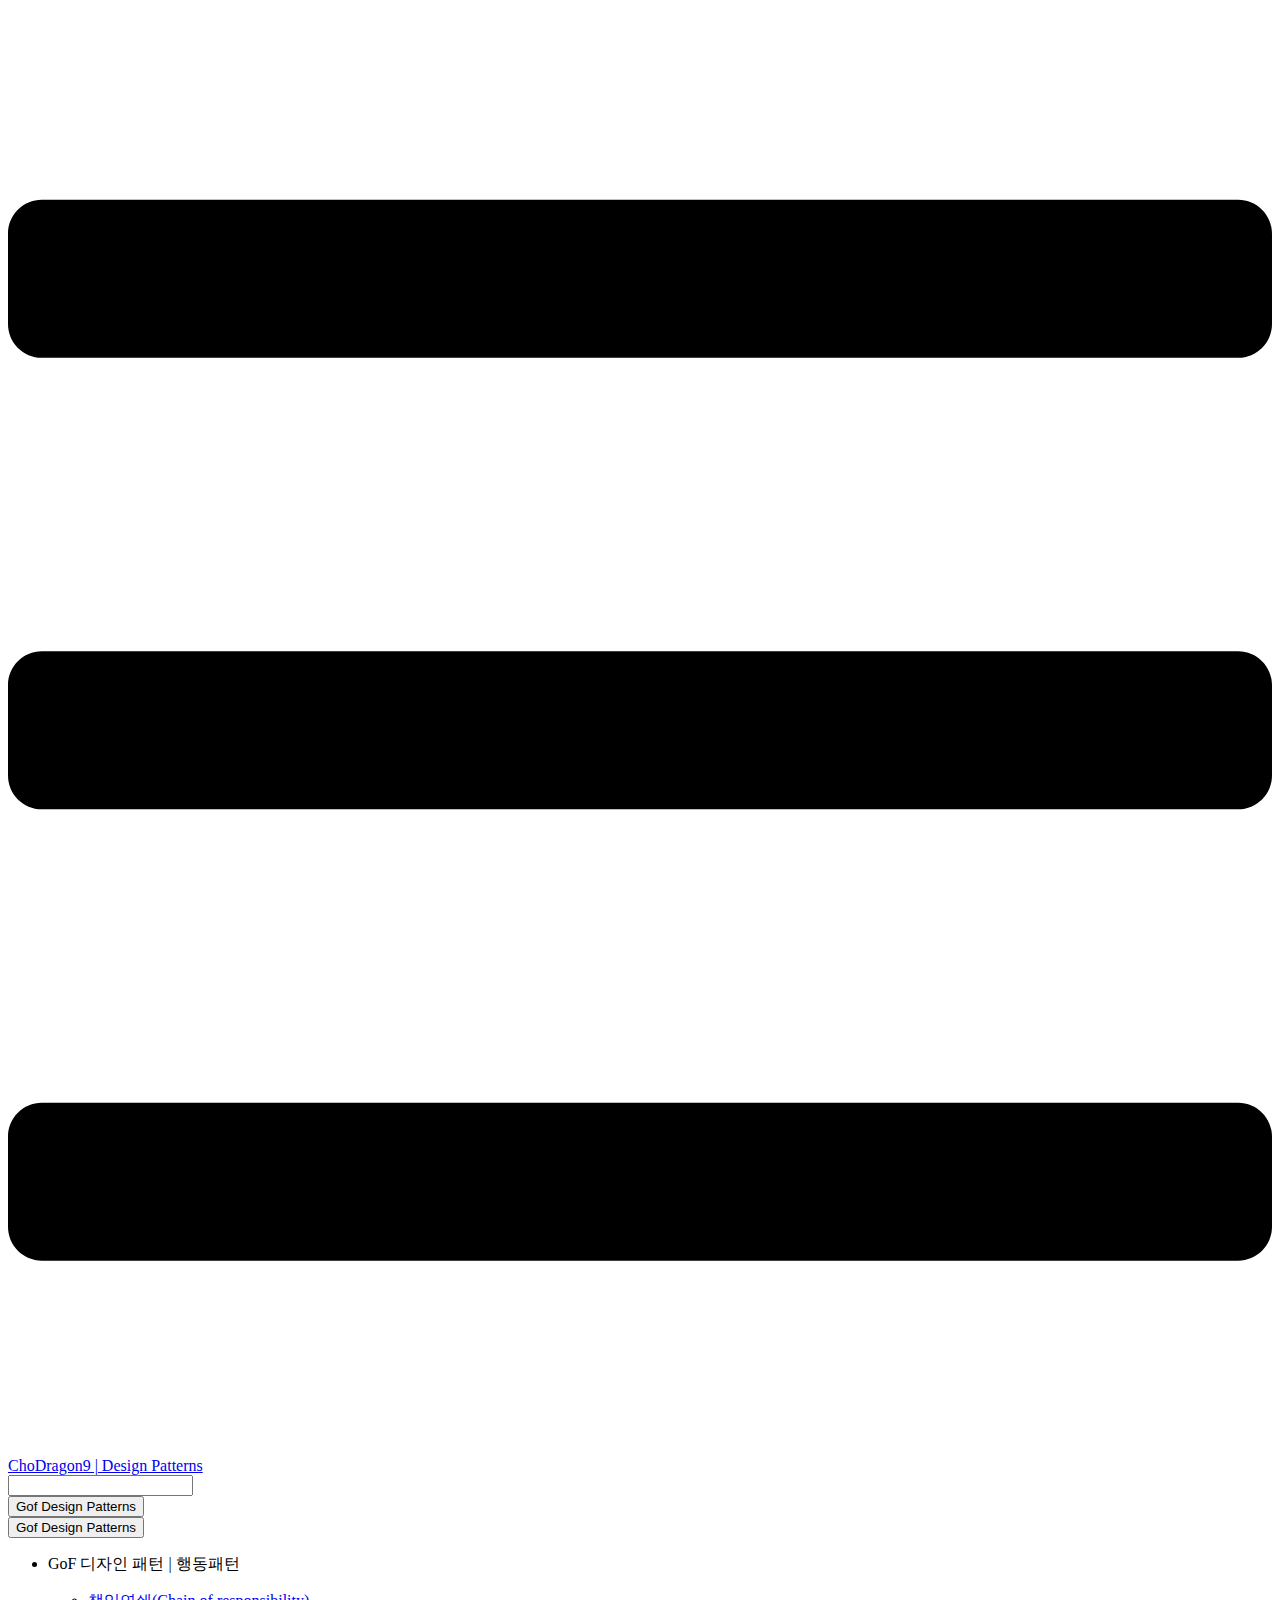
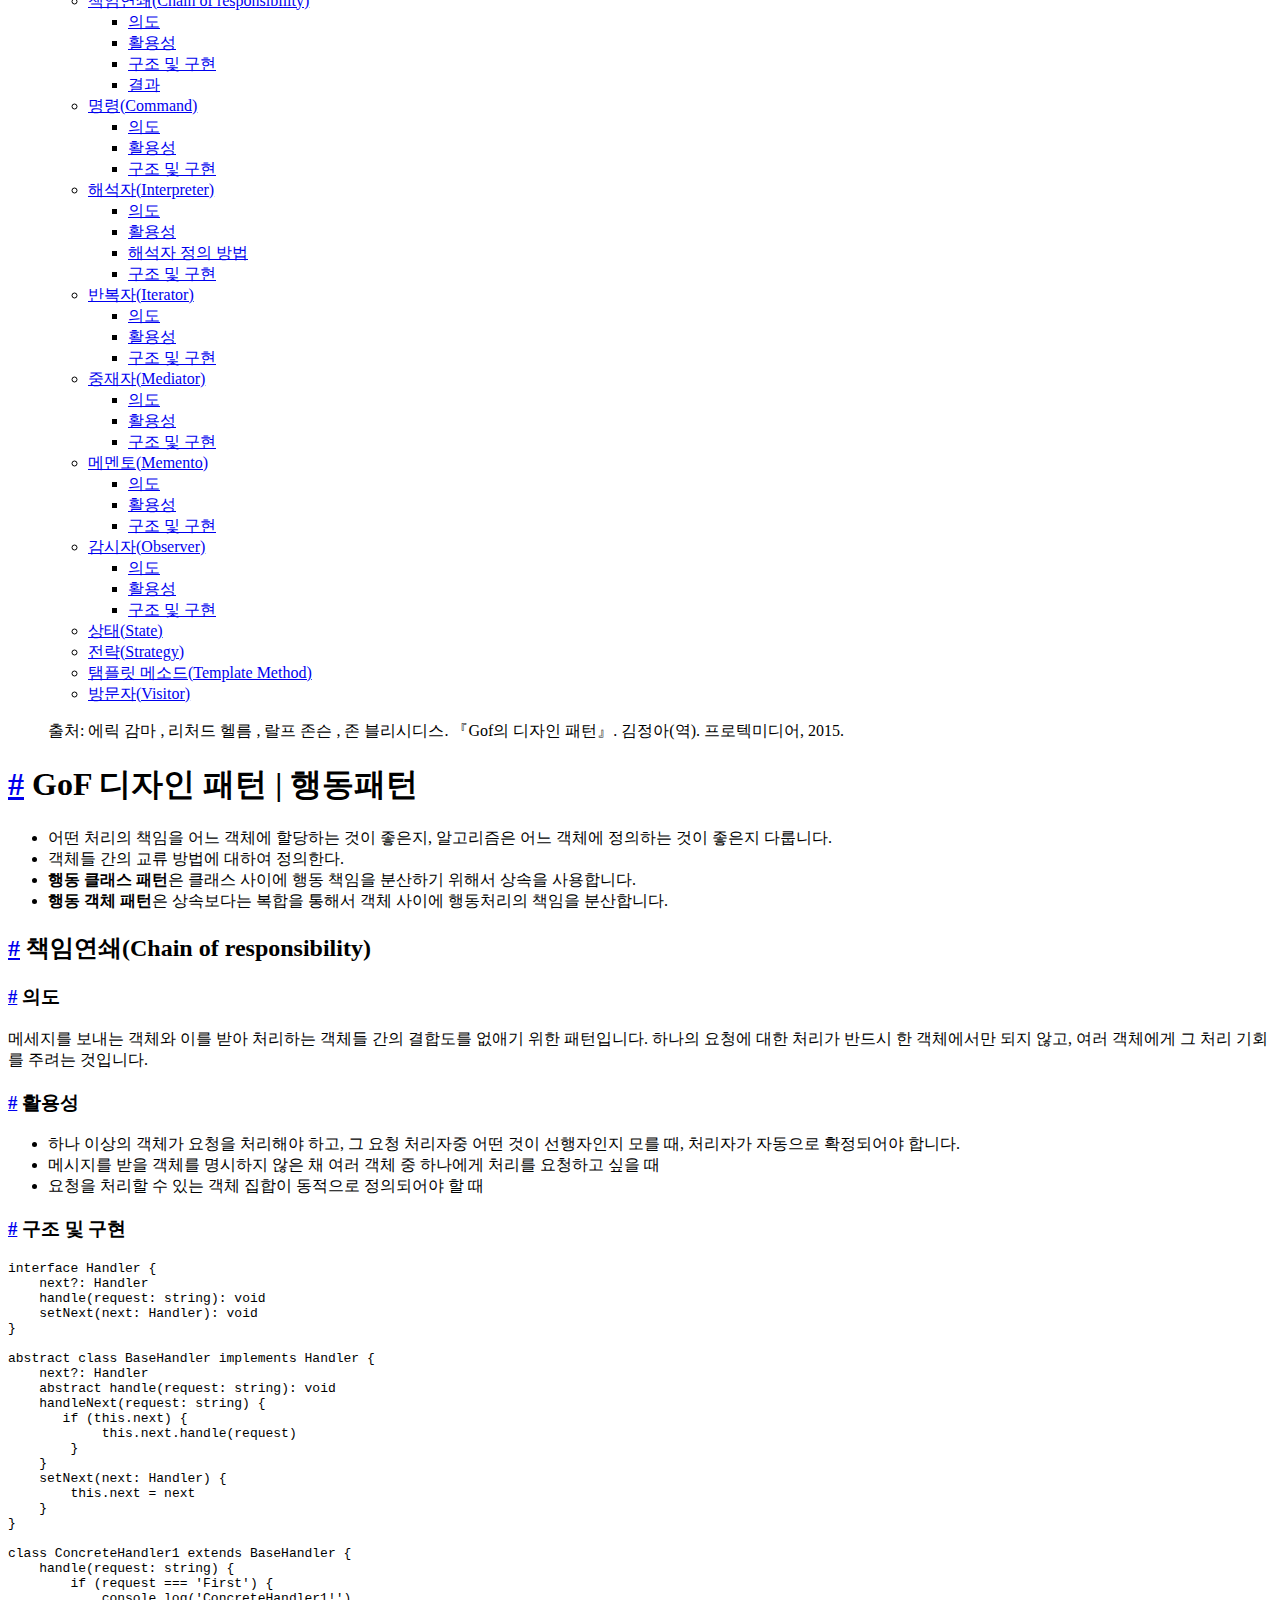
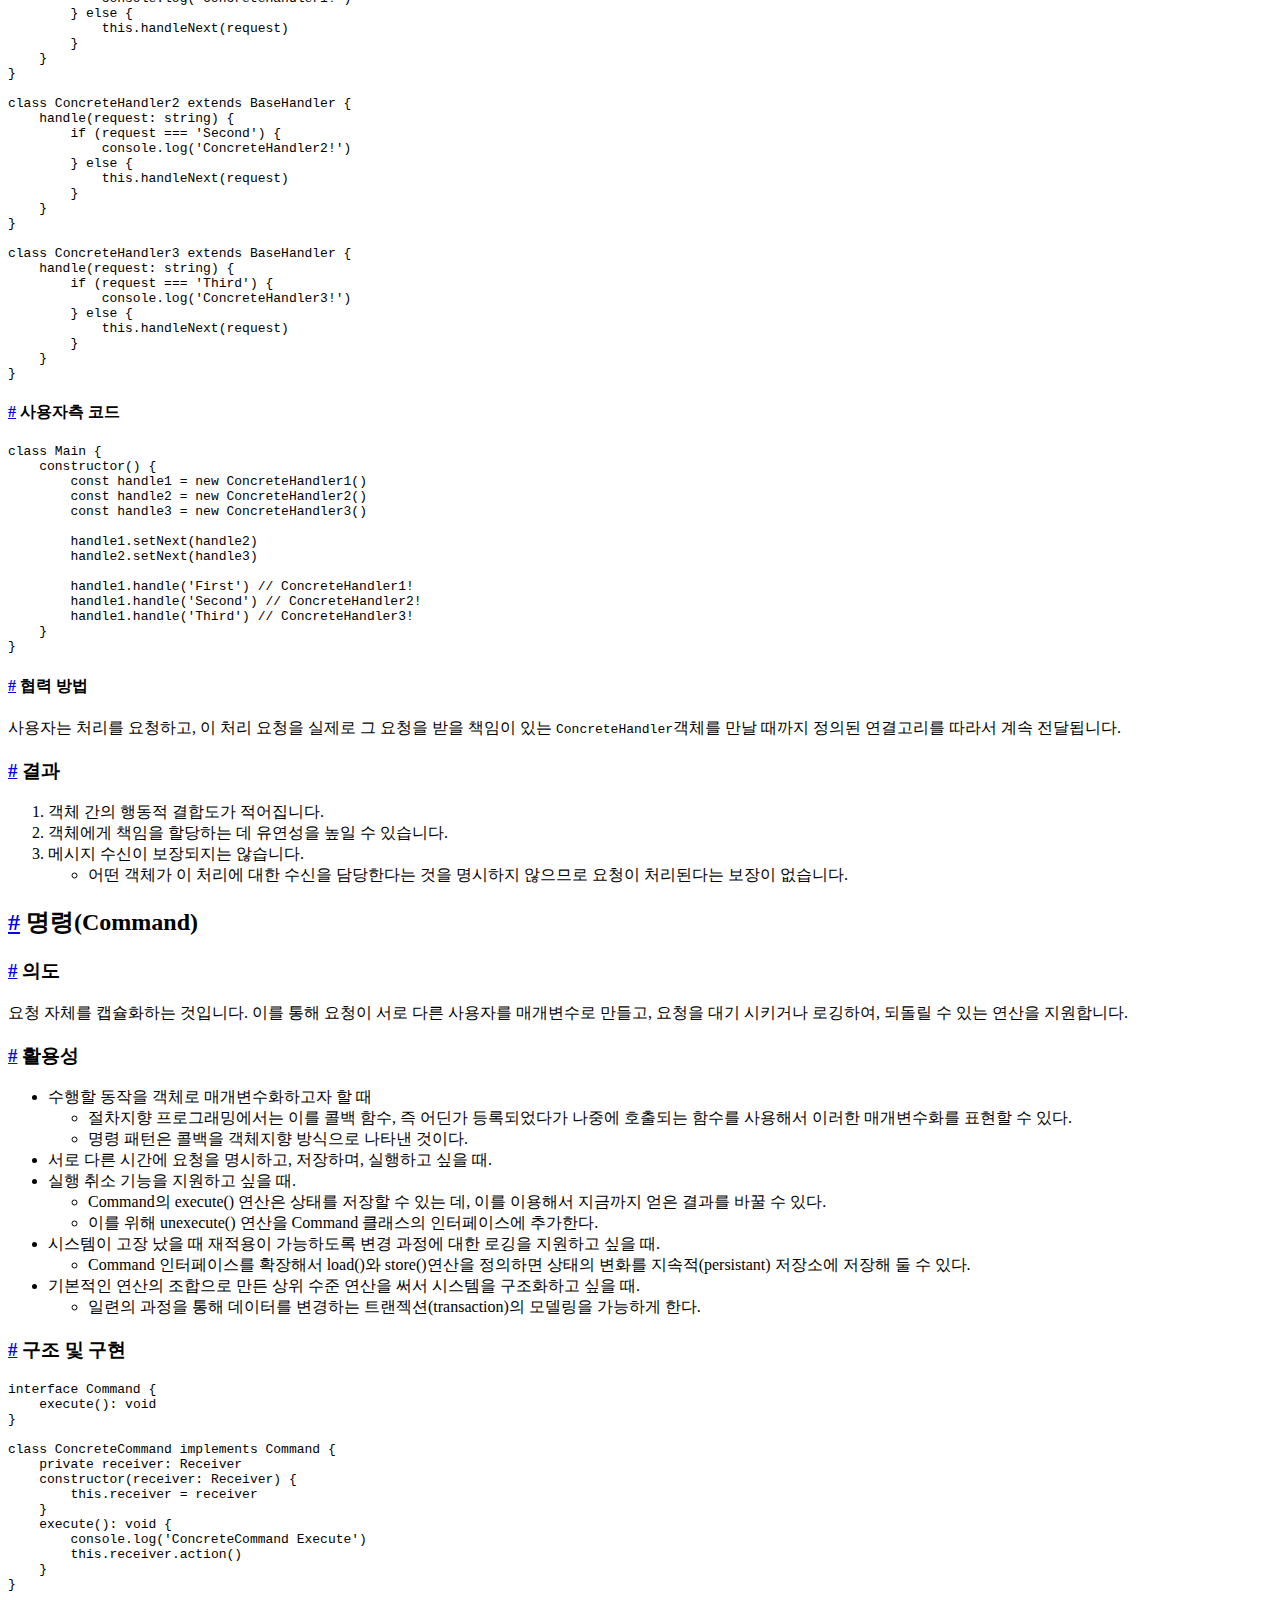
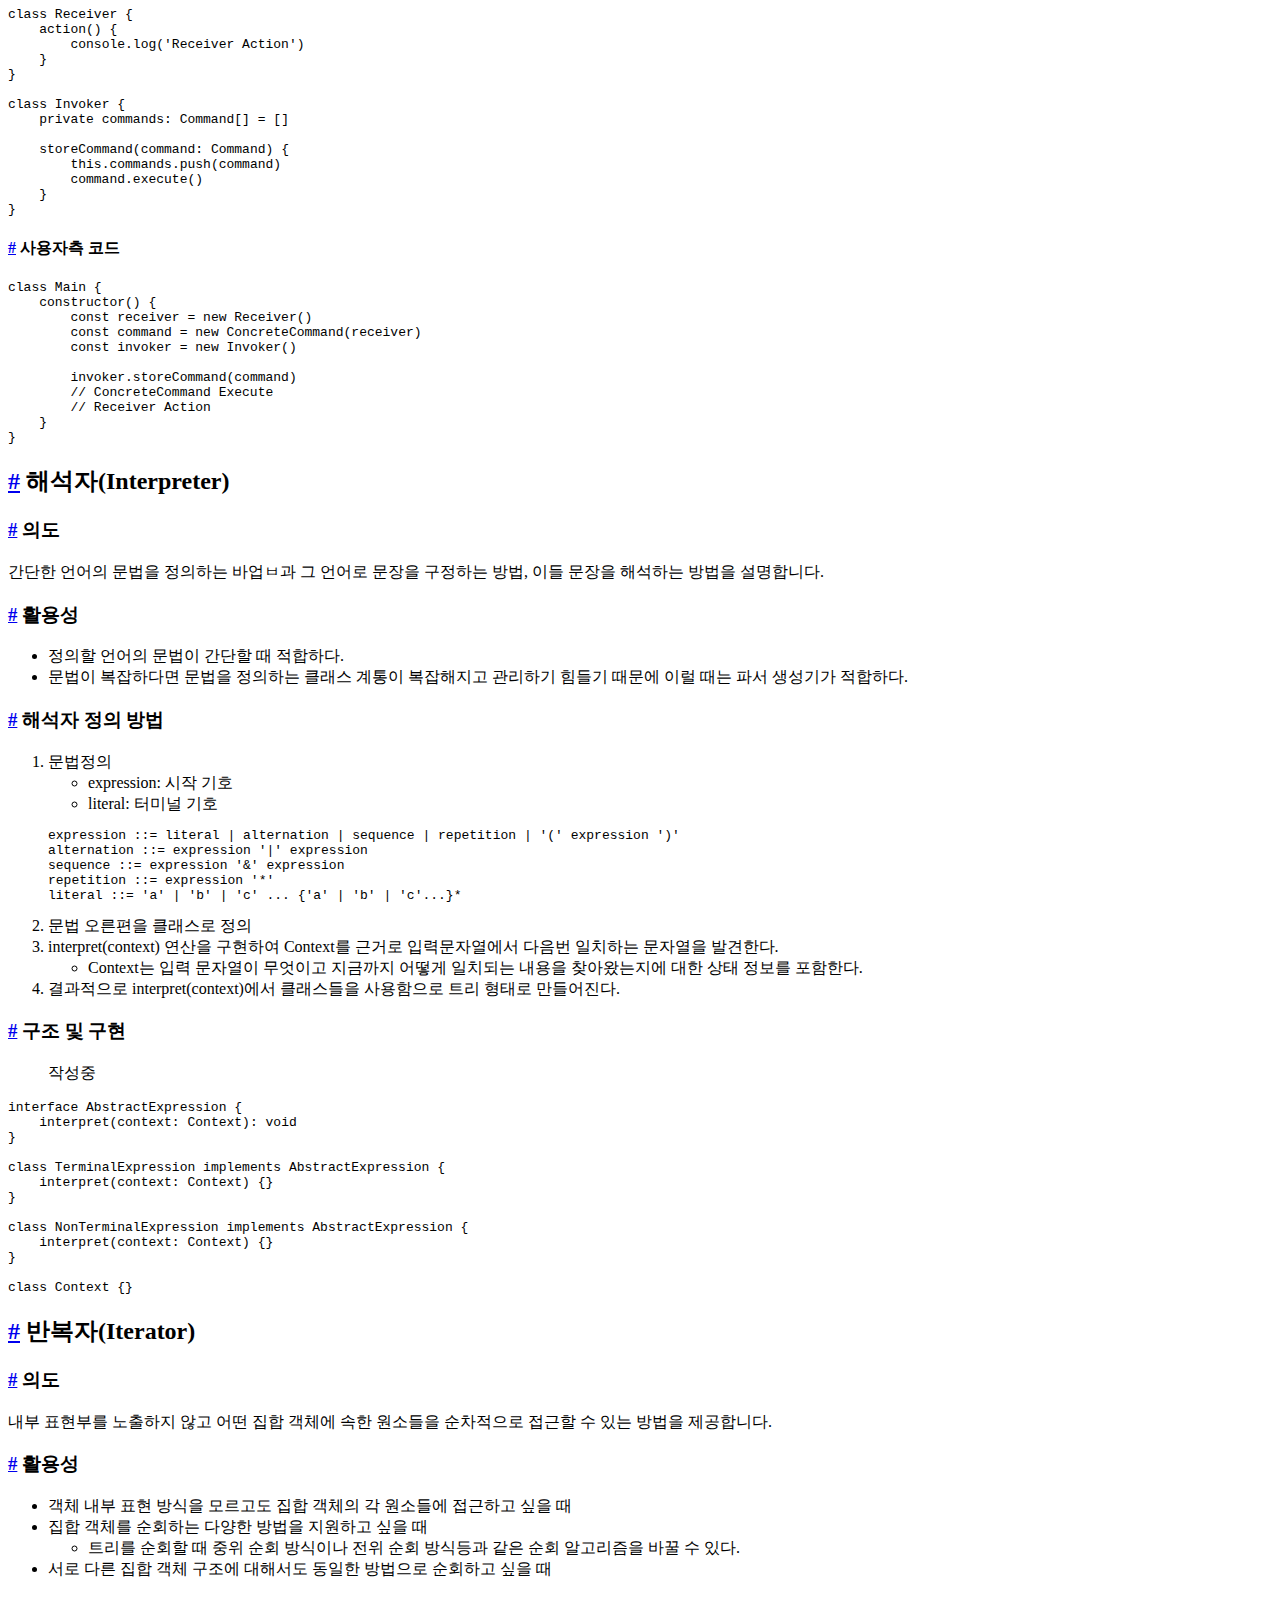
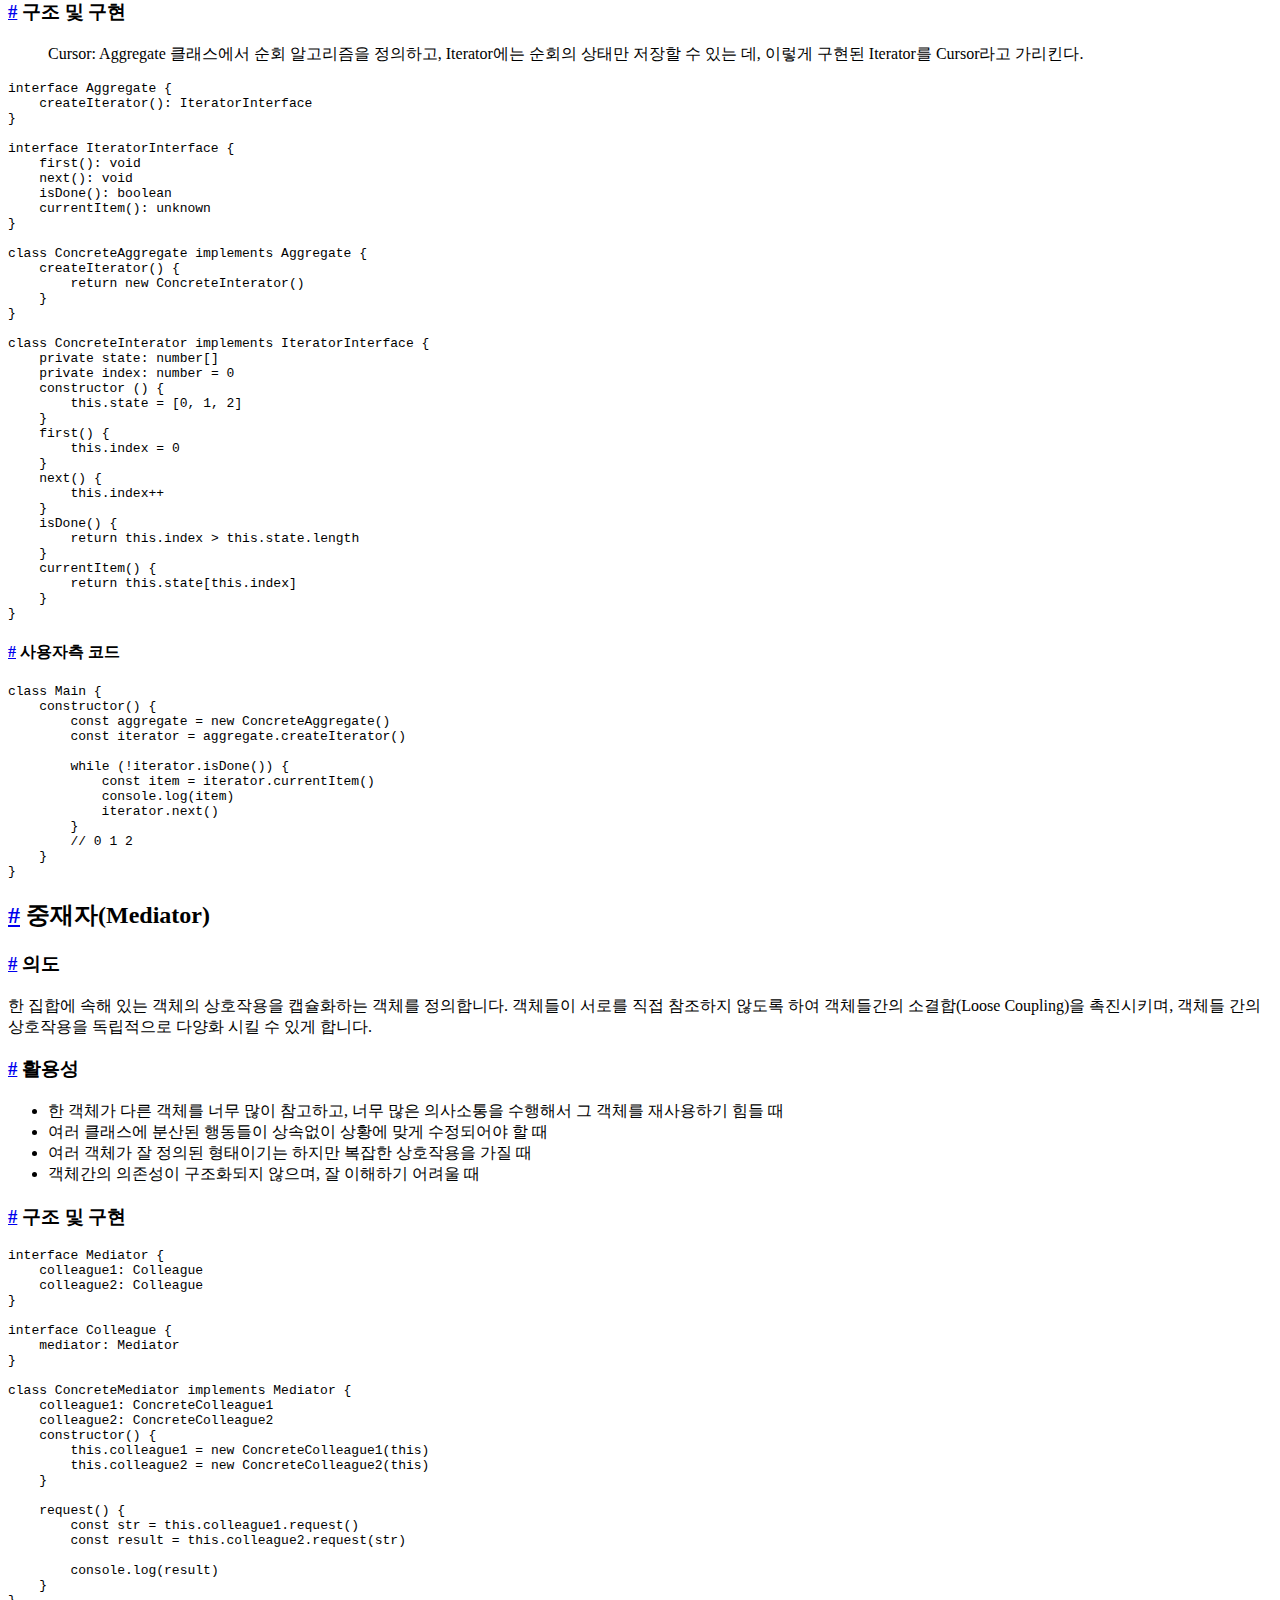
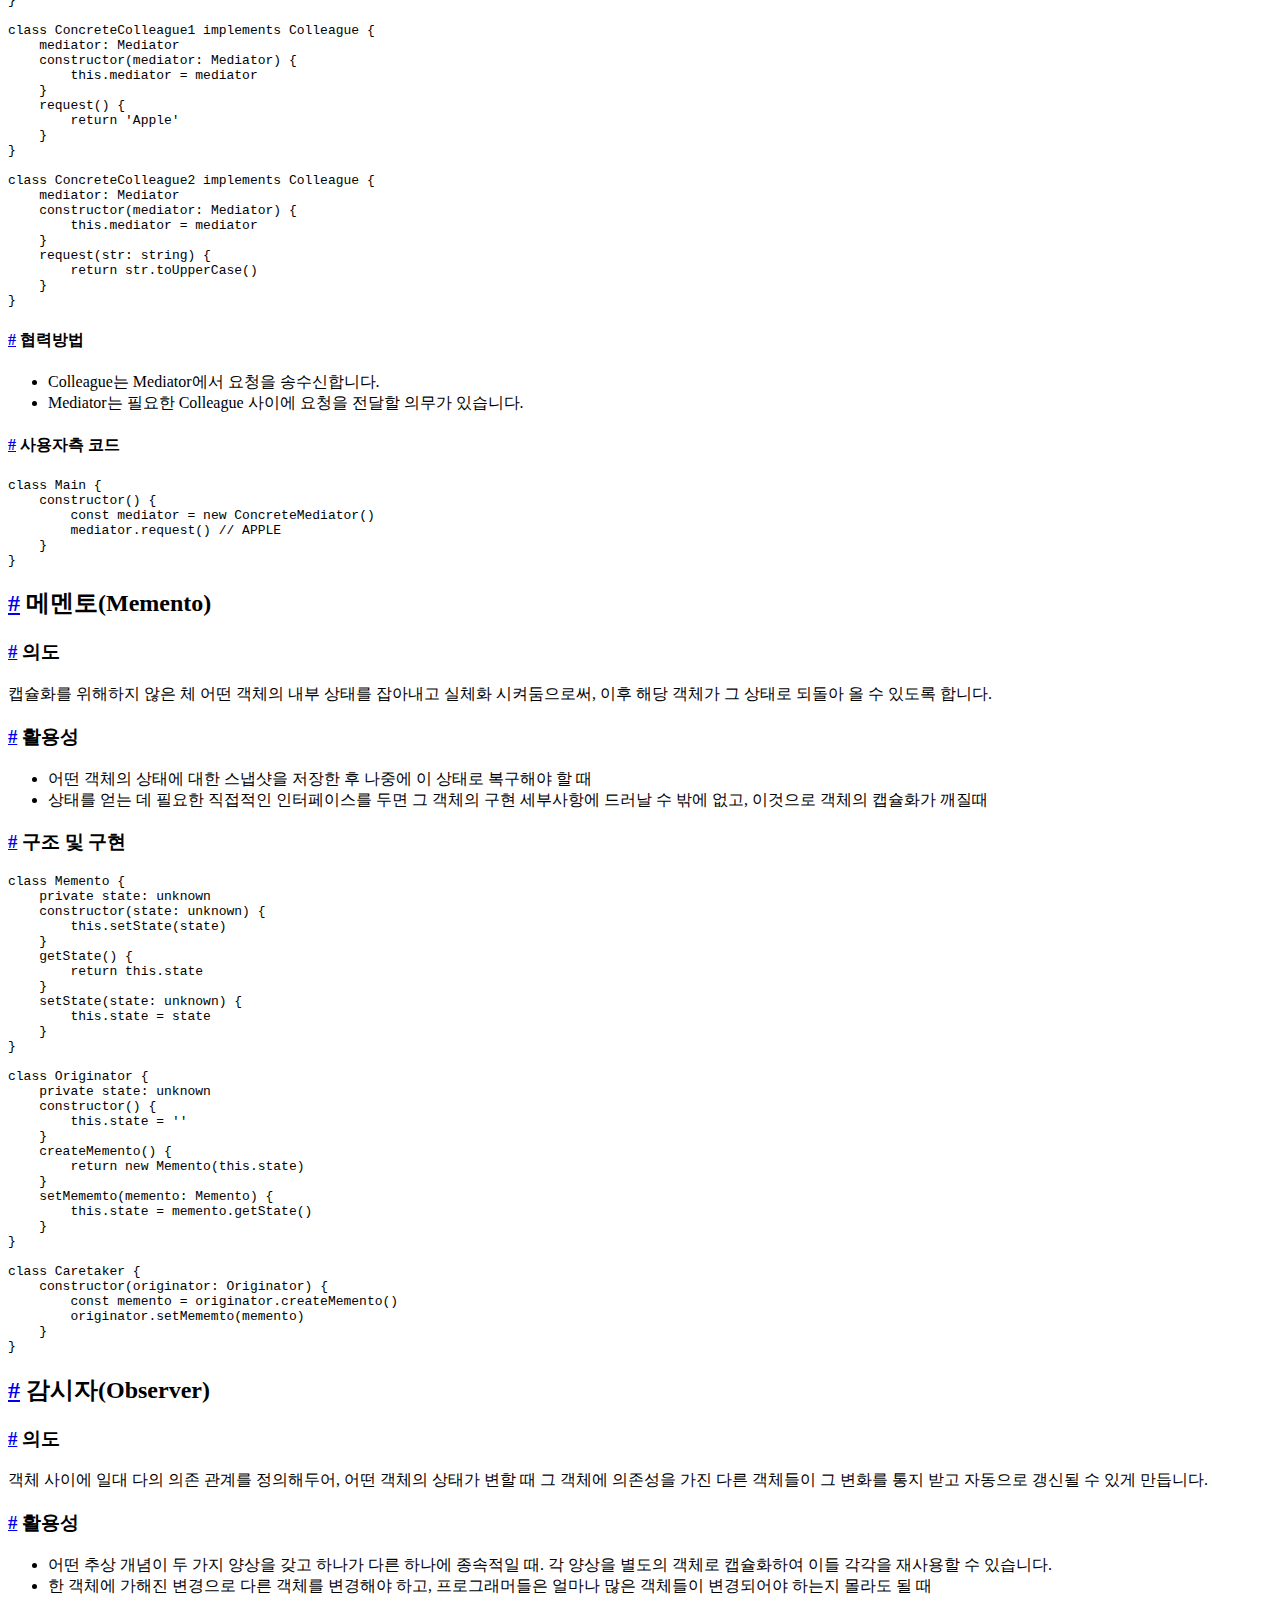
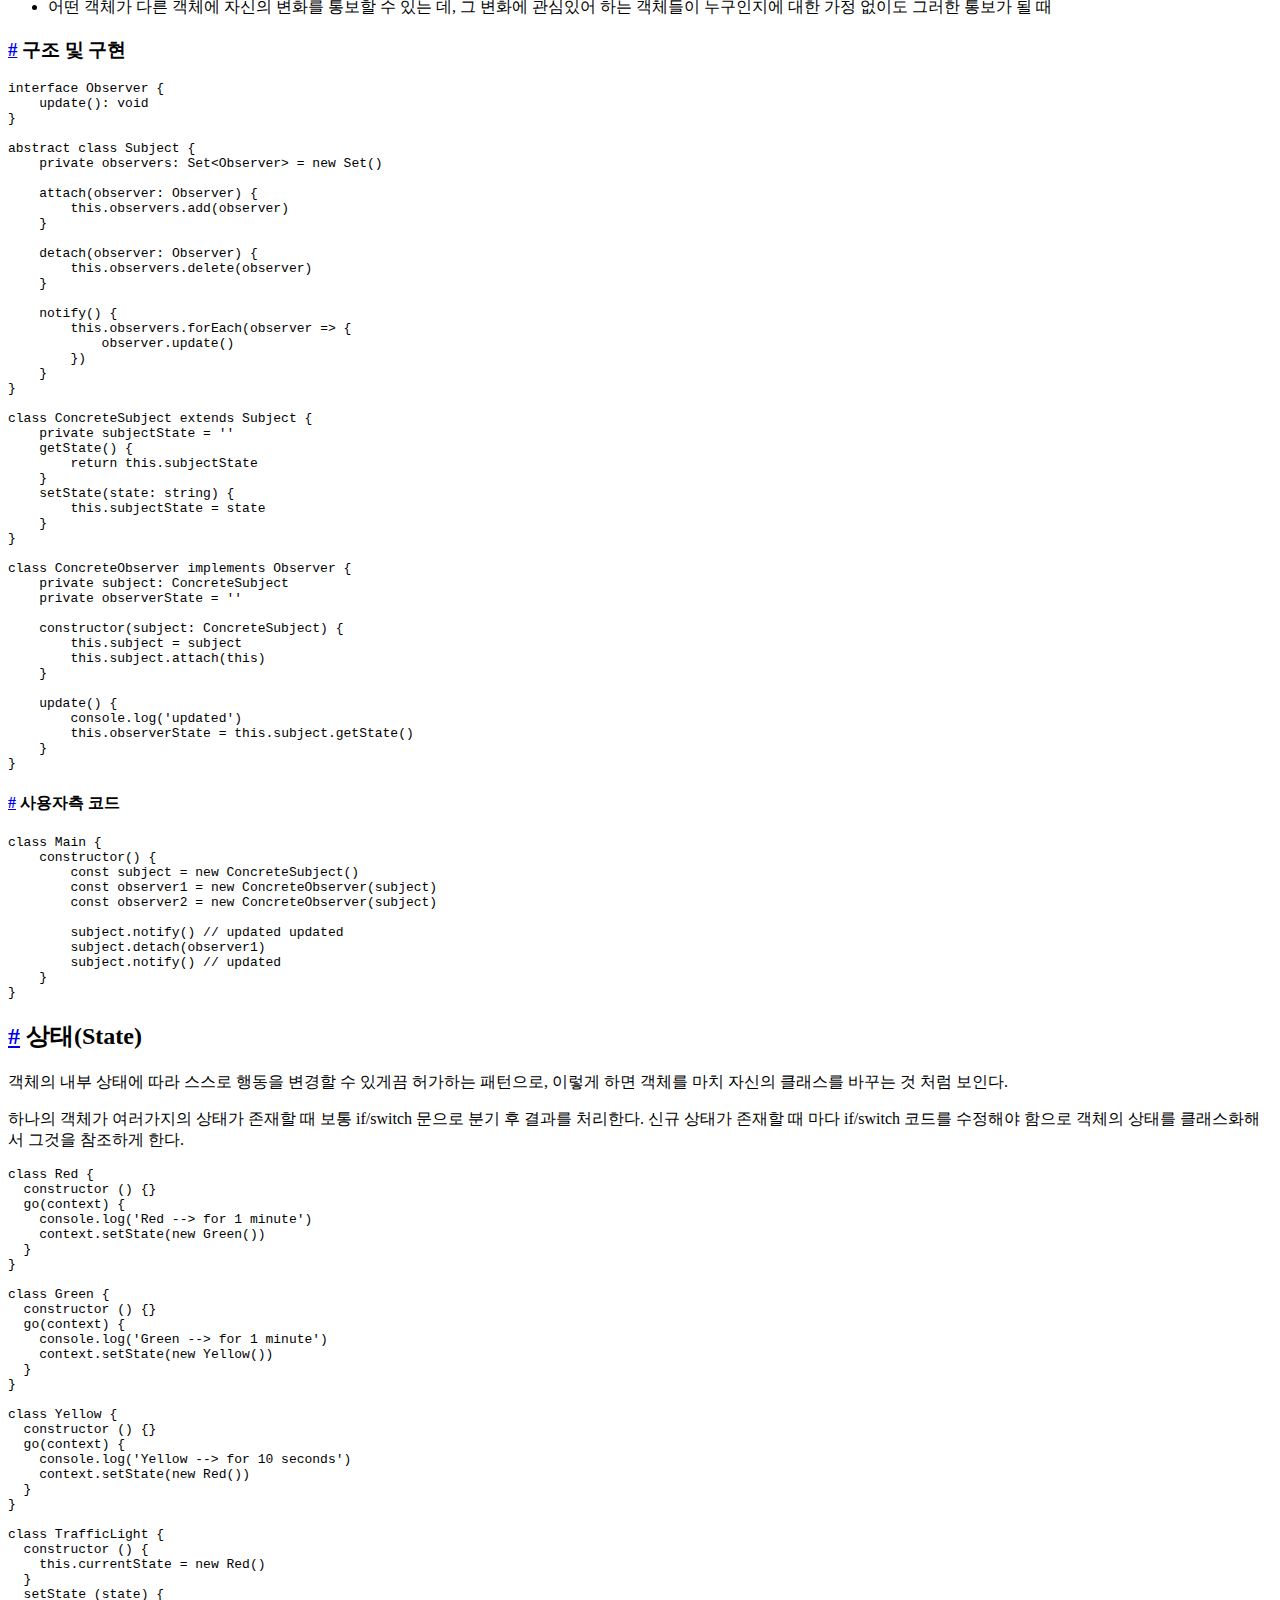
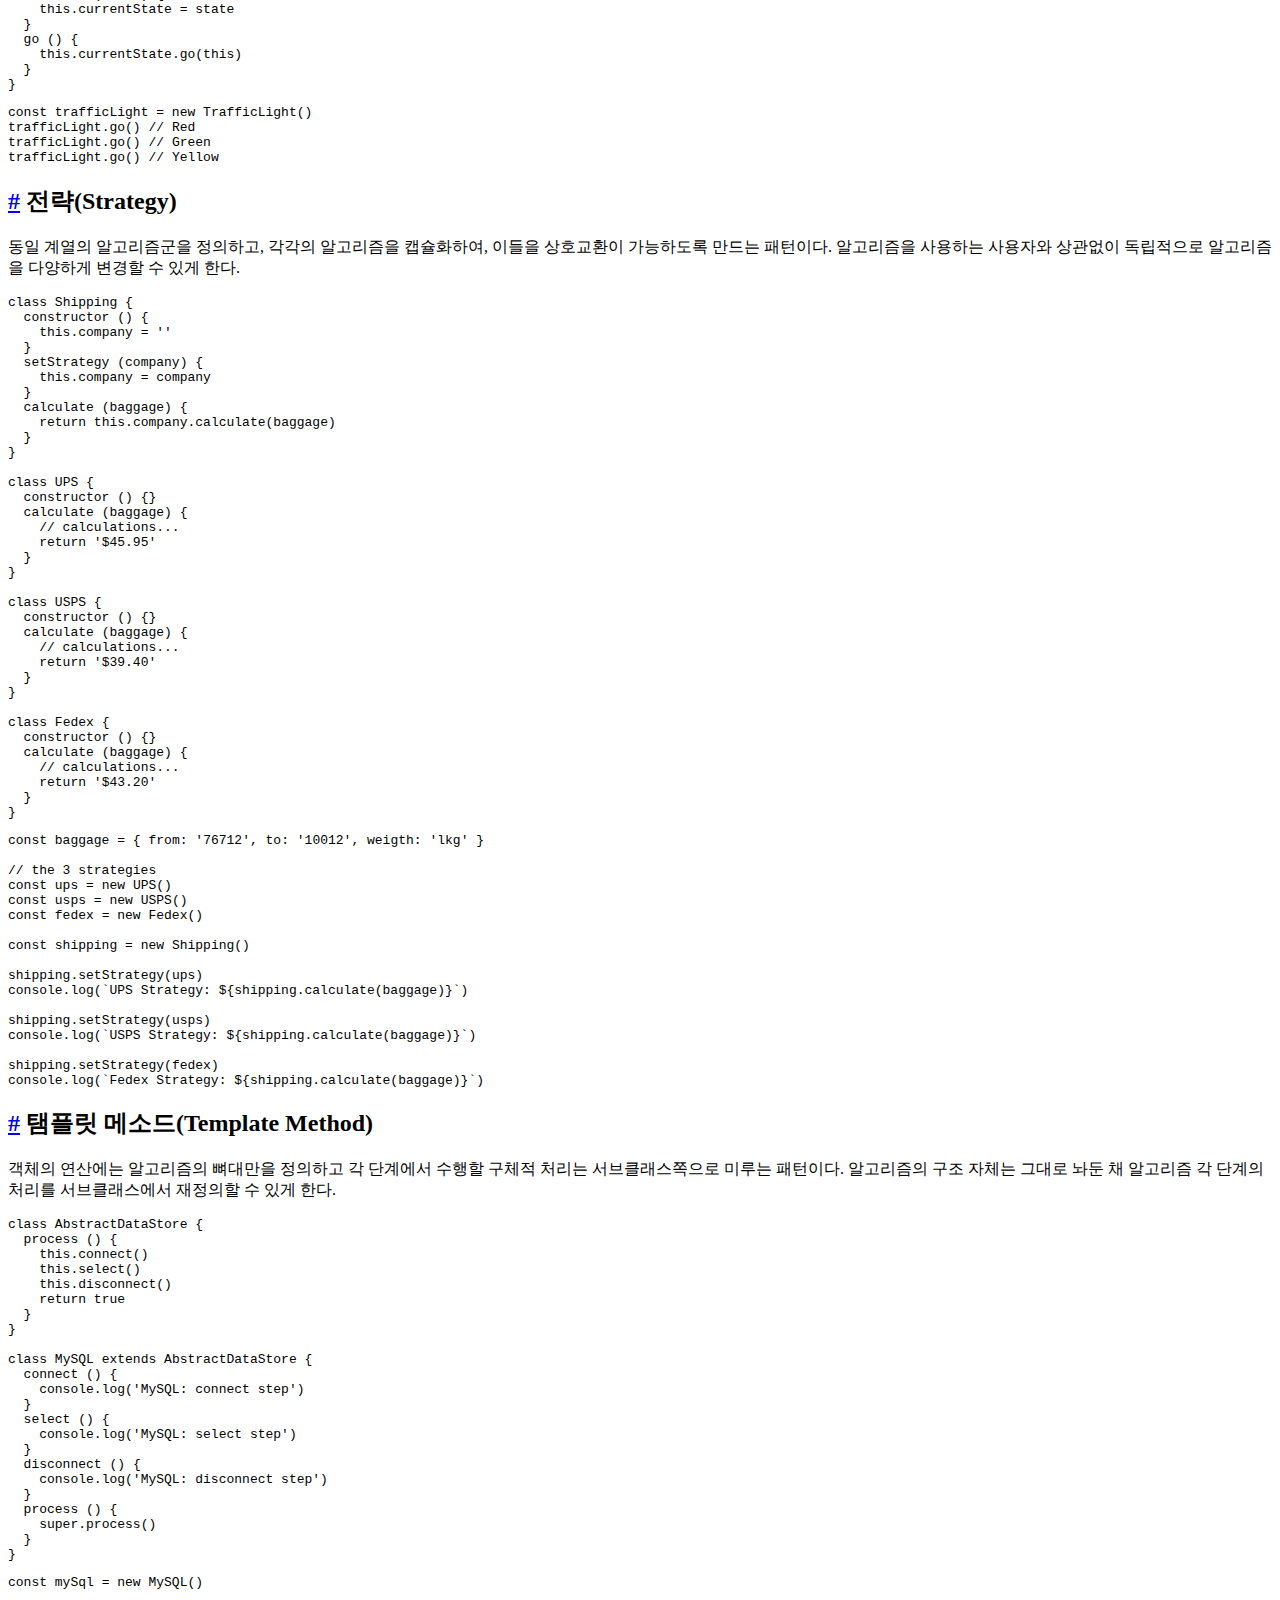
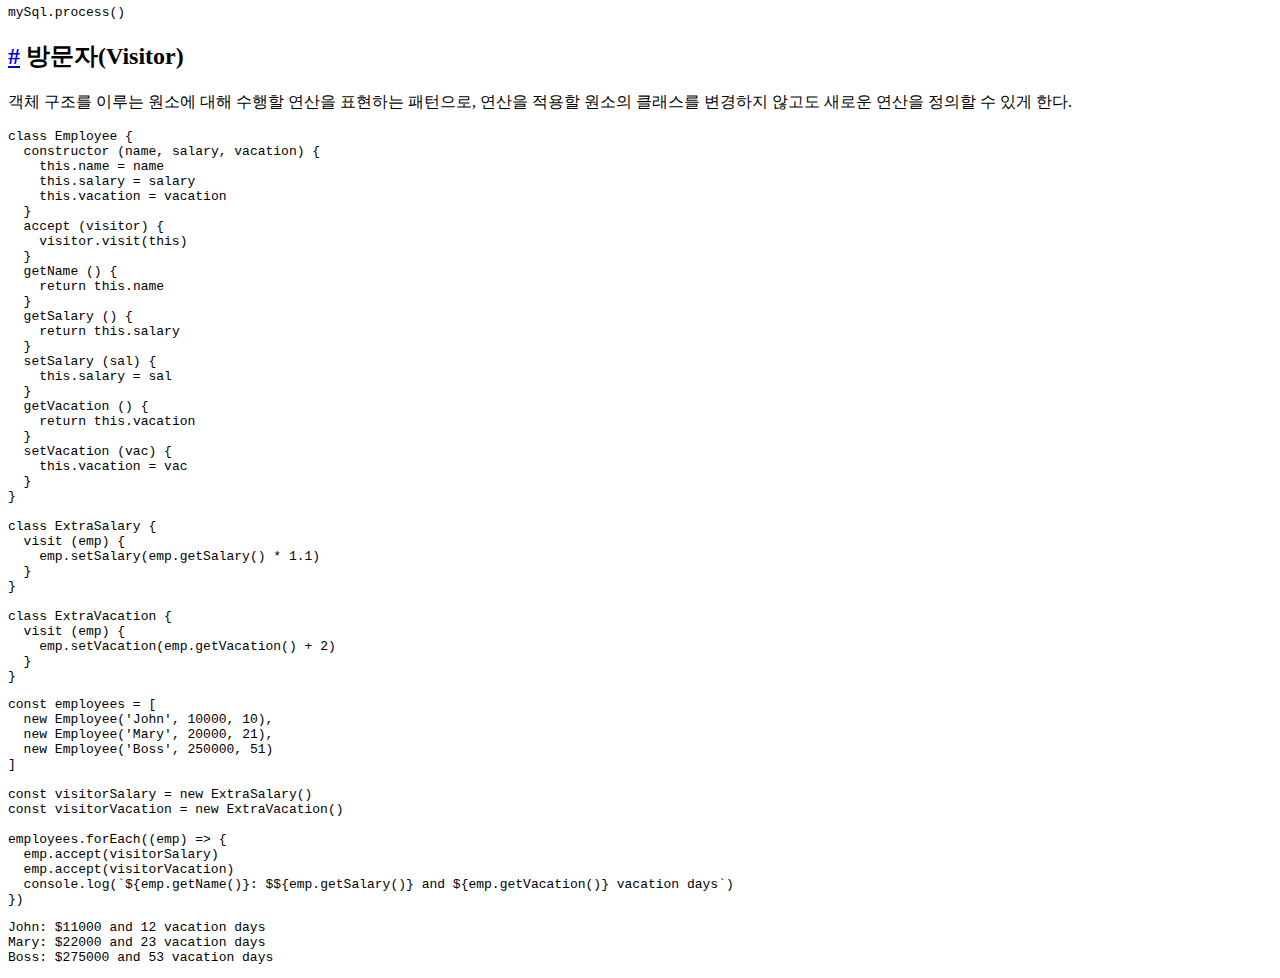
==== src/gof/behavioral/index.html @ 31793736 "설명 수정" ====
<!DOCTYPE html>
<html lang="en-US">
  <head>
    <meta charset="utf-8">
    <meta name="viewport" content="width=device-width,initial-scale=1">
    <title>GoF 디자인 패턴 | 행동패턴 | ChoDragon9 | Design Patterns</title>
    <meta name="description" content="GoF 디자인 패턴 중 행동패턴을 정리합니다.">
    <meta name="generator" content="VuePress 1.3.1">
    <meta name="google-site-verification" content="">
    
    <link rel="preload" href="/design-patterns/assets/css/0.styles.966120bd.css" as="style"><link rel="preload" href="/design-patterns/assets/js/app.1b5d15a3.js" as="script"><link rel="preload" href="/design-patterns/assets/js/2.3b06bab7.js" as="script"><link rel="preload" href="/design-patterns/assets/js/6.8785a207.js" as="script"><link rel="prefetch" href="/design-patterns/assets/js/10.6072a296.js"><link rel="prefetch" href="/design-patterns/assets/js/3.467c7e47.js"><link rel="prefetch" href="/design-patterns/assets/js/4.f65d49b7.js"><link rel="prefetch" href="/design-patterns/assets/js/5.3b361d78.js"><link rel="prefetch" href="/design-patterns/assets/js/7.6615e563.js"><link rel="prefetch" href="/design-patterns/assets/js/8.6e1b4c07.js"><link rel="prefetch" href="/design-patterns/assets/js/9.9b9daa1e.js">
    <link rel="stylesheet" href="/design-patterns/assets/css/0.styles.966120bd.css">
  </head>
  <body>
    <div id="app" data-server-rendered="true"><div class="theme-container"><header class="navbar"><div class="sidebar-button"><svg xmlns="http://www.w3.org/2000/svg" aria-hidden="true" role="img" viewBox="0 0 448 512" class="icon"><path fill="currentColor" d="M436 124H12c-6.627 0-12-5.373-12-12V80c0-6.627 5.373-12 12-12h424c6.627 0 12 5.373 12 12v32c0 6.627-5.373 12-12 12zm0 160H12c-6.627 0-12-5.373-12-12v-32c0-6.627 5.373-12 12-12h424c6.627 0 12 5.373 12 12v32c0 6.627-5.373 12-12 12zm0 160H12c-6.627 0-12-5.373-12-12v-32c0-6.627 5.373-12 12-12h424c6.627 0 12 5.373 12 12v32c0 6.627-5.373 12-12 12z"></path></svg></div> <a href="/design-patterns/" class="home-link router-link-active"><!----> <span class="site-name">ChoDragon9 | Design Patterns</span></a> <div class="links"><div class="search-box"><input aria-label="Search" autocomplete="off" spellcheck="false" value=""> <!----></div> <nav class="nav-links can-hide"><div class="nav-item"><div class="dropdown-wrapper"><button type="button" aria-label="Gof Design Patterns" class="dropdown-title"><span class="title">Gof Design Patterns</span> <span class="arrow right"></span></button> <ul class="nav-dropdown" style="display:none;"><li class="dropdown-item"><!----> <a href="/design-patterns/src/gof/summary/" class="nav-link">
  요약
</a></li><li class="dropdown-item"><!----> <a href="/design-patterns/src/gof/creational/" class="nav-link">
  생성패턴
</a></li><li class="dropdown-item"><!----> <a href="/design-patterns/src/gof/structural/" class="nav-link">
  구조패턴
</a></li><li class="dropdown-item"><!----> <a href="/design-patterns/src/gof/behavioral/" class="nav-link router-link-exact-active router-link-active">
  행동패턴
</a></li></ul></div></div> <!----></nav></div></header> <div class="sidebar-mask"></div> <aside class="sidebar"><nav class="nav-links"><div class="nav-item"><div class="dropdown-wrapper"><button type="button" aria-label="Gof Design Patterns" class="dropdown-title"><span class="title">Gof Design Patterns</span> <span class="arrow right"></span></button> <ul class="nav-dropdown" style="display:none;"><li class="dropdown-item"><!----> <a href="/design-patterns/src/gof/summary/" class="nav-link">
  요약
</a></li><li class="dropdown-item"><!----> <a href="/design-patterns/src/gof/creational/" class="nav-link">
  생성패턴
</a></li><li class="dropdown-item"><!----> <a href="/design-patterns/src/gof/structural/" class="nav-link">
  구조패턴
</a></li><li class="dropdown-item"><!----> <a href="/design-patterns/src/gof/behavioral/" class="nav-link router-link-exact-active router-link-active">
  행동패턴
</a></li></ul></div></div> <!----></nav>  <ul class="sidebar-links"><li><section class="sidebar-group depth-0"><p class="sidebar-heading open"><span>GoF 디자인 패턴 | 행동패턴</span> <!----></p> <ul class="sidebar-links sidebar-group-items"><li><a href="/design-patterns/src/gof/behavioral/#책임연쇄-chain-of-responsibility" class="sidebar-link">책임연쇄(Chain of responsibility)</a><ul class="sidebar-sub-headers"><li class="sidebar-sub-header"><a href="/design-patterns/src/gof/behavioral/#의도" class="sidebar-link">의도</a></li><li class="sidebar-sub-header"><a href="/design-patterns/src/gof/behavioral/#활용성" class="sidebar-link">활용성</a></li><li class="sidebar-sub-header"><a href="/design-patterns/src/gof/behavioral/#구조-및-구현" class="sidebar-link">구조 및 구현</a></li><li class="sidebar-sub-header"><a href="/design-patterns/src/gof/behavioral/#결과" class="sidebar-link">결과</a></li></ul></li><li><a href="/design-patterns/src/gof/behavioral/#명령-command" class="sidebar-link">명령(Command)</a><ul class="sidebar-sub-headers"><li class="sidebar-sub-header"><a href="/design-patterns/src/gof/behavioral/#의도-2" class="sidebar-link">의도</a></li><li class="sidebar-sub-header"><a href="/design-patterns/src/gof/behavioral/#활용성-2" class="sidebar-link">활용성</a></li><li class="sidebar-sub-header"><a href="/design-patterns/src/gof/behavioral/#구조-및-구현-2" class="sidebar-link">구조 및 구현</a></li></ul></li><li><a href="/design-patterns/src/gof/behavioral/#해석자-interpreter" class="sidebar-link">해석자(Interpreter)</a><ul class="sidebar-sub-headers"><li class="sidebar-sub-header"><a href="/design-patterns/src/gof/behavioral/#의도-3" class="sidebar-link">의도</a></li><li class="sidebar-sub-header"><a href="/design-patterns/src/gof/behavioral/#활용성-3" class="sidebar-link">활용성</a></li><li class="sidebar-sub-header"><a href="/design-patterns/src/gof/behavioral/#해석자-정의-방법" class="sidebar-link">해석자 정의 방법</a></li><li class="sidebar-sub-header"><a href="/design-patterns/src/gof/behavioral/#구조-및-구현-3" class="sidebar-link">구조 및 구현</a></li></ul></li><li><a href="/design-patterns/src/gof/behavioral/#반복자-iterator" class="sidebar-link">반복자(Iterator)</a><ul class="sidebar-sub-headers"><li class="sidebar-sub-header"><a href="/design-patterns/src/gof/behavioral/#의도-4" class="sidebar-link">의도</a></li><li class="sidebar-sub-header"><a href="/design-patterns/src/gof/behavioral/#활용성-4" class="sidebar-link">활용성</a></li><li class="sidebar-sub-header"><a href="/design-patterns/src/gof/behavioral/#구조-및-구현-4" class="sidebar-link">구조 및 구현</a></li></ul></li><li><a href="/design-patterns/src/gof/behavioral/#중재자-mediator" class="sidebar-link">중재자(Mediator)</a><ul class="sidebar-sub-headers"><li class="sidebar-sub-header"><a href="/design-patterns/src/gof/behavioral/#의도-5" class="sidebar-link">의도</a></li><li class="sidebar-sub-header"><a href="/design-patterns/src/gof/behavioral/#활용성-5" class="sidebar-link">활용성</a></li><li class="sidebar-sub-header"><a href="/design-patterns/src/gof/behavioral/#구조-및-구현-5" class="sidebar-link">구조 및 구현</a></li></ul></li><li><a href="/design-patterns/src/gof/behavioral/#메멘토-memento" class="sidebar-link">메멘토(Memento)</a><ul class="sidebar-sub-headers"><li class="sidebar-sub-header"><a href="/design-patterns/src/gof/behavioral/#의도-6" class="sidebar-link">의도</a></li><li class="sidebar-sub-header"><a href="/design-patterns/src/gof/behavioral/#활용성-6" class="sidebar-link">활용성</a></li><li class="sidebar-sub-header"><a href="/design-patterns/src/gof/behavioral/#구조-및-구현-6" class="sidebar-link">구조 및 구현</a></li></ul></li><li><a href="/design-patterns/src/gof/behavioral/#감시자-observer" class="sidebar-link">감시자(Observer)</a><ul class="sidebar-sub-headers"><li class="sidebar-sub-header"><a href="/design-patterns/src/gof/behavioral/#의도-7" class="sidebar-link">의도</a></li><li class="sidebar-sub-header"><a href="/design-patterns/src/gof/behavioral/#활용성-7" class="sidebar-link">활용성</a></li><li class="sidebar-sub-header"><a href="/design-patterns/src/gof/behavioral/#구조-및-구현-7" class="sidebar-link">구조 및 구현</a></li></ul></li><li><a href="/design-patterns/src/gof/behavioral/#상태-state" class="sidebar-link">상태(State)</a><ul class="sidebar-sub-headers"></ul></li><li><a href="/design-patterns/src/gof/behavioral/#전략-strategy" class="sidebar-link">전략(Strategy)</a><ul class="sidebar-sub-headers"></ul></li><li><a href="/design-patterns/src/gof/behavioral/#탬플릿-메소드-template-method" class="sidebar-link">탬플릿 메소드(Template Method)</a><ul class="sidebar-sub-headers"></ul></li><li><a href="/design-patterns/src/gof/behavioral/#방문자-visitor" class="sidebar-link">방문자(Visitor)</a><ul class="sidebar-sub-headers"></ul></li></ul></section></li></ul> </aside> <main class="page"> <div class="theme-default-content content__default"><blockquote><p>출처: 에릭 감마 , 리처드 헬름 , 랄프 존슨 , 존 블리시디스. 『Gof의 디자인 패턴』. 김정아(역). 프로텍미디어, 2015.</p></blockquote> <h1 id="gof-디자인-패턴-행동패턴"><a href="#gof-디자인-패턴-행동패턴" class="header-anchor">#</a> GoF 디자인 패턴 | 행동패턴</h1> <ul><li>어떤 처리의 책임을 어느 객체에 할당하는 것이 좋은지, 알고리즘은 어느 객체에 정의하는 것이 좋은지 다룹니다.</li> <li>객체들 간의 교류 방법에 대하여 정의한다.</li> <li><strong>행동 클래스 패턴</strong>은 클래스 사이에 행동 책임을 분산하기 위해서 상속을 사용합니다.</li> <li><strong>행동 객체 패턴</strong>은 상속보다는 복합을 통해서 객체 사이에 행동처리의 책임을 분산합니다.</li></ul> <h2 id="책임연쇄-chain-of-responsibility"><a href="#책임연쇄-chain-of-responsibility" class="header-anchor">#</a> 책임연쇄(Chain of responsibility)</h2> <h3 id="의도"><a href="#의도" class="header-anchor">#</a> 의도</h3> <p>메세지를 보내는 객체와 이를 받아 처리하는 객체들 간의 결합도를 없애기 위한 패턴입니다.
하나의 요청에 대한 처리가 반드시 한 객체에서만 되지 않고, 여러 객체에게 그 처리 기회를 주려는 것입니다.</p> <h3 id="활용성"><a href="#활용성" class="header-anchor">#</a> 활용성</h3> <ul><li>하나 이상의 객체가 요청을 처리해야 하고, 그 요청 처리자중 어떤 것이 선행자인지 모를 때, 처리자가 자동으로 확정되어야 합니다.</li> <li>메시지를 받을 객체를 명시하지 않은 채 여러 객체 중 하나에게 처리를 요청하고 싶을 때</li> <li>요청을 처리할 수 있는 객체 집합이 동적으로 정의되어야 할 때</li></ul> <h3 id="구조-및-구현"><a href="#구조-및-구현" class="header-anchor">#</a> 구조 및 구현</h3> <div class="language-ts extra-class"><pre class="language-ts"><code><span class="token keyword">interface</span> <span class="token class-name">Handler</span> <span class="token punctuation">{</span>
    next<span class="token operator">?</span><span class="token operator">:</span> Handler
    <span class="token function">handle</span><span class="token punctuation">(</span>request<span class="token operator">:</span> <span class="token builtin">string</span><span class="token punctuation">)</span><span class="token operator">:</span> <span class="token keyword">void</span>
    <span class="token function">setNext</span><span class="token punctuation">(</span>next<span class="token operator">:</span> Handler<span class="token punctuation">)</span><span class="token operator">:</span> <span class="token keyword">void</span>
<span class="token punctuation">}</span>

<span class="token keyword">abstract</span> <span class="token keyword">class</span> <span class="token class-name">BaseHandler</span> <span class="token keyword">implements</span> <span class="token class-name">Handler</span> <span class="token punctuation">{</span>
    next<span class="token operator">?</span><span class="token operator">:</span> Handler
    <span class="token keyword">abstract</span> <span class="token function">handle</span><span class="token punctuation">(</span>request<span class="token operator">:</span> <span class="token builtin">string</span><span class="token punctuation">)</span><span class="token operator">:</span> <span class="token keyword">void</span>
    <span class="token function">handleNext</span><span class="token punctuation">(</span><span class="token parameter">request<span class="token operator">:</span> <span class="token builtin">string</span></span><span class="token punctuation">)</span> <span class="token punctuation">{</span>
       <span class="token keyword">if</span> <span class="token punctuation">(</span><span class="token keyword">this</span><span class="token punctuation">.</span>next<span class="token punctuation">)</span> <span class="token punctuation">{</span>
            <span class="token keyword">this</span><span class="token punctuation">.</span>next<span class="token punctuation">.</span><span class="token function">handle</span><span class="token punctuation">(</span>request<span class="token punctuation">)</span>
        <span class="token punctuation">}</span> 
    <span class="token punctuation">}</span>
    <span class="token function">setNext</span><span class="token punctuation">(</span><span class="token parameter">next<span class="token operator">:</span> Handler</span><span class="token punctuation">)</span> <span class="token punctuation">{</span>
        <span class="token keyword">this</span><span class="token punctuation">.</span>next <span class="token operator">=</span> next
    <span class="token punctuation">}</span>
<span class="token punctuation">}</span>

<span class="token keyword">class</span> <span class="token class-name">ConcreteHandler1</span> <span class="token keyword">extends</span> <span class="token class-name">BaseHandler</span> <span class="token punctuation">{</span>
    <span class="token function">handle</span><span class="token punctuation">(</span><span class="token parameter">request<span class="token operator">:</span> <span class="token builtin">string</span></span><span class="token punctuation">)</span> <span class="token punctuation">{</span>
        <span class="token keyword">if</span> <span class="token punctuation">(</span>request <span class="token operator">===</span> <span class="token string">'First'</span><span class="token punctuation">)</span> <span class="token punctuation">{</span>
            <span class="token builtin">console</span><span class="token punctuation">.</span><span class="token function">log</span><span class="token punctuation">(</span><span class="token string">'ConcreteHandler1!'</span><span class="token punctuation">)</span>
        <span class="token punctuation">}</span> <span class="token keyword">else</span> <span class="token punctuation">{</span>
            <span class="token keyword">this</span><span class="token punctuation">.</span><span class="token function">handleNext</span><span class="token punctuation">(</span>request<span class="token punctuation">)</span>
        <span class="token punctuation">}</span>
    <span class="token punctuation">}</span>
<span class="token punctuation">}</span>

<span class="token keyword">class</span> <span class="token class-name">ConcreteHandler2</span> <span class="token keyword">extends</span> <span class="token class-name">BaseHandler</span> <span class="token punctuation">{</span>
    <span class="token function">handle</span><span class="token punctuation">(</span><span class="token parameter">request<span class="token operator">:</span> <span class="token builtin">string</span></span><span class="token punctuation">)</span> <span class="token punctuation">{</span>
        <span class="token keyword">if</span> <span class="token punctuation">(</span>request <span class="token operator">===</span> <span class="token string">'Second'</span><span class="token punctuation">)</span> <span class="token punctuation">{</span>
            <span class="token builtin">console</span><span class="token punctuation">.</span><span class="token function">log</span><span class="token punctuation">(</span><span class="token string">'ConcreteHandler2!'</span><span class="token punctuation">)</span>
        <span class="token punctuation">}</span> <span class="token keyword">else</span> <span class="token punctuation">{</span>
            <span class="token keyword">this</span><span class="token punctuation">.</span><span class="token function">handleNext</span><span class="token punctuation">(</span>request<span class="token punctuation">)</span>
        <span class="token punctuation">}</span>
    <span class="token punctuation">}</span>
<span class="token punctuation">}</span>

<span class="token keyword">class</span> <span class="token class-name">ConcreteHandler3</span> <span class="token keyword">extends</span> <span class="token class-name">BaseHandler</span> <span class="token punctuation">{</span>
    <span class="token function">handle</span><span class="token punctuation">(</span><span class="token parameter">request<span class="token operator">:</span> <span class="token builtin">string</span></span><span class="token punctuation">)</span> <span class="token punctuation">{</span>
        <span class="token keyword">if</span> <span class="token punctuation">(</span>request <span class="token operator">===</span> <span class="token string">'Third'</span><span class="token punctuation">)</span> <span class="token punctuation">{</span>
            <span class="token builtin">console</span><span class="token punctuation">.</span><span class="token function">log</span><span class="token punctuation">(</span><span class="token string">'ConcreteHandler3!'</span><span class="token punctuation">)</span>
        <span class="token punctuation">}</span> <span class="token keyword">else</span> <span class="token punctuation">{</span>
            <span class="token keyword">this</span><span class="token punctuation">.</span><span class="token function">handleNext</span><span class="token punctuation">(</span>request<span class="token punctuation">)</span>
        <span class="token punctuation">}</span>
    <span class="token punctuation">}</span>
<span class="token punctuation">}</span>
</code></pre></div><h4 id="사용자측-코드"><a href="#사용자측-코드" class="header-anchor">#</a> 사용자측 코드</h4> <div class="language-ts extra-class"><pre class="language-ts"><code><span class="token keyword">class</span> <span class="token class-name">Main</span> <span class="token punctuation">{</span>
    <span class="token keyword">constructor</span><span class="token punctuation">(</span><span class="token punctuation">)</span> <span class="token punctuation">{</span>
        <span class="token keyword">const</span> handle1 <span class="token operator">=</span> <span class="token keyword">new</span> <span class="token class-name">ConcreteHandler1</span><span class="token punctuation">(</span><span class="token punctuation">)</span>
        <span class="token keyword">const</span> handle2 <span class="token operator">=</span> <span class="token keyword">new</span> <span class="token class-name">ConcreteHandler2</span><span class="token punctuation">(</span><span class="token punctuation">)</span>
        <span class="token keyword">const</span> handle3 <span class="token operator">=</span> <span class="token keyword">new</span> <span class="token class-name">ConcreteHandler3</span><span class="token punctuation">(</span><span class="token punctuation">)</span>

        handle1<span class="token punctuation">.</span><span class="token function">setNext</span><span class="token punctuation">(</span>handle2<span class="token punctuation">)</span>
        handle2<span class="token punctuation">.</span><span class="token function">setNext</span><span class="token punctuation">(</span>handle3<span class="token punctuation">)</span>

        handle1<span class="token punctuation">.</span><span class="token function">handle</span><span class="token punctuation">(</span><span class="token string">'First'</span><span class="token punctuation">)</span> <span class="token comment">// ConcreteHandler1!</span>
        handle1<span class="token punctuation">.</span><span class="token function">handle</span><span class="token punctuation">(</span><span class="token string">'Second'</span><span class="token punctuation">)</span> <span class="token comment">// ConcreteHandler2!</span>
        handle1<span class="token punctuation">.</span><span class="token function">handle</span><span class="token punctuation">(</span><span class="token string">'Third'</span><span class="token punctuation">)</span> <span class="token comment">// ConcreteHandler3!</span>
    <span class="token punctuation">}</span>
<span class="token punctuation">}</span>
</code></pre></div><h4 id="협력-방법"><a href="#협력-방법" class="header-anchor">#</a> 협력 방법</h4> <p>사용자는 처리를 요청하고, 이 처리 요청을 실제로 그 요청을 받을 책임이 있는 <code>ConcreteHandler</code>객체를 만날 때까지 정의된 연결고리를 따라서 계속 전달됩니다.</p> <h3 id="결과"><a href="#결과" class="header-anchor">#</a> 결과</h3> <ol><li>객체 간의 행동적 결합도가 적어집니다.</li> <li>객체에게 책임을 할당하는 데 유연성을 높일 수 있습니다.</li> <li>메시지 수신이 보장되지는 않습니다.
<ul><li>어떤 객체가 이 처리에 대한 수신을 담당한다는 것을 명시하지 않으므로 요청이 처리된다는 보장이 없습니다.</li></ul></li></ol> <h2 id="명령-command"><a href="#명령-command" class="header-anchor">#</a> 명령(Command)</h2> <h3 id="의도-2"><a href="#의도-2" class="header-anchor">#</a> 의도</h3> <p>요청 자체를 캡슐화하는 것입니다. 이를 통해 요청이 서로 다른 사용자를 매개변수로 만들고, 요청을 대기 시키거나 로깅하여, 되돌릴 수 있는 연산을 지원합니다.</p> <h3 id="활용성-2"><a href="#활용성-2" class="header-anchor">#</a> 활용성</h3> <ul><li>수행할 동작을 객체로 매개변수화하고자 할 때
<ul><li>절차지향 프로그래밍에서는 이를 콜백 함수, 즉 어딘가 등록되었다가 나중에 호출되는 함수를 사용해서 이러한 매개변수화를 표현할 수 있다.</li> <li>명령 패턴은 콜백을 객체지향 방식으로 나타낸 것이다.</li></ul></li> <li>서로 다른 시간에 요청을 명시하고, 저장하며, 실행하고 싶을 때.</li> <li>실행 취소 기능을 지원하고 싶을 때.
<ul><li>Command의 execute() 연산은 상태를 저장할 수 있는 데, 이를 이용해서 지금까지 얻은 결과를 바꿀 수 있다.</li> <li>이를 위해 unexecute() 연산을 Command 클래스의 인터페이스에 추가한다.</li></ul></li> <li>시스템이 고장 났을 때 재적용이 가능하도록 변경 과정에 대한 로깅을 지원하고 싶을 때.
<ul><li>Command 인터페이스를 확장해서 load()와 store()연산을 정의하면 상태의 변화를 지속적(persistant) 저장소에 저장해 둘 수 있다.</li></ul></li> <li>기본적인 연산의 조합으로 만든 상위 수준 연산을 써서 시스템을 구조화하고 싶을 때.
<ul><li>일련의 과정을 통해 데이터를 변경하는 트랜젝션(transaction)의 모델링을 가능하게 한다.</li></ul></li></ul> <h3 id="구조-및-구현-2"><a href="#구조-및-구현-2" class="header-anchor">#</a> 구조 및 구현</h3> <div class="language-ts extra-class"><pre class="language-ts"><code><span class="token keyword">interface</span> <span class="token class-name">Command</span> <span class="token punctuation">{</span>
    <span class="token function">execute</span><span class="token punctuation">(</span><span class="token punctuation">)</span><span class="token operator">:</span> <span class="token keyword">void</span>
<span class="token punctuation">}</span>

<span class="token keyword">class</span> <span class="token class-name">ConcreteCommand</span> <span class="token keyword">implements</span> <span class="token class-name">Command</span> <span class="token punctuation">{</span>
    <span class="token keyword">private</span> receiver<span class="token operator">:</span> Receiver
    <span class="token keyword">constructor</span><span class="token punctuation">(</span><span class="token parameter">receiver<span class="token operator">:</span> Receiver</span><span class="token punctuation">)</span> <span class="token punctuation">{</span>
        <span class="token keyword">this</span><span class="token punctuation">.</span>receiver <span class="token operator">=</span> receiver
    <span class="token punctuation">}</span>
    <span class="token function">execute</span><span class="token punctuation">(</span><span class="token punctuation">)</span><span class="token operator">:</span> <span class="token keyword">void</span> <span class="token punctuation">{</span>
        <span class="token builtin">console</span><span class="token punctuation">.</span><span class="token function">log</span><span class="token punctuation">(</span><span class="token string">'ConcreteCommand Execute'</span><span class="token punctuation">)</span>
        <span class="token keyword">this</span><span class="token punctuation">.</span>receiver<span class="token punctuation">.</span><span class="token function">action</span><span class="token punctuation">(</span><span class="token punctuation">)</span>
    <span class="token punctuation">}</span>
<span class="token punctuation">}</span>

<span class="token keyword">class</span> <span class="token class-name">Receiver</span> <span class="token punctuation">{</span>
    <span class="token function">action</span><span class="token punctuation">(</span><span class="token punctuation">)</span> <span class="token punctuation">{</span>
        <span class="token builtin">console</span><span class="token punctuation">.</span><span class="token function">log</span><span class="token punctuation">(</span><span class="token string">'Receiver Action'</span><span class="token punctuation">)</span>
    <span class="token punctuation">}</span>
<span class="token punctuation">}</span>

<span class="token keyword">class</span> <span class="token class-name">Invoker</span> <span class="token punctuation">{</span>
    <span class="token keyword">private</span> commands<span class="token operator">:</span> Command<span class="token punctuation">[</span><span class="token punctuation">]</span> <span class="token operator">=</span> <span class="token punctuation">[</span><span class="token punctuation">]</span>

    <span class="token function">storeCommand</span><span class="token punctuation">(</span><span class="token parameter">command<span class="token operator">:</span> Command</span><span class="token punctuation">)</span> <span class="token punctuation">{</span>
        <span class="token keyword">this</span><span class="token punctuation">.</span>commands<span class="token punctuation">.</span><span class="token function">push</span><span class="token punctuation">(</span>command<span class="token punctuation">)</span>
        command<span class="token punctuation">.</span><span class="token function">execute</span><span class="token punctuation">(</span><span class="token punctuation">)</span>
    <span class="token punctuation">}</span>
<span class="token punctuation">}</span>
</code></pre></div><h4 id="사용자측-코드-2"><a href="#사용자측-코드-2" class="header-anchor">#</a> 사용자측 코드</h4> <div class="language-ts extra-class"><pre class="language-ts"><code><span class="token keyword">class</span> <span class="token class-name">Main</span> <span class="token punctuation">{</span>
    <span class="token keyword">constructor</span><span class="token punctuation">(</span><span class="token punctuation">)</span> <span class="token punctuation">{</span>
        <span class="token keyword">const</span> receiver <span class="token operator">=</span> <span class="token keyword">new</span> <span class="token class-name">Receiver</span><span class="token punctuation">(</span><span class="token punctuation">)</span>
        <span class="token keyword">const</span> command <span class="token operator">=</span> <span class="token keyword">new</span> <span class="token class-name">ConcreteCommand</span><span class="token punctuation">(</span>receiver<span class="token punctuation">)</span>
        <span class="token keyword">const</span> invoker <span class="token operator">=</span> <span class="token keyword">new</span> <span class="token class-name">Invoker</span><span class="token punctuation">(</span><span class="token punctuation">)</span>

        invoker<span class="token punctuation">.</span><span class="token function">storeCommand</span><span class="token punctuation">(</span>command<span class="token punctuation">)</span>
        <span class="token comment">// ConcreteCommand Execute</span>
        <span class="token comment">// Receiver Action</span>
    <span class="token punctuation">}</span>
<span class="token punctuation">}</span>
</code></pre></div><h2 id="해석자-interpreter"><a href="#해석자-interpreter" class="header-anchor">#</a> 해석자(Interpreter)</h2> <h3 id="의도-3"><a href="#의도-3" class="header-anchor">#</a> 의도</h3> <p>간단한 언어의 문법을 정의하는 바업ㅂ과 그 언어로 문장을 구정하는 방법, 이들 문장을 해석하는 방법을 설명합니다.</p> <h3 id="활용성-3"><a href="#활용성-3" class="header-anchor">#</a> 활용성</h3> <ul><li>정의할 언어의 문법이 간단할 때 적합하다.</li> <li>문법이 복잡하다면 문법을 정의하는 클래스 계통이 복잡해지고 관리하기 힘들기 때문에 이럴 때는 파서 생성기가 적합하다.</li></ul> <h3 id="해석자-정의-방법"><a href="#해석자-정의-방법" class="header-anchor">#</a> 해석자 정의 방법</h3> <ol><li>문법정의
<ul><li>expression: 시작 기호</li> <li>literal: 터미널 기호</li></ul> <div class="language- extra-class"><pre class="language-text"><code>expression ::= literal | alternation | sequence | repetition | '(' expression ')'
alternation ::= expression '|' expression
sequence ::= expression '&amp;' expression
repetition ::= expression '*'
literal ::= 'a' | 'b' | 'c' ... {'a' | 'b' | 'c'...}*
</code></pre></div></li> <li>문법 오른편을 클래스로 정의</li> <li>interpret(context) 연산을 구현하여 Context를 근거로 입력문자열에서 다음번 일치하는 문자열을 발견한다.
<ul><li>Context는 입력 문자열이 무엇이고 지금까지 어떻게 일치되는 내용을 찾아왔는지에 대한 상태 정보를 포함한다.</li></ul></li> <li>결과적으로 interpret(context)에서 클래스들을 사용함으로 트리 형태로 만들어진다.</li></ol> <h3 id="구조-및-구현-3"><a href="#구조-및-구현-3" class="header-anchor">#</a> 구조 및 구현</h3> <blockquote><p>작성중</p></blockquote> <div class="language-ts extra-class"><pre class="language-ts"><code><span class="token keyword">interface</span> <span class="token class-name">AbstractExpression</span> <span class="token punctuation">{</span>
    <span class="token function">interpret</span><span class="token punctuation">(</span>context<span class="token operator">:</span> Context<span class="token punctuation">)</span><span class="token operator">:</span> <span class="token keyword">void</span>
<span class="token punctuation">}</span>

<span class="token keyword">class</span> <span class="token class-name">TerminalExpression</span> <span class="token keyword">implements</span> <span class="token class-name">AbstractExpression</span> <span class="token punctuation">{</span>
    <span class="token function">interpret</span><span class="token punctuation">(</span><span class="token parameter">context<span class="token operator">:</span> Context</span><span class="token punctuation">)</span> <span class="token punctuation">{</span><span class="token punctuation">}</span>
<span class="token punctuation">}</span>

<span class="token keyword">class</span> <span class="token class-name">NonTerminalExpression</span> <span class="token keyword">implements</span> <span class="token class-name">AbstractExpression</span> <span class="token punctuation">{</span>
    <span class="token function">interpret</span><span class="token punctuation">(</span><span class="token parameter">context<span class="token operator">:</span> Context</span><span class="token punctuation">)</span> <span class="token punctuation">{</span><span class="token punctuation">}</span>
<span class="token punctuation">}</span>

<span class="token keyword">class</span> <span class="token class-name">Context</span> <span class="token punctuation">{</span><span class="token punctuation">}</span>
</code></pre></div><h2 id="반복자-iterator"><a href="#반복자-iterator" class="header-anchor">#</a> 반복자(Iterator)</h2> <h3 id="의도-4"><a href="#의도-4" class="header-anchor">#</a> 의도</h3> <p>내부 표현부를 노출하지 않고 어떤 집합 객체에 속한 원소들을 순차적으로 접근할 수 있는 방법을 제공합니다.</p> <h3 id="활용성-4"><a href="#활용성-4" class="header-anchor">#</a> 활용성</h3> <ul><li>객체 내부 표현 방식을 모르고도 집합 객체의 각 원소들에 접근하고 싶을 때</li> <li>집합 객체를 순회하는 다양한 방법을 지원하고 싶을 때
<ul><li>트리를 순회할 때 중위 순회 방식이나 전위 순회 방식등과 같은 순회 알고리즘을 바꿀 수 있다.</li></ul></li> <li>서로 다른 집합 객체 구조에 대해서도 동일한 방법으로 순회하고 싶을 때</li></ul> <h3 id="구조-및-구현-4"><a href="#구조-및-구현-4" class="header-anchor">#</a> 구조 및 구현</h3> <blockquote><p>Cursor: Aggregate 클래스에서 순회 알고리즘을 정의하고, Iterator에는 순회의 상태만 저장할 수 있는 데,
이렇게 구현된 Iterator를 Cursor라고 가리킨다.</p></blockquote> <div class="language-ts extra-class"><pre class="language-ts"><code><span class="token keyword">interface</span> <span class="token class-name">Aggregate</span> <span class="token punctuation">{</span>
    <span class="token function">createIterator</span><span class="token punctuation">(</span><span class="token punctuation">)</span><span class="token operator">:</span> IteratorInterface
<span class="token punctuation">}</span>

<span class="token keyword">interface</span> <span class="token class-name">IteratorInterface</span> <span class="token punctuation">{</span>
    <span class="token function">first</span><span class="token punctuation">(</span><span class="token punctuation">)</span><span class="token operator">:</span> <span class="token keyword">void</span>
    <span class="token function">next</span><span class="token punctuation">(</span><span class="token punctuation">)</span><span class="token operator">:</span> <span class="token keyword">void</span>
    <span class="token function">isDone</span><span class="token punctuation">(</span><span class="token punctuation">)</span><span class="token operator">:</span> <span class="token builtin">boolean</span>
    <span class="token function">currentItem</span><span class="token punctuation">(</span><span class="token punctuation">)</span><span class="token operator">:</span> <span class="token builtin">unknown</span>
<span class="token punctuation">}</span>

<span class="token keyword">class</span> <span class="token class-name">ConcreteAggregate</span> <span class="token keyword">implements</span> <span class="token class-name">Aggregate</span> <span class="token punctuation">{</span>
    <span class="token function">createIterator</span><span class="token punctuation">(</span><span class="token punctuation">)</span> <span class="token punctuation">{</span>
        <span class="token keyword">return</span> <span class="token keyword">new</span> <span class="token class-name">ConcreteInterator</span><span class="token punctuation">(</span><span class="token punctuation">)</span>
    <span class="token punctuation">}</span>
<span class="token punctuation">}</span>

<span class="token keyword">class</span> <span class="token class-name">ConcreteInterator</span> <span class="token keyword">implements</span> <span class="token class-name">IteratorInterface</span> <span class="token punctuation">{</span>
    <span class="token keyword">private</span> state<span class="token operator">:</span> <span class="token builtin">number</span><span class="token punctuation">[</span><span class="token punctuation">]</span>
    <span class="token keyword">private</span> index<span class="token operator">:</span> <span class="token builtin">number</span> <span class="token operator">=</span> <span class="token number">0</span>
    <span class="token keyword">constructor</span> <span class="token punctuation">(</span><span class="token punctuation">)</span> <span class="token punctuation">{</span>
        <span class="token keyword">this</span><span class="token punctuation">.</span>state <span class="token operator">=</span> <span class="token punctuation">[</span><span class="token number">0</span><span class="token punctuation">,</span> <span class="token number">1</span><span class="token punctuation">,</span> <span class="token number">2</span><span class="token punctuation">]</span>
    <span class="token punctuation">}</span>
    <span class="token function">first</span><span class="token punctuation">(</span><span class="token punctuation">)</span> <span class="token punctuation">{</span>
        <span class="token keyword">this</span><span class="token punctuation">.</span>index <span class="token operator">=</span> <span class="token number">0</span>
    <span class="token punctuation">}</span>
    <span class="token function">next</span><span class="token punctuation">(</span><span class="token punctuation">)</span> <span class="token punctuation">{</span>
        <span class="token keyword">this</span><span class="token punctuation">.</span>index<span class="token operator">++</span>
    <span class="token punctuation">}</span>
    <span class="token function">isDone</span><span class="token punctuation">(</span><span class="token punctuation">)</span> <span class="token punctuation">{</span>
        <span class="token keyword">return</span> <span class="token keyword">this</span><span class="token punctuation">.</span>index <span class="token operator">&gt;</span> <span class="token keyword">this</span><span class="token punctuation">.</span>state<span class="token punctuation">.</span>length
    <span class="token punctuation">}</span>
    <span class="token function">currentItem</span><span class="token punctuation">(</span><span class="token punctuation">)</span> <span class="token punctuation">{</span>
        <span class="token keyword">return</span> <span class="token keyword">this</span><span class="token punctuation">.</span>state<span class="token punctuation">[</span><span class="token keyword">this</span><span class="token punctuation">.</span>index<span class="token punctuation">]</span>
    <span class="token punctuation">}</span>
<span class="token punctuation">}</span>
</code></pre></div><h4 id="사용자측-코드-3"><a href="#사용자측-코드-3" class="header-anchor">#</a> 사용자측 코드</h4> <div class="language-ts extra-class"><pre class="language-ts"><code><span class="token keyword">class</span> <span class="token class-name">Main</span> <span class="token punctuation">{</span>
    <span class="token keyword">constructor</span><span class="token punctuation">(</span><span class="token punctuation">)</span> <span class="token punctuation">{</span>
        <span class="token keyword">const</span> aggregate <span class="token operator">=</span> <span class="token keyword">new</span> <span class="token class-name">ConcreteAggregate</span><span class="token punctuation">(</span><span class="token punctuation">)</span>
        <span class="token keyword">const</span> iterator <span class="token operator">=</span> aggregate<span class="token punctuation">.</span><span class="token function">createIterator</span><span class="token punctuation">(</span><span class="token punctuation">)</span>

        <span class="token keyword">while</span> <span class="token punctuation">(</span><span class="token operator">!</span>iterator<span class="token punctuation">.</span><span class="token function">isDone</span><span class="token punctuation">(</span><span class="token punctuation">)</span><span class="token punctuation">)</span> <span class="token punctuation">{</span>
            <span class="token keyword">const</span> item <span class="token operator">=</span> iterator<span class="token punctuation">.</span><span class="token function">currentItem</span><span class="token punctuation">(</span><span class="token punctuation">)</span>
            <span class="token builtin">console</span><span class="token punctuation">.</span><span class="token function">log</span><span class="token punctuation">(</span>item<span class="token punctuation">)</span>
            iterator<span class="token punctuation">.</span><span class="token function">next</span><span class="token punctuation">(</span><span class="token punctuation">)</span>
        <span class="token punctuation">}</span>
        <span class="token comment">// 0 1 2</span>
    <span class="token punctuation">}</span>
<span class="token punctuation">}</span>
</code></pre></div><h2 id="중재자-mediator"><a href="#중재자-mediator" class="header-anchor">#</a> 중재자(Mediator)</h2> <h3 id="의도-5"><a href="#의도-5" class="header-anchor">#</a> 의도</h3> <p>한 집합에 속해 있는 객체의 상호작용을 캡슐화하는 객체를 정의합니다.
객체들이 서로를 직접 참조하지 않도록 하여 객체들간의 소결합(Loose Coupling)을 촉진시키며,
객체들 간의 상호작용을 독립적으로 다양화 시킬 수 있게 합니다.</p> <h3 id="활용성-5"><a href="#활용성-5" class="header-anchor">#</a> 활용성</h3> <ul><li>한 객체가 다른 객체를 너무 많이 참고하고, 너무 많은 의사소통을 수행해서 그 객체를 재사용하기 힘들 때</li> <li>여러 클래스에 분산된 행동들이 상속없이 상황에 맞게 수정되어야 할 때</li> <li>여러 객체가 잘 정의된 형태이기는 하지만 복잡한 상호작용을 가질 때</li> <li>객체간의 의존성이 구조화되지 않으며, 잘 이해하기 어려울 때</li></ul> <h3 id="구조-및-구현-5"><a href="#구조-및-구현-5" class="header-anchor">#</a> 구조 및 구현</h3> <div class="language-ts extra-class"><pre class="language-ts"><code><span class="token keyword">interface</span> <span class="token class-name">Mediator</span> <span class="token punctuation">{</span>
    colleague1<span class="token operator">:</span> Colleague
    colleague2<span class="token operator">:</span> Colleague
<span class="token punctuation">}</span>

<span class="token keyword">interface</span> <span class="token class-name">Colleague</span> <span class="token punctuation">{</span>
    mediator<span class="token operator">:</span> Mediator
<span class="token punctuation">}</span>

<span class="token keyword">class</span> <span class="token class-name">ConcreteMediator</span> <span class="token keyword">implements</span> <span class="token class-name">Mediator</span> <span class="token punctuation">{</span>
    colleague1<span class="token operator">:</span> ConcreteColleague1
    colleague2<span class="token operator">:</span> ConcreteColleague2
    <span class="token keyword">constructor</span><span class="token punctuation">(</span><span class="token punctuation">)</span> <span class="token punctuation">{</span>
        <span class="token keyword">this</span><span class="token punctuation">.</span>colleague1 <span class="token operator">=</span> <span class="token keyword">new</span> <span class="token class-name">ConcreteColleague1</span><span class="token punctuation">(</span><span class="token keyword">this</span><span class="token punctuation">)</span>
        <span class="token keyword">this</span><span class="token punctuation">.</span>colleague2 <span class="token operator">=</span> <span class="token keyword">new</span> <span class="token class-name">ConcreteColleague2</span><span class="token punctuation">(</span><span class="token keyword">this</span><span class="token punctuation">)</span>
    <span class="token punctuation">}</span>

    <span class="token function">request</span><span class="token punctuation">(</span><span class="token punctuation">)</span> <span class="token punctuation">{</span>
        <span class="token keyword">const</span> str <span class="token operator">=</span> <span class="token keyword">this</span><span class="token punctuation">.</span>colleague1<span class="token punctuation">.</span><span class="token function">request</span><span class="token punctuation">(</span><span class="token punctuation">)</span>
        <span class="token keyword">const</span> result <span class="token operator">=</span> <span class="token keyword">this</span><span class="token punctuation">.</span>colleague2<span class="token punctuation">.</span><span class="token function">request</span><span class="token punctuation">(</span>str<span class="token punctuation">)</span>
        
        <span class="token builtin">console</span><span class="token punctuation">.</span><span class="token function">log</span><span class="token punctuation">(</span>result<span class="token punctuation">)</span>
    <span class="token punctuation">}</span>
<span class="token punctuation">}</span>

<span class="token keyword">class</span> <span class="token class-name">ConcreteColleague1</span> <span class="token keyword">implements</span> <span class="token class-name">Colleague</span> <span class="token punctuation">{</span>
    mediator<span class="token operator">:</span> Mediator
    <span class="token keyword">constructor</span><span class="token punctuation">(</span><span class="token parameter">mediator<span class="token operator">:</span> Mediator</span><span class="token punctuation">)</span> <span class="token punctuation">{</span>
        <span class="token keyword">this</span><span class="token punctuation">.</span>mediator <span class="token operator">=</span> mediator
    <span class="token punctuation">}</span>
    <span class="token function">request</span><span class="token punctuation">(</span><span class="token punctuation">)</span> <span class="token punctuation">{</span>
        <span class="token keyword">return</span> <span class="token string">'Apple'</span>
    <span class="token punctuation">}</span>
<span class="token punctuation">}</span>

<span class="token keyword">class</span> <span class="token class-name">ConcreteColleague2</span> <span class="token keyword">implements</span> <span class="token class-name">Colleague</span> <span class="token punctuation">{</span>
    mediator<span class="token operator">:</span> Mediator
    <span class="token keyword">constructor</span><span class="token punctuation">(</span><span class="token parameter">mediator<span class="token operator">:</span> Mediator</span><span class="token punctuation">)</span> <span class="token punctuation">{</span>
        <span class="token keyword">this</span><span class="token punctuation">.</span>mediator <span class="token operator">=</span> mediator
    <span class="token punctuation">}</span>
    <span class="token function">request</span><span class="token punctuation">(</span><span class="token parameter">str<span class="token operator">:</span> <span class="token builtin">string</span></span><span class="token punctuation">)</span> <span class="token punctuation">{</span>
        <span class="token keyword">return</span> str<span class="token punctuation">.</span><span class="token function">toUpperCase</span><span class="token punctuation">(</span><span class="token punctuation">)</span>
    <span class="token punctuation">}</span>
<span class="token punctuation">}</span>
</code></pre></div><h4 id="협력방법"><a href="#협력방법" class="header-anchor">#</a> 협력방법</h4> <ul><li>Colleague는 Mediator에서 요청을 송수신합니다.</li> <li>Mediator는 필요한 Colleague 사이에 요청을 전달할 의무가 있습니다.</li></ul> <h4 id="사용자측-코드-4"><a href="#사용자측-코드-4" class="header-anchor">#</a> 사용자측 코드</h4> <div class="language-ts extra-class"><pre class="language-ts"><code><span class="token keyword">class</span> <span class="token class-name">Main</span> <span class="token punctuation">{</span>
    <span class="token keyword">constructor</span><span class="token punctuation">(</span><span class="token punctuation">)</span> <span class="token punctuation">{</span>
        <span class="token keyword">const</span> mediator <span class="token operator">=</span> <span class="token keyword">new</span> <span class="token class-name">ConcreteMediator</span><span class="token punctuation">(</span><span class="token punctuation">)</span>
        mediator<span class="token punctuation">.</span><span class="token function">request</span><span class="token punctuation">(</span><span class="token punctuation">)</span> <span class="token comment">// APPLE</span>
    <span class="token punctuation">}</span>
<span class="token punctuation">}</span>
</code></pre></div><h2 id="메멘토-memento"><a href="#메멘토-memento" class="header-anchor">#</a> 메멘토(Memento)</h2> <h3 id="의도-6"><a href="#의도-6" class="header-anchor">#</a> 의도</h3> <p>캡슐화를 위해하지 않은 체 어떤 객체의 내부 상태를 잡아내고 실체화 시켜둠으로써,
이후 해당 객체가 그 상태로 되돌아 올 수 있도록 합니다.</p> <h3 id="활용성-6"><a href="#활용성-6" class="header-anchor">#</a> 활용성</h3> <ul><li>어떤 객체의 상태에 대한 스냅샷을 저장한 후 나중에 이 상태로 복구해야 할 때</li> <li>상태를 얻는 데 필요한 직접적인 인터페이스를 두면 그 객체의 구현 세부사항에 드러날 수 밖에 없고,
이것으로 객체의 캡슐화가 깨질때</li></ul> <h3 id="구조-및-구현-6"><a href="#구조-및-구현-6" class="header-anchor">#</a> 구조 및 구현</h3> <div class="language-ts extra-class"><pre class="language-ts"><code><span class="token keyword">class</span> <span class="token class-name">Memento</span> <span class="token punctuation">{</span>
    <span class="token keyword">private</span> state<span class="token operator">:</span> <span class="token builtin">unknown</span>
    <span class="token keyword">constructor</span><span class="token punctuation">(</span><span class="token parameter">state<span class="token operator">:</span> <span class="token builtin">unknown</span></span><span class="token punctuation">)</span> <span class="token punctuation">{</span>
        <span class="token keyword">this</span><span class="token punctuation">.</span><span class="token function">setState</span><span class="token punctuation">(</span>state<span class="token punctuation">)</span>
    <span class="token punctuation">}</span>
    <span class="token function">getState</span><span class="token punctuation">(</span><span class="token punctuation">)</span> <span class="token punctuation">{</span>
        <span class="token keyword">return</span> <span class="token keyword">this</span><span class="token punctuation">.</span>state
    <span class="token punctuation">}</span>
    <span class="token function">setState</span><span class="token punctuation">(</span><span class="token parameter">state<span class="token operator">:</span> <span class="token builtin">unknown</span></span><span class="token punctuation">)</span> <span class="token punctuation">{</span>
        <span class="token keyword">this</span><span class="token punctuation">.</span>state <span class="token operator">=</span> state
    <span class="token punctuation">}</span>
<span class="token punctuation">}</span>

<span class="token keyword">class</span> <span class="token class-name">Originator</span> <span class="token punctuation">{</span>
    <span class="token keyword">private</span> state<span class="token operator">:</span> <span class="token builtin">unknown</span>
    <span class="token keyword">constructor</span><span class="token punctuation">(</span><span class="token punctuation">)</span> <span class="token punctuation">{</span>
        <span class="token keyword">this</span><span class="token punctuation">.</span>state <span class="token operator">=</span> <span class="token string">''</span>
    <span class="token punctuation">}</span>
    <span class="token function">createMemento</span><span class="token punctuation">(</span><span class="token punctuation">)</span> <span class="token punctuation">{</span>
        <span class="token keyword">return</span> <span class="token keyword">new</span> <span class="token class-name">Memento</span><span class="token punctuation">(</span><span class="token keyword">this</span><span class="token punctuation">.</span>state<span class="token punctuation">)</span>
    <span class="token punctuation">}</span>
    <span class="token function">setMememto</span><span class="token punctuation">(</span><span class="token parameter">memento<span class="token operator">:</span> Memento</span><span class="token punctuation">)</span> <span class="token punctuation">{</span>
        <span class="token keyword">this</span><span class="token punctuation">.</span>state <span class="token operator">=</span> memento<span class="token punctuation">.</span><span class="token function">getState</span><span class="token punctuation">(</span><span class="token punctuation">)</span>
    <span class="token punctuation">}</span>
<span class="token punctuation">}</span>

<span class="token keyword">class</span> <span class="token class-name">Caretaker</span> <span class="token punctuation">{</span>
    <span class="token keyword">constructor</span><span class="token punctuation">(</span><span class="token parameter">originator<span class="token operator">:</span> Originator</span><span class="token punctuation">)</span> <span class="token punctuation">{</span>
        <span class="token keyword">const</span> memento <span class="token operator">=</span> originator<span class="token punctuation">.</span><span class="token function">createMemento</span><span class="token punctuation">(</span><span class="token punctuation">)</span>
        originator<span class="token punctuation">.</span><span class="token function">setMememto</span><span class="token punctuation">(</span>memento<span class="token punctuation">)</span>
    <span class="token punctuation">}</span>
<span class="token punctuation">}</span>
</code></pre></div><h2 id="감시자-observer"><a href="#감시자-observer" class="header-anchor">#</a> 감시자(Observer)</h2> <h3 id="의도-7"><a href="#의도-7" class="header-anchor">#</a> 의도</h3> <p>객체 사이에 일대 다의 의존 관계를 정의해두어,
어떤 객체의 상태가 변할 때 그 객체에 의존성을 가진 다른 객체들이 그 변화를 통지 받고 자동으로 갱신될 수 있게 만듭니다.</p> <h3 id="활용성-7"><a href="#활용성-7" class="header-anchor">#</a> 활용성</h3> <ul><li>어떤 추상 개념이 두 가지 양상을 갖고 하나가 다른 하나에 종속적일 때. 각 양상을 별도의 객체로 캡슐화하여 이들 각각을 재사용할 수 있습니다.</li> <li>한 객체에 가해진 변경으로 다른 객체를 변경해야 하고, 프로그래머들은 얼마나 많은 객체들이 변경되어야 하는지 몰라도 될 때</li> <li>어떤 객체가 다른 객체에 자신의 변화를 통보할 수 있는 데, 그 변화에 관심있어 하는 객체들이 누구인지에 대한 가정 없이도 그러한 통보가 될 때</li></ul> <h3 id="구조-및-구현-7"><a href="#구조-및-구현-7" class="header-anchor">#</a> 구조 및 구현</h3> <div class="language-ts extra-class"><pre class="language-ts"><code><span class="token keyword">interface</span> <span class="token class-name">Observer</span> <span class="token punctuation">{</span>
    <span class="token function">update</span><span class="token punctuation">(</span><span class="token punctuation">)</span><span class="token operator">:</span> <span class="token keyword">void</span>
<span class="token punctuation">}</span>

<span class="token keyword">abstract</span> <span class="token keyword">class</span> <span class="token class-name">Subject</span> <span class="token punctuation">{</span>
    <span class="token keyword">private</span> observers<span class="token operator">:</span> Set<span class="token operator">&lt;</span>Observer<span class="token operator">&gt;</span> <span class="token operator">=</span> <span class="token keyword">new</span> <span class="token class-name">Set</span><span class="token punctuation">(</span><span class="token punctuation">)</span>
    
    <span class="token function">attach</span><span class="token punctuation">(</span><span class="token parameter">observer<span class="token operator">:</span> Observer</span><span class="token punctuation">)</span> <span class="token punctuation">{</span>
        <span class="token keyword">this</span><span class="token punctuation">.</span>observers<span class="token punctuation">.</span><span class="token function">add</span><span class="token punctuation">(</span>observer<span class="token punctuation">)</span>
    <span class="token punctuation">}</span>
    
    <span class="token function">detach</span><span class="token punctuation">(</span><span class="token parameter">observer<span class="token operator">:</span> Observer</span><span class="token punctuation">)</span> <span class="token punctuation">{</span>
        <span class="token keyword">this</span><span class="token punctuation">.</span>observers<span class="token punctuation">.</span><span class="token keyword">delete</span><span class="token punctuation">(</span>observer<span class="token punctuation">)</span>
    <span class="token punctuation">}</span>
    
    <span class="token function">notify</span><span class="token punctuation">(</span><span class="token punctuation">)</span> <span class="token punctuation">{</span>
        <span class="token keyword">this</span><span class="token punctuation">.</span>observers<span class="token punctuation">.</span><span class="token function">forEach</span><span class="token punctuation">(</span><span class="token parameter">observer</span> <span class="token operator">=&gt;</span> <span class="token punctuation">{</span>
            observer<span class="token punctuation">.</span><span class="token function">update</span><span class="token punctuation">(</span><span class="token punctuation">)</span>
        <span class="token punctuation">}</span><span class="token punctuation">)</span>
    <span class="token punctuation">}</span>
<span class="token punctuation">}</span>

<span class="token keyword">class</span> <span class="token class-name">ConcreteSubject</span> <span class="token keyword">extends</span> <span class="token class-name">Subject</span> <span class="token punctuation">{</span>
    <span class="token keyword">private</span> subjectState <span class="token operator">=</span> <span class="token string">''</span>
    <span class="token function">getState</span><span class="token punctuation">(</span><span class="token punctuation">)</span> <span class="token punctuation">{</span>
        <span class="token keyword">return</span> <span class="token keyword">this</span><span class="token punctuation">.</span>subjectState
    <span class="token punctuation">}</span>
    <span class="token function">setState</span><span class="token punctuation">(</span><span class="token parameter">state<span class="token operator">:</span> <span class="token builtin">string</span></span><span class="token punctuation">)</span> <span class="token punctuation">{</span>
        <span class="token keyword">this</span><span class="token punctuation">.</span>subjectState <span class="token operator">=</span> state
    <span class="token punctuation">}</span>
<span class="token punctuation">}</span>

<span class="token keyword">class</span> <span class="token class-name">ConcreteObserver</span> <span class="token keyword">implements</span> <span class="token class-name">Observer</span> <span class="token punctuation">{</span>
    <span class="token keyword">private</span> subject<span class="token operator">:</span> ConcreteSubject
    <span class="token keyword">private</span> observerState <span class="token operator">=</span> <span class="token string">''</span>
    
    <span class="token keyword">constructor</span><span class="token punctuation">(</span><span class="token parameter">subject<span class="token operator">:</span> ConcreteSubject</span><span class="token punctuation">)</span> <span class="token punctuation">{</span>
        <span class="token keyword">this</span><span class="token punctuation">.</span>subject <span class="token operator">=</span> subject
        <span class="token keyword">this</span><span class="token punctuation">.</span>subject<span class="token punctuation">.</span><span class="token function">attach</span><span class="token punctuation">(</span><span class="token keyword">this</span><span class="token punctuation">)</span>
    <span class="token punctuation">}</span>

    <span class="token function">update</span><span class="token punctuation">(</span><span class="token punctuation">)</span> <span class="token punctuation">{</span>
        <span class="token builtin">console</span><span class="token punctuation">.</span><span class="token function">log</span><span class="token punctuation">(</span><span class="token string">'updated'</span><span class="token punctuation">)</span>
        <span class="token keyword">this</span><span class="token punctuation">.</span>observerState <span class="token operator">=</span> <span class="token keyword">this</span><span class="token punctuation">.</span>subject<span class="token punctuation">.</span><span class="token function">getState</span><span class="token punctuation">(</span><span class="token punctuation">)</span>
    <span class="token punctuation">}</span>
<span class="token punctuation">}</span>
</code></pre></div><h4 id="사용자측-코드-5"><a href="#사용자측-코드-5" class="header-anchor">#</a> 사용자측 코드</h4> <div class="language-ts extra-class"><pre class="language-ts"><code><span class="token keyword">class</span> <span class="token class-name">Main</span> <span class="token punctuation">{</span>
    <span class="token keyword">constructor</span><span class="token punctuation">(</span><span class="token punctuation">)</span> <span class="token punctuation">{</span>
        <span class="token keyword">const</span> subject <span class="token operator">=</span> <span class="token keyword">new</span> <span class="token class-name">ConcreteSubject</span><span class="token punctuation">(</span><span class="token punctuation">)</span>
        <span class="token keyword">const</span> observer1 <span class="token operator">=</span> <span class="token keyword">new</span> <span class="token class-name">ConcreteObserver</span><span class="token punctuation">(</span>subject<span class="token punctuation">)</span>
        <span class="token keyword">const</span> observer2 <span class="token operator">=</span> <span class="token keyword">new</span> <span class="token class-name">ConcreteObserver</span><span class="token punctuation">(</span>subject<span class="token punctuation">)</span>

        subject<span class="token punctuation">.</span><span class="token function">notify</span><span class="token punctuation">(</span><span class="token punctuation">)</span> <span class="token comment">// updated updated</span>
        subject<span class="token punctuation">.</span><span class="token function">detach</span><span class="token punctuation">(</span>observer1<span class="token punctuation">)</span>
        subject<span class="token punctuation">.</span><span class="token function">notify</span><span class="token punctuation">(</span><span class="token punctuation">)</span> <span class="token comment">// updated</span>
    <span class="token punctuation">}</span>
<span class="token punctuation">}</span>
</code></pre></div><h2 id="상태-state"><a href="#상태-state" class="header-anchor">#</a> 상태(State)</h2> <p>객체의 내부 상태에 따라 스스로 행동을 변경할 수 있게끔 허가하는 패턴으로, 이렇게 하면 객체를 마치 자신의 클래스를 바꾸는 것 처럼 보인다.</p> <p>하나의 객체가 여러가지의 상태가 존재할 때 보통 if/switch 문으로 분기 후 결과를 처리한다.
신규 상태가 존재할 때 마다 if/switch 코드를 수정해야 함으로 객체의 상태를 클래스화해서 그것을 참조하게 한다.</p> <div class="language-js extra-class"><pre class="language-js"><code><span class="token keyword">class</span> <span class="token class-name">Red</span> <span class="token punctuation">{</span>
  <span class="token function">constructor</span> <span class="token punctuation">(</span><span class="token punctuation">)</span> <span class="token punctuation">{</span><span class="token punctuation">}</span>
  <span class="token function">go</span><span class="token punctuation">(</span><span class="token parameter">context</span><span class="token punctuation">)</span> <span class="token punctuation">{</span>
    console<span class="token punctuation">.</span><span class="token function">log</span><span class="token punctuation">(</span><span class="token string">'Red --&gt; for 1 minute'</span><span class="token punctuation">)</span>
    context<span class="token punctuation">.</span><span class="token function">setState</span><span class="token punctuation">(</span><span class="token keyword">new</span> <span class="token class-name">Green</span><span class="token punctuation">(</span><span class="token punctuation">)</span><span class="token punctuation">)</span>
  <span class="token punctuation">}</span>
<span class="token punctuation">}</span>

<span class="token keyword">class</span> <span class="token class-name">Green</span> <span class="token punctuation">{</span>
  <span class="token function">constructor</span> <span class="token punctuation">(</span><span class="token punctuation">)</span> <span class="token punctuation">{</span><span class="token punctuation">}</span>
  <span class="token function">go</span><span class="token punctuation">(</span><span class="token parameter">context</span><span class="token punctuation">)</span> <span class="token punctuation">{</span>
    console<span class="token punctuation">.</span><span class="token function">log</span><span class="token punctuation">(</span><span class="token string">'Green --&gt; for 1 minute'</span><span class="token punctuation">)</span>
    context<span class="token punctuation">.</span><span class="token function">setState</span><span class="token punctuation">(</span><span class="token keyword">new</span> <span class="token class-name">Yellow</span><span class="token punctuation">(</span><span class="token punctuation">)</span><span class="token punctuation">)</span>
  <span class="token punctuation">}</span>
<span class="token punctuation">}</span>

<span class="token keyword">class</span> <span class="token class-name">Yellow</span> <span class="token punctuation">{</span>
  <span class="token function">constructor</span> <span class="token punctuation">(</span><span class="token punctuation">)</span> <span class="token punctuation">{</span><span class="token punctuation">}</span>
  <span class="token function">go</span><span class="token punctuation">(</span><span class="token parameter">context</span><span class="token punctuation">)</span> <span class="token punctuation">{</span>
    console<span class="token punctuation">.</span><span class="token function">log</span><span class="token punctuation">(</span><span class="token string">'Yellow --&gt; for 10 seconds'</span><span class="token punctuation">)</span>
    context<span class="token punctuation">.</span><span class="token function">setState</span><span class="token punctuation">(</span><span class="token keyword">new</span> <span class="token class-name">Red</span><span class="token punctuation">(</span><span class="token punctuation">)</span><span class="token punctuation">)</span>
  <span class="token punctuation">}</span>
<span class="token punctuation">}</span>

<span class="token keyword">class</span> <span class="token class-name">TrafficLight</span> <span class="token punctuation">{</span>
  <span class="token function">constructor</span> <span class="token punctuation">(</span><span class="token punctuation">)</span> <span class="token punctuation">{</span>
    <span class="token keyword">this</span><span class="token punctuation">.</span>currentState <span class="token operator">=</span> <span class="token keyword">new</span> <span class="token class-name">Red</span><span class="token punctuation">(</span><span class="token punctuation">)</span>
  <span class="token punctuation">}</span>
  <span class="token function">setState</span> <span class="token punctuation">(</span><span class="token parameter">state</span><span class="token punctuation">)</span> <span class="token punctuation">{</span>
    <span class="token keyword">this</span><span class="token punctuation">.</span>currentState <span class="token operator">=</span> state
  <span class="token punctuation">}</span>
  <span class="token function">go</span> <span class="token punctuation">(</span><span class="token punctuation">)</span> <span class="token punctuation">{</span>
    <span class="token keyword">this</span><span class="token punctuation">.</span>currentState<span class="token punctuation">.</span><span class="token function">go</span><span class="token punctuation">(</span><span class="token keyword">this</span><span class="token punctuation">)</span>
  <span class="token punctuation">}</span>
<span class="token punctuation">}</span>
</code></pre></div><div class="language-js extra-class"><pre class="language-js"><code><span class="token keyword">const</span> trafficLight <span class="token operator">=</span> <span class="token keyword">new</span> <span class="token class-name">TrafficLight</span><span class="token punctuation">(</span><span class="token punctuation">)</span>
trafficLight<span class="token punctuation">.</span><span class="token function">go</span><span class="token punctuation">(</span><span class="token punctuation">)</span> <span class="token comment">// Red</span>
trafficLight<span class="token punctuation">.</span><span class="token function">go</span><span class="token punctuation">(</span><span class="token punctuation">)</span> <span class="token comment">// Green</span>
trafficLight<span class="token punctuation">.</span><span class="token function">go</span><span class="token punctuation">(</span><span class="token punctuation">)</span> <span class="token comment">// Yellow</span>
</code></pre></div><h2 id="전략-strategy"><a href="#전략-strategy" class="header-anchor">#</a> 전략(Strategy)</h2> <p>동일 계열의 알고리즘군을 정의하고, 각각의 알고리즘을 캡슐화하여, 이들을 상호교환이 가능하도록 만드는 패턴이다.
알고리즘을 사용하는 사용자와 상관없이 독립적으로 알고리즘을 다양하게 변경할 수 있게 한다.</p> <div class="language-js extra-class"><pre class="language-js"><code><span class="token keyword">class</span> <span class="token class-name">Shipping</span> <span class="token punctuation">{</span>
  <span class="token function">constructor</span> <span class="token punctuation">(</span><span class="token punctuation">)</span> <span class="token punctuation">{</span>
    <span class="token keyword">this</span><span class="token punctuation">.</span>company <span class="token operator">=</span> <span class="token string">''</span>
  <span class="token punctuation">}</span>
  <span class="token function">setStrategy</span> <span class="token punctuation">(</span><span class="token parameter">company</span><span class="token punctuation">)</span> <span class="token punctuation">{</span>
    <span class="token keyword">this</span><span class="token punctuation">.</span>company <span class="token operator">=</span> company
  <span class="token punctuation">}</span>
  <span class="token function">calculate</span> <span class="token punctuation">(</span><span class="token parameter">baggage</span><span class="token punctuation">)</span> <span class="token punctuation">{</span>
    <span class="token keyword">return</span> <span class="token keyword">this</span><span class="token punctuation">.</span>company<span class="token punctuation">.</span><span class="token function">calculate</span><span class="token punctuation">(</span>baggage<span class="token punctuation">)</span>
  <span class="token punctuation">}</span>
<span class="token punctuation">}</span>

<span class="token keyword">class</span> <span class="token class-name">UPS</span> <span class="token punctuation">{</span>
  <span class="token function">constructor</span> <span class="token punctuation">(</span><span class="token punctuation">)</span> <span class="token punctuation">{</span><span class="token punctuation">}</span>
  <span class="token function">calculate</span> <span class="token punctuation">(</span><span class="token parameter">baggage</span><span class="token punctuation">)</span> <span class="token punctuation">{</span>
    <span class="token comment">// calculations...</span>
    <span class="token keyword">return</span> <span class="token string">'$45.95'</span>
  <span class="token punctuation">}</span>
<span class="token punctuation">}</span>

<span class="token keyword">class</span> <span class="token class-name">USPS</span> <span class="token punctuation">{</span>
  <span class="token function">constructor</span> <span class="token punctuation">(</span><span class="token punctuation">)</span> <span class="token punctuation">{</span><span class="token punctuation">}</span>
  <span class="token function">calculate</span> <span class="token punctuation">(</span><span class="token parameter">baggage</span><span class="token punctuation">)</span> <span class="token punctuation">{</span>
    <span class="token comment">// calculations...</span>
    <span class="token keyword">return</span> <span class="token string">'$39.40'</span>
  <span class="token punctuation">}</span>
<span class="token punctuation">}</span>

<span class="token keyword">class</span> <span class="token class-name">Fedex</span> <span class="token punctuation">{</span>
  <span class="token function">constructor</span> <span class="token punctuation">(</span><span class="token punctuation">)</span> <span class="token punctuation">{</span><span class="token punctuation">}</span>
  <span class="token function">calculate</span> <span class="token punctuation">(</span><span class="token parameter">baggage</span><span class="token punctuation">)</span> <span class="token punctuation">{</span>
    <span class="token comment">// calculations...</span>
    <span class="token keyword">return</span> <span class="token string">'$43.20'</span>
  <span class="token punctuation">}</span>
<span class="token punctuation">}</span>
</code></pre></div><div class="language-js extra-class"><pre class="language-js"><code><span class="token keyword">const</span> baggage <span class="token operator">=</span> <span class="token punctuation">{</span> <span class="token keyword">from</span><span class="token operator">:</span> <span class="token string">'76712'</span><span class="token punctuation">,</span> to<span class="token operator">:</span> <span class="token string">'10012'</span><span class="token punctuation">,</span> weigth<span class="token operator">:</span> <span class="token string">'lkg'</span> <span class="token punctuation">}</span>

<span class="token comment">// the 3 strategies</span>
<span class="token keyword">const</span> ups <span class="token operator">=</span> <span class="token keyword">new</span> <span class="token class-name">UPS</span><span class="token punctuation">(</span><span class="token punctuation">)</span>
<span class="token keyword">const</span> usps <span class="token operator">=</span> <span class="token keyword">new</span> <span class="token class-name">USPS</span><span class="token punctuation">(</span><span class="token punctuation">)</span>
<span class="token keyword">const</span> fedex <span class="token operator">=</span> <span class="token keyword">new</span> <span class="token class-name">Fedex</span><span class="token punctuation">(</span><span class="token punctuation">)</span>

<span class="token keyword">const</span> shipping <span class="token operator">=</span> <span class="token keyword">new</span> <span class="token class-name">Shipping</span><span class="token punctuation">(</span><span class="token punctuation">)</span>

shipping<span class="token punctuation">.</span><span class="token function">setStrategy</span><span class="token punctuation">(</span>ups<span class="token punctuation">)</span>
console<span class="token punctuation">.</span><span class="token function">log</span><span class="token punctuation">(</span><span class="token template-string"><span class="token template-punctuation string">`</span><span class="token string">UPS Strategy: </span><span class="token interpolation"><span class="token interpolation-punctuation punctuation">${</span>shipping<span class="token punctuation">.</span><span class="token function">calculate</span><span class="token punctuation">(</span>baggage<span class="token punctuation">)</span><span class="token interpolation-punctuation punctuation">}</span></span><span class="token template-punctuation string">`</span></span><span class="token punctuation">)</span>

shipping<span class="token punctuation">.</span><span class="token function">setStrategy</span><span class="token punctuation">(</span>usps<span class="token punctuation">)</span>
console<span class="token punctuation">.</span><span class="token function">log</span><span class="token punctuation">(</span><span class="token template-string"><span class="token template-punctuation string">`</span><span class="token string">USPS Strategy: </span><span class="token interpolation"><span class="token interpolation-punctuation punctuation">${</span>shipping<span class="token punctuation">.</span><span class="token function">calculate</span><span class="token punctuation">(</span>baggage<span class="token punctuation">)</span><span class="token interpolation-punctuation punctuation">}</span></span><span class="token template-punctuation string">`</span></span><span class="token punctuation">)</span>

shipping<span class="token punctuation">.</span><span class="token function">setStrategy</span><span class="token punctuation">(</span>fedex<span class="token punctuation">)</span>
console<span class="token punctuation">.</span><span class="token function">log</span><span class="token punctuation">(</span><span class="token template-string"><span class="token template-punctuation string">`</span><span class="token string">Fedex Strategy: </span><span class="token interpolation"><span class="token interpolation-punctuation punctuation">${</span>shipping<span class="token punctuation">.</span><span class="token function">calculate</span><span class="token punctuation">(</span>baggage<span class="token punctuation">)</span><span class="token interpolation-punctuation punctuation">}</span></span><span class="token template-punctuation string">`</span></span><span class="token punctuation">)</span>
</code></pre></div><h2 id="탬플릿-메소드-template-method"><a href="#탬플릿-메소드-template-method" class="header-anchor">#</a> 탬플릿 메소드(Template Method)</h2> <p>객체의 연산에는 알고리즘의 뼈대만을 정의하고 각 단계에서 수행할 구체적 처리는 서브클래스쪽으로 미루는 패턴이다. 알고리즘의 구조 자체는 그대로 놔둔 채 알고리즘 각 단계의 처리를 서브클래스에서 재정의할 수 있게 한다.</p> <div class="language-js extra-class"><pre class="language-js"><code><span class="token keyword">class</span> <span class="token class-name">AbstractDataStore</span> <span class="token punctuation">{</span>
  <span class="token function">process</span> <span class="token punctuation">(</span><span class="token punctuation">)</span> <span class="token punctuation">{</span>
    <span class="token keyword">this</span><span class="token punctuation">.</span><span class="token function">connect</span><span class="token punctuation">(</span><span class="token punctuation">)</span>
    <span class="token keyword">this</span><span class="token punctuation">.</span><span class="token function">select</span><span class="token punctuation">(</span><span class="token punctuation">)</span>
    <span class="token keyword">this</span><span class="token punctuation">.</span><span class="token function">disconnect</span><span class="token punctuation">(</span><span class="token punctuation">)</span>
    <span class="token keyword">return</span> <span class="token boolean">true</span>
  <span class="token punctuation">}</span> 
<span class="token punctuation">}</span>

<span class="token keyword">class</span> <span class="token class-name">MySQL</span> <span class="token keyword">extends</span> <span class="token class-name">AbstractDataStore</span> <span class="token punctuation">{</span>
  <span class="token function">connect</span> <span class="token punctuation">(</span><span class="token punctuation">)</span> <span class="token punctuation">{</span>
    console<span class="token punctuation">.</span><span class="token function">log</span><span class="token punctuation">(</span><span class="token string">'MySQL: connect step'</span><span class="token punctuation">)</span>
  <span class="token punctuation">}</span>
  <span class="token function">select</span> <span class="token punctuation">(</span><span class="token punctuation">)</span> <span class="token punctuation">{</span>
    console<span class="token punctuation">.</span><span class="token function">log</span><span class="token punctuation">(</span><span class="token string">'MySQL: select step'</span><span class="token punctuation">)</span>
  <span class="token punctuation">}</span>
  <span class="token function">disconnect</span> <span class="token punctuation">(</span><span class="token punctuation">)</span> <span class="token punctuation">{</span>
    console<span class="token punctuation">.</span><span class="token function">log</span><span class="token punctuation">(</span><span class="token string">'MySQL: disconnect step'</span><span class="token punctuation">)</span>
  <span class="token punctuation">}</span>
  <span class="token function">process</span> <span class="token punctuation">(</span><span class="token punctuation">)</span> <span class="token punctuation">{</span>
    <span class="token keyword">super</span><span class="token punctuation">.</span><span class="token function">process</span><span class="token punctuation">(</span><span class="token punctuation">)</span>
  <span class="token punctuation">}</span>
<span class="token punctuation">}</span>
</code></pre></div><div class="language-js extra-class"><pre class="language-js"><code><span class="token keyword">const</span> mySql <span class="token operator">=</span> <span class="token keyword">new</span> <span class="token class-name">MySQL</span><span class="token punctuation">(</span><span class="token punctuation">)</span>

mySql<span class="token punctuation">.</span><span class="token function">process</span><span class="token punctuation">(</span><span class="token punctuation">)</span>
</code></pre></div><h2 id="방문자-visitor"><a href="#방문자-visitor" class="header-anchor">#</a> 방문자(Visitor)</h2> <p>객체 구조를 이루는 원소에 대해 수행할 연산을 표현하는 패턴으로, 연산을 적용할 원소의 클래스를 변경하지 않고도 새로운 연산을 정의할 수 있게 한다.</p> <div class="language-js extra-class"><pre class="language-js"><code><span class="token keyword">class</span> <span class="token class-name">Employee</span> <span class="token punctuation">{</span>
  <span class="token function">constructor</span> <span class="token punctuation">(</span><span class="token parameter">name<span class="token punctuation">,</span> salary<span class="token punctuation">,</span> vacation</span><span class="token punctuation">)</span> <span class="token punctuation">{</span>
    <span class="token keyword">this</span><span class="token punctuation">.</span>name <span class="token operator">=</span> name
    <span class="token keyword">this</span><span class="token punctuation">.</span>salary <span class="token operator">=</span> salary
    <span class="token keyword">this</span><span class="token punctuation">.</span>vacation <span class="token operator">=</span> vacation
  <span class="token punctuation">}</span>
  <span class="token function">accept</span> <span class="token punctuation">(</span><span class="token parameter">visitor</span><span class="token punctuation">)</span> <span class="token punctuation">{</span>
    visitor<span class="token punctuation">.</span><span class="token function">visit</span><span class="token punctuation">(</span><span class="token keyword">this</span><span class="token punctuation">)</span>
  <span class="token punctuation">}</span>
  <span class="token function">getName</span> <span class="token punctuation">(</span><span class="token punctuation">)</span> <span class="token punctuation">{</span>
    <span class="token keyword">return</span> <span class="token keyword">this</span><span class="token punctuation">.</span>name
  <span class="token punctuation">}</span>
  <span class="token function">getSalary</span> <span class="token punctuation">(</span><span class="token punctuation">)</span> <span class="token punctuation">{</span>
    <span class="token keyword">return</span> <span class="token keyword">this</span><span class="token punctuation">.</span>salary
  <span class="token punctuation">}</span>
  <span class="token function">setSalary</span> <span class="token punctuation">(</span><span class="token parameter">sal</span><span class="token punctuation">)</span> <span class="token punctuation">{</span>
    <span class="token keyword">this</span><span class="token punctuation">.</span>salary <span class="token operator">=</span> sal
  <span class="token punctuation">}</span>
  <span class="token function">getVacation</span> <span class="token punctuation">(</span><span class="token punctuation">)</span> <span class="token punctuation">{</span>
    <span class="token keyword">return</span> <span class="token keyword">this</span><span class="token punctuation">.</span>vacation
  <span class="token punctuation">}</span>
  <span class="token function">setVacation</span> <span class="token punctuation">(</span><span class="token parameter">vac</span><span class="token punctuation">)</span> <span class="token punctuation">{</span>
    <span class="token keyword">this</span><span class="token punctuation">.</span>vacation <span class="token operator">=</span> vac
  <span class="token punctuation">}</span>
<span class="token punctuation">}</span>

<span class="token keyword">class</span> <span class="token class-name">ExtraSalary</span> <span class="token punctuation">{</span>
  <span class="token function">visit</span> <span class="token punctuation">(</span><span class="token parameter">emp</span><span class="token punctuation">)</span> <span class="token punctuation">{</span>
    emp<span class="token punctuation">.</span><span class="token function">setSalary</span><span class="token punctuation">(</span>emp<span class="token punctuation">.</span><span class="token function">getSalary</span><span class="token punctuation">(</span><span class="token punctuation">)</span> <span class="token operator">*</span> <span class="token number">1.1</span><span class="token punctuation">)</span>
  <span class="token punctuation">}</span>
<span class="token punctuation">}</span>

<span class="token keyword">class</span> <span class="token class-name">ExtraVacation</span> <span class="token punctuation">{</span>
  <span class="token function">visit</span> <span class="token punctuation">(</span><span class="token parameter">emp</span><span class="token punctuation">)</span> <span class="token punctuation">{</span>
    emp<span class="token punctuation">.</span><span class="token function">setVacation</span><span class="token punctuation">(</span>emp<span class="token punctuation">.</span><span class="token function">getVacation</span><span class="token punctuation">(</span><span class="token punctuation">)</span> <span class="token operator">+</span> <span class="token number">2</span><span class="token punctuation">)</span>
  <span class="token punctuation">}</span>
<span class="token punctuation">}</span>
</code></pre></div><div class="language-js extra-class"><pre class="language-js"><code><span class="token keyword">const</span> employees <span class="token operator">=</span> <span class="token punctuation">[</span>
  <span class="token keyword">new</span> <span class="token class-name">Employee</span><span class="token punctuation">(</span><span class="token string">'John'</span><span class="token punctuation">,</span> <span class="token number">10000</span><span class="token punctuation">,</span> <span class="token number">10</span><span class="token punctuation">)</span><span class="token punctuation">,</span>
  <span class="token keyword">new</span> <span class="token class-name">Employee</span><span class="token punctuation">(</span><span class="token string">'Mary'</span><span class="token punctuation">,</span> <span class="token number">20000</span><span class="token punctuation">,</span> <span class="token number">21</span><span class="token punctuation">)</span><span class="token punctuation">,</span>
  <span class="token keyword">new</span> <span class="token class-name">Employee</span><span class="token punctuation">(</span><span class="token string">'Boss'</span><span class="token punctuation">,</span> <span class="token number">250000</span><span class="token punctuation">,</span> <span class="token number">51</span><span class="token punctuation">)</span>
<span class="token punctuation">]</span>

<span class="token keyword">const</span> visitorSalary <span class="token operator">=</span> <span class="token keyword">new</span> <span class="token class-name">ExtraSalary</span><span class="token punctuation">(</span><span class="token punctuation">)</span>
<span class="token keyword">const</span> visitorVacation <span class="token operator">=</span> <span class="token keyword">new</span> <span class="token class-name">ExtraVacation</span><span class="token punctuation">(</span><span class="token punctuation">)</span>

employees<span class="token punctuation">.</span><span class="token function">forEach</span><span class="token punctuation">(</span><span class="token punctuation">(</span><span class="token parameter">emp</span><span class="token punctuation">)</span> <span class="token operator">=&gt;</span> <span class="token punctuation">{</span>
  emp<span class="token punctuation">.</span><span class="token function">accept</span><span class="token punctuation">(</span>visitorSalary<span class="token punctuation">)</span>
  emp<span class="token punctuation">.</span><span class="token function">accept</span><span class="token punctuation">(</span>visitorVacation<span class="token punctuation">)</span>
  console<span class="token punctuation">.</span><span class="token function">log</span><span class="token punctuation">(</span><span class="token template-string"><span class="token template-punctuation string">`</span><span class="token interpolation"><span class="token interpolation-punctuation punctuation">${</span>emp<span class="token punctuation">.</span><span class="token function">getName</span><span class="token punctuation">(</span><span class="token punctuation">)</span><span class="token interpolation-punctuation punctuation">}</span></span><span class="token string">: $</span><span class="token interpolation"><span class="token interpolation-punctuation punctuation">${</span>emp<span class="token punctuation">.</span><span class="token function">getSalary</span><span class="token punctuation">(</span><span class="token punctuation">)</span><span class="token interpolation-punctuation punctuation">}</span></span><span class="token string"> and </span><span class="token interpolation"><span class="token interpolation-punctuation punctuation">${</span>emp<span class="token punctuation">.</span><span class="token function">getVacation</span><span class="token punctuation">(</span><span class="token punctuation">)</span><span class="token interpolation-punctuation punctuation">}</span></span><span class="token string"> vacation days</span><span class="token template-punctuation string">`</span></span><span class="token punctuation">)</span>
<span class="token punctuation">}</span><span class="token punctuation">)</span>
</code></pre></div><div class="language- extra-class"><pre class="language-text"><code>John: $11000 and 12 vacation days
Mary: $22000 and 23 vacation days
Boss: $275000 and 53 vacation days
</code></pre></div></div> <footer class="page-edit"><!----> <!----></footer> <!----> </main></div><div class="global-ui"></div></div>
    <script src="/design-patterns/assets/js/app.1b5d15a3.js" defer></script><script src="/design-patterns/assets/js/2.3b06bab7.js" defer></script><script src="/design-patterns/assets/js/6.8785a207.js" defer></script>
  </body>
</html>
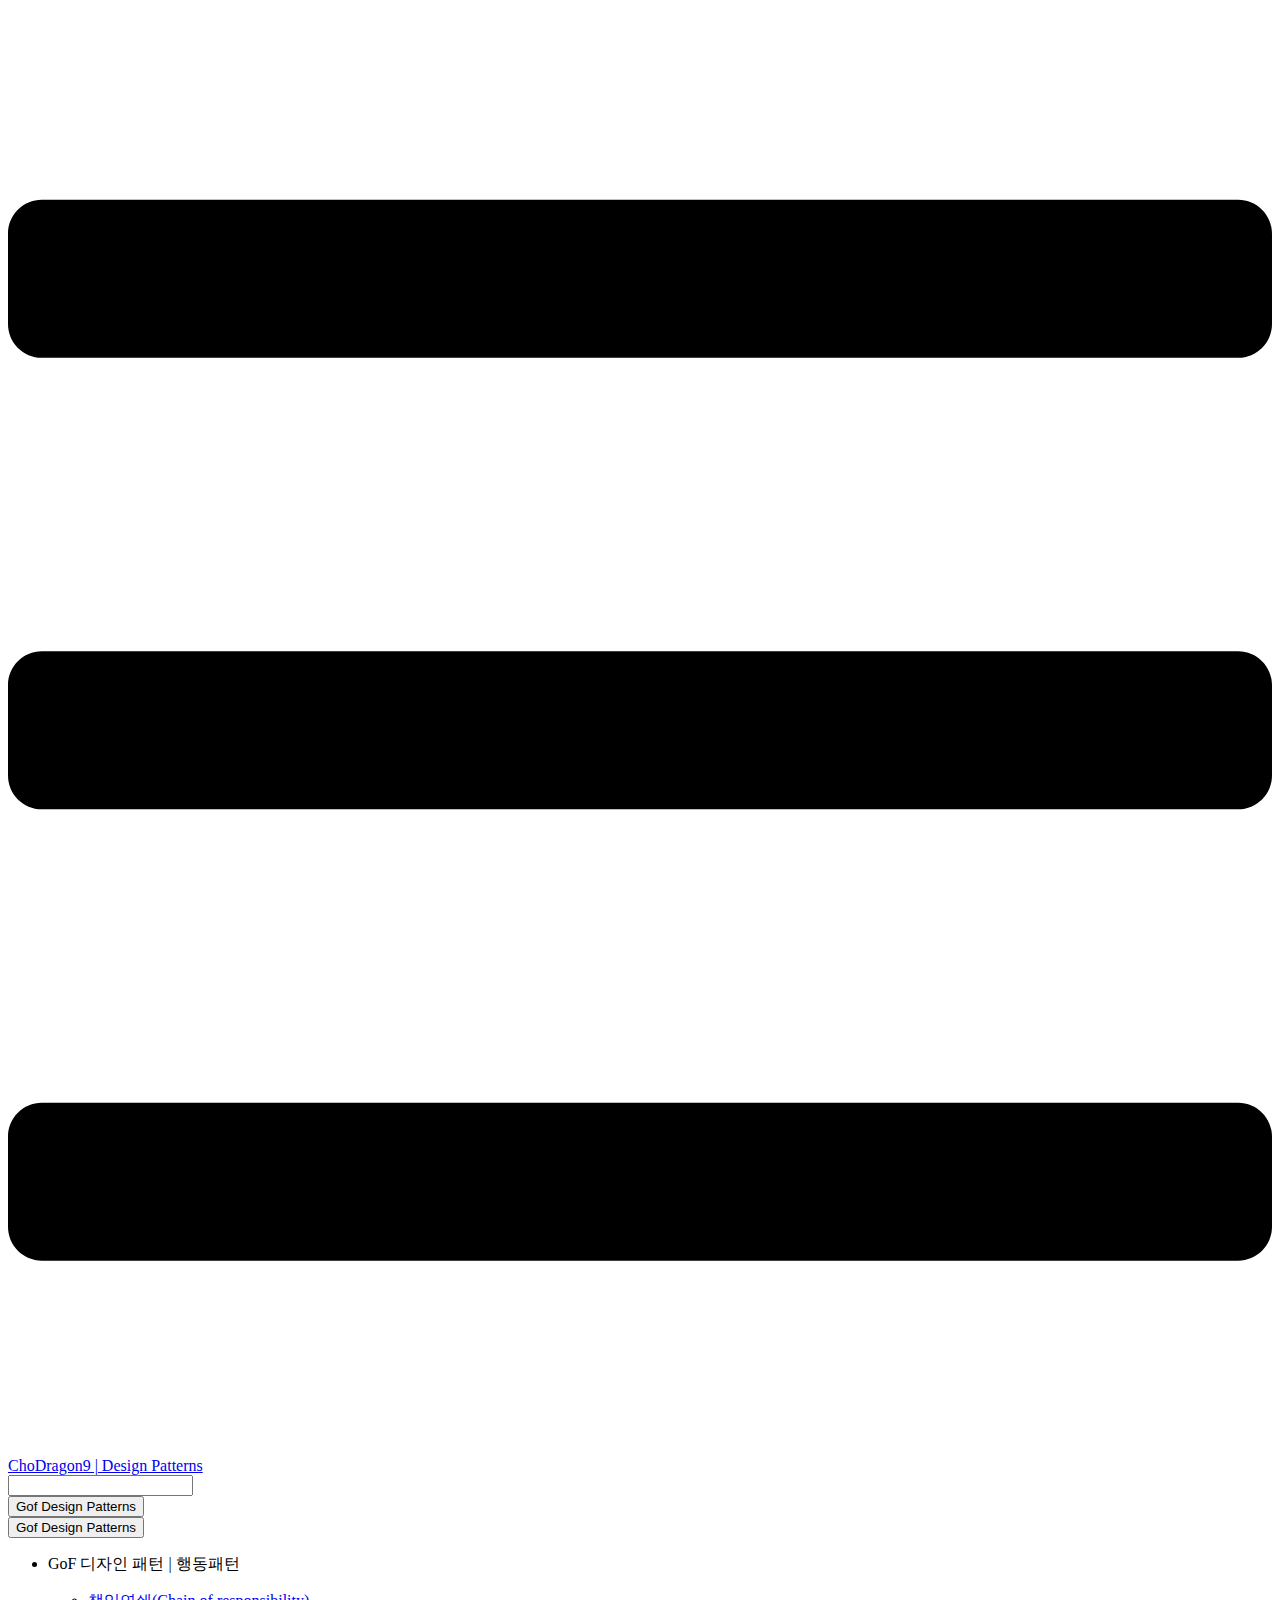
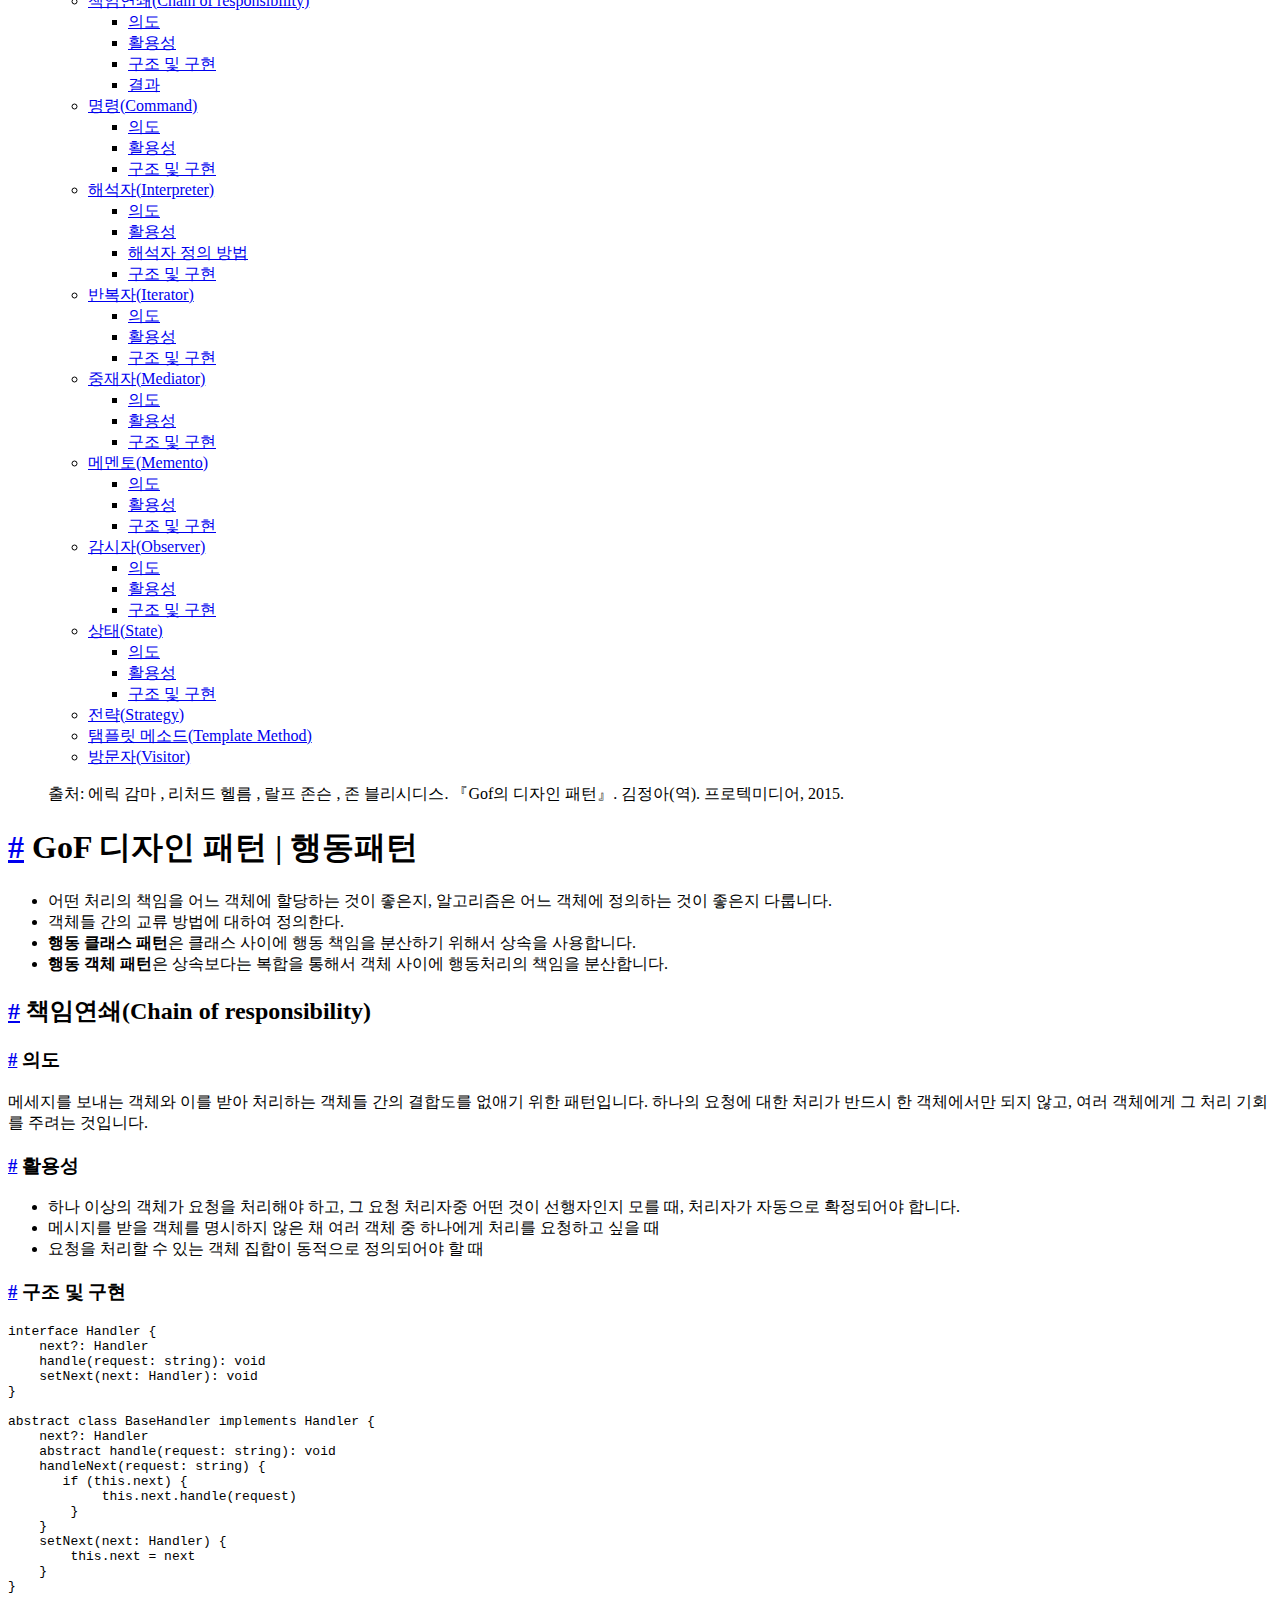
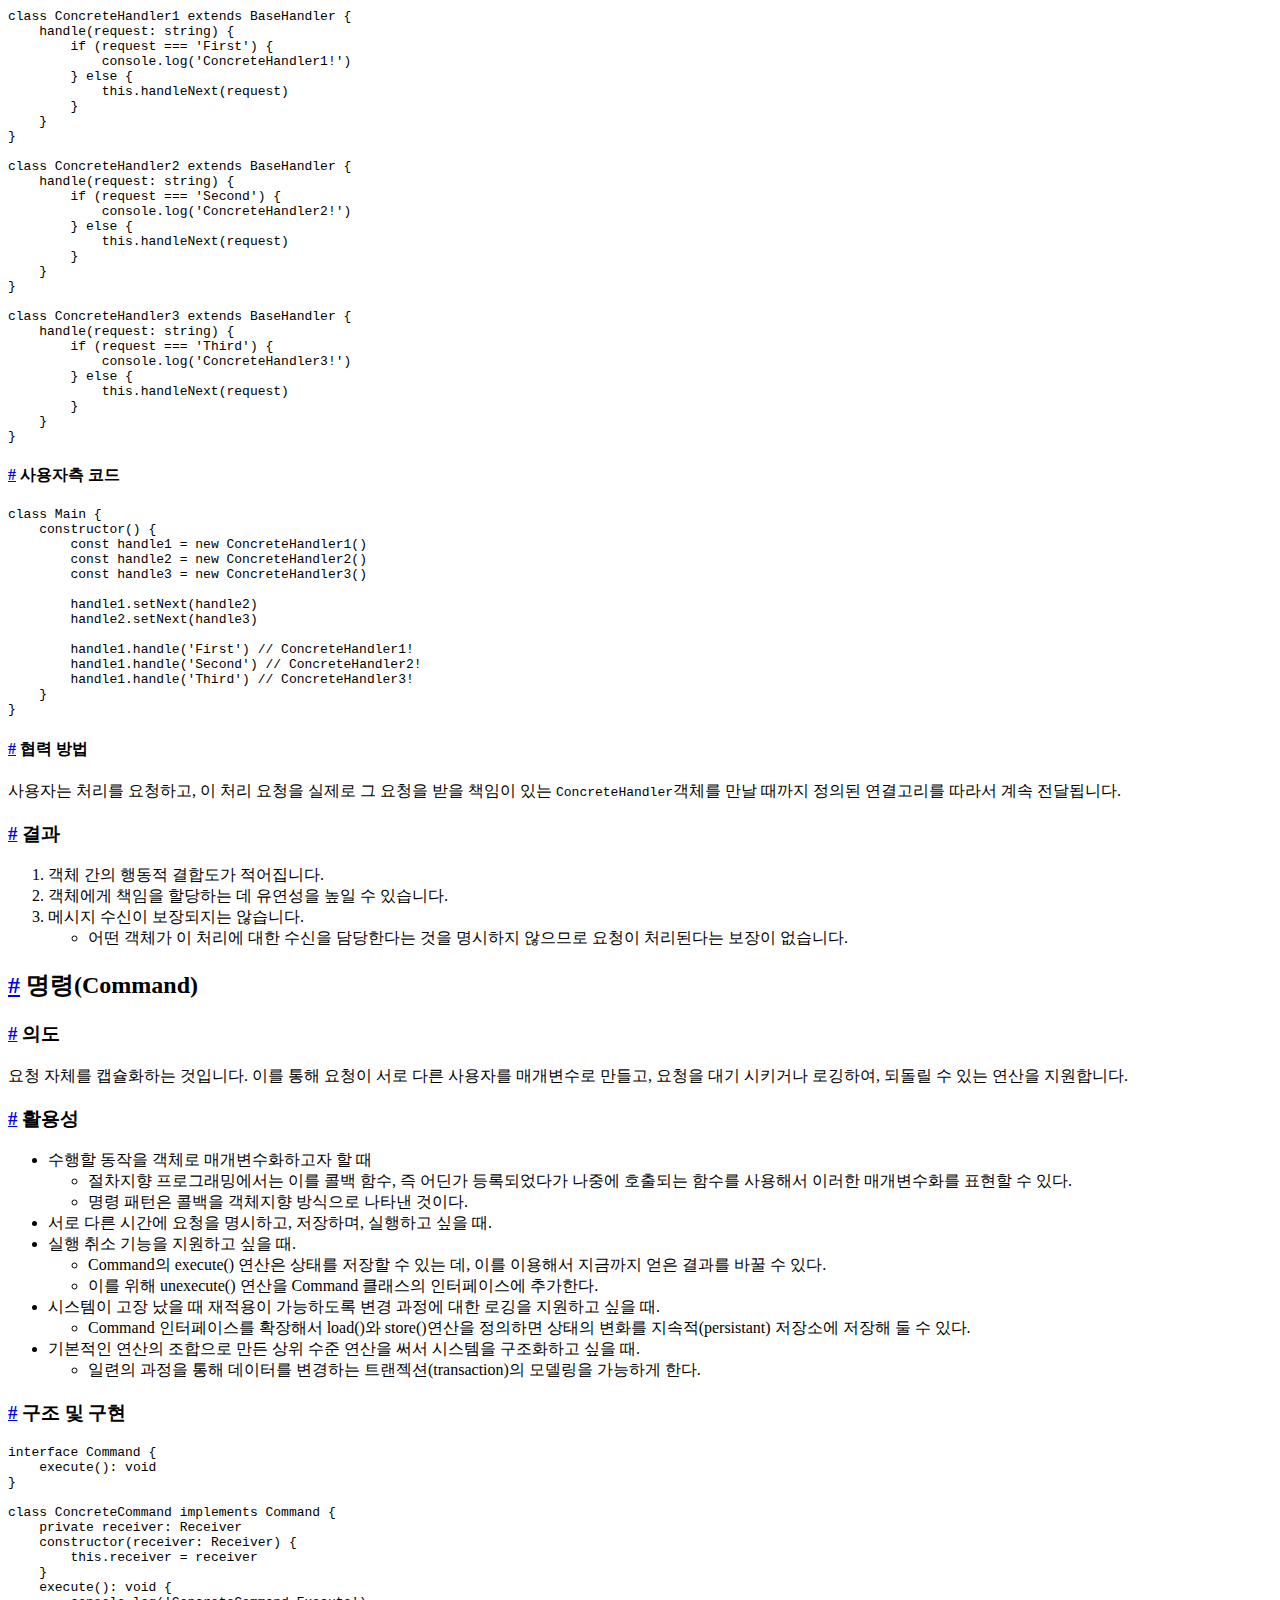
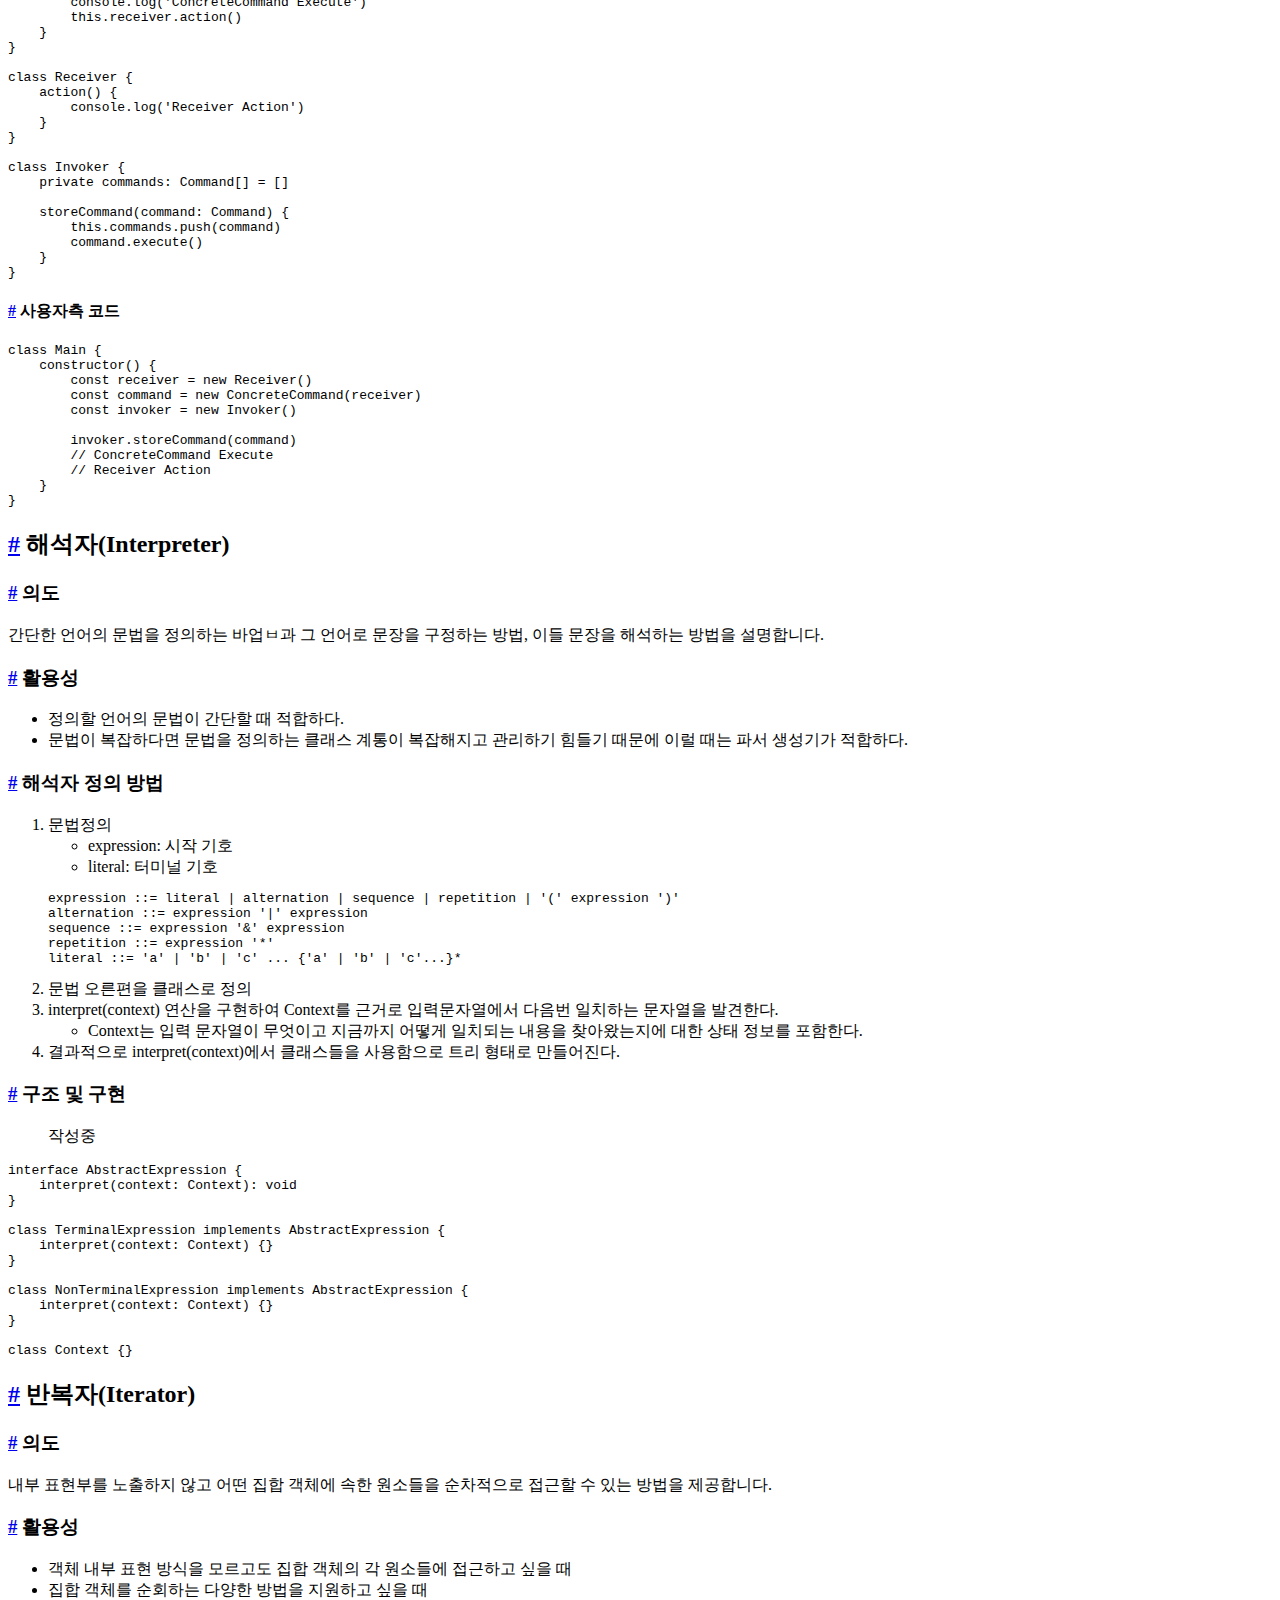
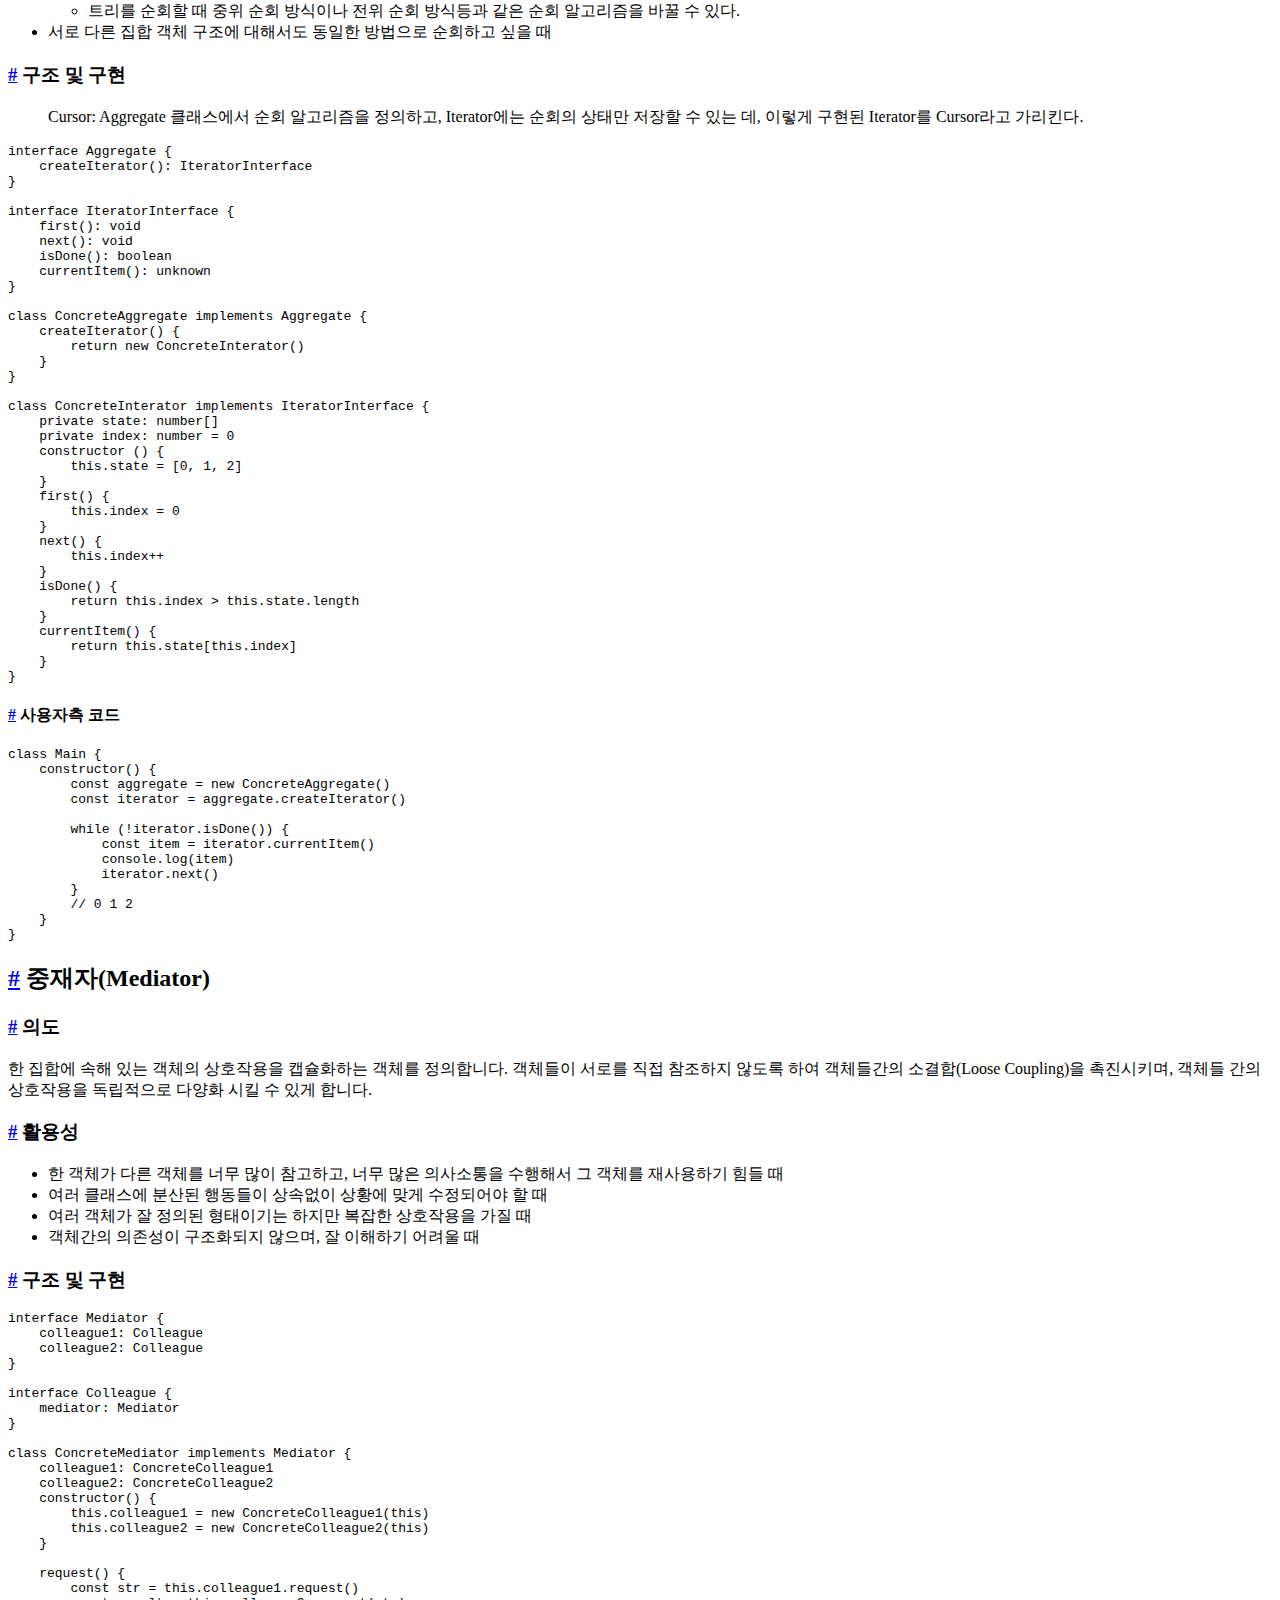
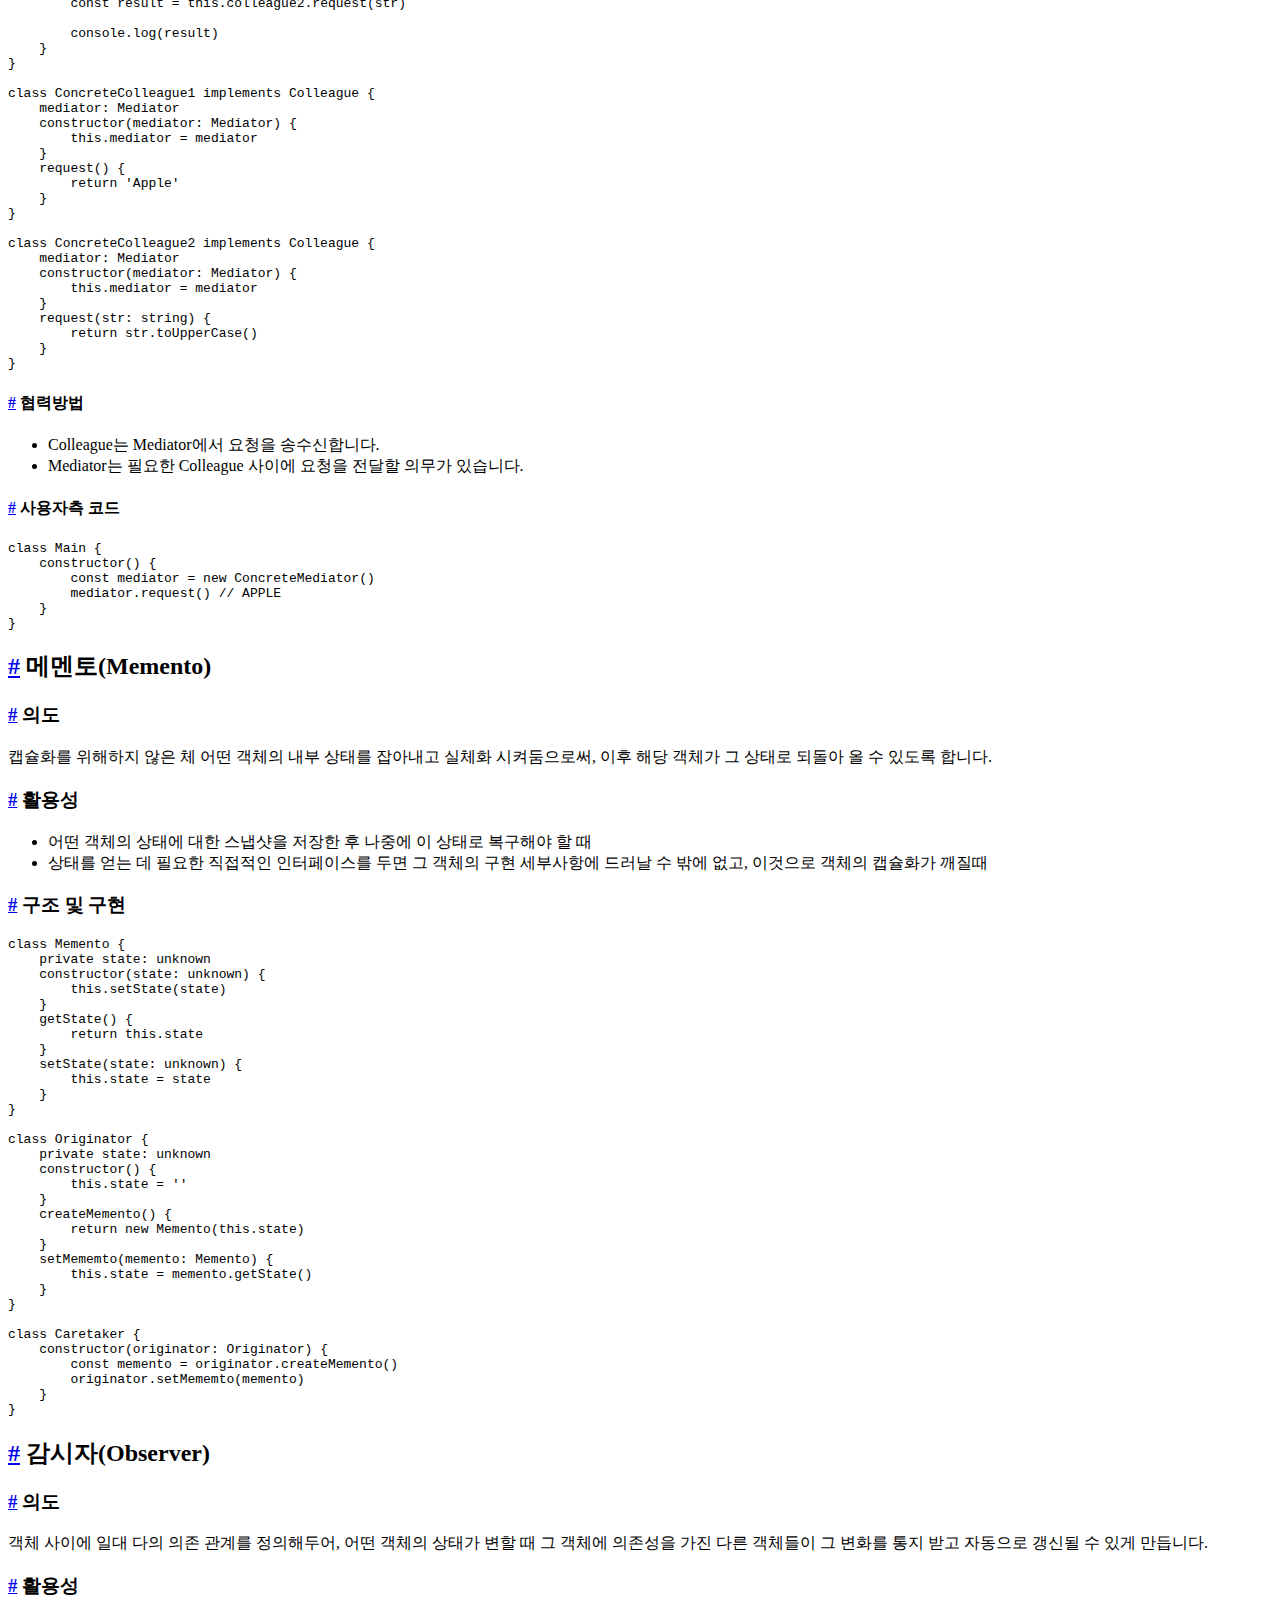
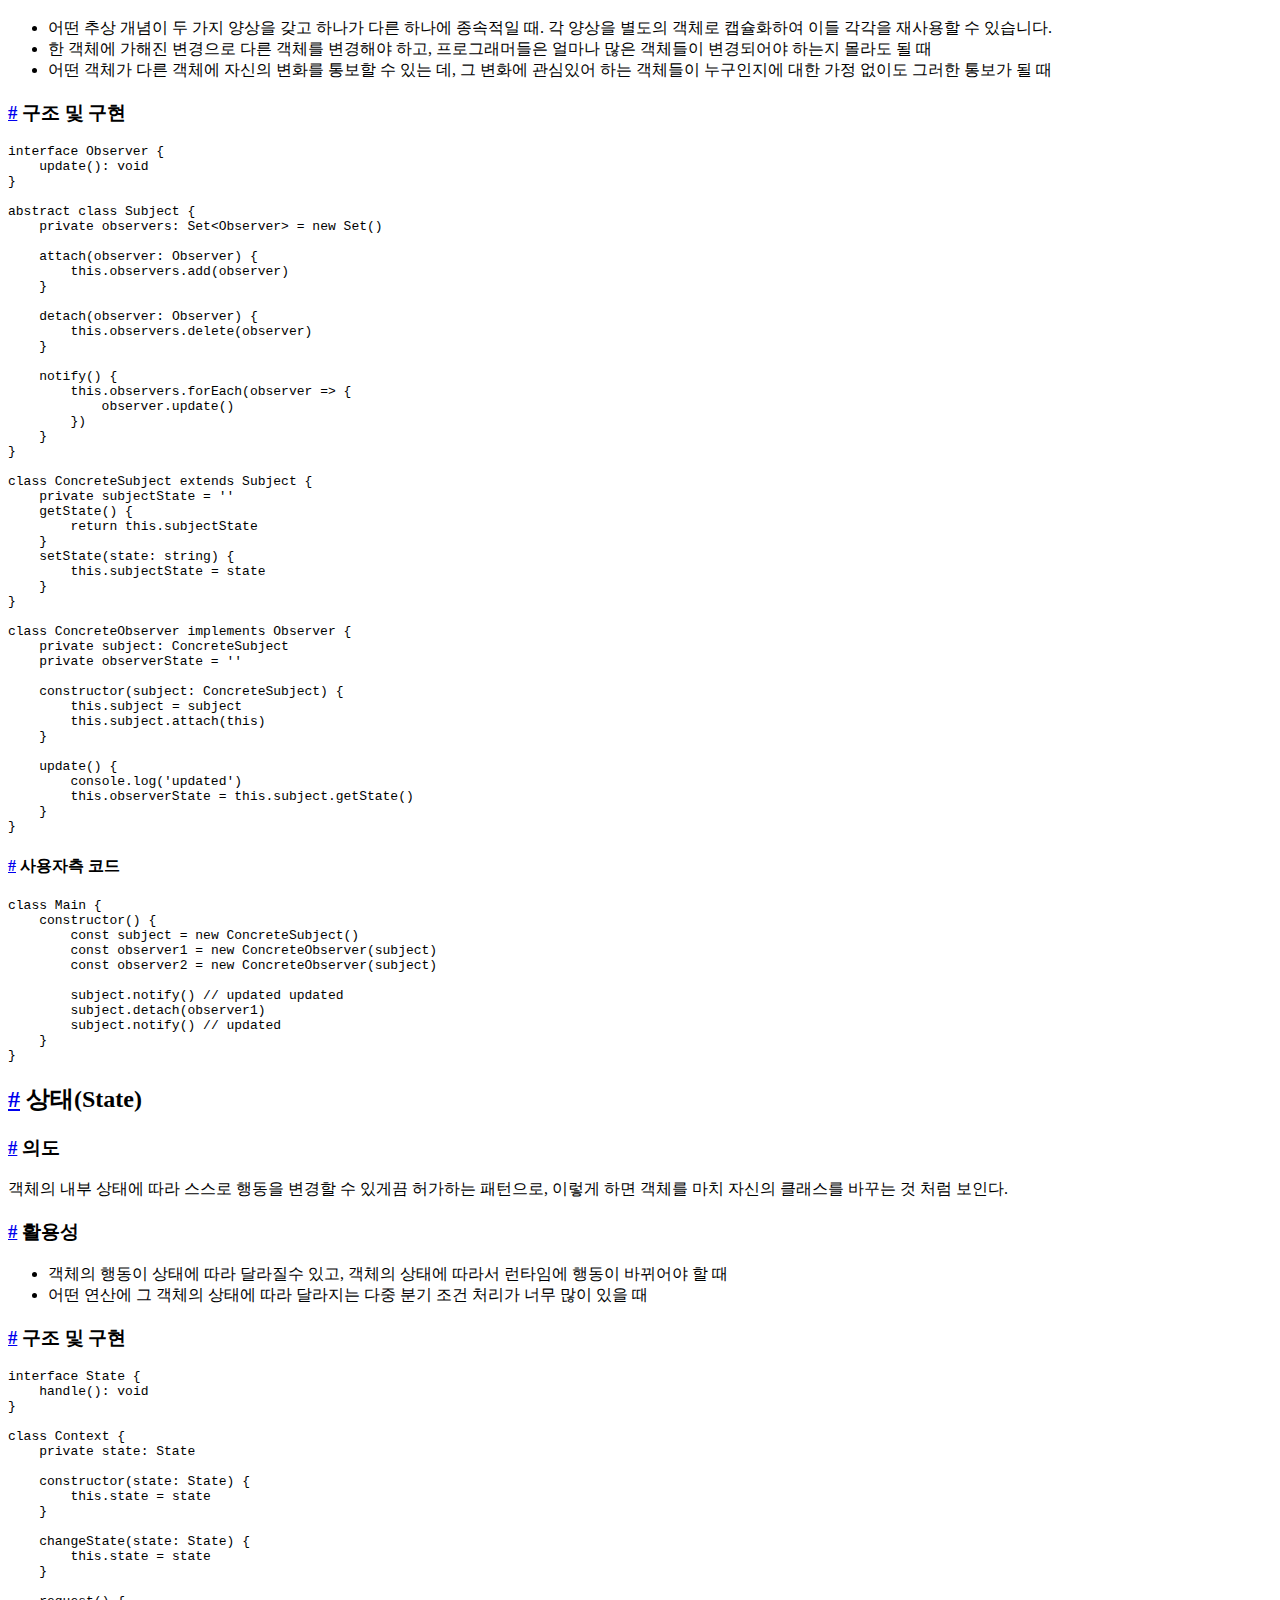
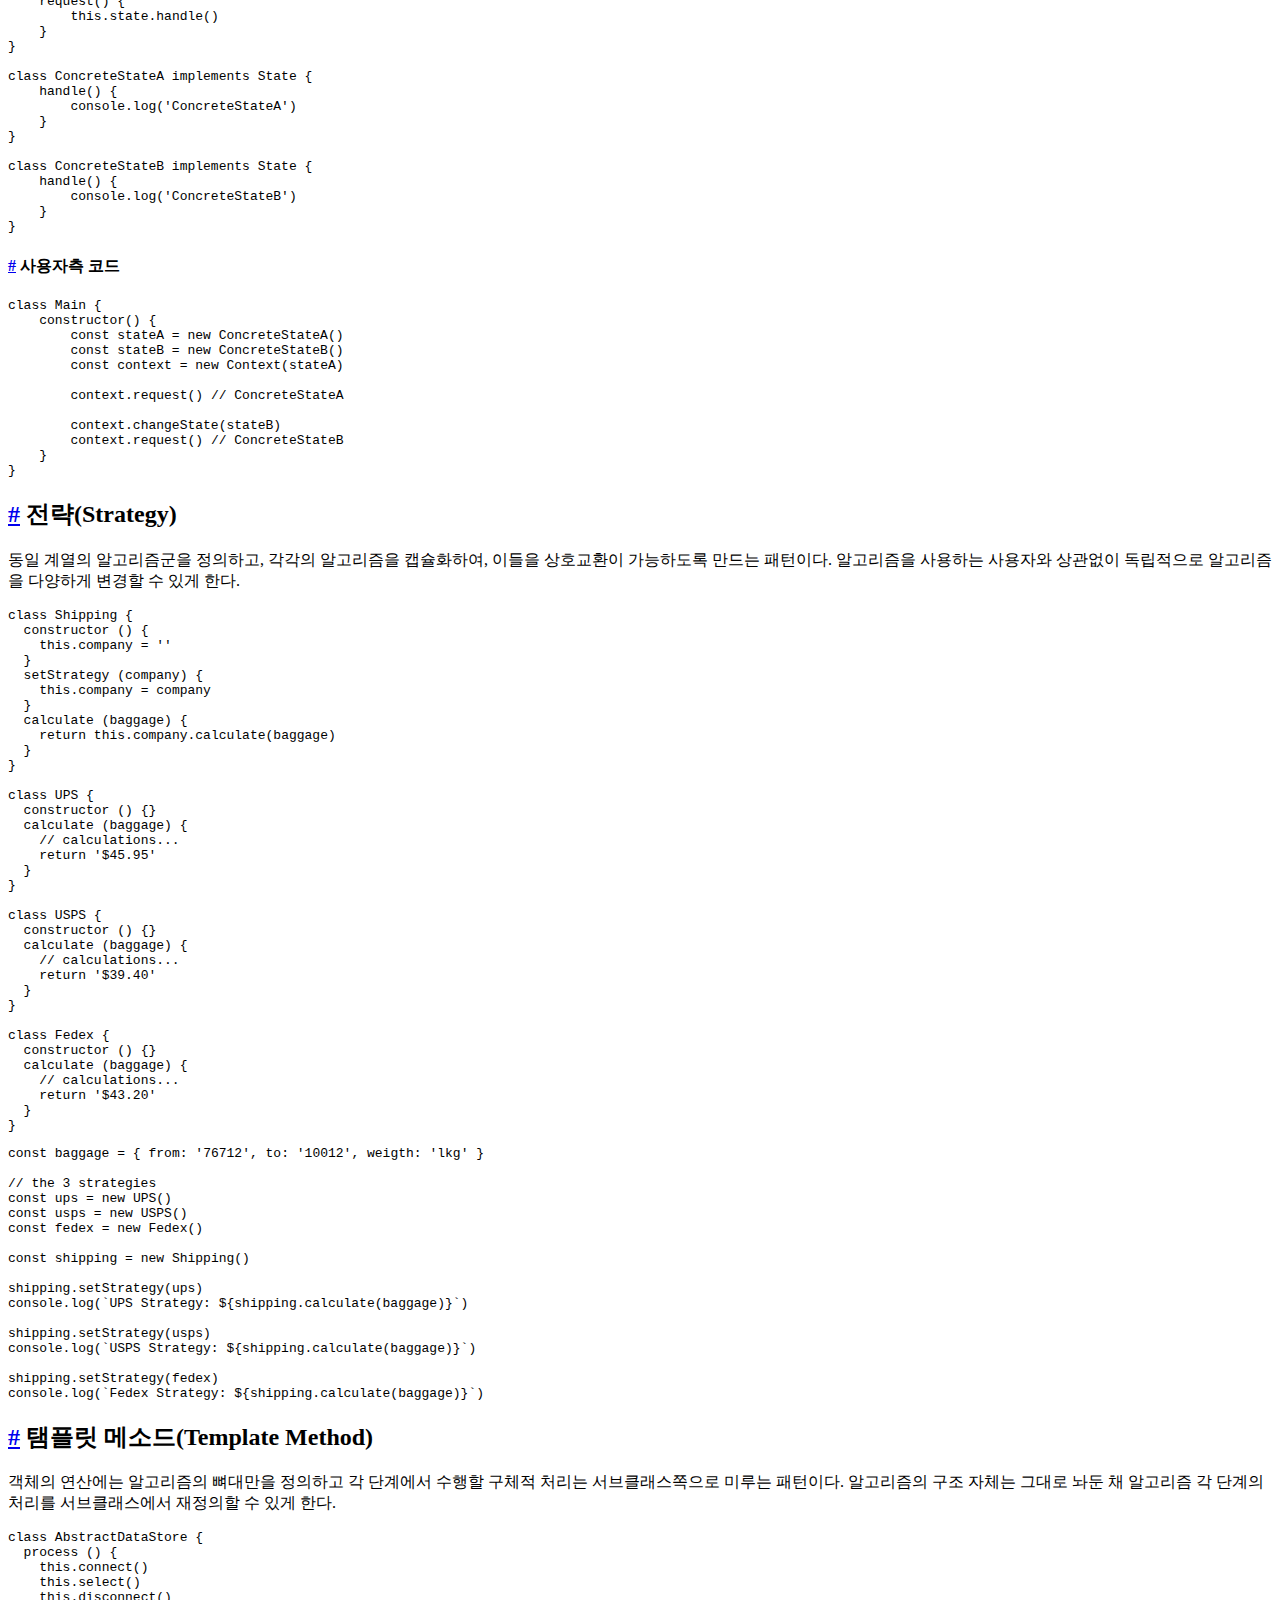
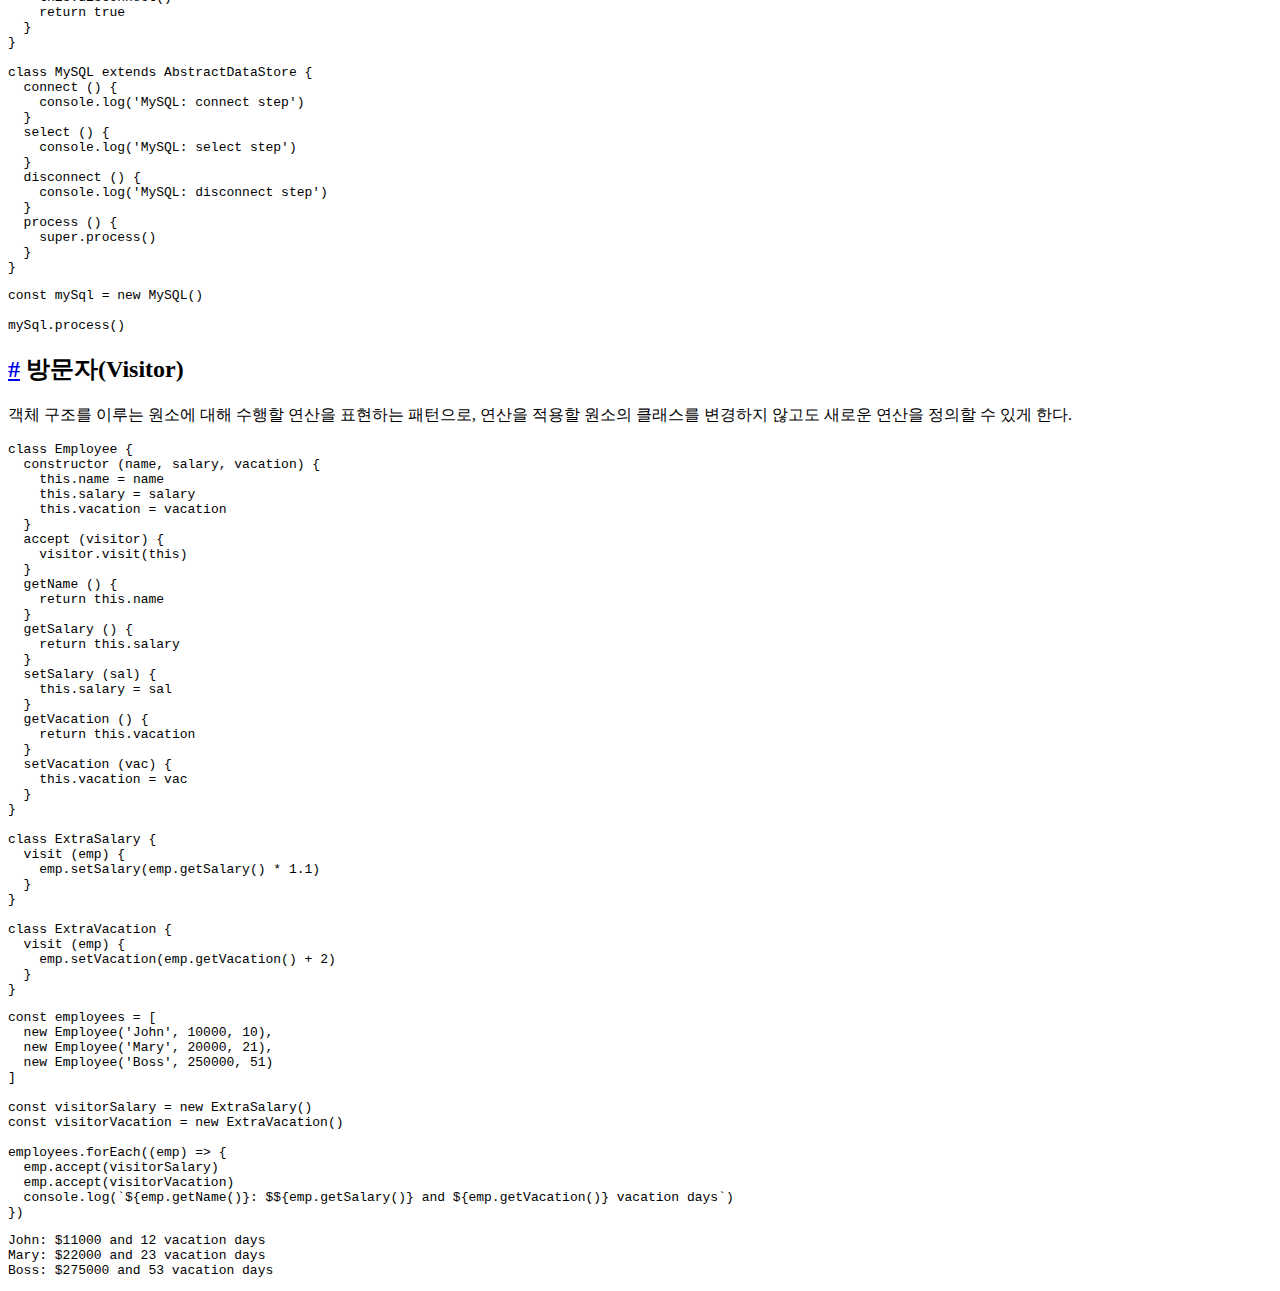
==== commit 9da85309: "설명 수정" ====
--- a/src/gof/behavioral/index.html
+++ b/src/gof/behavioral/index.html
@@ -8,7 +8,7 @@
     <meta name="generator" content="VuePress 1.3.1">
     <meta name="google-site-verification" content="">
     
-    <link rel="preload" href="/design-patterns/assets/css/0.styles.966120bd.css" as="style"><link rel="preload" href="/design-patterns/assets/js/app.1b5d15a3.js" as="script"><link rel="preload" href="/design-patterns/assets/js/2.3b06bab7.js" as="script"><link rel="preload" href="/design-patterns/assets/js/6.8785a207.js" as="script"><link rel="prefetch" href="/design-patterns/assets/js/10.6072a296.js"><link rel="prefetch" href="/design-patterns/assets/js/3.467c7e47.js"><link rel="prefetch" href="/design-patterns/assets/js/4.f65d49b7.js"><link rel="prefetch" href="/design-patterns/assets/js/5.3b361d78.js"><link rel="prefetch" href="/design-patterns/assets/js/7.6615e563.js"><link rel="prefetch" href="/design-patterns/assets/js/8.6e1b4c07.js"><link rel="prefetch" href="/design-patterns/assets/js/9.9b9daa1e.js">
+    <link rel="preload" href="/design-patterns/assets/css/0.styles.966120bd.css" as="style"><link rel="preload" href="/design-patterns/assets/js/app.44c5b21c.js" as="script"><link rel="preload" href="/design-patterns/assets/js/2.3b06bab7.js" as="script"><link rel="preload" href="/design-patterns/assets/js/6.30270ea0.js" as="script"><link rel="prefetch" href="/design-patterns/assets/js/10.6072a296.js"><link rel="prefetch" href="/design-patterns/assets/js/3.467c7e47.js"><link rel="prefetch" href="/design-patterns/assets/js/4.f65d49b7.js"><link rel="prefetch" href="/design-patterns/assets/js/5.3b361d78.js"><link rel="prefetch" href="/design-patterns/assets/js/7.7c4110e7.js"><link rel="prefetch" href="/design-patterns/assets/js/8.5cbe4234.js"><link rel="prefetch" href="/design-patterns/assets/js/9.9b9daa1e.js">
     <link rel="stylesheet" href="/design-patterns/assets/css/0.styles.966120bd.css">
   </head>
   <body>
@@ -28,7 +28,7 @@
   구조패턴
 </a></li><li class="dropdown-item"><!----> <a href="/design-patterns/src/gof/behavioral/" class="nav-link router-link-exact-active router-link-active">
   행동패턴
-</a></li></ul></div></div> <!----></nav>  <ul class="sidebar-links"><li><section class="sidebar-group depth-0"><p class="sidebar-heading open"><span>GoF 디자인 패턴 | 행동패턴</span> <!----></p> <ul class="sidebar-links sidebar-group-items"><li><a href="/design-patterns/src/gof/behavioral/#책임연쇄-chain-of-responsibility" class="sidebar-link">책임연쇄(Chain of responsibility)</a><ul class="sidebar-sub-headers"><li class="sidebar-sub-header"><a href="/design-patterns/src/gof/behavioral/#의도" class="sidebar-link">의도</a></li><li class="sidebar-sub-header"><a href="/design-patterns/src/gof/behavioral/#활용성" class="sidebar-link">활용성</a></li><li class="sidebar-sub-header"><a href="/design-patterns/src/gof/behavioral/#구조-및-구현" class="sidebar-link">구조 및 구현</a></li><li class="sidebar-sub-header"><a href="/design-patterns/src/gof/behavioral/#결과" class="sidebar-link">결과</a></li></ul></li><li><a href="/design-patterns/src/gof/behavioral/#명령-command" class="sidebar-link">명령(Command)</a><ul class="sidebar-sub-headers"><li class="sidebar-sub-header"><a href="/design-patterns/src/gof/behavioral/#의도-2" class="sidebar-link">의도</a></li><li class="sidebar-sub-header"><a href="/design-patterns/src/gof/behavioral/#활용성-2" class="sidebar-link">활용성</a></li><li class="sidebar-sub-header"><a href="/design-patterns/src/gof/behavioral/#구조-및-구현-2" class="sidebar-link">구조 및 구현</a></li></ul></li><li><a href="/design-patterns/src/gof/behavioral/#해석자-interpreter" class="sidebar-link">해석자(Interpreter)</a><ul class="sidebar-sub-headers"><li class="sidebar-sub-header"><a href="/design-patterns/src/gof/behavioral/#의도-3" class="sidebar-link">의도</a></li><li class="sidebar-sub-header"><a href="/design-patterns/src/gof/behavioral/#활용성-3" class="sidebar-link">활용성</a></li><li class="sidebar-sub-header"><a href="/design-patterns/src/gof/behavioral/#해석자-정의-방법" class="sidebar-link">해석자 정의 방법</a></li><li class="sidebar-sub-header"><a href="/design-patterns/src/gof/behavioral/#구조-및-구현-3" class="sidebar-link">구조 및 구현</a></li></ul></li><li><a href="/design-patterns/src/gof/behavioral/#반복자-iterator" class="sidebar-link">반복자(Iterator)</a><ul class="sidebar-sub-headers"><li class="sidebar-sub-header"><a href="/design-patterns/src/gof/behavioral/#의도-4" class="sidebar-link">의도</a></li><li class="sidebar-sub-header"><a href="/design-patterns/src/gof/behavioral/#활용성-4" class="sidebar-link">활용성</a></li><li class="sidebar-sub-header"><a href="/design-patterns/src/gof/behavioral/#구조-및-구현-4" class="sidebar-link">구조 및 구현</a></li></ul></li><li><a href="/design-patterns/src/gof/behavioral/#중재자-mediator" class="sidebar-link">중재자(Mediator)</a><ul class="sidebar-sub-headers"><li class="sidebar-sub-header"><a href="/design-patterns/src/gof/behavioral/#의도-5" class="sidebar-link">의도</a></li><li class="sidebar-sub-header"><a href="/design-patterns/src/gof/behavioral/#활용성-5" class="sidebar-link">활용성</a></li><li class="sidebar-sub-header"><a href="/design-patterns/src/gof/behavioral/#구조-및-구현-5" class="sidebar-link">구조 및 구현</a></li></ul></li><li><a href="/design-patterns/src/gof/behavioral/#메멘토-memento" class="sidebar-link">메멘토(Memento)</a><ul class="sidebar-sub-headers"><li class="sidebar-sub-header"><a href="/design-patterns/src/gof/behavioral/#의도-6" class="sidebar-link">의도</a></li><li class="sidebar-sub-header"><a href="/design-patterns/src/gof/behavioral/#활용성-6" class="sidebar-link">활용성</a></li><li class="sidebar-sub-header"><a href="/design-patterns/src/gof/behavioral/#구조-및-구현-6" class="sidebar-link">구조 및 구현</a></li></ul></li><li><a href="/design-patterns/src/gof/behavioral/#감시자-observer" class="sidebar-link">감시자(Observer)</a><ul class="sidebar-sub-headers"><li class="sidebar-sub-header"><a href="/design-patterns/src/gof/behavioral/#의도-7" class="sidebar-link">의도</a></li><li class="sidebar-sub-header"><a href="/design-patterns/src/gof/behavioral/#활용성-7" class="sidebar-link">활용성</a></li><li class="sidebar-sub-header"><a href="/design-patterns/src/gof/behavioral/#구조-및-구현-7" class="sidebar-link">구조 및 구현</a></li></ul></li><li><a href="/design-patterns/src/gof/behavioral/#상태-state" class="sidebar-link">상태(State)</a><ul class="sidebar-sub-headers"></ul></li><li><a href="/design-patterns/src/gof/behavioral/#전략-strategy" class="sidebar-link">전략(Strategy)</a><ul class="sidebar-sub-headers"></ul></li><li><a href="/design-patterns/src/gof/behavioral/#탬플릿-메소드-template-method" class="sidebar-link">탬플릿 메소드(Template Method)</a><ul class="sidebar-sub-headers"></ul></li><li><a href="/design-patterns/src/gof/behavioral/#방문자-visitor" class="sidebar-link">방문자(Visitor)</a><ul class="sidebar-sub-headers"></ul></li></ul></section></li></ul> </aside> <main class="page"> <div class="theme-default-content content__default"><blockquote><p>출처: 에릭 감마 , 리처드 헬름 , 랄프 존슨 , 존 블리시디스. 『Gof의 디자인 패턴』. 김정아(역). 프로텍미디어, 2015.</p></blockquote> <h1 id="gof-디자인-패턴-행동패턴"><a href="#gof-디자인-패턴-행동패턴" class="header-anchor">#</a> GoF 디자인 패턴 | 행동패턴</h1> <ul><li>어떤 처리의 책임을 어느 객체에 할당하는 것이 좋은지, 알고리즘은 어느 객체에 정의하는 것이 좋은지 다룹니다.</li> <li>객체들 간의 교류 방법에 대하여 정의한다.</li> <li><strong>행동 클래스 패턴</strong>은 클래스 사이에 행동 책임을 분산하기 위해서 상속을 사용합니다.</li> <li><strong>행동 객체 패턴</strong>은 상속보다는 복합을 통해서 객체 사이에 행동처리의 책임을 분산합니다.</li></ul> <h2 id="책임연쇄-chain-of-responsibility"><a href="#책임연쇄-chain-of-responsibility" class="header-anchor">#</a> 책임연쇄(Chain of responsibility)</h2> <h3 id="의도"><a href="#의도" class="header-anchor">#</a> 의도</h3> <p>메세지를 보내는 객체와 이를 받아 처리하는 객체들 간의 결합도를 없애기 위한 패턴입니다.
+</a></li></ul></div></div> <!----></nav>  <ul class="sidebar-links"><li><section class="sidebar-group depth-0"><p class="sidebar-heading open"><span>GoF 디자인 패턴 | 행동패턴</span> <!----></p> <ul class="sidebar-links sidebar-group-items"><li><a href="/design-patterns/src/gof/behavioral/#책임연쇄-chain-of-responsibility" class="sidebar-link">책임연쇄(Chain of responsibility)</a><ul class="sidebar-sub-headers"><li class="sidebar-sub-header"><a href="/design-patterns/src/gof/behavioral/#의도" class="sidebar-link">의도</a></li><li class="sidebar-sub-header"><a href="/design-patterns/src/gof/behavioral/#활용성" class="sidebar-link">활용성</a></li><li class="sidebar-sub-header"><a href="/design-patterns/src/gof/behavioral/#구조-및-구현" class="sidebar-link">구조 및 구현</a></li><li class="sidebar-sub-header"><a href="/design-patterns/src/gof/behavioral/#결과" class="sidebar-link">결과</a></li></ul></li><li><a href="/design-patterns/src/gof/behavioral/#명령-command" class="sidebar-link">명령(Command)</a><ul class="sidebar-sub-headers"><li class="sidebar-sub-header"><a href="/design-patterns/src/gof/behavioral/#의도-2" class="sidebar-link">의도</a></li><li class="sidebar-sub-header"><a href="/design-patterns/src/gof/behavioral/#활용성-2" class="sidebar-link">활용성</a></li><li class="sidebar-sub-header"><a href="/design-patterns/src/gof/behavioral/#구조-및-구현-2" class="sidebar-link">구조 및 구현</a></li></ul></li><li><a href="/design-patterns/src/gof/behavioral/#해석자-interpreter" class="sidebar-link">해석자(Interpreter)</a><ul class="sidebar-sub-headers"><li class="sidebar-sub-header"><a href="/design-patterns/src/gof/behavioral/#의도-3" class="sidebar-link">의도</a></li><li class="sidebar-sub-header"><a href="/design-patterns/src/gof/behavioral/#활용성-3" class="sidebar-link">활용성</a></li><li class="sidebar-sub-header"><a href="/design-patterns/src/gof/behavioral/#해석자-정의-방법" class="sidebar-link">해석자 정의 방법</a></li><li class="sidebar-sub-header"><a href="/design-patterns/src/gof/behavioral/#구조-및-구현-3" class="sidebar-link">구조 및 구현</a></li></ul></li><li><a href="/design-patterns/src/gof/behavioral/#반복자-iterator" class="sidebar-link">반복자(Iterator)</a><ul class="sidebar-sub-headers"><li class="sidebar-sub-header"><a href="/design-patterns/src/gof/behavioral/#의도-4" class="sidebar-link">의도</a></li><li class="sidebar-sub-header"><a href="/design-patterns/src/gof/behavioral/#활용성-4" class="sidebar-link">활용성</a></li><li class="sidebar-sub-header"><a href="/design-patterns/src/gof/behavioral/#구조-및-구현-4" class="sidebar-link">구조 및 구현</a></li></ul></li><li><a href="/design-patterns/src/gof/behavioral/#중재자-mediator" class="sidebar-link">중재자(Mediator)</a><ul class="sidebar-sub-headers"><li class="sidebar-sub-header"><a href="/design-patterns/src/gof/behavioral/#의도-5" class="sidebar-link">의도</a></li><li class="sidebar-sub-header"><a href="/design-patterns/src/gof/behavioral/#활용성-5" class="sidebar-link">활용성</a></li><li class="sidebar-sub-header"><a href="/design-patterns/src/gof/behavioral/#구조-및-구현-5" class="sidebar-link">구조 및 구현</a></li></ul></li><li><a href="/design-patterns/src/gof/behavioral/#메멘토-memento" class="sidebar-link">메멘토(Memento)</a><ul class="sidebar-sub-headers"><li class="sidebar-sub-header"><a href="/design-patterns/src/gof/behavioral/#의도-6" class="sidebar-link">의도</a></li><li class="sidebar-sub-header"><a href="/design-patterns/src/gof/behavioral/#활용성-6" class="sidebar-link">활용성</a></li><li class="sidebar-sub-header"><a href="/design-patterns/src/gof/behavioral/#구조-및-구현-6" class="sidebar-link">구조 및 구현</a></li></ul></li><li><a href="/design-patterns/src/gof/behavioral/#감시자-observer" class="sidebar-link">감시자(Observer)</a><ul class="sidebar-sub-headers"><li class="sidebar-sub-header"><a href="/design-patterns/src/gof/behavioral/#의도-7" class="sidebar-link">의도</a></li><li class="sidebar-sub-header"><a href="/design-patterns/src/gof/behavioral/#활용성-7" class="sidebar-link">활용성</a></li><li class="sidebar-sub-header"><a href="/design-patterns/src/gof/behavioral/#구조-및-구현-7" class="sidebar-link">구조 및 구현</a></li></ul></li><li><a href="/design-patterns/src/gof/behavioral/#상태-state" class="sidebar-link">상태(State)</a><ul class="sidebar-sub-headers"><li class="sidebar-sub-header"><a href="/design-patterns/src/gof/behavioral/#의도-8" class="sidebar-link">의도</a></li><li class="sidebar-sub-header"><a href="/design-patterns/src/gof/behavioral/#활용성-8" class="sidebar-link">활용성</a></li><li class="sidebar-sub-header"><a href="/design-patterns/src/gof/behavioral/#구조-및-구현-8" class="sidebar-link">구조 및 구현</a></li></ul></li><li><a href="/design-patterns/src/gof/behavioral/#전략-strategy" class="sidebar-link">전략(Strategy)</a><ul class="sidebar-sub-headers"></ul></li><li><a href="/design-patterns/src/gof/behavioral/#탬플릿-메소드-template-method" class="sidebar-link">탬플릿 메소드(Template Method)</a><ul class="sidebar-sub-headers"></ul></li><li><a href="/design-patterns/src/gof/behavioral/#방문자-visitor" class="sidebar-link">방문자(Visitor)</a><ul class="sidebar-sub-headers"></ul></li></ul></section></li></ul> </aside> <main class="page"> <div class="theme-default-content content__default"><blockquote><p>출처: 에릭 감마 , 리처드 헬름 , 랄프 존슨 , 존 블리시디스. 『Gof의 디자인 패턴』. 김정아(역). 프로텍미디어, 2015.</p></blockquote> <h1 id="gof-디자인-패턴-행동패턴"><a href="#gof-디자인-패턴-행동패턴" class="header-anchor">#</a> GoF 디자인 패턴 | 행동패턴</h1> <ul><li>어떤 처리의 책임을 어느 객체에 할당하는 것이 좋은지, 알고리즘은 어느 객체에 정의하는 것이 좋은지 다룹니다.</li> <li>객체들 간의 교류 방법에 대하여 정의한다.</li> <li><strong>행동 클래스 패턴</strong>은 클래스 사이에 행동 책임을 분산하기 위해서 상속을 사용합니다.</li> <li><strong>행동 객체 패턴</strong>은 상속보다는 복합을 통해서 객체 사이에 행동처리의 책임을 분산합니다.</li></ul> <h2 id="책임연쇄-chain-of-responsibility"><a href="#책임연쇄-chain-of-responsibility" class="header-anchor">#</a> 책임연쇄(Chain of responsibility)</h2> <h3 id="의도"><a href="#의도" class="header-anchor">#</a> 의도</h3> <p>메세지를 보내는 객체와 이를 받아 처리하는 객체들 간의 결합도를 없애기 위한 패턴입니다.
 하나의 요청에 대한 처리가 반드시 한 객체에서만 되지 않고, 여러 객체에게 그 처리 기회를 주려는 것입니다.</p> <h3 id="활용성"><a href="#활용성" class="header-anchor">#</a> 활용성</h3> <ul><li>하나 이상의 객체가 요청을 처리해야 하고, 그 요청 처리자중 어떤 것이 선행자인지 모를 때, 처리자가 자동으로 확정되어야 합니다.</li> <li>메시지를 받을 객체를 명시하지 않은 채 여러 객체 중 하나에게 처리를 요청하고 싶을 때</li> <li>요청을 처리할 수 있는 객체 집합이 동적으로 정의되어야 할 때</li></ul> <h3 id="구조-및-구현"><a href="#구조-및-구현" class="header-anchor">#</a> 구조 및 구현</h3> <div class="language-ts extra-class"><pre class="language-ts"><code><span class="token keyword">interface</span> <span class="token class-name">Handler</span> <span class="token punctuation">{</span>
     next<span class="token operator">?</span><span class="token operator">:</span> Handler
     <span class="token function">handle</span><span class="token punctuation">(</span>request<span class="token operator">:</span> <span class="token builtin">string</span><span class="token punctuation">)</span><span class="token operator">:</span> <span class="token keyword">void</span>
@@ -351,46 +351,49 @@
         subject<span class="token punctuation">.</span><span class="token function">notify</span><span class="token punctuation">(</span><span class="token punctuation">)</span> <span class="token comment">// updated</span>
     <span class="token punctuation">}</span>
 <span class="token punctuation">}</span>
-</code></pre></div><h2 id="상태-state"><a href="#상태-state" class="header-anchor">#</a> 상태(State)</h2> <p>객체의 내부 상태에 따라 스스로 행동을 변경할 수 있게끔 허가하는 패턴으로, 이렇게 하면 객체를 마치 자신의 클래스를 바꾸는 것 처럼 보인다.</p> <p>하나의 객체가 여러가지의 상태가 존재할 때 보통 if/switch 문으로 분기 후 결과를 처리한다.
-신규 상태가 존재할 때 마다 if/switch 코드를 수정해야 함으로 객체의 상태를 클래스화해서 그것을 참조하게 한다.</p> <div class="language-js extra-class"><pre class="language-js"><code><span class="token keyword">class</span> <span class="token class-name">Red</span> <span class="token punctuation">{</span>
-  <span class="token function">constructor</span> <span class="token punctuation">(</span><span class="token punctuation">)</span> <span class="token punctuation">{</span><span class="token punctuation">}</span>
-  <span class="token function">go</span><span class="token punctuation">(</span><span class="token parameter">context</span><span class="token punctuation">)</span> <span class="token punctuation">{</span>
-    console<span class="token punctuation">.</span><span class="token function">log</span><span class="token punctuation">(</span><span class="token string">'Red --&gt; for 1 minute'</span><span class="token punctuation">)</span>
-    context<span class="token punctuation">.</span><span class="token function">setState</span><span class="token punctuation">(</span><span class="token keyword">new</span> <span class="token class-name">Green</span><span class="token punctuation">(</span><span class="token punctuation">)</span><span class="token punctuation">)</span>
-  <span class="token punctuation">}</span>
-<span class="token punctuation">}</span>
-
-<span class="token keyword">class</span> <span class="token class-name">Green</span> <span class="token punctuation">{</span>
-  <span class="token function">constructor</span> <span class="token punctuation">(</span><span class="token punctuation">)</span> <span class="token punctuation">{</span><span class="token punctuation">}</span>
-  <span class="token function">go</span><span class="token punctuation">(</span><span class="token parameter">context</span><span class="token punctuation">)</span> <span class="token punctuation">{</span>
-    console<span class="token punctuation">.</span><span class="token function">log</span><span class="token punctuation">(</span><span class="token string">'Green --&gt; for 1 minute'</span><span class="token punctuation">)</span>
-    context<span class="token punctuation">.</span><span class="token function">setState</span><span class="token punctuation">(</span><span class="token keyword">new</span> <span class="token class-name">Yellow</span><span class="token punctuation">(</span><span class="token punctuation">)</span><span class="token punctuation">)</span>
-  <span class="token punctuation">}</span>
-<span class="token punctuation">}</span>
-
-<span class="token keyword">class</span> <span class="token class-name">Yellow</span> <span class="token punctuation">{</span>
-  <span class="token function">constructor</span> <span class="token punctuation">(</span><span class="token punctuation">)</span> <span class="token punctuation">{</span><span class="token punctuation">}</span>
-  <span class="token function">go</span><span class="token punctuation">(</span><span class="token parameter">context</span><span class="token punctuation">)</span> <span class="token punctuation">{</span>
-    console<span class="token punctuation">.</span><span class="token function">log</span><span class="token punctuation">(</span><span class="token string">'Yellow --&gt; for 10 seconds'</span><span class="token punctuation">)</span>
-    context<span class="token punctuation">.</span><span class="token function">setState</span><span class="token punctuation">(</span><span class="token keyword">new</span> <span class="token class-name">Red</span><span class="token punctuation">(</span><span class="token punctuation">)</span><span class="token punctuation">)</span>
-  <span class="token punctuation">}</span>
-<span class="token punctuation">}</span>
-
-<span class="token keyword">class</span> <span class="token class-name">TrafficLight</span> <span class="token punctuation">{</span>
-  <span class="token function">constructor</span> <span class="token punctuation">(</span><span class="token punctuation">)</span> <span class="token punctuation">{</span>
-    <span class="token keyword">this</span><span class="token punctuation">.</span>currentState <span class="token operator">=</span> <span class="token keyword">new</span> <span class="token class-name">Red</span><span class="token punctuation">(</span><span class="token punctuation">)</span>
-  <span class="token punctuation">}</span>
-  <span class="token function">setState</span> <span class="token punctuation">(</span><span class="token parameter">state</span><span class="token punctuation">)</span> <span class="token punctuation">{</span>
-    <span class="token keyword">this</span><span class="token punctuation">.</span>currentState <span class="token operator">=</span> state
-  <span class="token punctuation">}</span>
-  <span class="token function">go</span> <span class="token punctuation">(</span><span class="token punctuation">)</span> <span class="token punctuation">{</span>
-    <span class="token keyword">this</span><span class="token punctuation">.</span>currentState<span class="token punctuation">.</span><span class="token function">go</span><span class="token punctuation">(</span><span class="token keyword">this</span><span class="token punctuation">)</span>
-  <span class="token punctuation">}</span>
-<span class="token punctuation">}</span>
-</code></pre></div><div class="language-js extra-class"><pre class="language-js"><code><span class="token keyword">const</span> trafficLight <span class="token operator">=</span> <span class="token keyword">new</span> <span class="token class-name">TrafficLight</span><span class="token punctuation">(</span><span class="token punctuation">)</span>
-trafficLight<span class="token punctuation">.</span><span class="token function">go</span><span class="token punctuation">(</span><span class="token punctuation">)</span> <span class="token comment">// Red</span>
-trafficLight<span class="token punctuation">.</span><span class="token function">go</span><span class="token punctuation">(</span><span class="token punctuation">)</span> <span class="token comment">// Green</span>
-trafficLight<span class="token punctuation">.</span><span class="token function">go</span><span class="token punctuation">(</span><span class="token punctuation">)</span> <span class="token comment">// Yellow</span>
+</code></pre></div><h2 id="상태-state"><a href="#상태-state" class="header-anchor">#</a> 상태(State)</h2> <h3 id="의도-8"><a href="#의도-8" class="header-anchor">#</a> 의도</h3> <p>객체의 내부 상태에 따라 스스로 행동을 변경할 수 있게끔 허가하는 패턴으로, 이렇게 하면 객체를 마치 자신의 클래스를 바꾸는 것 처럼 보인다.</p> <h3 id="활용성-8"><a href="#활용성-8" class="header-anchor">#</a> 활용성</h3> <ul><li>객체의 행동이 상태에 따라 달라질수 있고, 객체의 상태에 따라서 런타임에 행동이 바뀌어야 할 때</li> <li>어떤 연산에 그 객체의 상태에 따라 달라지는 다중 분기 조건 처리가 너무 많이 있을 때</li></ul> <h3 id="구조-및-구현-8"><a href="#구조-및-구현-8" class="header-anchor">#</a> 구조 및 구현</h3> <div class="language-ts extra-class"><pre class="language-ts"><code><span class="token keyword">interface</span> <span class="token class-name">State</span> <span class="token punctuation">{</span>
+    <span class="token function">handle</span><span class="token punctuation">(</span><span class="token punctuation">)</span><span class="token operator">:</span> <span class="token keyword">void</span>
+<span class="token punctuation">}</span>
+
+<span class="token keyword">class</span> <span class="token class-name">Context</span> <span class="token punctuation">{</span>
+    <span class="token keyword">private</span> state<span class="token operator">:</span> State
+
+    <span class="token keyword">constructor</span><span class="token punctuation">(</span><span class="token parameter">state<span class="token operator">:</span> State</span><span class="token punctuation">)</span> <span class="token punctuation">{</span>
+        <span class="token keyword">this</span><span class="token punctuation">.</span>state <span class="token operator">=</span> state
+    <span class="token punctuation">}</span>
+
+    <span class="token function">changeState</span><span class="token punctuation">(</span><span class="token parameter">state<span class="token operator">:</span> State</span><span class="token punctuation">)</span> <span class="token punctuation">{</span>
+        <span class="token keyword">this</span><span class="token punctuation">.</span>state <span class="token operator">=</span> state
+    <span class="token punctuation">}</span>
+
+    <span class="token function">request</span><span class="token punctuation">(</span><span class="token punctuation">)</span> <span class="token punctuation">{</span>
+        <span class="token keyword">this</span><span class="token punctuation">.</span>state<span class="token punctuation">.</span><span class="token function">handle</span><span class="token punctuation">(</span><span class="token punctuation">)</span>
+    <span class="token punctuation">}</span>
+<span class="token punctuation">}</span>
+
+<span class="token keyword">class</span> <span class="token class-name">ConcreteStateA</span> <span class="token keyword">implements</span> <span class="token class-name">State</span> <span class="token punctuation">{</span>
+    <span class="token function">handle</span><span class="token punctuation">(</span><span class="token punctuation">)</span> <span class="token punctuation">{</span>
+        <span class="token builtin">console</span><span class="token punctuation">.</span><span class="token function">log</span><span class="token punctuation">(</span><span class="token string">'ConcreteStateA'</span><span class="token punctuation">)</span>
+    <span class="token punctuation">}</span>
+<span class="token punctuation">}</span>
+
+<span class="token keyword">class</span> <span class="token class-name">ConcreteStateB</span> <span class="token keyword">implements</span> <span class="token class-name">State</span> <span class="token punctuation">{</span>
+    <span class="token function">handle</span><span class="token punctuation">(</span><span class="token punctuation">)</span> <span class="token punctuation">{</span>
+        <span class="token builtin">console</span><span class="token punctuation">.</span><span class="token function">log</span><span class="token punctuation">(</span><span class="token string">'ConcreteStateB'</span><span class="token punctuation">)</span>
+    <span class="token punctuation">}</span>
+<span class="token punctuation">}</span>
+</code></pre></div><h4 id="사용자측-코드-6"><a href="#사용자측-코드-6" class="header-anchor">#</a> 사용자측 코드</h4> <div class="language-ts extra-class"><pre class="language-ts"><code><span class="token keyword">class</span> <span class="token class-name">Main</span> <span class="token punctuation">{</span>
+    <span class="token keyword">constructor</span><span class="token punctuation">(</span><span class="token punctuation">)</span> <span class="token punctuation">{</span>
+        <span class="token keyword">const</span> stateA <span class="token operator">=</span> <span class="token keyword">new</span> <span class="token class-name">ConcreteStateA</span><span class="token punctuation">(</span><span class="token punctuation">)</span>
+        <span class="token keyword">const</span> stateB <span class="token operator">=</span> <span class="token keyword">new</span> <span class="token class-name">ConcreteStateB</span><span class="token punctuation">(</span><span class="token punctuation">)</span>
+        <span class="token keyword">const</span> context <span class="token operator">=</span> <span class="token keyword">new</span> <span class="token class-name">Context</span><span class="token punctuation">(</span>stateA<span class="token punctuation">)</span>
+        
+        context<span class="token punctuation">.</span><span class="token function">request</span><span class="token punctuation">(</span><span class="token punctuation">)</span> <span class="token comment">// ConcreteStateA</span>
+
+        context<span class="token punctuation">.</span><span class="token function">changeState</span><span class="token punctuation">(</span>stateB<span class="token punctuation">)</span>
+        context<span class="token punctuation">.</span><span class="token function">request</span><span class="token punctuation">(</span><span class="token punctuation">)</span> <span class="token comment">// ConcreteStateB</span>
+    <span class="token punctuation">}</span>
+<span class="token punctuation">}</span>
 </code></pre></div><h2 id="전략-strategy"><a href="#전략-strategy" class="header-anchor">#</a> 전략(Strategy)</h2> <p>동일 계열의 알고리즘군을 정의하고, 각각의 알고리즘을 캡슐화하여, 이들을 상호교환이 가능하도록 만드는 패턴이다.
 알고리즘을 사용하는 사용자와 상관없이 독립적으로 알고리즘을 다양하게 변경할 수 있게 한다.</p> <div class="language-js extra-class"><pre class="language-js"><code><span class="token keyword">class</span> <span class="token class-name">Shipping</span> <span class="token punctuation">{</span>
   <span class="token function">constructor</span> <span class="token punctuation">(</span><span class="token punctuation">)</span> <span class="token punctuation">{</span>
@@ -525,6 +528,6 @@
 Mary: $22000 and 23 vacation days
 Boss: $275000 and 53 vacation days
 </code></pre></div></div> <footer class="page-edit"><!----> <!----></footer> <!----> </main></div><div class="global-ui"></div></div>
-    <script src="/design-patterns/assets/js/app.1b5d15a3.js" defer></script><script src="/design-patterns/assets/js/2.3b06bab7.js" defer></script><script src="/design-patterns/assets/js/6.8785a207.js" defer></script>
+    <script src="/design-patterns/assets/js/app.44c5b21c.js" defer></script><script src="/design-patterns/assets/js/2.3b06bab7.js" defer></script><script src="/design-patterns/assets/js/6.30270ea0.js" defer></script>
   </body>
 </html>
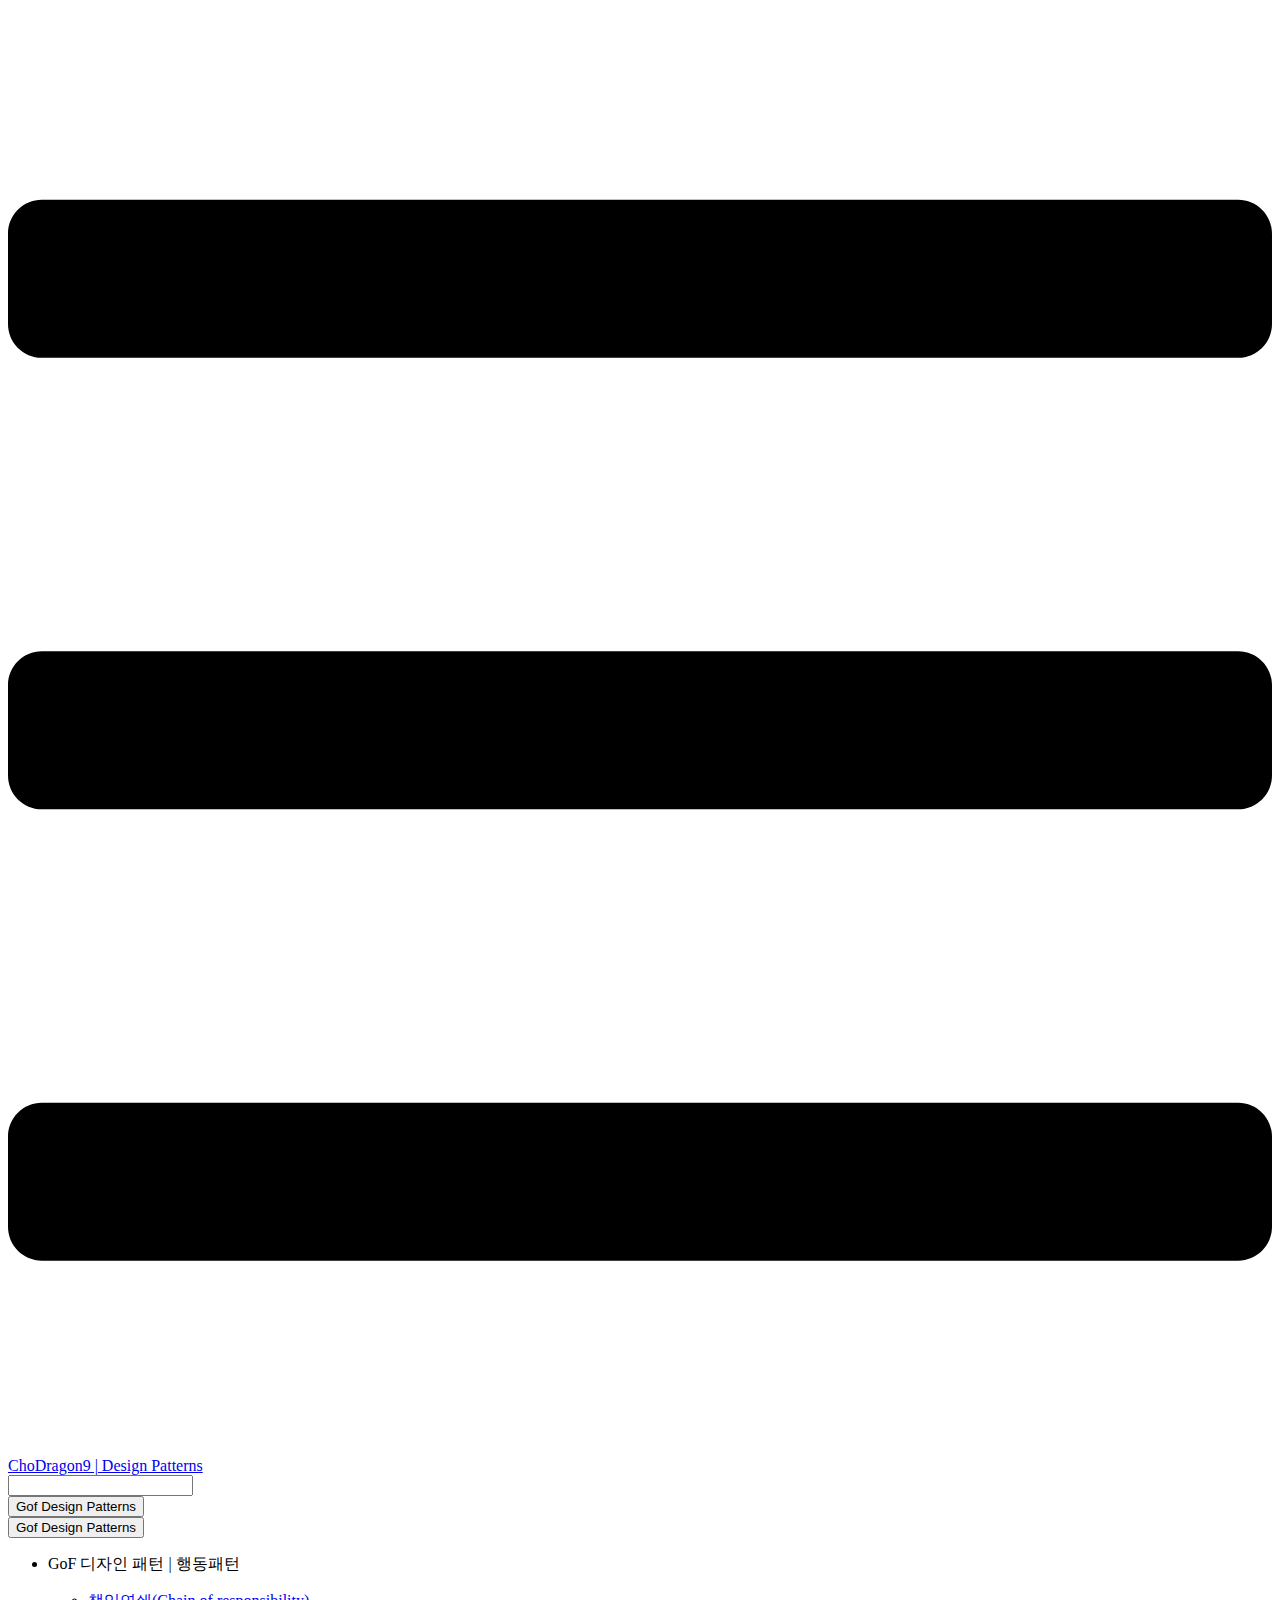
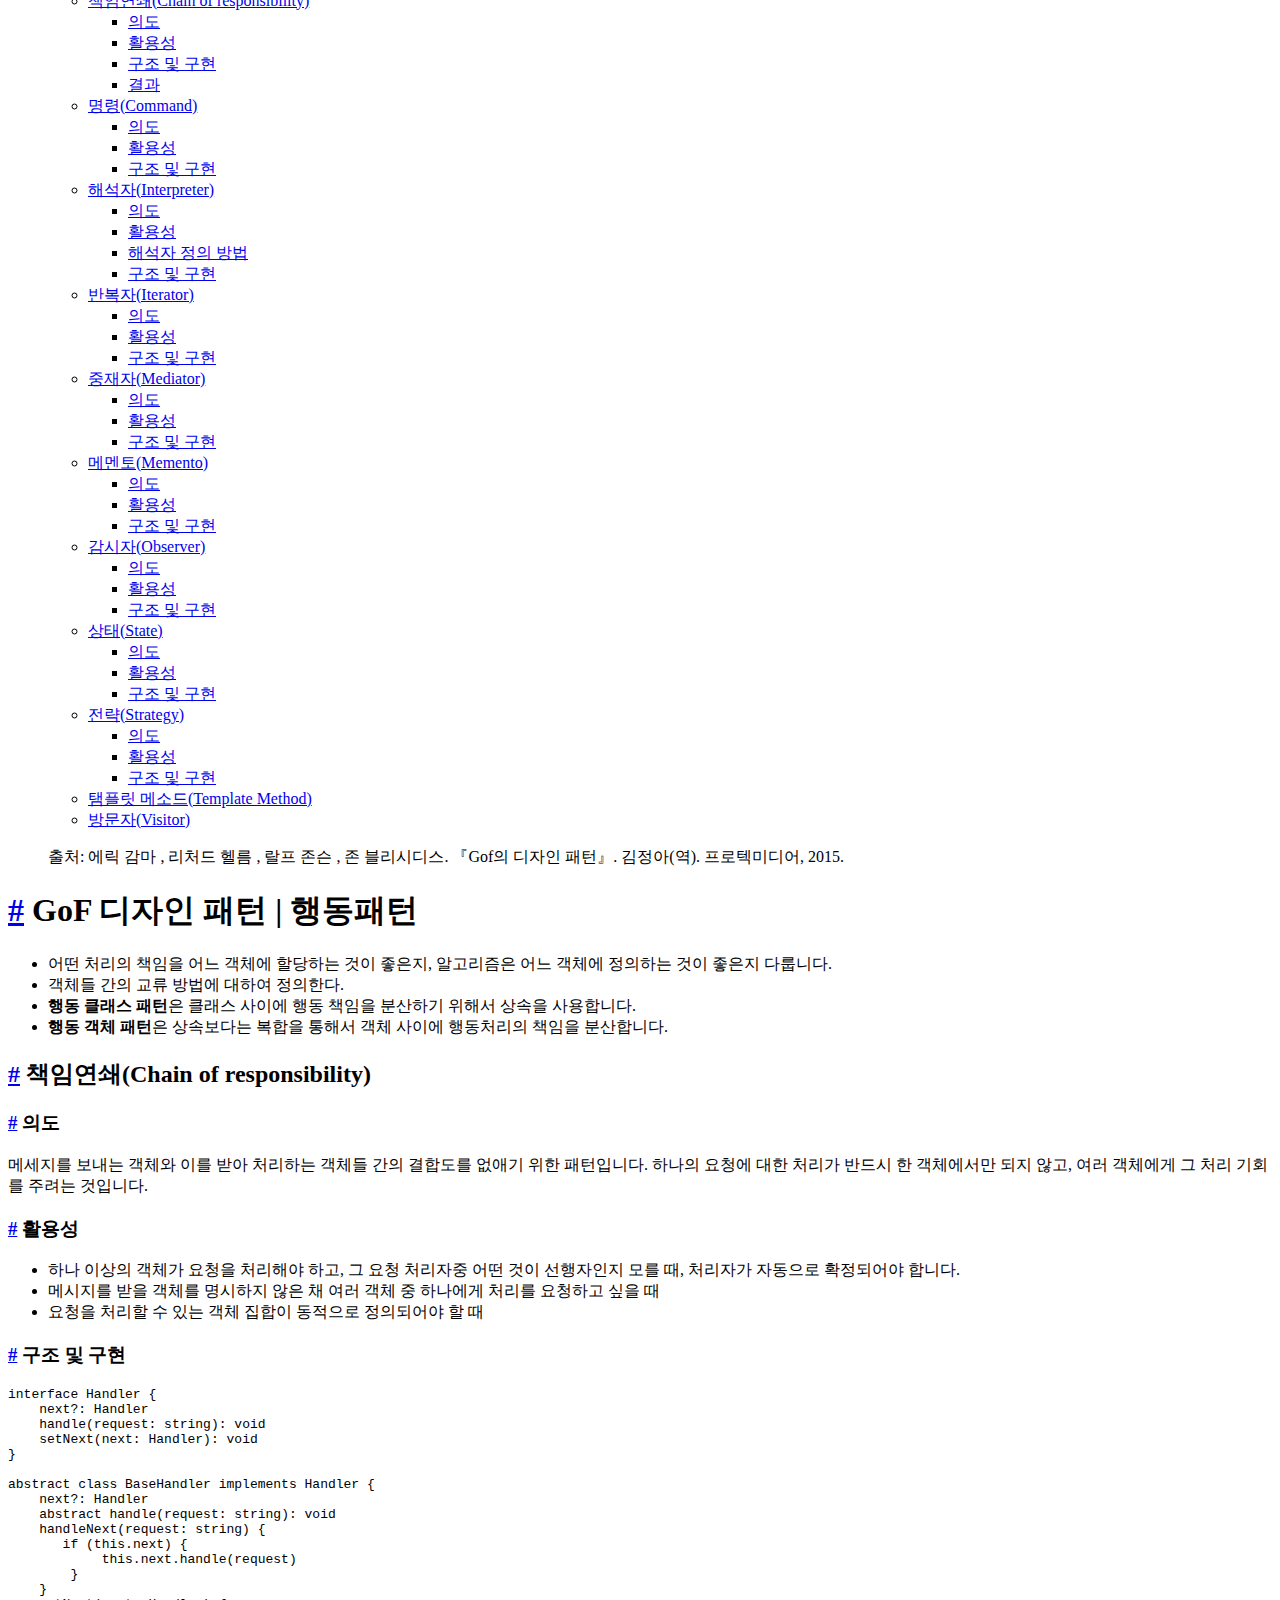
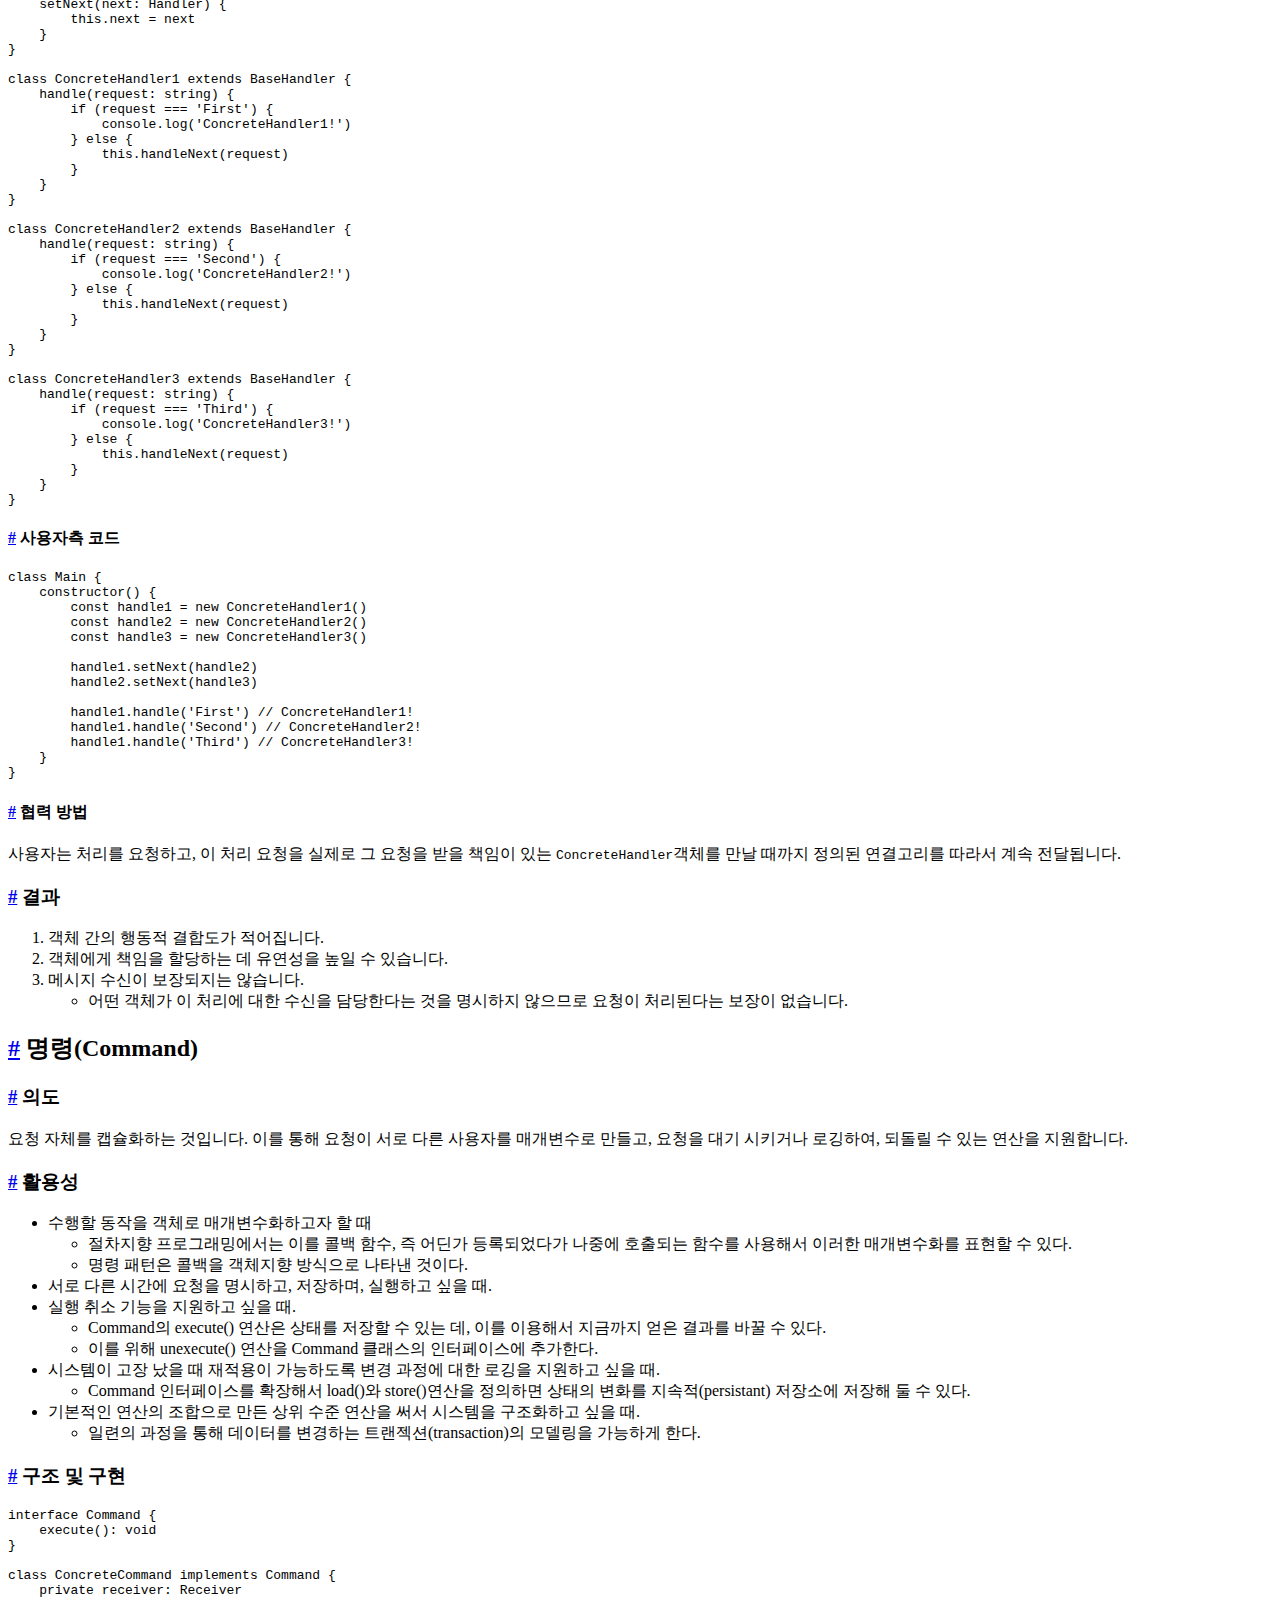
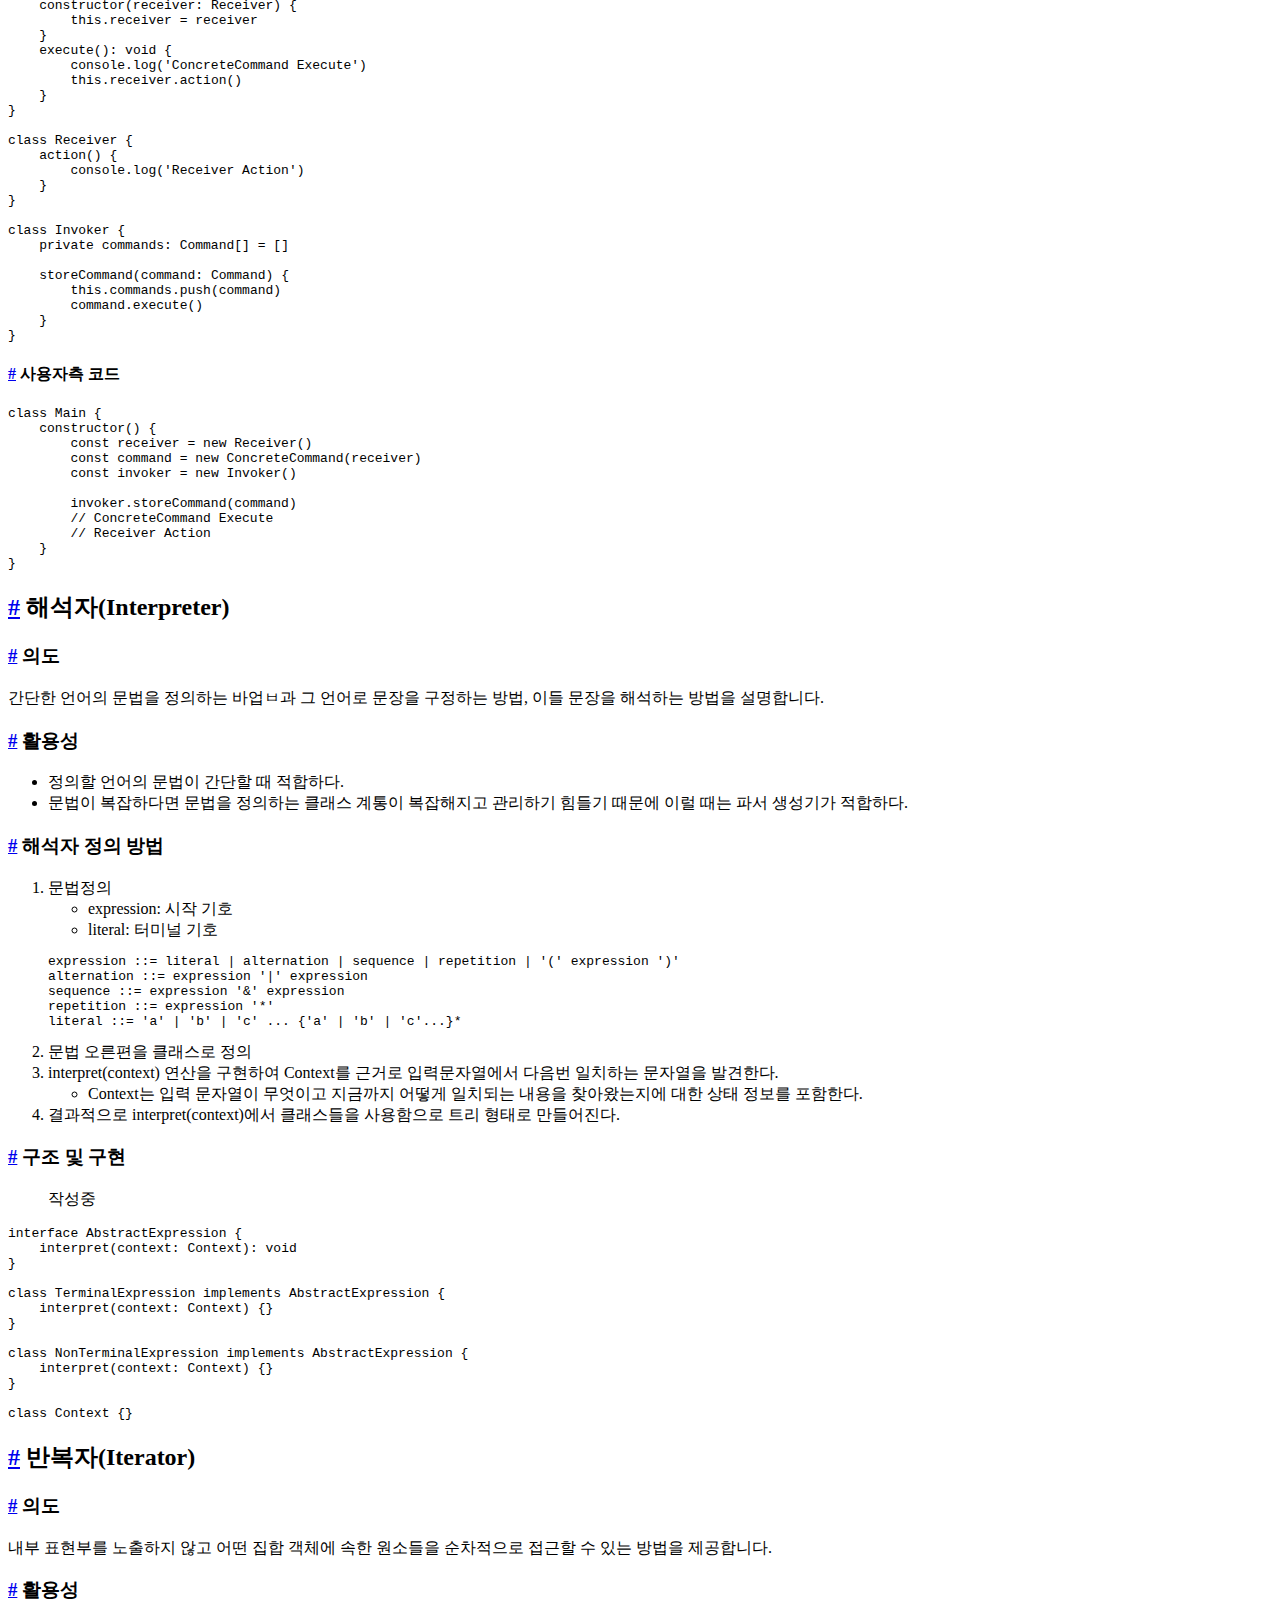
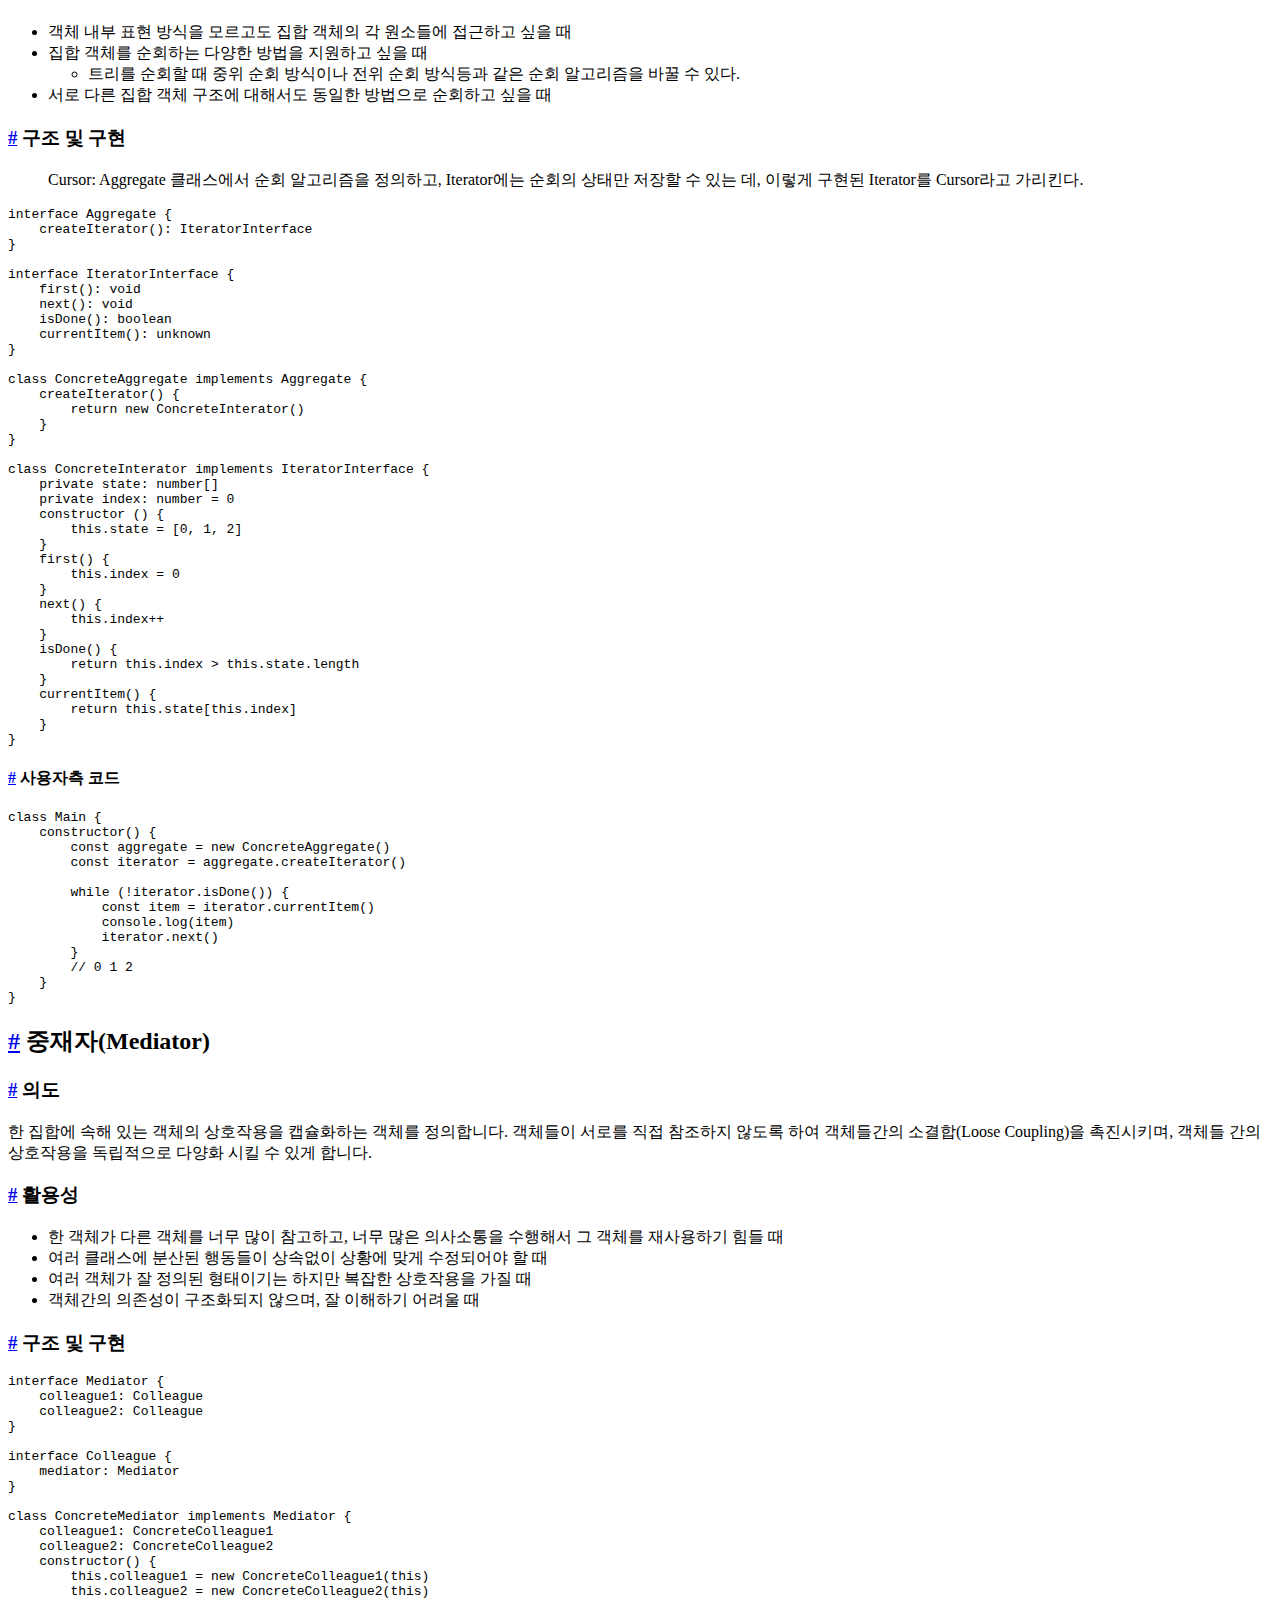
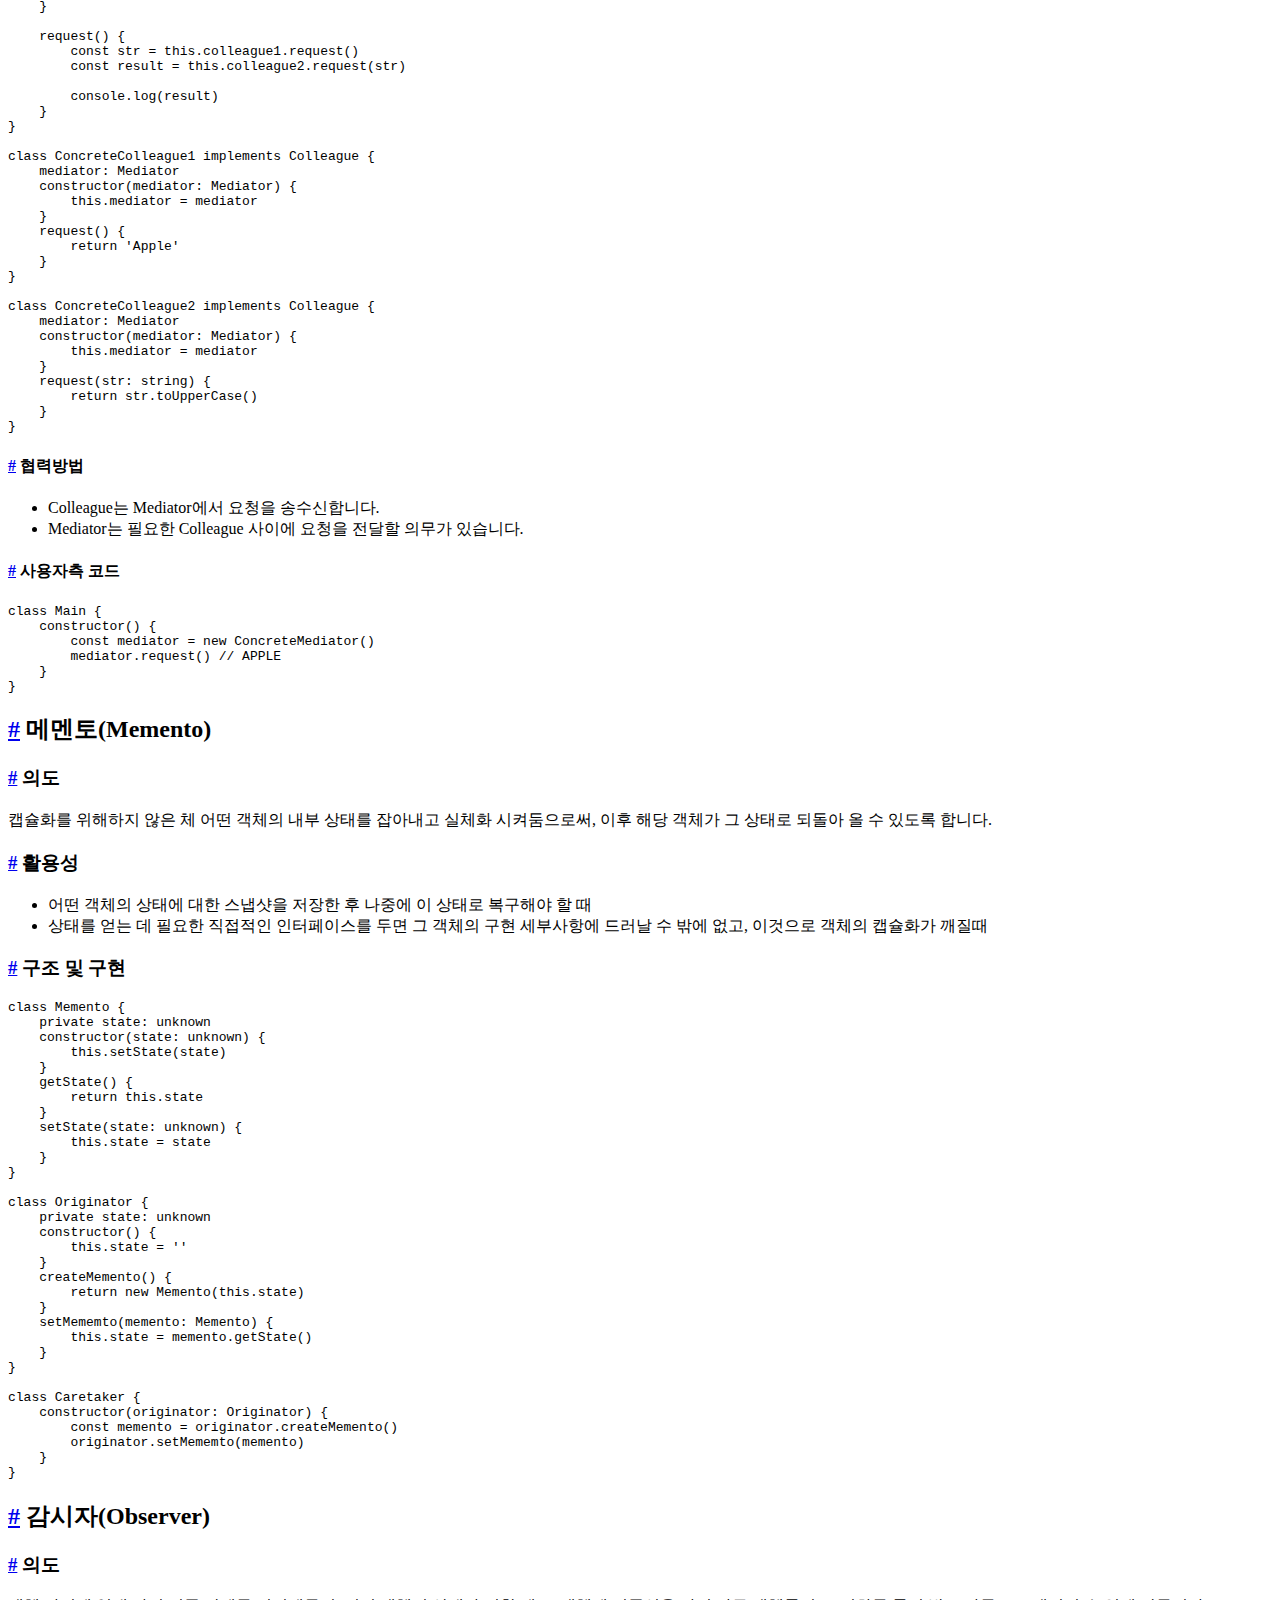
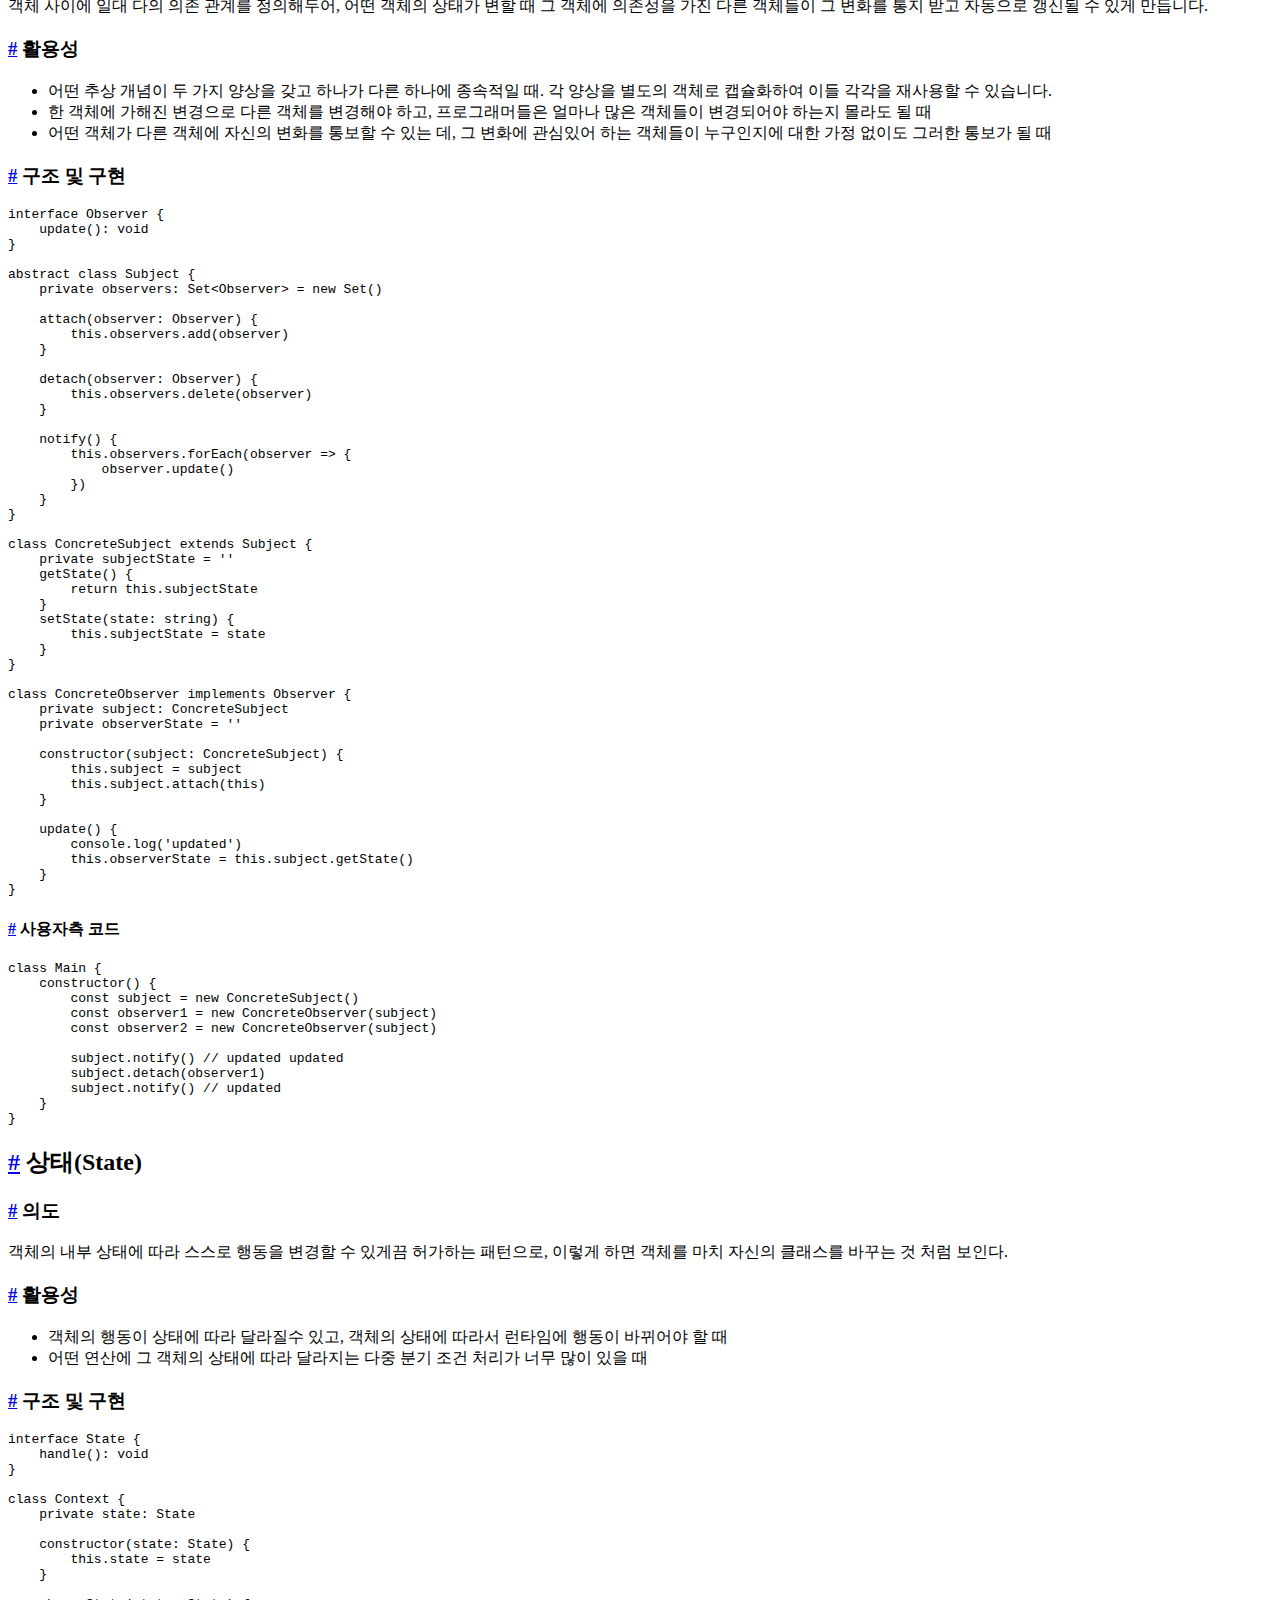
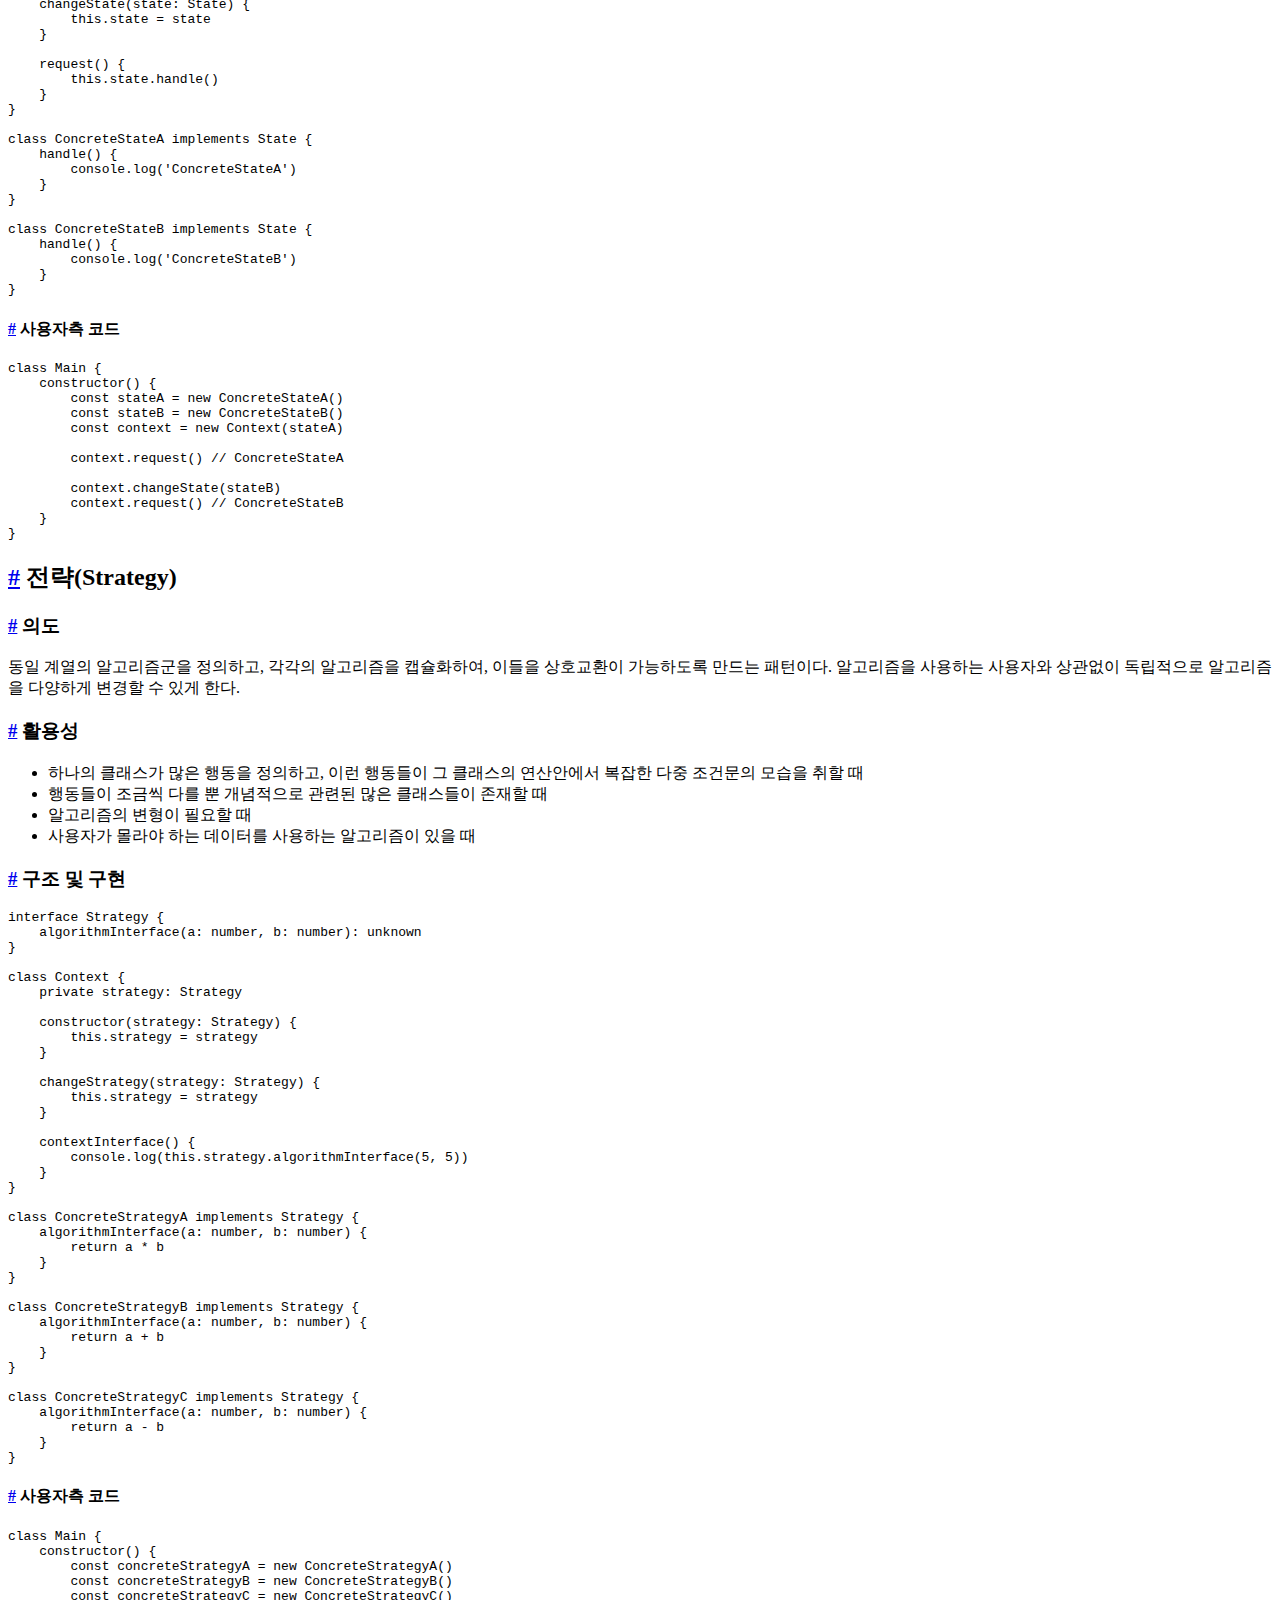
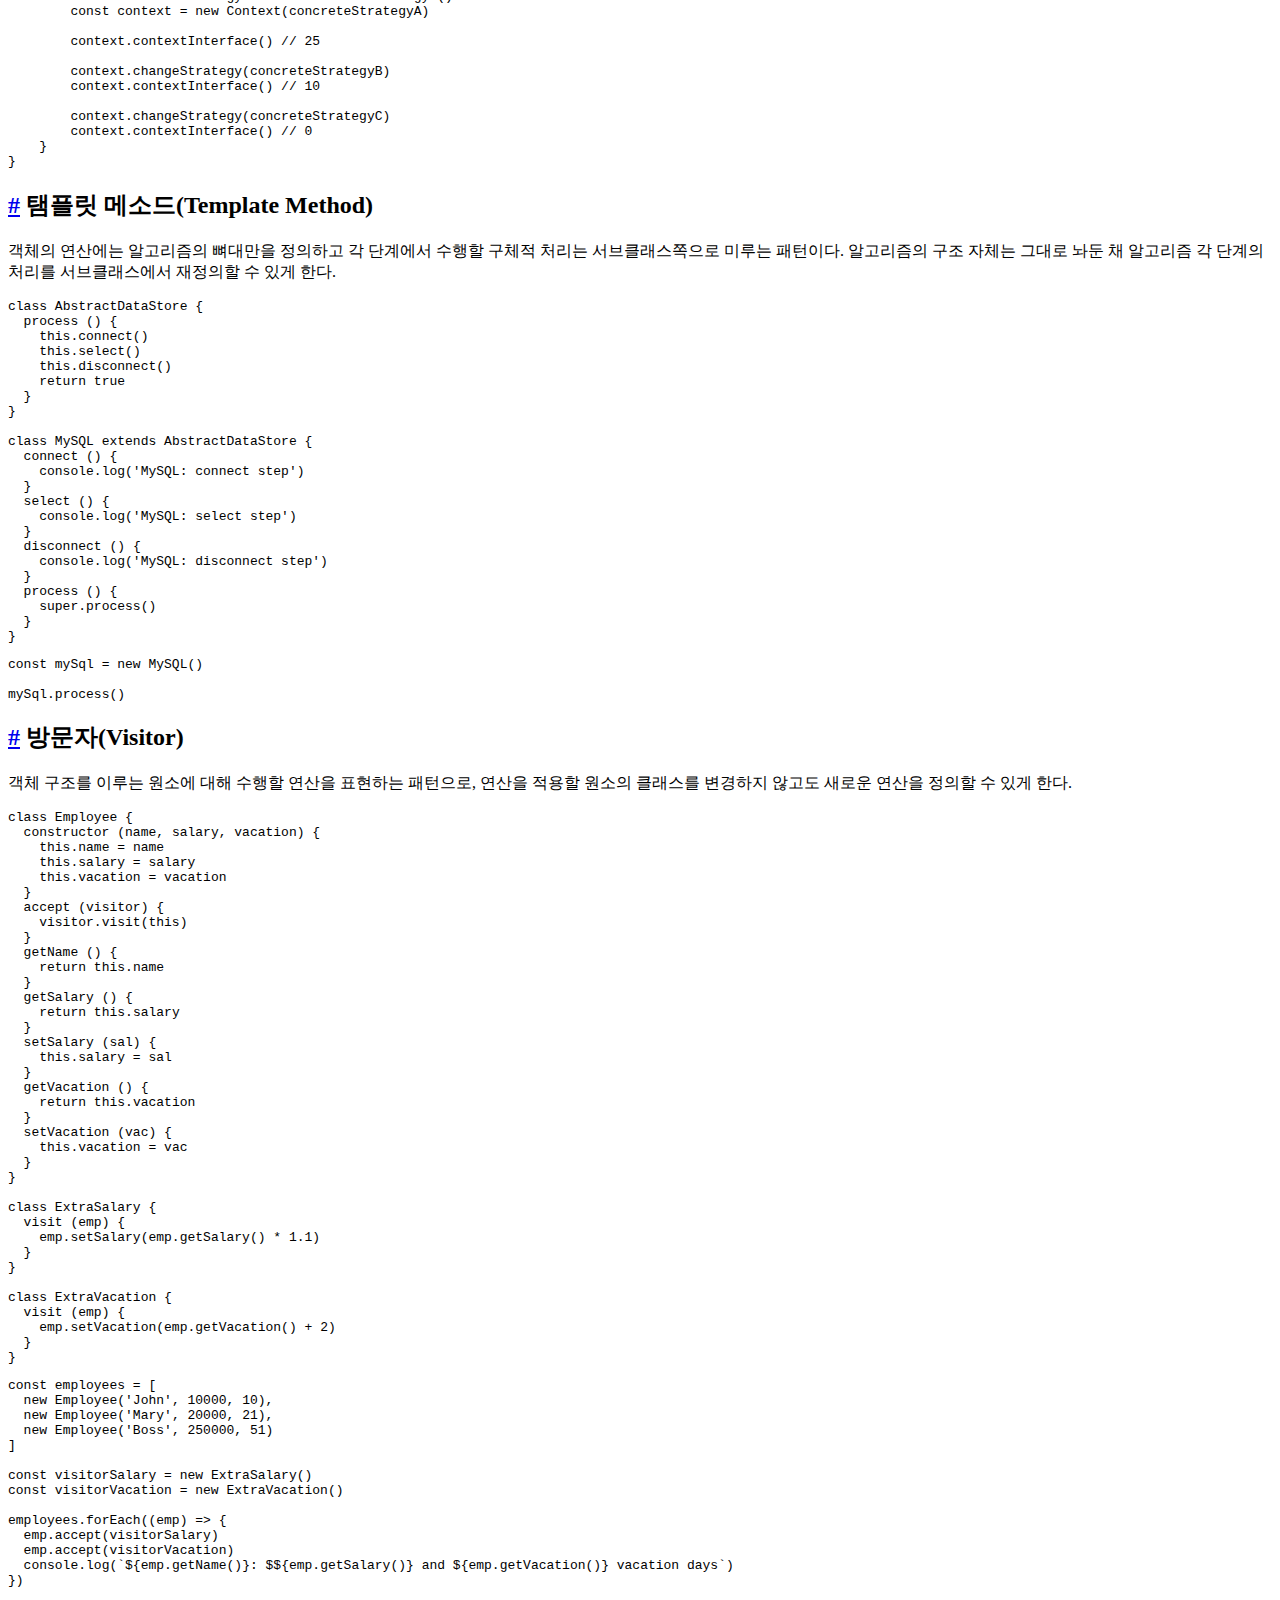
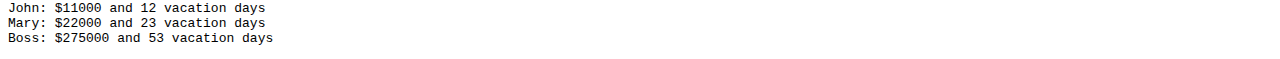
==== commit 784d1266: "설명 수정" ====
--- a/src/gof/behavioral/index.html
+++ b/src/gof/behavioral/index.html
@@ -8,7 +8,7 @@
     <meta name="generator" content="VuePress 1.3.1">
     <meta name="google-site-verification" content="">
     
-    <link rel="preload" href="/design-patterns/assets/css/0.styles.966120bd.css" as="style"><link rel="preload" href="/design-patterns/assets/js/app.44c5b21c.js" as="script"><link rel="preload" href="/design-patterns/assets/js/2.3b06bab7.js" as="script"><link rel="preload" href="/design-patterns/assets/js/6.30270ea0.js" as="script"><link rel="prefetch" href="/design-patterns/assets/js/10.6072a296.js"><link rel="prefetch" href="/design-patterns/assets/js/3.467c7e47.js"><link rel="prefetch" href="/design-patterns/assets/js/4.f65d49b7.js"><link rel="prefetch" href="/design-patterns/assets/js/5.3b361d78.js"><link rel="prefetch" href="/design-patterns/assets/js/7.7c4110e7.js"><link rel="prefetch" href="/design-patterns/assets/js/8.5cbe4234.js"><link rel="prefetch" href="/design-patterns/assets/js/9.9b9daa1e.js">
+    <link rel="preload" href="/design-patterns/assets/css/0.styles.966120bd.css" as="style"><link rel="preload" href="/design-patterns/assets/js/app.0ec780ab.js" as="script"><link rel="preload" href="/design-patterns/assets/js/2.3b06bab7.js" as="script"><link rel="preload" href="/design-patterns/assets/js/6.10b77d09.js" as="script"><link rel="prefetch" href="/design-patterns/assets/js/10.6072a296.js"><link rel="prefetch" href="/design-patterns/assets/js/3.467c7e47.js"><link rel="prefetch" href="/design-patterns/assets/js/4.f65d49b7.js"><link rel="prefetch" href="/design-patterns/assets/js/5.3b361d78.js"><link rel="prefetch" href="/design-patterns/assets/js/7.6615e563.js"><link rel="prefetch" href="/design-patterns/assets/js/8.6e1b4c07.js"><link rel="prefetch" href="/design-patterns/assets/js/9.9b9daa1e.js">
     <link rel="stylesheet" href="/design-patterns/assets/css/0.styles.966120bd.css">
   </head>
   <body>
@@ -28,7 +28,7 @@
   구조패턴
 </a></li><li class="dropdown-item"><!----> <a href="/design-patterns/src/gof/behavioral/" class="nav-link router-link-exact-active router-link-active">
   행동패턴
-</a></li></ul></div></div> <!----></nav>  <ul class="sidebar-links"><li><section class="sidebar-group depth-0"><p class="sidebar-heading open"><span>GoF 디자인 패턴 | 행동패턴</span> <!----></p> <ul class="sidebar-links sidebar-group-items"><li><a href="/design-patterns/src/gof/behavioral/#책임연쇄-chain-of-responsibility" class="sidebar-link">책임연쇄(Chain of responsibility)</a><ul class="sidebar-sub-headers"><li class="sidebar-sub-header"><a href="/design-patterns/src/gof/behavioral/#의도" class="sidebar-link">의도</a></li><li class="sidebar-sub-header"><a href="/design-patterns/src/gof/behavioral/#활용성" class="sidebar-link">활용성</a></li><li class="sidebar-sub-header"><a href="/design-patterns/src/gof/behavioral/#구조-및-구현" class="sidebar-link">구조 및 구현</a></li><li class="sidebar-sub-header"><a href="/design-patterns/src/gof/behavioral/#결과" class="sidebar-link">결과</a></li></ul></li><li><a href="/design-patterns/src/gof/behavioral/#명령-command" class="sidebar-link">명령(Command)</a><ul class="sidebar-sub-headers"><li class="sidebar-sub-header"><a href="/design-patterns/src/gof/behavioral/#의도-2" class="sidebar-link">의도</a></li><li class="sidebar-sub-header"><a href="/design-patterns/src/gof/behavioral/#활용성-2" class="sidebar-link">활용성</a></li><li class="sidebar-sub-header"><a href="/design-patterns/src/gof/behavioral/#구조-및-구현-2" class="sidebar-link">구조 및 구현</a></li></ul></li><li><a href="/design-patterns/src/gof/behavioral/#해석자-interpreter" class="sidebar-link">해석자(Interpreter)</a><ul class="sidebar-sub-headers"><li class="sidebar-sub-header"><a href="/design-patterns/src/gof/behavioral/#의도-3" class="sidebar-link">의도</a></li><li class="sidebar-sub-header"><a href="/design-patterns/src/gof/behavioral/#활용성-3" class="sidebar-link">활용성</a></li><li class="sidebar-sub-header"><a href="/design-patterns/src/gof/behavioral/#해석자-정의-방법" class="sidebar-link">해석자 정의 방법</a></li><li class="sidebar-sub-header"><a href="/design-patterns/src/gof/behavioral/#구조-및-구현-3" class="sidebar-link">구조 및 구현</a></li></ul></li><li><a href="/design-patterns/src/gof/behavioral/#반복자-iterator" class="sidebar-link">반복자(Iterator)</a><ul class="sidebar-sub-headers"><li class="sidebar-sub-header"><a href="/design-patterns/src/gof/behavioral/#의도-4" class="sidebar-link">의도</a></li><li class="sidebar-sub-header"><a href="/design-patterns/src/gof/behavioral/#활용성-4" class="sidebar-link">활용성</a></li><li class="sidebar-sub-header"><a href="/design-patterns/src/gof/behavioral/#구조-및-구현-4" class="sidebar-link">구조 및 구현</a></li></ul></li><li><a href="/design-patterns/src/gof/behavioral/#중재자-mediator" class="sidebar-link">중재자(Mediator)</a><ul class="sidebar-sub-headers"><li class="sidebar-sub-header"><a href="/design-patterns/src/gof/behavioral/#의도-5" class="sidebar-link">의도</a></li><li class="sidebar-sub-header"><a href="/design-patterns/src/gof/behavioral/#활용성-5" class="sidebar-link">활용성</a></li><li class="sidebar-sub-header"><a href="/design-patterns/src/gof/behavioral/#구조-및-구현-5" class="sidebar-link">구조 및 구현</a></li></ul></li><li><a href="/design-patterns/src/gof/behavioral/#메멘토-memento" class="sidebar-link">메멘토(Memento)</a><ul class="sidebar-sub-headers"><li class="sidebar-sub-header"><a href="/design-patterns/src/gof/behavioral/#의도-6" class="sidebar-link">의도</a></li><li class="sidebar-sub-header"><a href="/design-patterns/src/gof/behavioral/#활용성-6" class="sidebar-link">활용성</a></li><li class="sidebar-sub-header"><a href="/design-patterns/src/gof/behavioral/#구조-및-구현-6" class="sidebar-link">구조 및 구현</a></li></ul></li><li><a href="/design-patterns/src/gof/behavioral/#감시자-observer" class="sidebar-link">감시자(Observer)</a><ul class="sidebar-sub-headers"><li class="sidebar-sub-header"><a href="/design-patterns/src/gof/behavioral/#의도-7" class="sidebar-link">의도</a></li><li class="sidebar-sub-header"><a href="/design-patterns/src/gof/behavioral/#활용성-7" class="sidebar-link">활용성</a></li><li class="sidebar-sub-header"><a href="/design-patterns/src/gof/behavioral/#구조-및-구현-7" class="sidebar-link">구조 및 구현</a></li></ul></li><li><a href="/design-patterns/src/gof/behavioral/#상태-state" class="sidebar-link">상태(State)</a><ul class="sidebar-sub-headers"><li class="sidebar-sub-header"><a href="/design-patterns/src/gof/behavioral/#의도-8" class="sidebar-link">의도</a></li><li class="sidebar-sub-header"><a href="/design-patterns/src/gof/behavioral/#활용성-8" class="sidebar-link">활용성</a></li><li class="sidebar-sub-header"><a href="/design-patterns/src/gof/behavioral/#구조-및-구현-8" class="sidebar-link">구조 및 구현</a></li></ul></li><li><a href="/design-patterns/src/gof/behavioral/#전략-strategy" class="sidebar-link">전략(Strategy)</a><ul class="sidebar-sub-headers"></ul></li><li><a href="/design-patterns/src/gof/behavioral/#탬플릿-메소드-template-method" class="sidebar-link">탬플릿 메소드(Template Method)</a><ul class="sidebar-sub-headers"></ul></li><li><a href="/design-patterns/src/gof/behavioral/#방문자-visitor" class="sidebar-link">방문자(Visitor)</a><ul class="sidebar-sub-headers"></ul></li></ul></section></li></ul> </aside> <main class="page"> <div class="theme-default-content content__default"><blockquote><p>출처: 에릭 감마 , 리처드 헬름 , 랄프 존슨 , 존 블리시디스. 『Gof의 디자인 패턴』. 김정아(역). 프로텍미디어, 2015.</p></blockquote> <h1 id="gof-디자인-패턴-행동패턴"><a href="#gof-디자인-패턴-행동패턴" class="header-anchor">#</a> GoF 디자인 패턴 | 행동패턴</h1> <ul><li>어떤 처리의 책임을 어느 객체에 할당하는 것이 좋은지, 알고리즘은 어느 객체에 정의하는 것이 좋은지 다룹니다.</li> <li>객체들 간의 교류 방법에 대하여 정의한다.</li> <li><strong>행동 클래스 패턴</strong>은 클래스 사이에 행동 책임을 분산하기 위해서 상속을 사용합니다.</li> <li><strong>행동 객체 패턴</strong>은 상속보다는 복합을 통해서 객체 사이에 행동처리의 책임을 분산합니다.</li></ul> <h2 id="책임연쇄-chain-of-responsibility"><a href="#책임연쇄-chain-of-responsibility" class="header-anchor">#</a> 책임연쇄(Chain of responsibility)</h2> <h3 id="의도"><a href="#의도" class="header-anchor">#</a> 의도</h3> <p>메세지를 보내는 객체와 이를 받아 처리하는 객체들 간의 결합도를 없애기 위한 패턴입니다.
+</a></li></ul></div></div> <!----></nav>  <ul class="sidebar-links"><li><section class="sidebar-group depth-0"><p class="sidebar-heading open"><span>GoF 디자인 패턴 | 행동패턴</span> <!----></p> <ul class="sidebar-links sidebar-group-items"><li><a href="/design-patterns/src/gof/behavioral/#책임연쇄-chain-of-responsibility" class="sidebar-link">책임연쇄(Chain of responsibility)</a><ul class="sidebar-sub-headers"><li class="sidebar-sub-header"><a href="/design-patterns/src/gof/behavioral/#의도" class="sidebar-link">의도</a></li><li class="sidebar-sub-header"><a href="/design-patterns/src/gof/behavioral/#활용성" class="sidebar-link">활용성</a></li><li class="sidebar-sub-header"><a href="/design-patterns/src/gof/behavioral/#구조-및-구현" class="sidebar-link">구조 및 구현</a></li><li class="sidebar-sub-header"><a href="/design-patterns/src/gof/behavioral/#결과" class="sidebar-link">결과</a></li></ul></li><li><a href="/design-patterns/src/gof/behavioral/#명령-command" class="sidebar-link">명령(Command)</a><ul class="sidebar-sub-headers"><li class="sidebar-sub-header"><a href="/design-patterns/src/gof/behavioral/#의도-2" class="sidebar-link">의도</a></li><li class="sidebar-sub-header"><a href="/design-patterns/src/gof/behavioral/#활용성-2" class="sidebar-link">활용성</a></li><li class="sidebar-sub-header"><a href="/design-patterns/src/gof/behavioral/#구조-및-구현-2" class="sidebar-link">구조 및 구현</a></li></ul></li><li><a href="/design-patterns/src/gof/behavioral/#해석자-interpreter" class="sidebar-link">해석자(Interpreter)</a><ul class="sidebar-sub-headers"><li class="sidebar-sub-header"><a href="/design-patterns/src/gof/behavioral/#의도-3" class="sidebar-link">의도</a></li><li class="sidebar-sub-header"><a href="/design-patterns/src/gof/behavioral/#활용성-3" class="sidebar-link">활용성</a></li><li class="sidebar-sub-header"><a href="/design-patterns/src/gof/behavioral/#해석자-정의-방법" class="sidebar-link">해석자 정의 방법</a></li><li class="sidebar-sub-header"><a href="/design-patterns/src/gof/behavioral/#구조-및-구현-3" class="sidebar-link">구조 및 구현</a></li></ul></li><li><a href="/design-patterns/src/gof/behavioral/#반복자-iterator" class="sidebar-link">반복자(Iterator)</a><ul class="sidebar-sub-headers"><li class="sidebar-sub-header"><a href="/design-patterns/src/gof/behavioral/#의도-4" class="sidebar-link">의도</a></li><li class="sidebar-sub-header"><a href="/design-patterns/src/gof/behavioral/#활용성-4" class="sidebar-link">활용성</a></li><li class="sidebar-sub-header"><a href="/design-patterns/src/gof/behavioral/#구조-및-구현-4" class="sidebar-link">구조 및 구현</a></li></ul></li><li><a href="/design-patterns/src/gof/behavioral/#중재자-mediator" class="sidebar-link">중재자(Mediator)</a><ul class="sidebar-sub-headers"><li class="sidebar-sub-header"><a href="/design-patterns/src/gof/behavioral/#의도-5" class="sidebar-link">의도</a></li><li class="sidebar-sub-header"><a href="/design-patterns/src/gof/behavioral/#활용성-5" class="sidebar-link">활용성</a></li><li class="sidebar-sub-header"><a href="/design-patterns/src/gof/behavioral/#구조-및-구현-5" class="sidebar-link">구조 및 구현</a></li></ul></li><li><a href="/design-patterns/src/gof/behavioral/#메멘토-memento" class="sidebar-link">메멘토(Memento)</a><ul class="sidebar-sub-headers"><li class="sidebar-sub-header"><a href="/design-patterns/src/gof/behavioral/#의도-6" class="sidebar-link">의도</a></li><li class="sidebar-sub-header"><a href="/design-patterns/src/gof/behavioral/#활용성-6" class="sidebar-link">활용성</a></li><li class="sidebar-sub-header"><a href="/design-patterns/src/gof/behavioral/#구조-및-구현-6" class="sidebar-link">구조 및 구현</a></li></ul></li><li><a href="/design-patterns/src/gof/behavioral/#감시자-observer" class="sidebar-link">감시자(Observer)</a><ul class="sidebar-sub-headers"><li class="sidebar-sub-header"><a href="/design-patterns/src/gof/behavioral/#의도-7" class="sidebar-link">의도</a></li><li class="sidebar-sub-header"><a href="/design-patterns/src/gof/behavioral/#활용성-7" class="sidebar-link">활용성</a></li><li class="sidebar-sub-header"><a href="/design-patterns/src/gof/behavioral/#구조-및-구현-7" class="sidebar-link">구조 및 구현</a></li></ul></li><li><a href="/design-patterns/src/gof/behavioral/#상태-state" class="sidebar-link">상태(State)</a><ul class="sidebar-sub-headers"><li class="sidebar-sub-header"><a href="/design-patterns/src/gof/behavioral/#의도-8" class="sidebar-link">의도</a></li><li class="sidebar-sub-header"><a href="/design-patterns/src/gof/behavioral/#활용성-8" class="sidebar-link">활용성</a></li><li class="sidebar-sub-header"><a href="/design-patterns/src/gof/behavioral/#구조-및-구현-8" class="sidebar-link">구조 및 구현</a></li></ul></li><li><a href="/design-patterns/src/gof/behavioral/#전략-strategy" class="sidebar-link">전략(Strategy)</a><ul class="sidebar-sub-headers"><li class="sidebar-sub-header"><a href="/design-patterns/src/gof/behavioral/#의도-9" class="sidebar-link">의도</a></li><li class="sidebar-sub-header"><a href="/design-patterns/src/gof/behavioral/#활용성-9" class="sidebar-link">활용성</a></li><li class="sidebar-sub-header"><a href="/design-patterns/src/gof/behavioral/#구조-및-구현-9" class="sidebar-link">구조 및 구현</a></li></ul></li><li><a href="/design-patterns/src/gof/behavioral/#탬플릿-메소드-template-method" class="sidebar-link">탬플릿 메소드(Template Method)</a><ul class="sidebar-sub-headers"></ul></li><li><a href="/design-patterns/src/gof/behavioral/#방문자-visitor" class="sidebar-link">방문자(Visitor)</a><ul class="sidebar-sub-headers"></ul></li></ul></section></li></ul> </aside> <main class="page"> <div class="theme-default-content content__default"><blockquote><p>출처: 에릭 감마 , 리처드 헬름 , 랄프 존슨 , 존 블리시디스. 『Gof의 디자인 패턴』. 김정아(역). 프로텍미디어, 2015.</p></blockquote> <h1 id="gof-디자인-패턴-행동패턴"><a href="#gof-디자인-패턴-행동패턴" class="header-anchor">#</a> GoF 디자인 패턴 | 행동패턴</h1> <ul><li>어떤 처리의 책임을 어느 객체에 할당하는 것이 좋은지, 알고리즘은 어느 객체에 정의하는 것이 좋은지 다룹니다.</li> <li>객체들 간의 교류 방법에 대하여 정의한다.</li> <li><strong>행동 클래스 패턴</strong>은 클래스 사이에 행동 책임을 분산하기 위해서 상속을 사용합니다.</li> <li><strong>행동 객체 패턴</strong>은 상속보다는 복합을 통해서 객체 사이에 행동처리의 책임을 분산합니다.</li></ul> <h2 id="책임연쇄-chain-of-responsibility"><a href="#책임연쇄-chain-of-responsibility" class="header-anchor">#</a> 책임연쇄(Chain of responsibility)</h2> <h3 id="의도"><a href="#의도" class="header-anchor">#</a> 의도</h3> <p>메세지를 보내는 객체와 이를 받아 처리하는 객체들 간의 결합도를 없애기 위한 패턴입니다.
 하나의 요청에 대한 처리가 반드시 한 객체에서만 되지 않고, 여러 객체에게 그 처리 기회를 주려는 것입니다.</p> <h3 id="활용성"><a href="#활용성" class="header-anchor">#</a> 활용성</h3> <ul><li>하나 이상의 객체가 요청을 처리해야 하고, 그 요청 처리자중 어떤 것이 선행자인지 모를 때, 처리자가 자동으로 확정되어야 합니다.</li> <li>메시지를 받을 객체를 명시하지 않은 채 여러 객체 중 하나에게 처리를 요청하고 싶을 때</li> <li>요청을 처리할 수 있는 객체 집합이 동적으로 정의되어야 할 때</li></ul> <h3 id="구조-및-구현"><a href="#구조-및-구현" class="header-anchor">#</a> 구조 및 구현</h3> <div class="language-ts extra-class"><pre class="language-ts"><code><span class="token keyword">interface</span> <span class="token class-name">Handler</span> <span class="token punctuation">{</span>
     next<span class="token operator">?</span><span class="token operator">:</span> Handler
     <span class="token function">handle</span><span class="token punctuation">(</span>request<span class="token operator">:</span> <span class="token builtin">string</span><span class="token punctuation">)</span><span class="token operator">:</span> <span class="token keyword">void</span>
@@ -394,59 +394,60 @@
         context<span class="token punctuation">.</span><span class="token function">request</span><span class="token punctuation">(</span><span class="token punctuation">)</span> <span class="token comment">// ConcreteStateB</span>
     <span class="token punctuation">}</span>
 <span class="token punctuation">}</span>
-</code></pre></div><h2 id="전략-strategy"><a href="#전략-strategy" class="header-anchor">#</a> 전략(Strategy)</h2> <p>동일 계열의 알고리즘군을 정의하고, 각각의 알고리즘을 캡슐화하여, 이들을 상호교환이 가능하도록 만드는 패턴이다.
-알고리즘을 사용하는 사용자와 상관없이 독립적으로 알고리즘을 다양하게 변경할 수 있게 한다.</p> <div class="language-js extra-class"><pre class="language-js"><code><span class="token keyword">class</span> <span class="token class-name">Shipping</span> <span class="token punctuation">{</span>
-  <span class="token function">constructor</span> <span class="token punctuation">(</span><span class="token punctuation">)</span> <span class="token punctuation">{</span>
-    <span class="token keyword">this</span><span class="token punctuation">.</span>company <span class="token operator">=</span> <span class="token string">''</span>
-  <span class="token punctuation">}</span>
-  <span class="token function">setStrategy</span> <span class="token punctuation">(</span><span class="token parameter">company</span><span class="token punctuation">)</span> <span class="token punctuation">{</span>
-    <span class="token keyword">this</span><span class="token punctuation">.</span>company <span class="token operator">=</span> company
-  <span class="token punctuation">}</span>
-  <span class="token function">calculate</span> <span class="token punctuation">(</span><span class="token parameter">baggage</span><span class="token punctuation">)</span> <span class="token punctuation">{</span>
-    <span class="token keyword">return</span> <span class="token keyword">this</span><span class="token punctuation">.</span>company<span class="token punctuation">.</span><span class="token function">calculate</span><span class="token punctuation">(</span>baggage<span class="token punctuation">)</span>
-  <span class="token punctuation">}</span>
-<span class="token punctuation">}</span>
-
-<span class="token keyword">class</span> <span class="token class-name">UPS</span> <span class="token punctuation">{</span>
-  <span class="token function">constructor</span> <span class="token punctuation">(</span><span class="token punctuation">)</span> <span class="token punctuation">{</span><span class="token punctuation">}</span>
-  <span class="token function">calculate</span> <span class="token punctuation">(</span><span class="token parameter">baggage</span><span class="token punctuation">)</span> <span class="token punctuation">{</span>
-    <span class="token comment">// calculations...</span>
-    <span class="token keyword">return</span> <span class="token string">'$45.95'</span>
-  <span class="token punctuation">}</span>
-<span class="token punctuation">}</span>
-
-<span class="token keyword">class</span> <span class="token class-name">USPS</span> <span class="token punctuation">{</span>
-  <span class="token function">constructor</span> <span class="token punctuation">(</span><span class="token punctuation">)</span> <span class="token punctuation">{</span><span class="token punctuation">}</span>
-  <span class="token function">calculate</span> <span class="token punctuation">(</span><span class="token parameter">baggage</span><span class="token punctuation">)</span> <span class="token punctuation">{</span>
-    <span class="token comment">// calculations...</span>
-    <span class="token keyword">return</span> <span class="token string">'$39.40'</span>
-  <span class="token punctuation">}</span>
-<span class="token punctuation">}</span>
-
-<span class="token keyword">class</span> <span class="token class-name">Fedex</span> <span class="token punctuation">{</span>
-  <span class="token function">constructor</span> <span class="token punctuation">(</span><span class="token punctuation">)</span> <span class="token punctuation">{</span><span class="token punctuation">}</span>
-  <span class="token function">calculate</span> <span class="token punctuation">(</span><span class="token parameter">baggage</span><span class="token punctuation">)</span> <span class="token punctuation">{</span>
-    <span class="token comment">// calculations...</span>
-    <span class="token keyword">return</span> <span class="token string">'$43.20'</span>
-  <span class="token punctuation">}</span>
-<span class="token punctuation">}</span>
-</code></pre></div><div class="language-js extra-class"><pre class="language-js"><code><span class="token keyword">const</span> baggage <span class="token operator">=</span> <span class="token punctuation">{</span> <span class="token keyword">from</span><span class="token operator">:</span> <span class="token string">'76712'</span><span class="token punctuation">,</span> to<span class="token operator">:</span> <span class="token string">'10012'</span><span class="token punctuation">,</span> weigth<span class="token operator">:</span> <span class="token string">'lkg'</span> <span class="token punctuation">}</span>
-
-<span class="token comment">// the 3 strategies</span>
-<span class="token keyword">const</span> ups <span class="token operator">=</span> <span class="token keyword">new</span> <span class="token class-name">UPS</span><span class="token punctuation">(</span><span class="token punctuation">)</span>
-<span class="token keyword">const</span> usps <span class="token operator">=</span> <span class="token keyword">new</span> <span class="token class-name">USPS</span><span class="token punctuation">(</span><span class="token punctuation">)</span>
-<span class="token keyword">const</span> fedex <span class="token operator">=</span> <span class="token keyword">new</span> <span class="token class-name">Fedex</span><span class="token punctuation">(</span><span class="token punctuation">)</span>
-
-<span class="token keyword">const</span> shipping <span class="token operator">=</span> <span class="token keyword">new</span> <span class="token class-name">Shipping</span><span class="token punctuation">(</span><span class="token punctuation">)</span>
-
-shipping<span class="token punctuation">.</span><span class="token function">setStrategy</span><span class="token punctuation">(</span>ups<span class="token punctuation">)</span>
-console<span class="token punctuation">.</span><span class="token function">log</span><span class="token punctuation">(</span><span class="token template-string"><span class="token template-punctuation string">`</span><span class="token string">UPS Strategy: </span><span class="token interpolation"><span class="token interpolation-punctuation punctuation">${</span>shipping<span class="token punctuation">.</span><span class="token function">calculate</span><span class="token punctuation">(</span>baggage<span class="token punctuation">)</span><span class="token interpolation-punctuation punctuation">}</span></span><span class="token template-punctuation string">`</span></span><span class="token punctuation">)</span>
-
-shipping<span class="token punctuation">.</span><span class="token function">setStrategy</span><span class="token punctuation">(</span>usps<span class="token punctuation">)</span>
-console<span class="token punctuation">.</span><span class="token function">log</span><span class="token punctuation">(</span><span class="token template-string"><span class="token template-punctuation string">`</span><span class="token string">USPS Strategy: </span><span class="token interpolation"><span class="token interpolation-punctuation punctuation">${</span>shipping<span class="token punctuation">.</span><span class="token function">calculate</span><span class="token punctuation">(</span>baggage<span class="token punctuation">)</span><span class="token interpolation-punctuation punctuation">}</span></span><span class="token template-punctuation string">`</span></span><span class="token punctuation">)</span>
-
-shipping<span class="token punctuation">.</span><span class="token function">setStrategy</span><span class="token punctuation">(</span>fedex<span class="token punctuation">)</span>
-console<span class="token punctuation">.</span><span class="token function">log</span><span class="token punctuation">(</span><span class="token template-string"><span class="token template-punctuation string">`</span><span class="token string">Fedex Strategy: </span><span class="token interpolation"><span class="token interpolation-punctuation punctuation">${</span>shipping<span class="token punctuation">.</span><span class="token function">calculate</span><span class="token punctuation">(</span>baggage<span class="token punctuation">)</span><span class="token interpolation-punctuation punctuation">}</span></span><span class="token template-punctuation string">`</span></span><span class="token punctuation">)</span>
+</code></pre></div><h2 id="전략-strategy"><a href="#전략-strategy" class="header-anchor">#</a> 전략(Strategy)</h2> <h3 id="의도-9"><a href="#의도-9" class="header-anchor">#</a> 의도</h3> <p>동일 계열의 알고리즘군을 정의하고, 각각의 알고리즘을 캡슐화하여, 이들을 상호교환이 가능하도록 만드는 패턴이다.
+알고리즘을 사용하는 사용자와 상관없이 독립적으로 알고리즘을 다양하게 변경할 수 있게 한다.</p> <h3 id="활용성-9"><a href="#활용성-9" class="header-anchor">#</a> 활용성</h3> <ul><li>하나의 클래스가 많은 행동을 정의하고, 이런 행동들이 그 클래스의 연산안에서 복잡한 다중 조건문의 모습을 취할 때</li> <li>행동들이 조금씩 다를 뿐 개념적으로 관련된 많은 클래스들이 존재할 때</li> <li>알고리즘의 변형이 필요할 때</li> <li>사용자가 몰라야 하는 데이터를 사용하는 알고리즘이 있을 때</li></ul> <h3 id="구조-및-구현-9"><a href="#구조-및-구현-9" class="header-anchor">#</a> 구조 및 구현</h3> <div class="language-ts extra-class"><pre class="language-ts"><code><span class="token keyword">interface</span> <span class="token class-name">Strategy</span> <span class="token punctuation">{</span>
+    <span class="token function">algorithmInterface</span><span class="token punctuation">(</span>a<span class="token operator">:</span> <span class="token builtin">number</span><span class="token punctuation">,</span> b<span class="token operator">:</span> <span class="token builtin">number</span><span class="token punctuation">)</span><span class="token operator">:</span> <span class="token builtin">unknown</span>
+<span class="token punctuation">}</span>
+
+<span class="token keyword">class</span> <span class="token class-name">Context</span> <span class="token punctuation">{</span>
+    <span class="token keyword">private</span> strategy<span class="token operator">:</span> Strategy
+
+    <span class="token keyword">constructor</span><span class="token punctuation">(</span><span class="token parameter">strategy<span class="token operator">:</span> Strategy</span><span class="token punctuation">)</span> <span class="token punctuation">{</span>
+        <span class="token keyword">this</span><span class="token punctuation">.</span>strategy <span class="token operator">=</span> strategy
+    <span class="token punctuation">}</span>
+
+    <span class="token function">changeStrategy</span><span class="token punctuation">(</span><span class="token parameter">strategy<span class="token operator">:</span> Strategy</span><span class="token punctuation">)</span> <span class="token punctuation">{</span>
+        <span class="token keyword">this</span><span class="token punctuation">.</span>strategy <span class="token operator">=</span> strategy
+    <span class="token punctuation">}</span>
+
+    <span class="token function">contextInterface</span><span class="token punctuation">(</span><span class="token punctuation">)</span> <span class="token punctuation">{</span>
+        <span class="token builtin">console</span><span class="token punctuation">.</span><span class="token function">log</span><span class="token punctuation">(</span><span class="token keyword">this</span><span class="token punctuation">.</span>strategy<span class="token punctuation">.</span><span class="token function">algorithmInterface</span><span class="token punctuation">(</span><span class="token number">5</span><span class="token punctuation">,</span> <span class="token number">5</span><span class="token punctuation">)</span><span class="token punctuation">)</span>
+    <span class="token punctuation">}</span>
+<span class="token punctuation">}</span>
+
+<span class="token keyword">class</span> <span class="token class-name">ConcreteStrategyA</span> <span class="token keyword">implements</span> <span class="token class-name">Strategy</span> <span class="token punctuation">{</span>
+    <span class="token function">algorithmInterface</span><span class="token punctuation">(</span><span class="token parameter">a<span class="token operator">:</span> <span class="token builtin">number</span><span class="token punctuation">,</span> b<span class="token operator">:</span> <span class="token builtin">number</span></span><span class="token punctuation">)</span> <span class="token punctuation">{</span>
+        <span class="token keyword">return</span> a <span class="token operator">*</span> b
+    <span class="token punctuation">}</span>
+<span class="token punctuation">}</span>
+
+<span class="token keyword">class</span> <span class="token class-name">ConcreteStrategyB</span> <span class="token keyword">implements</span> <span class="token class-name">Strategy</span> <span class="token punctuation">{</span>
+    <span class="token function">algorithmInterface</span><span class="token punctuation">(</span><span class="token parameter">a<span class="token operator">:</span> <span class="token builtin">number</span><span class="token punctuation">,</span> b<span class="token operator">:</span> <span class="token builtin">number</span></span><span class="token punctuation">)</span> <span class="token punctuation">{</span>
+        <span class="token keyword">return</span> a <span class="token operator">+</span> b
+    <span class="token punctuation">}</span>
+<span class="token punctuation">}</span>
+
+<span class="token keyword">class</span> <span class="token class-name">ConcreteStrategyC</span> <span class="token keyword">implements</span> <span class="token class-name">Strategy</span> <span class="token punctuation">{</span>
+    <span class="token function">algorithmInterface</span><span class="token punctuation">(</span><span class="token parameter">a<span class="token operator">:</span> <span class="token builtin">number</span><span class="token punctuation">,</span> b<span class="token operator">:</span> <span class="token builtin">number</span></span><span class="token punctuation">)</span> <span class="token punctuation">{</span>
+        <span class="token keyword">return</span> a <span class="token operator">-</span> b
+    <span class="token punctuation">}</span>
+<span class="token punctuation">}</span>
+</code></pre></div><h4 id="사용자측-코드-7"><a href="#사용자측-코드-7" class="header-anchor">#</a> 사용자측 코드</h4> <div class="language-ts extra-class"><pre class="language-ts"><code><span class="token keyword">class</span> <span class="token class-name">Main</span> <span class="token punctuation">{</span>
+    <span class="token keyword">constructor</span><span class="token punctuation">(</span><span class="token punctuation">)</span> <span class="token punctuation">{</span>
+        <span class="token keyword">const</span> concreteStrategyA <span class="token operator">=</span> <span class="token keyword">new</span> <span class="token class-name">ConcreteStrategyA</span><span class="token punctuation">(</span><span class="token punctuation">)</span>
+        <span class="token keyword">const</span> concreteStrategyB <span class="token operator">=</span> <span class="token keyword">new</span> <span class="token class-name">ConcreteStrategyB</span><span class="token punctuation">(</span><span class="token punctuation">)</span>
+        <span class="token keyword">const</span> concreteStrategyC <span class="token operator">=</span> <span class="token keyword">new</span> <span class="token class-name">ConcreteStrategyC</span><span class="token punctuation">(</span><span class="token punctuation">)</span>
+        <span class="token keyword">const</span> context <span class="token operator">=</span> <span class="token keyword">new</span> <span class="token class-name">Context</span><span class="token punctuation">(</span>concreteStrategyA<span class="token punctuation">)</span>
+
+        context<span class="token punctuation">.</span><span class="token function">contextInterface</span><span class="token punctuation">(</span><span class="token punctuation">)</span> <span class="token comment">// 25</span>
+
+        context<span class="token punctuation">.</span><span class="token function">changeStrategy</span><span class="token punctuation">(</span>concreteStrategyB<span class="token punctuation">)</span>
+        context<span class="token punctuation">.</span><span class="token function">contextInterface</span><span class="token punctuation">(</span><span class="token punctuation">)</span> <span class="token comment">// 10</span>
+
+        context<span class="token punctuation">.</span><span class="token function">changeStrategy</span><span class="token punctuation">(</span>concreteStrategyC<span class="token punctuation">)</span>
+        context<span class="token punctuation">.</span><span class="token function">contextInterface</span><span class="token punctuation">(</span><span class="token punctuation">)</span> <span class="token comment">// 0</span>
+    <span class="token punctuation">}</span>
+<span class="token punctuation">}</span>
 </code></pre></div><h2 id="탬플릿-메소드-template-method"><a href="#탬플릿-메소드-template-method" class="header-anchor">#</a> 탬플릿 메소드(Template Method)</h2> <p>객체의 연산에는 알고리즘의 뼈대만을 정의하고 각 단계에서 수행할 구체적 처리는 서브클래스쪽으로 미루는 패턴이다. 알고리즘의 구조 자체는 그대로 놔둔 채 알고리즘 각 단계의 처리를 서브클래스에서 재정의할 수 있게 한다.</p> <div class="language-js extra-class"><pre class="language-js"><code><span class="token keyword">class</span> <span class="token class-name">AbstractDataStore</span> <span class="token punctuation">{</span>
   <span class="token function">process</span> <span class="token punctuation">(</span><span class="token punctuation">)</span> <span class="token punctuation">{</span>
     <span class="token keyword">this</span><span class="token punctuation">.</span><span class="token function">connect</span><span class="token punctuation">(</span><span class="token punctuation">)</span>
@@ -528,6 +529,6 @@
 Mary: $22000 and 23 vacation days
 Boss: $275000 and 53 vacation days
 </code></pre></div></div> <footer class="page-edit"><!----> <!----></footer> <!----> </main></div><div class="global-ui"></div></div>
-    <script src="/design-patterns/assets/js/app.44c5b21c.js" defer></script><script src="/design-patterns/assets/js/2.3b06bab7.js" defer></script><script src="/design-patterns/assets/js/6.30270ea0.js" defer></script>
+    <script src="/design-patterns/assets/js/app.0ec780ab.js" defer></script><script src="/design-patterns/assets/js/2.3b06bab7.js" defer></script><script src="/design-patterns/assets/js/6.10b77d09.js" defer></script>
   </body>
 </html>
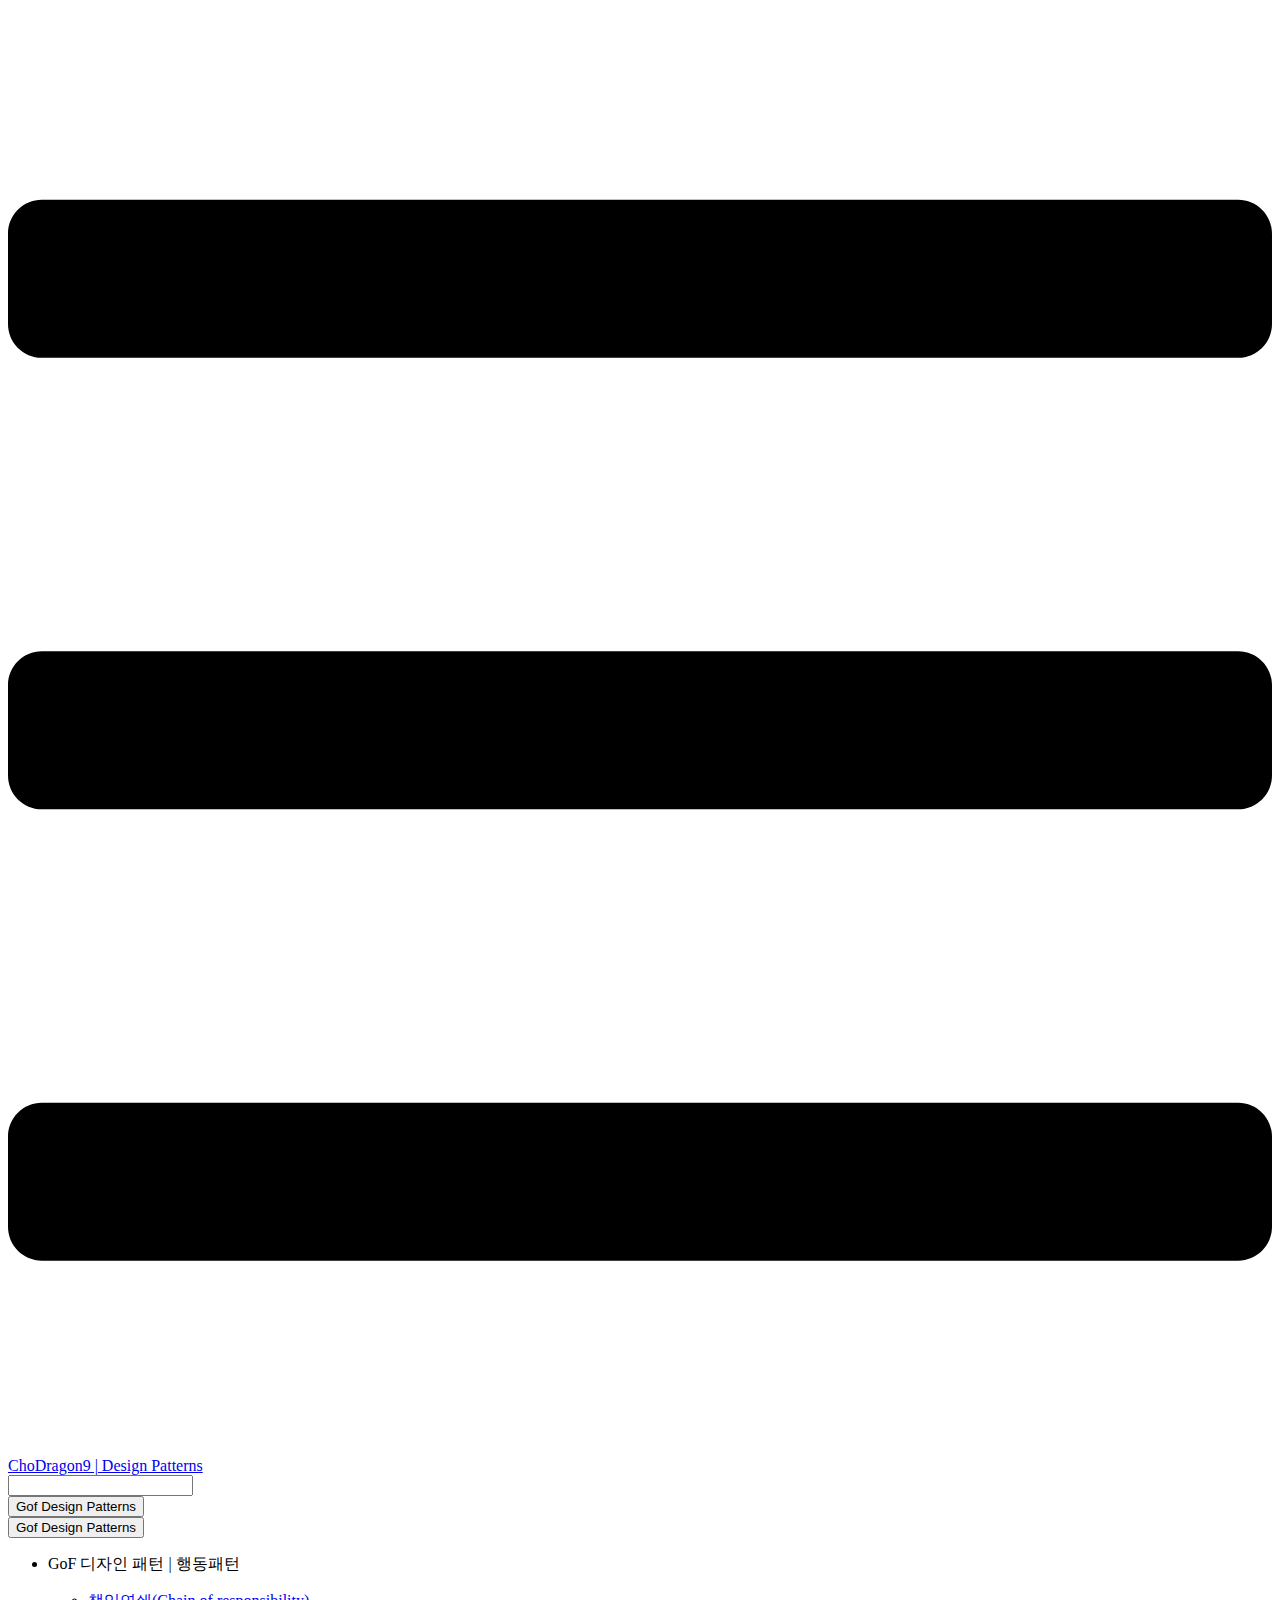
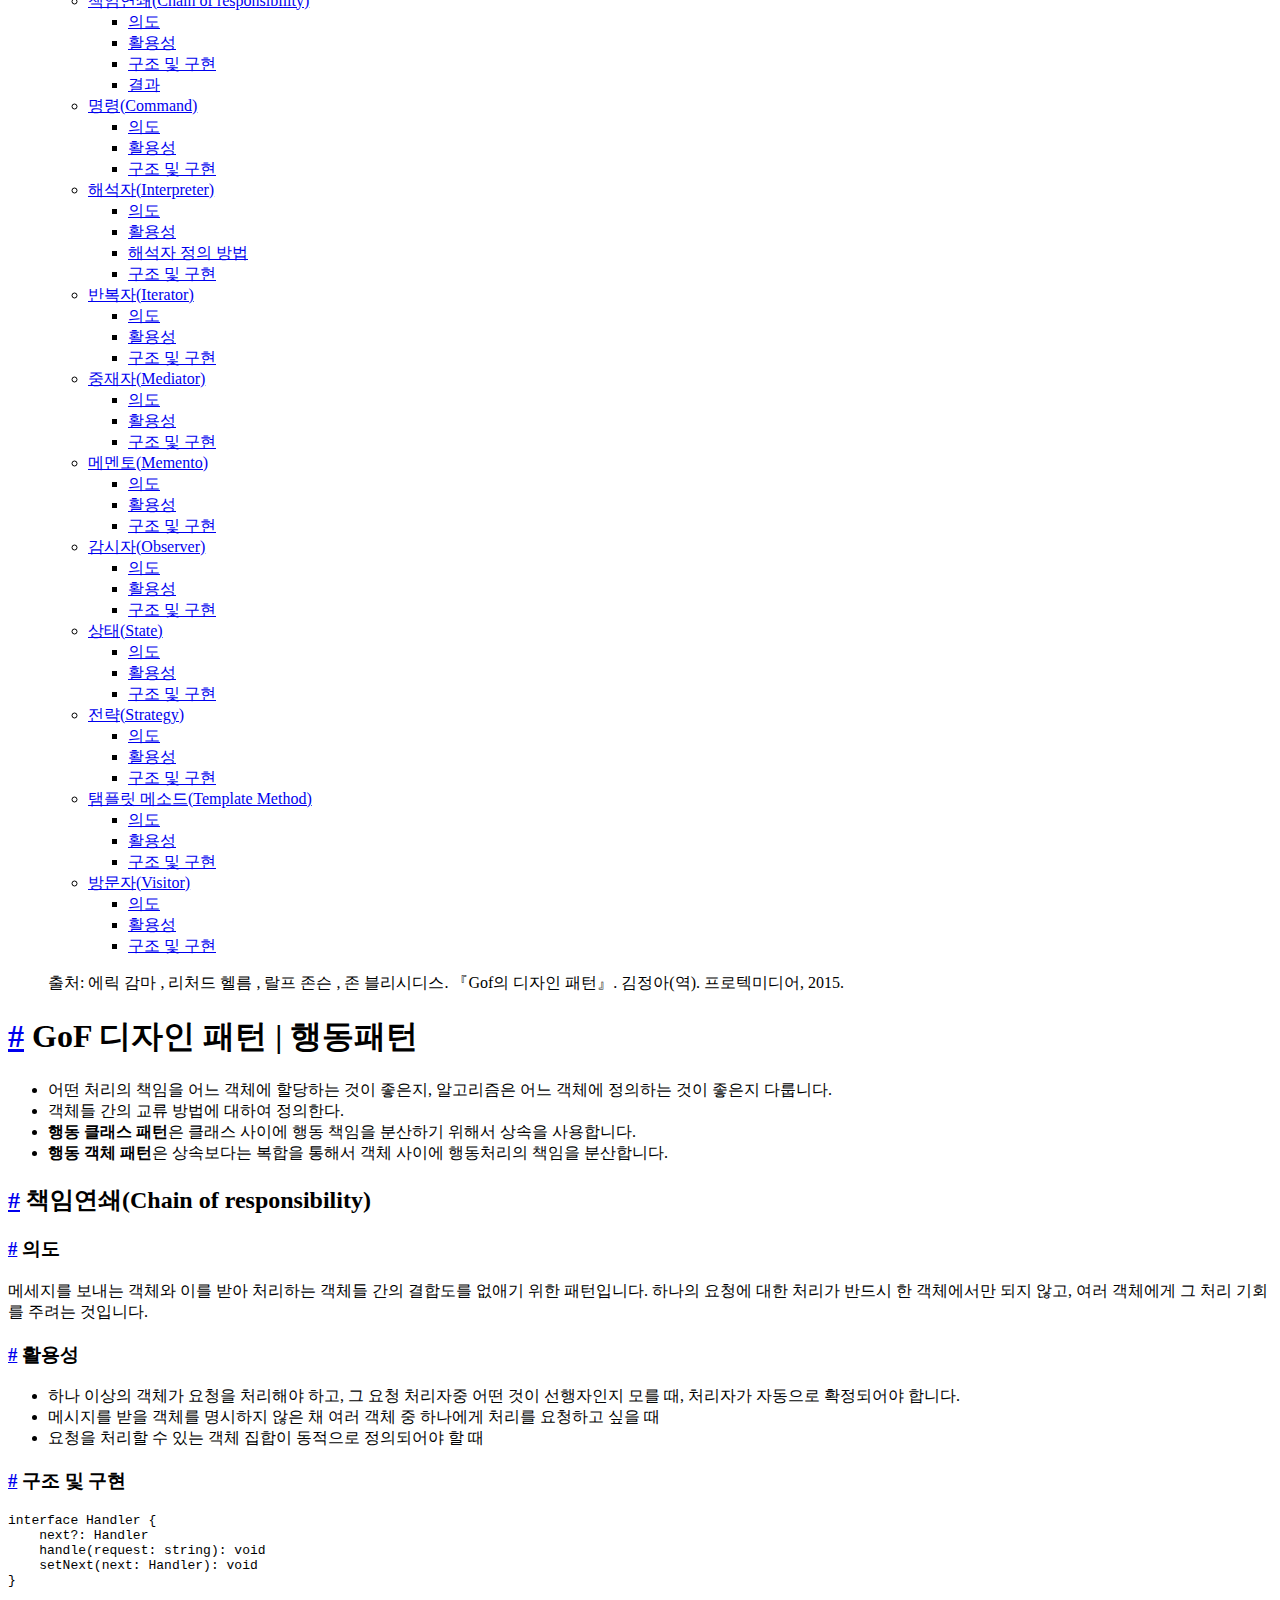
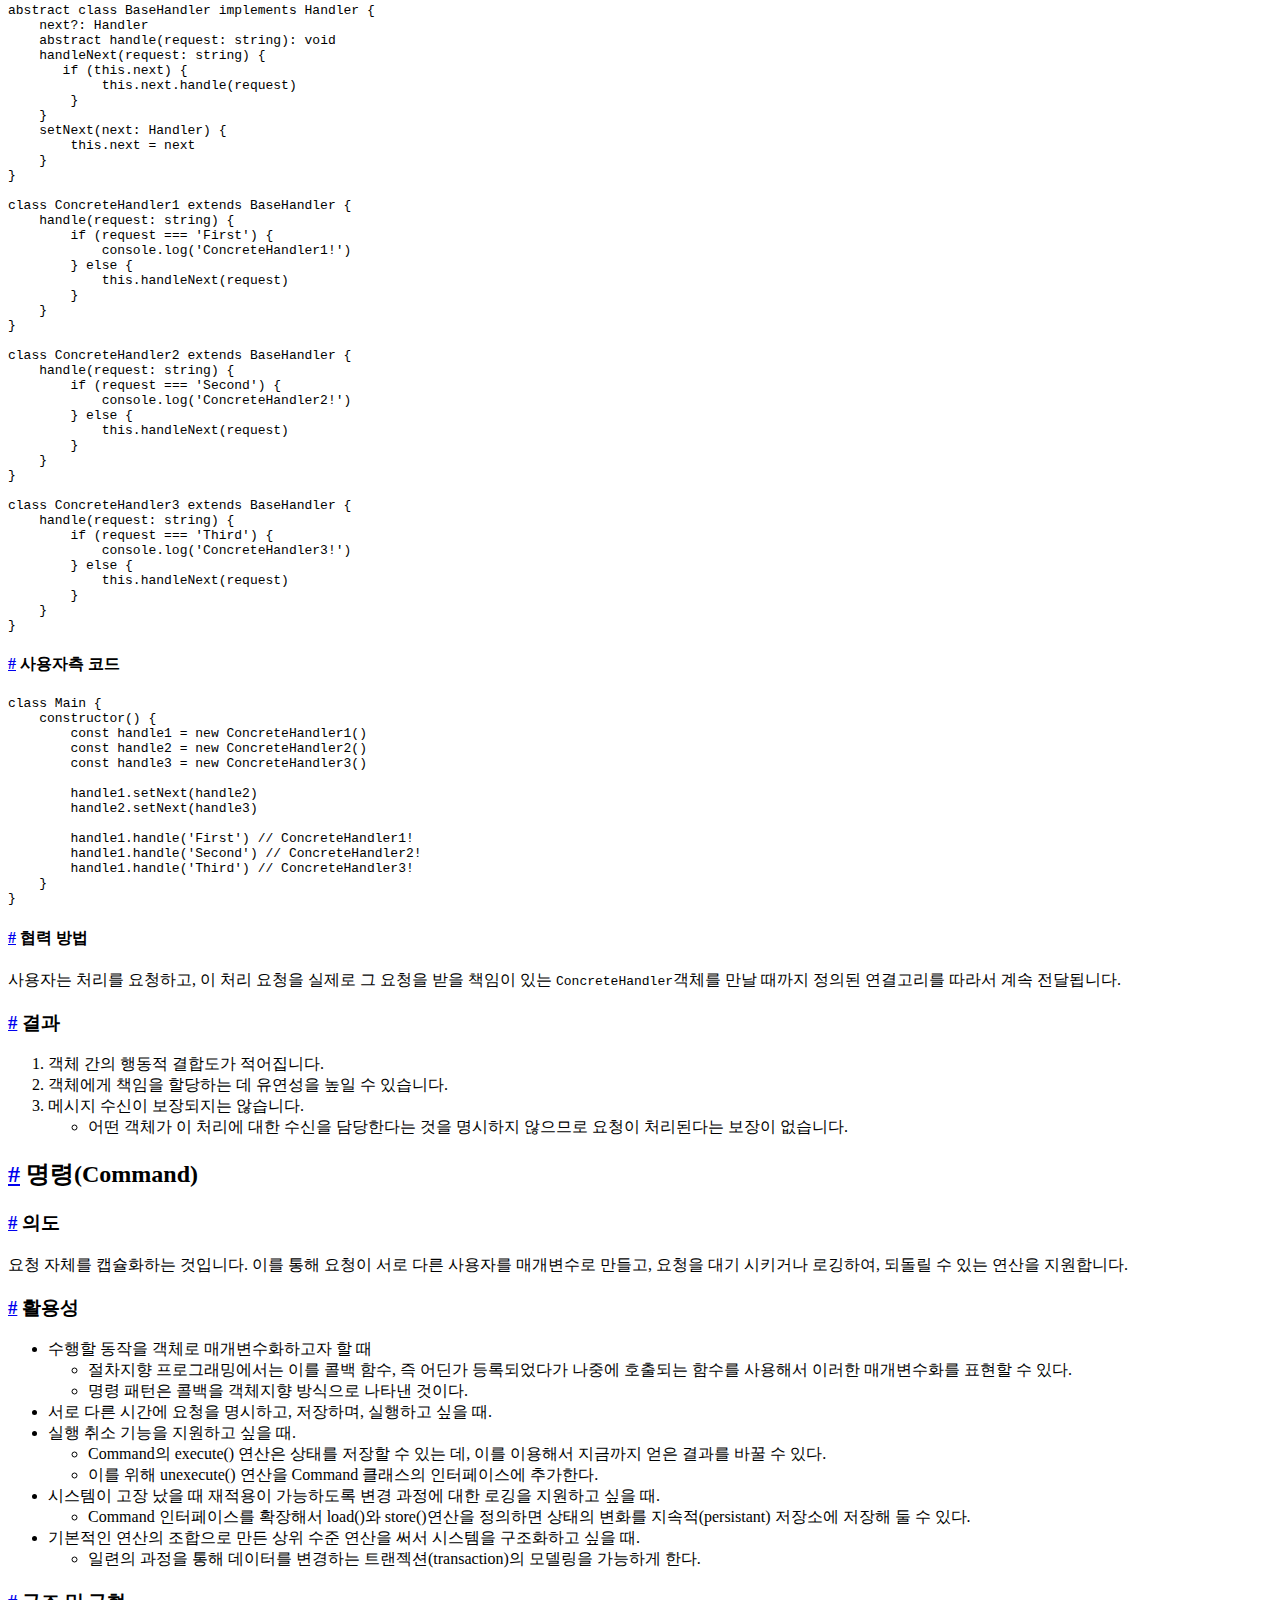
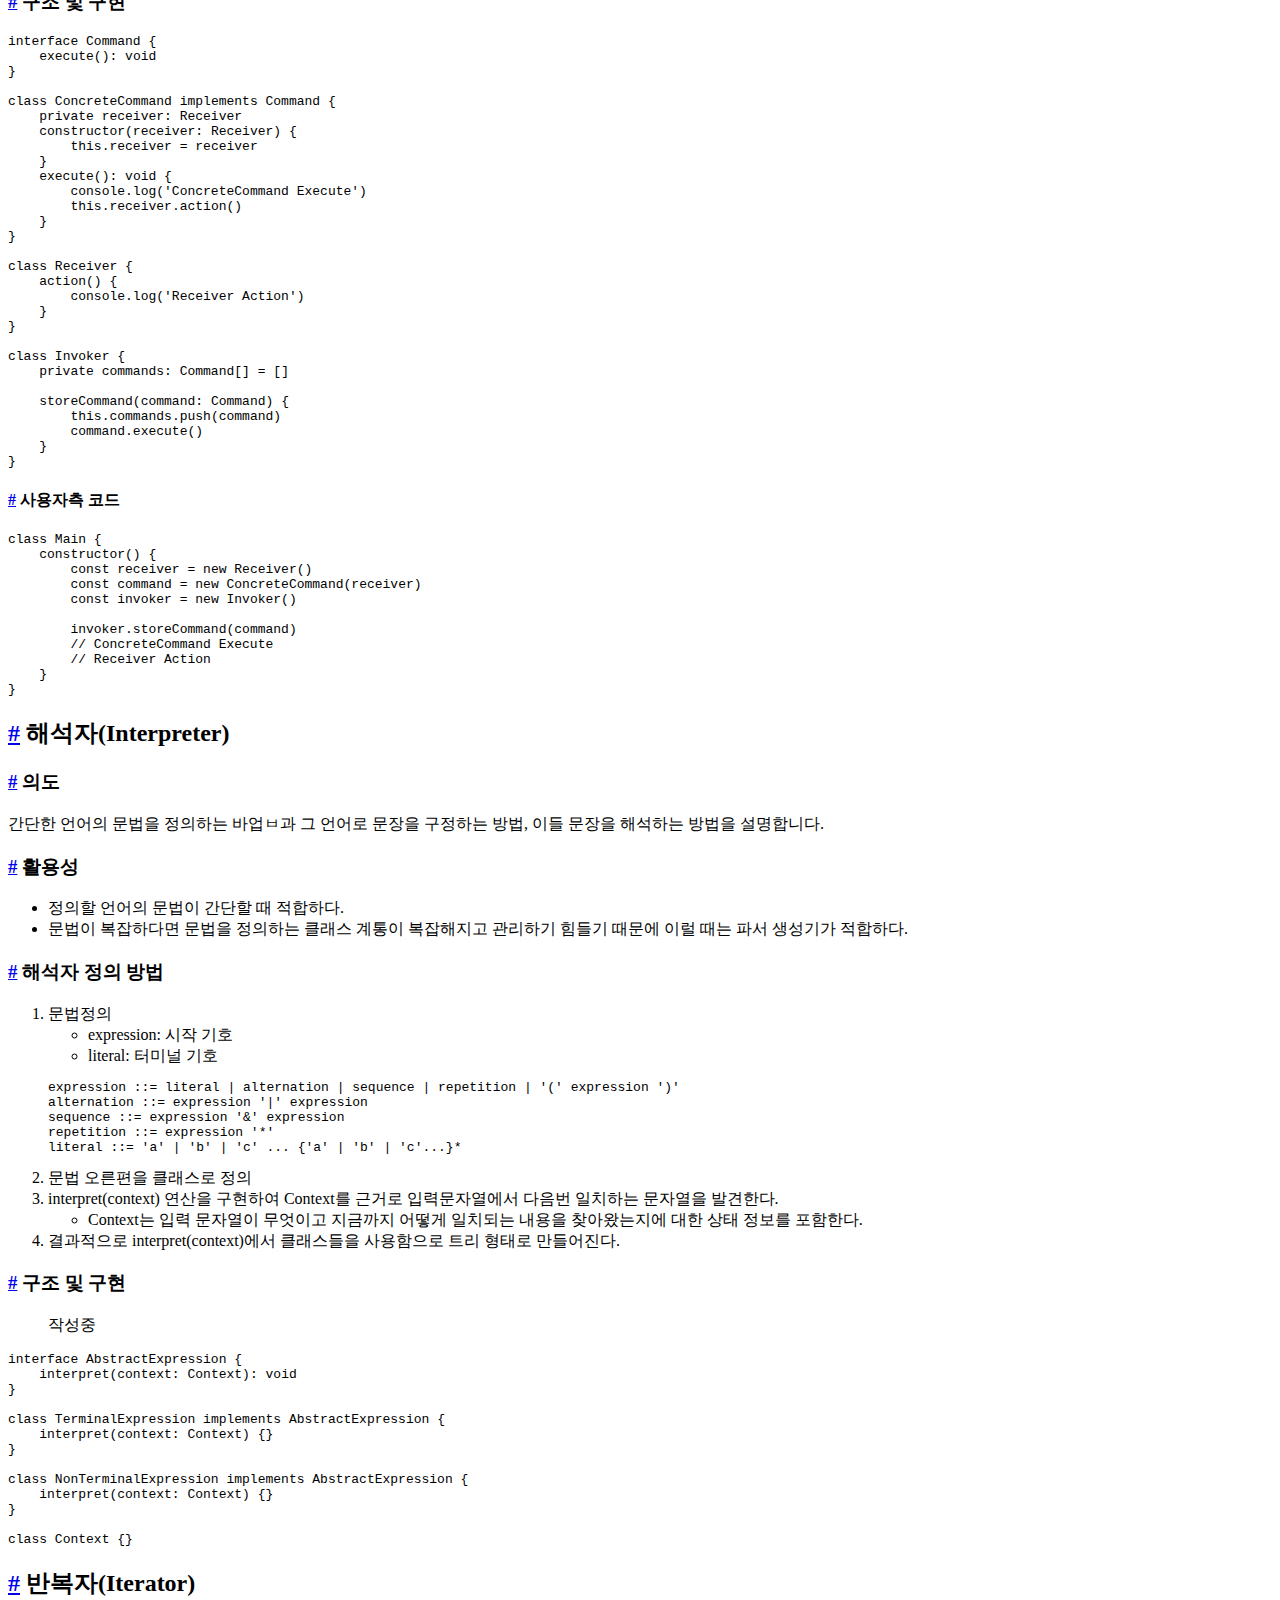
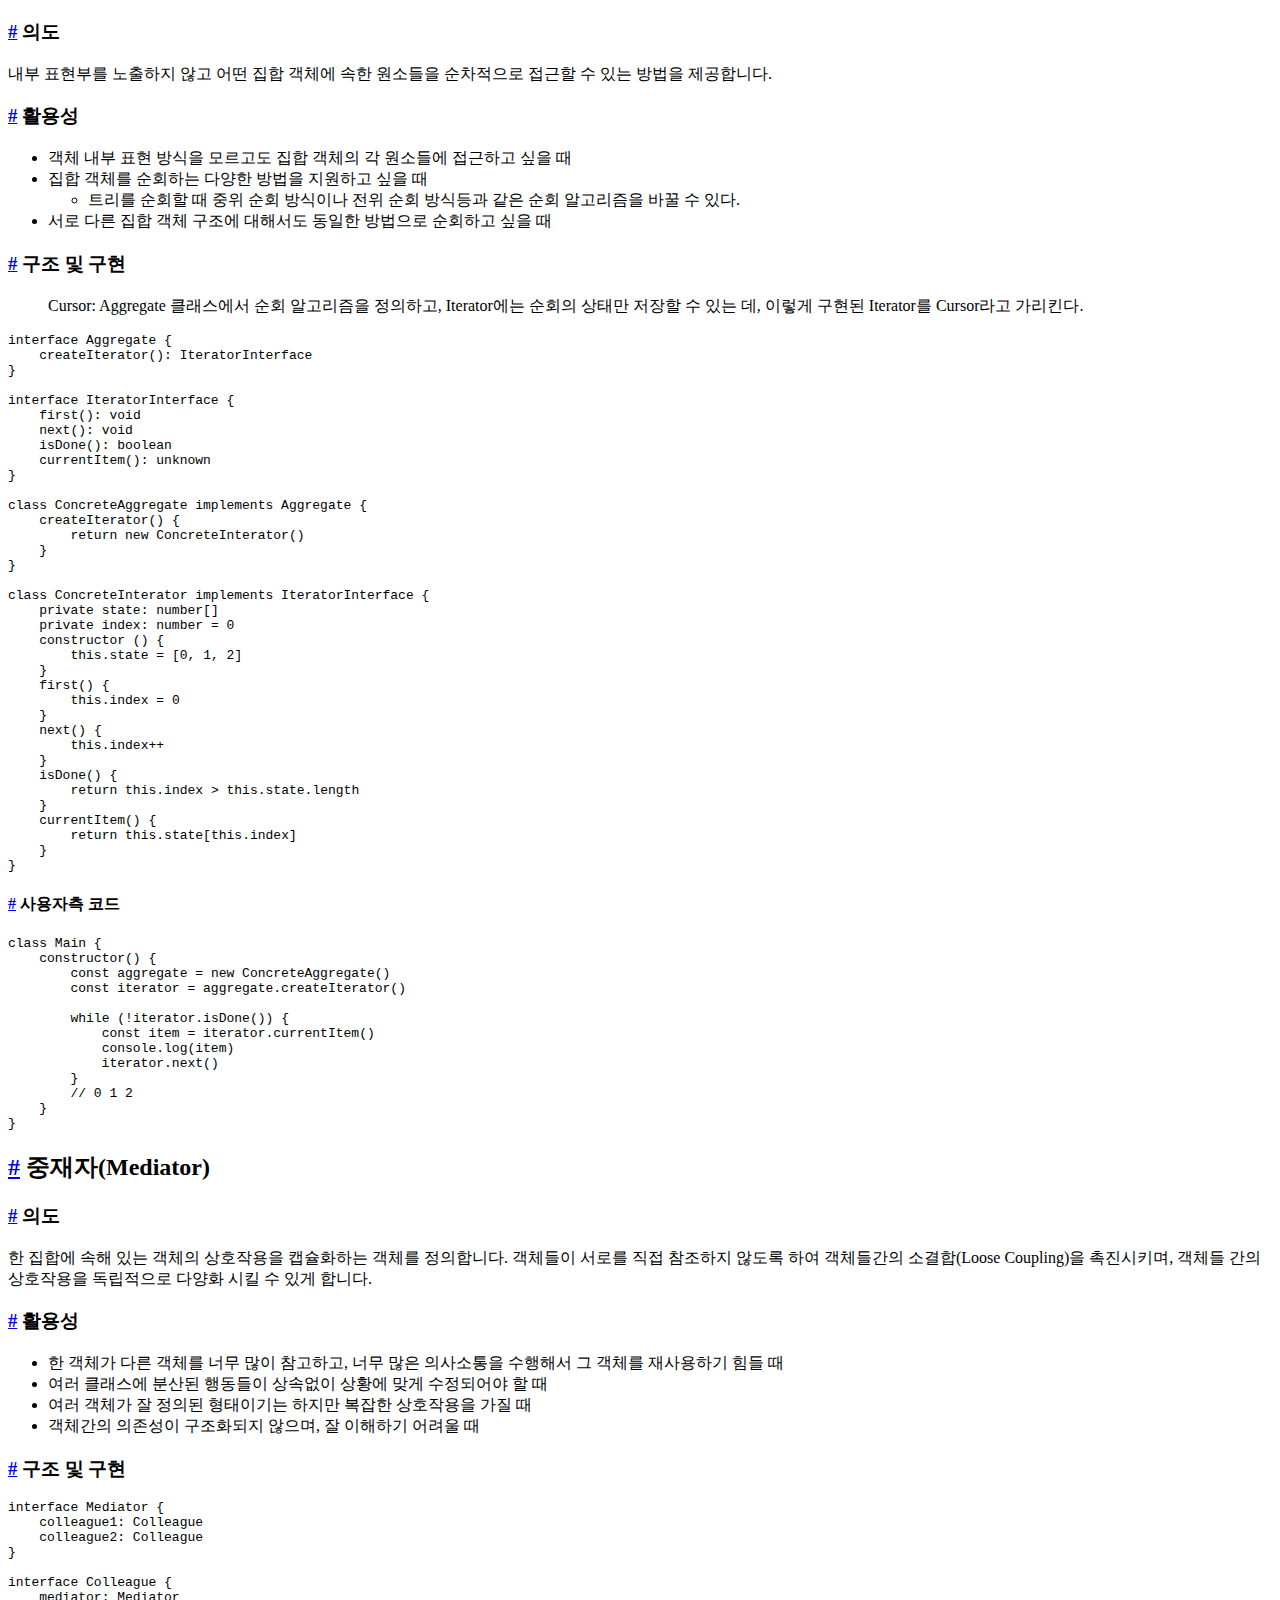
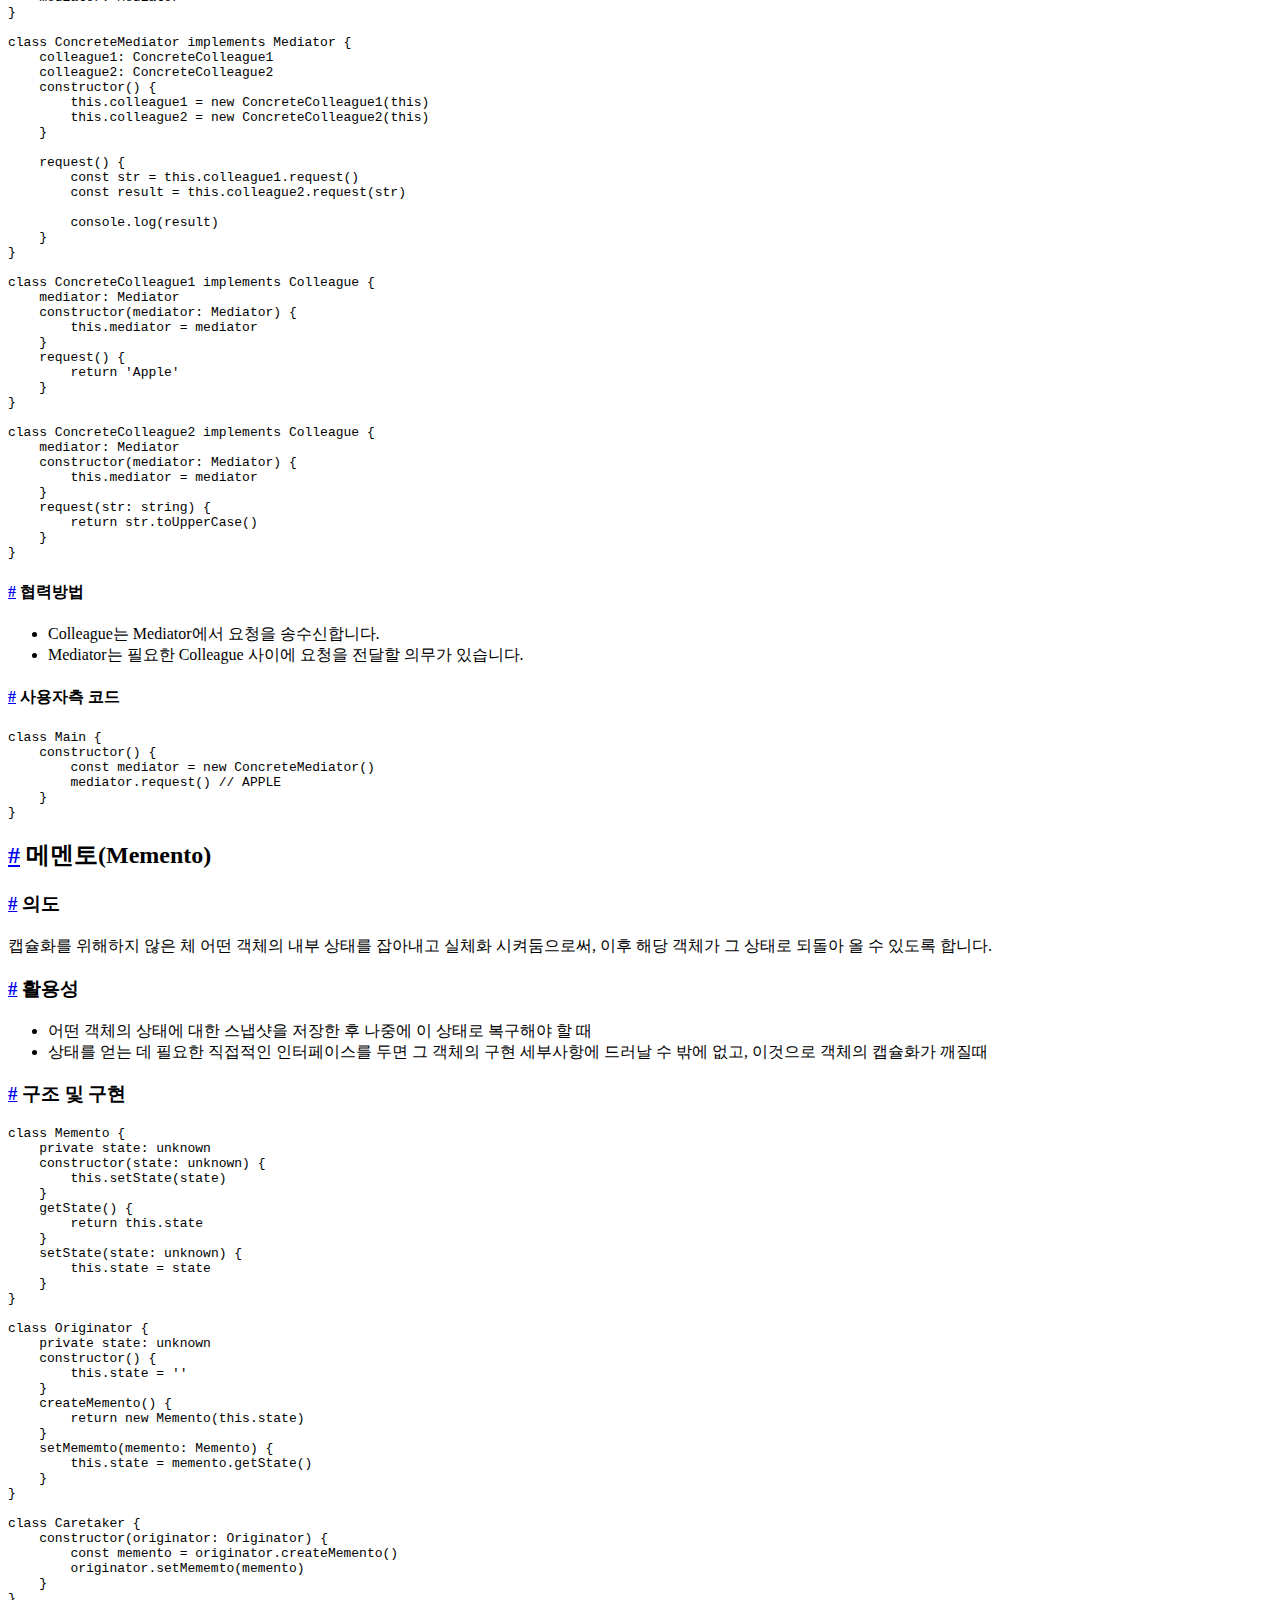
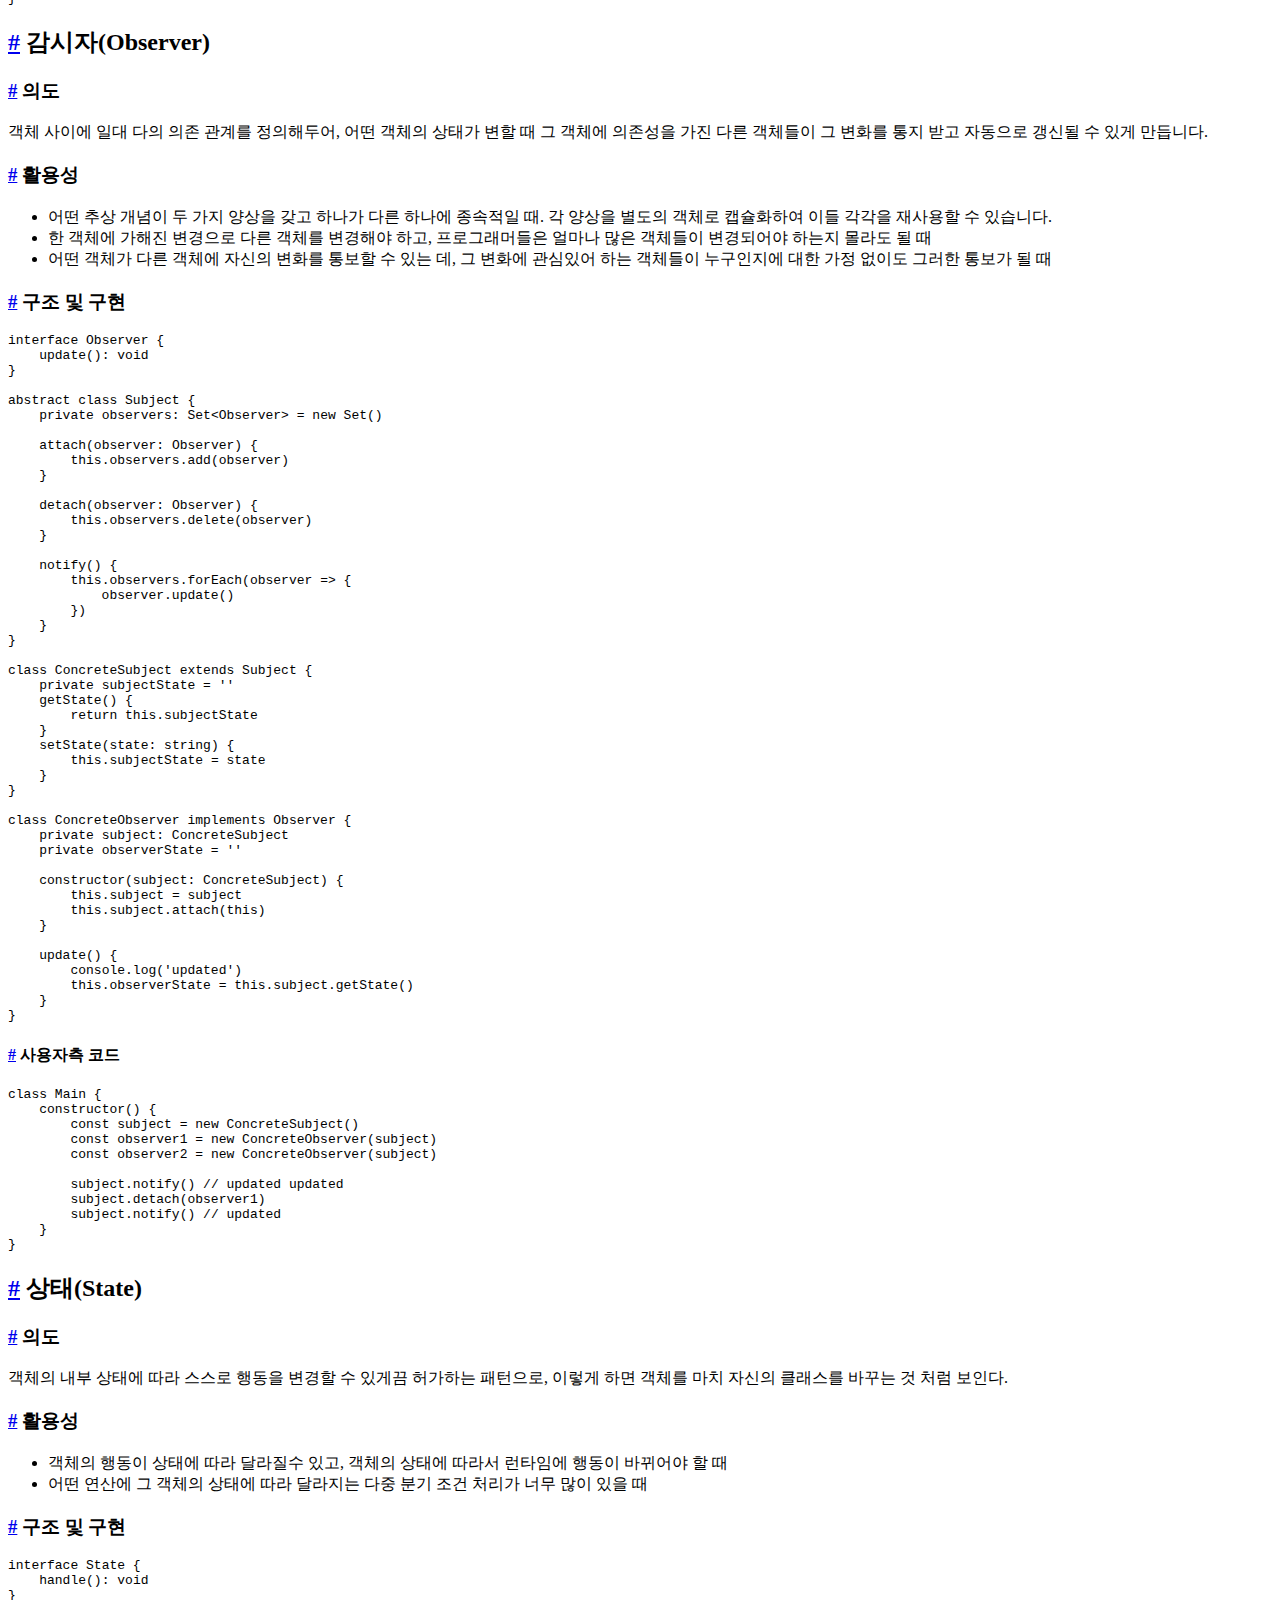
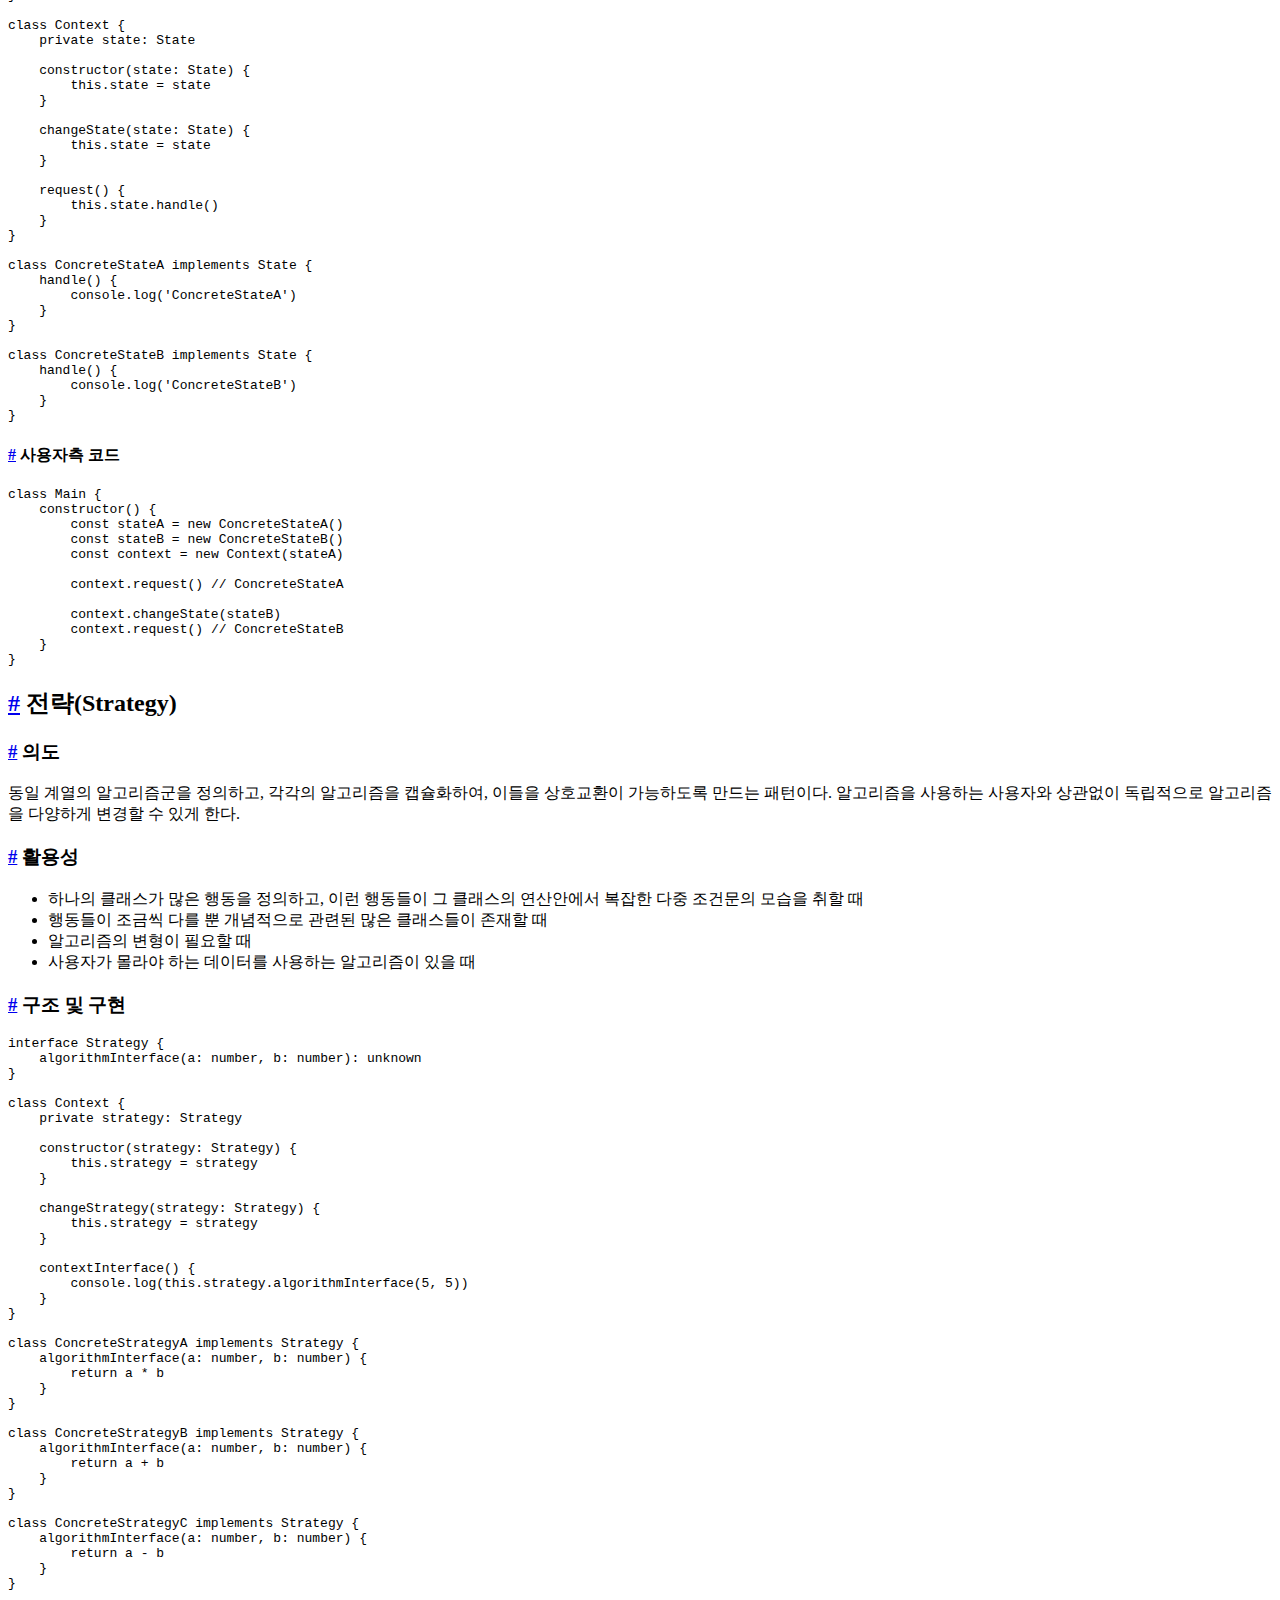
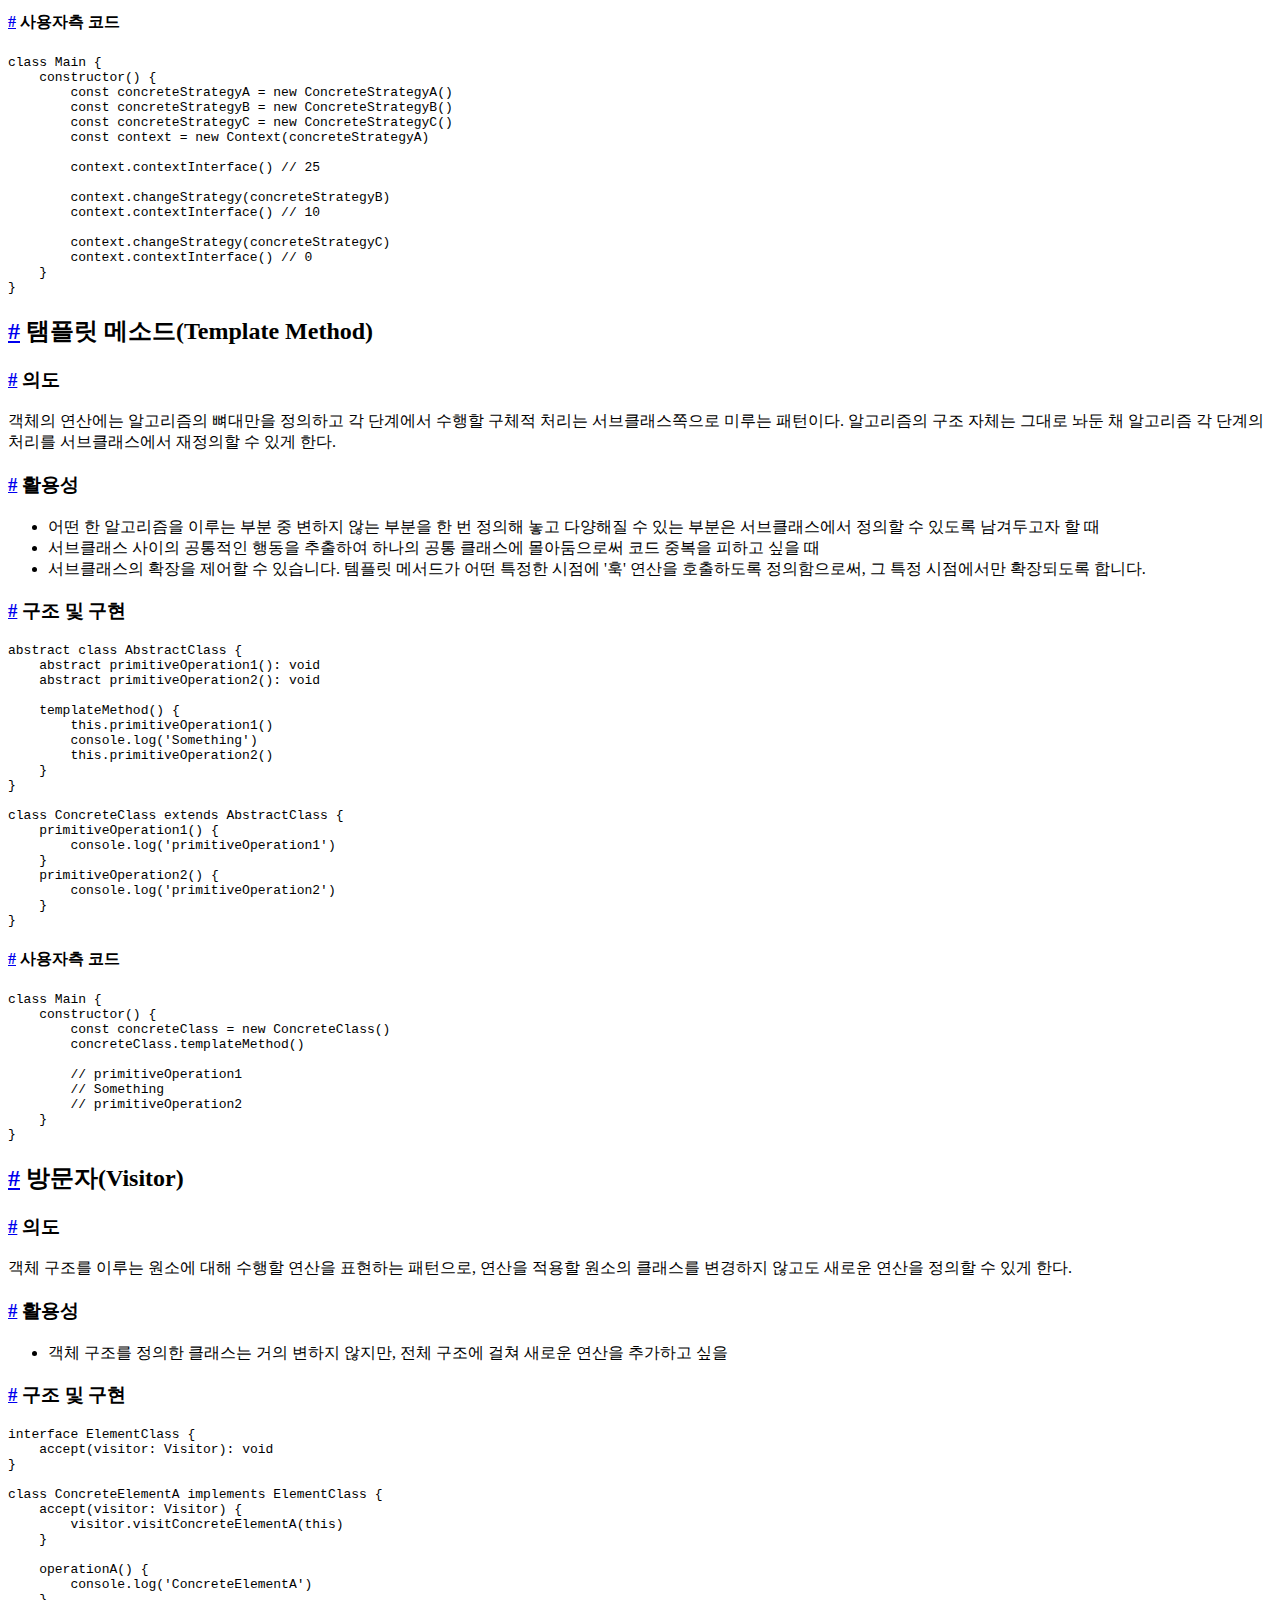
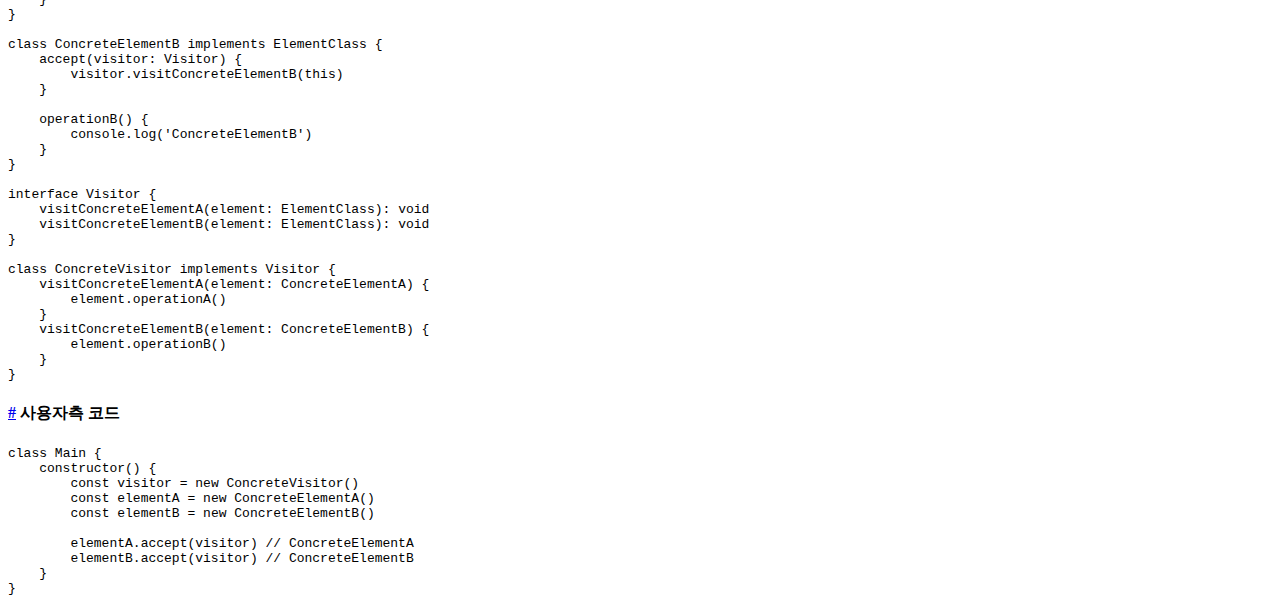
==== commit ff4d07e0: "설명 수정" ====
--- a/src/gof/behavioral/index.html
+++ b/src/gof/behavioral/index.html
@@ -8,7 +8,7 @@
     <meta name="generator" content="VuePress 1.3.1">
     <meta name="google-site-verification" content="">
     
-    <link rel="preload" href="/design-patterns/assets/css/0.styles.966120bd.css" as="style"><link rel="preload" href="/design-patterns/assets/js/app.0ec780ab.js" as="script"><link rel="preload" href="/design-patterns/assets/js/2.3b06bab7.js" as="script"><link rel="preload" href="/design-patterns/assets/js/6.10b77d09.js" as="script"><link rel="prefetch" href="/design-patterns/assets/js/10.6072a296.js"><link rel="prefetch" href="/design-patterns/assets/js/3.467c7e47.js"><link rel="prefetch" href="/design-patterns/assets/js/4.f65d49b7.js"><link rel="prefetch" href="/design-patterns/assets/js/5.3b361d78.js"><link rel="prefetch" href="/design-patterns/assets/js/7.6615e563.js"><link rel="prefetch" href="/design-patterns/assets/js/8.6e1b4c07.js"><link rel="prefetch" href="/design-patterns/assets/js/9.9b9daa1e.js">
+    <link rel="preload" href="/design-patterns/assets/css/0.styles.966120bd.css" as="style"><link rel="preload" href="/design-patterns/assets/js/app.db6daf58.js" as="script"><link rel="preload" href="/design-patterns/assets/js/2.3b06bab7.js" as="script"><link rel="preload" href="/design-patterns/assets/js/6.527749b1.js" as="script"><link rel="prefetch" href="/design-patterns/assets/js/10.6072a296.js"><link rel="prefetch" href="/design-patterns/assets/js/3.467c7e47.js"><link rel="prefetch" href="/design-patterns/assets/js/4.f65d49b7.js"><link rel="prefetch" href="/design-patterns/assets/js/5.3b361d78.js"><link rel="prefetch" href="/design-patterns/assets/js/7.6615e563.js"><link rel="prefetch" href="/design-patterns/assets/js/8.6e1b4c07.js"><link rel="prefetch" href="/design-patterns/assets/js/9.c880545e.js">
     <link rel="stylesheet" href="/design-patterns/assets/css/0.styles.966120bd.css">
   </head>
   <body>
@@ -28,7 +28,7 @@
   구조패턴
 </a></li><li class="dropdown-item"><!----> <a href="/design-patterns/src/gof/behavioral/" class="nav-link router-link-exact-active router-link-active">
   행동패턴
-</a></li></ul></div></div> <!----></nav>  <ul class="sidebar-links"><li><section class="sidebar-group depth-0"><p class="sidebar-heading open"><span>GoF 디자인 패턴 | 행동패턴</span> <!----></p> <ul class="sidebar-links sidebar-group-items"><li><a href="/design-patterns/src/gof/behavioral/#책임연쇄-chain-of-responsibility" class="sidebar-link">책임연쇄(Chain of responsibility)</a><ul class="sidebar-sub-headers"><li class="sidebar-sub-header"><a href="/design-patterns/src/gof/behavioral/#의도" class="sidebar-link">의도</a></li><li class="sidebar-sub-header"><a href="/design-patterns/src/gof/behavioral/#활용성" class="sidebar-link">활용성</a></li><li class="sidebar-sub-header"><a href="/design-patterns/src/gof/behavioral/#구조-및-구현" class="sidebar-link">구조 및 구현</a></li><li class="sidebar-sub-header"><a href="/design-patterns/src/gof/behavioral/#결과" class="sidebar-link">결과</a></li></ul></li><li><a href="/design-patterns/src/gof/behavioral/#명령-command" class="sidebar-link">명령(Command)</a><ul class="sidebar-sub-headers"><li class="sidebar-sub-header"><a href="/design-patterns/src/gof/behavioral/#의도-2" class="sidebar-link">의도</a></li><li class="sidebar-sub-header"><a href="/design-patterns/src/gof/behavioral/#활용성-2" class="sidebar-link">활용성</a></li><li class="sidebar-sub-header"><a href="/design-patterns/src/gof/behavioral/#구조-및-구현-2" class="sidebar-link">구조 및 구현</a></li></ul></li><li><a href="/design-patterns/src/gof/behavioral/#해석자-interpreter" class="sidebar-link">해석자(Interpreter)</a><ul class="sidebar-sub-headers"><li class="sidebar-sub-header"><a href="/design-patterns/src/gof/behavioral/#의도-3" class="sidebar-link">의도</a></li><li class="sidebar-sub-header"><a href="/design-patterns/src/gof/behavioral/#활용성-3" class="sidebar-link">활용성</a></li><li class="sidebar-sub-header"><a href="/design-patterns/src/gof/behavioral/#해석자-정의-방법" class="sidebar-link">해석자 정의 방법</a></li><li class="sidebar-sub-header"><a href="/design-patterns/src/gof/behavioral/#구조-및-구현-3" class="sidebar-link">구조 및 구현</a></li></ul></li><li><a href="/design-patterns/src/gof/behavioral/#반복자-iterator" class="sidebar-link">반복자(Iterator)</a><ul class="sidebar-sub-headers"><li class="sidebar-sub-header"><a href="/design-patterns/src/gof/behavioral/#의도-4" class="sidebar-link">의도</a></li><li class="sidebar-sub-header"><a href="/design-patterns/src/gof/behavioral/#활용성-4" class="sidebar-link">활용성</a></li><li class="sidebar-sub-header"><a href="/design-patterns/src/gof/behavioral/#구조-및-구현-4" class="sidebar-link">구조 및 구현</a></li></ul></li><li><a href="/design-patterns/src/gof/behavioral/#중재자-mediator" class="sidebar-link">중재자(Mediator)</a><ul class="sidebar-sub-headers"><li class="sidebar-sub-header"><a href="/design-patterns/src/gof/behavioral/#의도-5" class="sidebar-link">의도</a></li><li class="sidebar-sub-header"><a href="/design-patterns/src/gof/behavioral/#활용성-5" class="sidebar-link">활용성</a></li><li class="sidebar-sub-header"><a href="/design-patterns/src/gof/behavioral/#구조-및-구현-5" class="sidebar-link">구조 및 구현</a></li></ul></li><li><a href="/design-patterns/src/gof/behavioral/#메멘토-memento" class="sidebar-link">메멘토(Memento)</a><ul class="sidebar-sub-headers"><li class="sidebar-sub-header"><a href="/design-patterns/src/gof/behavioral/#의도-6" class="sidebar-link">의도</a></li><li class="sidebar-sub-header"><a href="/design-patterns/src/gof/behavioral/#활용성-6" class="sidebar-link">활용성</a></li><li class="sidebar-sub-header"><a href="/design-patterns/src/gof/behavioral/#구조-및-구현-6" class="sidebar-link">구조 및 구현</a></li></ul></li><li><a href="/design-patterns/src/gof/behavioral/#감시자-observer" class="sidebar-link">감시자(Observer)</a><ul class="sidebar-sub-headers"><li class="sidebar-sub-header"><a href="/design-patterns/src/gof/behavioral/#의도-7" class="sidebar-link">의도</a></li><li class="sidebar-sub-header"><a href="/design-patterns/src/gof/behavioral/#활용성-7" class="sidebar-link">활용성</a></li><li class="sidebar-sub-header"><a href="/design-patterns/src/gof/behavioral/#구조-및-구현-7" class="sidebar-link">구조 및 구현</a></li></ul></li><li><a href="/design-patterns/src/gof/behavioral/#상태-state" class="sidebar-link">상태(State)</a><ul class="sidebar-sub-headers"><li class="sidebar-sub-header"><a href="/design-patterns/src/gof/behavioral/#의도-8" class="sidebar-link">의도</a></li><li class="sidebar-sub-header"><a href="/design-patterns/src/gof/behavioral/#활용성-8" class="sidebar-link">활용성</a></li><li class="sidebar-sub-header"><a href="/design-patterns/src/gof/behavioral/#구조-및-구현-8" class="sidebar-link">구조 및 구현</a></li></ul></li><li><a href="/design-patterns/src/gof/behavioral/#전략-strategy" class="sidebar-link">전략(Strategy)</a><ul class="sidebar-sub-headers"><li class="sidebar-sub-header"><a href="/design-patterns/src/gof/behavioral/#의도-9" class="sidebar-link">의도</a></li><li class="sidebar-sub-header"><a href="/design-patterns/src/gof/behavioral/#활용성-9" class="sidebar-link">활용성</a></li><li class="sidebar-sub-header"><a href="/design-patterns/src/gof/behavioral/#구조-및-구현-9" class="sidebar-link">구조 및 구현</a></li></ul></li><li><a href="/design-patterns/src/gof/behavioral/#탬플릿-메소드-template-method" class="sidebar-link">탬플릿 메소드(Template Method)</a><ul class="sidebar-sub-headers"></ul></li><li><a href="/design-patterns/src/gof/behavioral/#방문자-visitor" class="sidebar-link">방문자(Visitor)</a><ul class="sidebar-sub-headers"></ul></li></ul></section></li></ul> </aside> <main class="page"> <div class="theme-default-content content__default"><blockquote><p>출처: 에릭 감마 , 리처드 헬름 , 랄프 존슨 , 존 블리시디스. 『Gof의 디자인 패턴』. 김정아(역). 프로텍미디어, 2015.</p></blockquote> <h1 id="gof-디자인-패턴-행동패턴"><a href="#gof-디자인-패턴-행동패턴" class="header-anchor">#</a> GoF 디자인 패턴 | 행동패턴</h1> <ul><li>어떤 처리의 책임을 어느 객체에 할당하는 것이 좋은지, 알고리즘은 어느 객체에 정의하는 것이 좋은지 다룹니다.</li> <li>객체들 간의 교류 방법에 대하여 정의한다.</li> <li><strong>행동 클래스 패턴</strong>은 클래스 사이에 행동 책임을 분산하기 위해서 상속을 사용합니다.</li> <li><strong>행동 객체 패턴</strong>은 상속보다는 복합을 통해서 객체 사이에 행동처리의 책임을 분산합니다.</li></ul> <h2 id="책임연쇄-chain-of-responsibility"><a href="#책임연쇄-chain-of-responsibility" class="header-anchor">#</a> 책임연쇄(Chain of responsibility)</h2> <h3 id="의도"><a href="#의도" class="header-anchor">#</a> 의도</h3> <p>메세지를 보내는 객체와 이를 받아 처리하는 객체들 간의 결합도를 없애기 위한 패턴입니다.
+</a></li></ul></div></div> <!----></nav>  <ul class="sidebar-links"><li><section class="sidebar-group depth-0"><p class="sidebar-heading open"><span>GoF 디자인 패턴 | 행동패턴</span> <!----></p> <ul class="sidebar-links sidebar-group-items"><li><a href="/design-patterns/src/gof/behavioral/#책임연쇄-chain-of-responsibility" class="sidebar-link">책임연쇄(Chain of responsibility)</a><ul class="sidebar-sub-headers"><li class="sidebar-sub-header"><a href="/design-patterns/src/gof/behavioral/#의도" class="sidebar-link">의도</a></li><li class="sidebar-sub-header"><a href="/design-patterns/src/gof/behavioral/#활용성" class="sidebar-link">활용성</a></li><li class="sidebar-sub-header"><a href="/design-patterns/src/gof/behavioral/#구조-및-구현" class="sidebar-link">구조 및 구현</a></li><li class="sidebar-sub-header"><a href="/design-patterns/src/gof/behavioral/#결과" class="sidebar-link">결과</a></li></ul></li><li><a href="/design-patterns/src/gof/behavioral/#명령-command" class="sidebar-link">명령(Command)</a><ul class="sidebar-sub-headers"><li class="sidebar-sub-header"><a href="/design-patterns/src/gof/behavioral/#의도-2" class="sidebar-link">의도</a></li><li class="sidebar-sub-header"><a href="/design-patterns/src/gof/behavioral/#활용성-2" class="sidebar-link">활용성</a></li><li class="sidebar-sub-header"><a href="/design-patterns/src/gof/behavioral/#구조-및-구현-2" class="sidebar-link">구조 및 구현</a></li></ul></li><li><a href="/design-patterns/src/gof/behavioral/#해석자-interpreter" class="sidebar-link">해석자(Interpreter)</a><ul class="sidebar-sub-headers"><li class="sidebar-sub-header"><a href="/design-patterns/src/gof/behavioral/#의도-3" class="sidebar-link">의도</a></li><li class="sidebar-sub-header"><a href="/design-patterns/src/gof/behavioral/#활용성-3" class="sidebar-link">활용성</a></li><li class="sidebar-sub-header"><a href="/design-patterns/src/gof/behavioral/#해석자-정의-방법" class="sidebar-link">해석자 정의 방법</a></li><li class="sidebar-sub-header"><a href="/design-patterns/src/gof/behavioral/#구조-및-구현-3" class="sidebar-link">구조 및 구현</a></li></ul></li><li><a href="/design-patterns/src/gof/behavioral/#반복자-iterator" class="sidebar-link">반복자(Iterator)</a><ul class="sidebar-sub-headers"><li class="sidebar-sub-header"><a href="/design-patterns/src/gof/behavioral/#의도-4" class="sidebar-link">의도</a></li><li class="sidebar-sub-header"><a href="/design-patterns/src/gof/behavioral/#활용성-4" class="sidebar-link">활용성</a></li><li class="sidebar-sub-header"><a href="/design-patterns/src/gof/behavioral/#구조-및-구현-4" class="sidebar-link">구조 및 구현</a></li></ul></li><li><a href="/design-patterns/src/gof/behavioral/#중재자-mediator" class="sidebar-link">중재자(Mediator)</a><ul class="sidebar-sub-headers"><li class="sidebar-sub-header"><a href="/design-patterns/src/gof/behavioral/#의도-5" class="sidebar-link">의도</a></li><li class="sidebar-sub-header"><a href="/design-patterns/src/gof/behavioral/#활용성-5" class="sidebar-link">활용성</a></li><li class="sidebar-sub-header"><a href="/design-patterns/src/gof/behavioral/#구조-및-구현-5" class="sidebar-link">구조 및 구현</a></li></ul></li><li><a href="/design-patterns/src/gof/behavioral/#메멘토-memento" class="sidebar-link">메멘토(Memento)</a><ul class="sidebar-sub-headers"><li class="sidebar-sub-header"><a href="/design-patterns/src/gof/behavioral/#의도-6" class="sidebar-link">의도</a></li><li class="sidebar-sub-header"><a href="/design-patterns/src/gof/behavioral/#활용성-6" class="sidebar-link">활용성</a></li><li class="sidebar-sub-header"><a href="/design-patterns/src/gof/behavioral/#구조-및-구현-6" class="sidebar-link">구조 및 구현</a></li></ul></li><li><a href="/design-patterns/src/gof/behavioral/#감시자-observer" class="sidebar-link">감시자(Observer)</a><ul class="sidebar-sub-headers"><li class="sidebar-sub-header"><a href="/design-patterns/src/gof/behavioral/#의도-7" class="sidebar-link">의도</a></li><li class="sidebar-sub-header"><a href="/design-patterns/src/gof/behavioral/#활용성-7" class="sidebar-link">활용성</a></li><li class="sidebar-sub-header"><a href="/design-patterns/src/gof/behavioral/#구조-및-구현-7" class="sidebar-link">구조 및 구현</a></li></ul></li><li><a href="/design-patterns/src/gof/behavioral/#상태-state" class="sidebar-link">상태(State)</a><ul class="sidebar-sub-headers"><li class="sidebar-sub-header"><a href="/design-patterns/src/gof/behavioral/#의도-8" class="sidebar-link">의도</a></li><li class="sidebar-sub-header"><a href="/design-patterns/src/gof/behavioral/#활용성-8" class="sidebar-link">활용성</a></li><li class="sidebar-sub-header"><a href="/design-patterns/src/gof/behavioral/#구조-및-구현-8" class="sidebar-link">구조 및 구현</a></li></ul></li><li><a href="/design-patterns/src/gof/behavioral/#전략-strategy" class="sidebar-link">전략(Strategy)</a><ul class="sidebar-sub-headers"><li class="sidebar-sub-header"><a href="/design-patterns/src/gof/behavioral/#의도-9" class="sidebar-link">의도</a></li><li class="sidebar-sub-header"><a href="/design-patterns/src/gof/behavioral/#활용성-9" class="sidebar-link">활용성</a></li><li class="sidebar-sub-header"><a href="/design-patterns/src/gof/behavioral/#구조-및-구현-9" class="sidebar-link">구조 및 구현</a></li></ul></li><li><a href="/design-patterns/src/gof/behavioral/#탬플릿-메소드-template-method" class="sidebar-link">탬플릿 메소드(Template Method)</a><ul class="sidebar-sub-headers"><li class="sidebar-sub-header"><a href="/design-patterns/src/gof/behavioral/#의도-10" class="sidebar-link">의도</a></li><li class="sidebar-sub-header"><a href="/design-patterns/src/gof/behavioral/#활용성-10" class="sidebar-link">활용성</a></li><li class="sidebar-sub-header"><a href="/design-patterns/src/gof/behavioral/#구조-및-구현-10" class="sidebar-link">구조 및 구현</a></li></ul></li><li><a href="/design-patterns/src/gof/behavioral/#방문자-visitor" class="sidebar-link">방문자(Visitor)</a><ul class="sidebar-sub-headers"><li class="sidebar-sub-header"><a href="/design-patterns/src/gof/behavioral/#의도-11" class="sidebar-link">의도</a></li><li class="sidebar-sub-header"><a href="/design-patterns/src/gof/behavioral/#활용성-11" class="sidebar-link">활용성</a></li><li class="sidebar-sub-header"><a href="/design-patterns/src/gof/behavioral/#구조-및-구현-11" class="sidebar-link">구조 및 구현</a></li></ul></li></ul></section></li></ul> </aside> <main class="page"> <div class="theme-default-content content__default"><blockquote><p>출처: 에릭 감마 , 리처드 헬름 , 랄프 존슨 , 존 블리시디스. 『Gof의 디자인 패턴』. 김정아(역). 프로텍미디어, 2015.</p></blockquote> <h1 id="gof-디자인-패턴-행동패턴"><a href="#gof-디자인-패턴-행동패턴" class="header-anchor">#</a> GoF 디자인 패턴 | 행동패턴</h1> <ul><li>어떤 처리의 책임을 어느 객체에 할당하는 것이 좋은지, 알고리즘은 어느 객체에 정의하는 것이 좋은지 다룹니다.</li> <li>객체들 간의 교류 방법에 대하여 정의한다.</li> <li><strong>행동 클래스 패턴</strong>은 클래스 사이에 행동 책임을 분산하기 위해서 상속을 사용합니다.</li> <li><strong>행동 객체 패턴</strong>은 상속보다는 복합을 통해서 객체 사이에 행동처리의 책임을 분산합니다.</li></ul> <h2 id="책임연쇄-chain-of-responsibility"><a href="#책임연쇄-chain-of-responsibility" class="header-anchor">#</a> 책임연쇄(Chain of responsibility)</h2> <h3 id="의도"><a href="#의도" class="header-anchor">#</a> 의도</h3> <p>메세지를 보내는 객체와 이를 받아 처리하는 객체들 간의 결합도를 없애기 위한 패턴입니다.
 하나의 요청에 대한 처리가 반드시 한 객체에서만 되지 않고, 여러 객체에게 그 처리 기회를 주려는 것입니다.</p> <h3 id="활용성"><a href="#활용성" class="header-anchor">#</a> 활용성</h3> <ul><li>하나 이상의 객체가 요청을 처리해야 하고, 그 요청 처리자중 어떤 것이 선행자인지 모를 때, 처리자가 자동으로 확정되어야 합니다.</li> <li>메시지를 받을 객체를 명시하지 않은 채 여러 객체 중 하나에게 처리를 요청하고 싶을 때</li> <li>요청을 처리할 수 있는 객체 집합이 동적으로 정의되어야 할 때</li></ul> <h3 id="구조-및-구현"><a href="#구조-및-구현" class="header-anchor">#</a> 구조 및 구현</h3> <div class="language-ts extra-class"><pre class="language-ts"><code><span class="token keyword">interface</span> <span class="token class-name">Handler</span> <span class="token punctuation">{</span>
     next<span class="token operator">?</span><span class="token operator">:</span> Handler
     <span class="token function">handle</span><span class="token punctuation">(</span>request<span class="token operator">:</span> <span class="token builtin">string</span><span class="token punctuation">)</span><span class="token operator">:</span> <span class="token keyword">void</span>
@@ -448,87 +448,83 @@
         context<span class="token punctuation">.</span><span class="token function">contextInterface</span><span class="token punctuation">(</span><span class="token punctuation">)</span> <span class="token comment">// 0</span>
     <span class="token punctuation">}</span>
 <span class="token punctuation">}</span>
-</code></pre></div><h2 id="탬플릿-메소드-template-method"><a href="#탬플릿-메소드-template-method" class="header-anchor">#</a> 탬플릿 메소드(Template Method)</h2> <p>객체의 연산에는 알고리즘의 뼈대만을 정의하고 각 단계에서 수행할 구체적 처리는 서브클래스쪽으로 미루는 패턴이다. 알고리즘의 구조 자체는 그대로 놔둔 채 알고리즘 각 단계의 처리를 서브클래스에서 재정의할 수 있게 한다.</p> <div class="language-js extra-class"><pre class="language-js"><code><span class="token keyword">class</span> <span class="token class-name">AbstractDataStore</span> <span class="token punctuation">{</span>
-  <span class="token function">process</span> <span class="token punctuation">(</span><span class="token punctuation">)</span> <span class="token punctuation">{</span>
-    <span class="token keyword">this</span><span class="token punctuation">.</span><span class="token function">connect</span><span class="token punctuation">(</span><span class="token punctuation">)</span>
-    <span class="token keyword">this</span><span class="token punctuation">.</span><span class="token function">select</span><span class="token punctuation">(</span><span class="token punctuation">)</span>
-    <span class="token keyword">this</span><span class="token punctuation">.</span><span class="token function">disconnect</span><span class="token punctuation">(</span><span class="token punctuation">)</span>
-    <span class="token keyword">return</span> <span class="token boolean">true</span>
-  <span class="token punctuation">}</span> 
-<span class="token punctuation">}</span>
-
-<span class="token keyword">class</span> <span class="token class-name">MySQL</span> <span class="token keyword">extends</span> <span class="token class-name">AbstractDataStore</span> <span class="token punctuation">{</span>
-  <span class="token function">connect</span> <span class="token punctuation">(</span><span class="token punctuation">)</span> <span class="token punctuation">{</span>
-    console<span class="token punctuation">.</span><span class="token function">log</span><span class="token punctuation">(</span><span class="token string">'MySQL: connect step'</span><span class="token punctuation">)</span>
-  <span class="token punctuation">}</span>
-  <span class="token function">select</span> <span class="token punctuation">(</span><span class="token punctuation">)</span> <span class="token punctuation">{</span>
-    console<span class="token punctuation">.</span><span class="token function">log</span><span class="token punctuation">(</span><span class="token string">'MySQL: select step'</span><span class="token punctuation">)</span>
-  <span class="token punctuation">}</span>
-  <span class="token function">disconnect</span> <span class="token punctuation">(</span><span class="token punctuation">)</span> <span class="token punctuation">{</span>
-    console<span class="token punctuation">.</span><span class="token function">log</span><span class="token punctuation">(</span><span class="token string">'MySQL: disconnect step'</span><span class="token punctuation">)</span>
-  <span class="token punctuation">}</span>
-  <span class="token function">process</span> <span class="token punctuation">(</span><span class="token punctuation">)</span> <span class="token punctuation">{</span>
-    <span class="token keyword">super</span><span class="token punctuation">.</span><span class="token function">process</span><span class="token punctuation">(</span><span class="token punctuation">)</span>
-  <span class="token punctuation">}</span>
-<span class="token punctuation">}</span>
-</code></pre></div><div class="language-js extra-class"><pre class="language-js"><code><span class="token keyword">const</span> mySql <span class="token operator">=</span> <span class="token keyword">new</span> <span class="token class-name">MySQL</span><span class="token punctuation">(</span><span class="token punctuation">)</span>
-
-mySql<span class="token punctuation">.</span><span class="token function">process</span><span class="token punctuation">(</span><span class="token punctuation">)</span>
-</code></pre></div><h2 id="방문자-visitor"><a href="#방문자-visitor" class="header-anchor">#</a> 방문자(Visitor)</h2> <p>객체 구조를 이루는 원소에 대해 수행할 연산을 표현하는 패턴으로, 연산을 적용할 원소의 클래스를 변경하지 않고도 새로운 연산을 정의할 수 있게 한다.</p> <div class="language-js extra-class"><pre class="language-js"><code><span class="token keyword">class</span> <span class="token class-name">Employee</span> <span class="token punctuation">{</span>
-  <span class="token function">constructor</span> <span class="token punctuation">(</span><span class="token parameter">name<span class="token punctuation">,</span> salary<span class="token punctuation">,</span> vacation</span><span class="token punctuation">)</span> <span class="token punctuation">{</span>
-    <span class="token keyword">this</span><span class="token punctuation">.</span>name <span class="token operator">=</span> name
-    <span class="token keyword">this</span><span class="token punctuation">.</span>salary <span class="token operator">=</span> salary
-    <span class="token keyword">this</span><span class="token punctuation">.</span>vacation <span class="token operator">=</span> vacation
-  <span class="token punctuation">}</span>
-  <span class="token function">accept</span> <span class="token punctuation">(</span><span class="token parameter">visitor</span><span class="token punctuation">)</span> <span class="token punctuation">{</span>
-    visitor<span class="token punctuation">.</span><span class="token function">visit</span><span class="token punctuation">(</span><span class="token keyword">this</span><span class="token punctuation">)</span>
-  <span class="token punctuation">}</span>
-  <span class="token function">getName</span> <span class="token punctuation">(</span><span class="token punctuation">)</span> <span class="token punctuation">{</span>
-    <span class="token keyword">return</span> <span class="token keyword">this</span><span class="token punctuation">.</span>name
-  <span class="token punctuation">}</span>
-  <span class="token function">getSalary</span> <span class="token punctuation">(</span><span class="token punctuation">)</span> <span class="token punctuation">{</span>
-    <span class="token keyword">return</span> <span class="token keyword">this</span><span class="token punctuation">.</span>salary
-  <span class="token punctuation">}</span>
-  <span class="token function">setSalary</span> <span class="token punctuation">(</span><span class="token parameter">sal</span><span class="token punctuation">)</span> <span class="token punctuation">{</span>
-    <span class="token keyword">this</span><span class="token punctuation">.</span>salary <span class="token operator">=</span> sal
-  <span class="token punctuation">}</span>
-  <span class="token function">getVacation</span> <span class="token punctuation">(</span><span class="token punctuation">)</span> <span class="token punctuation">{</span>
-    <span class="token keyword">return</span> <span class="token keyword">this</span><span class="token punctuation">.</span>vacation
-  <span class="token punctuation">}</span>
-  <span class="token function">setVacation</span> <span class="token punctuation">(</span><span class="token parameter">vac</span><span class="token punctuation">)</span> <span class="token punctuation">{</span>
-    <span class="token keyword">this</span><span class="token punctuation">.</span>vacation <span class="token operator">=</span> vac
-  <span class="token punctuation">}</span>
-<span class="token punctuation">}</span>
-
-<span class="token keyword">class</span> <span class="token class-name">ExtraSalary</span> <span class="token punctuation">{</span>
-  <span class="token function">visit</span> <span class="token punctuation">(</span><span class="token parameter">emp</span><span class="token punctuation">)</span> <span class="token punctuation">{</span>
-    emp<span class="token punctuation">.</span><span class="token function">setSalary</span><span class="token punctuation">(</span>emp<span class="token punctuation">.</span><span class="token function">getSalary</span><span class="token punctuation">(</span><span class="token punctuation">)</span> <span class="token operator">*</span> <span class="token number">1.1</span><span class="token punctuation">)</span>
-  <span class="token punctuation">}</span>
-<span class="token punctuation">}</span>
-
-<span class="token keyword">class</span> <span class="token class-name">ExtraVacation</span> <span class="token punctuation">{</span>
-  <span class="token function">visit</span> <span class="token punctuation">(</span><span class="token parameter">emp</span><span class="token punctuation">)</span> <span class="token punctuation">{</span>
-    emp<span class="token punctuation">.</span><span class="token function">setVacation</span><span class="token punctuation">(</span>emp<span class="token punctuation">.</span><span class="token function">getVacation</span><span class="token punctuation">(</span><span class="token punctuation">)</span> <span class="token operator">+</span> <span class="token number">2</span><span class="token punctuation">)</span>
-  <span class="token punctuation">}</span>
-<span class="token punctuation">}</span>
-</code></pre></div><div class="language-js extra-class"><pre class="language-js"><code><span class="token keyword">const</span> employees <span class="token operator">=</span> <span class="token punctuation">[</span>
-  <span class="token keyword">new</span> <span class="token class-name">Employee</span><span class="token punctuation">(</span><span class="token string">'John'</span><span class="token punctuation">,</span> <span class="token number">10000</span><span class="token punctuation">,</span> <span class="token number">10</span><span class="token punctuation">)</span><span class="token punctuation">,</span>
-  <span class="token keyword">new</span> <span class="token class-name">Employee</span><span class="token punctuation">(</span><span class="token string">'Mary'</span><span class="token punctuation">,</span> <span class="token number">20000</span><span class="token punctuation">,</span> <span class="token number">21</span><span class="token punctuation">)</span><span class="token punctuation">,</span>
-  <span class="token keyword">new</span> <span class="token class-name">Employee</span><span class="token punctuation">(</span><span class="token string">'Boss'</span><span class="token punctuation">,</span> <span class="token number">250000</span><span class="token punctuation">,</span> <span class="token number">51</span><span class="token punctuation">)</span>
-<span class="token punctuation">]</span>
-
-<span class="token keyword">const</span> visitorSalary <span class="token operator">=</span> <span class="token keyword">new</span> <span class="token class-name">ExtraSalary</span><span class="token punctuation">(</span><span class="token punctuation">)</span>
-<span class="token keyword">const</span> visitorVacation <span class="token operator">=</span> <span class="token keyword">new</span> <span class="token class-name">ExtraVacation</span><span class="token punctuation">(</span><span class="token punctuation">)</span>
-
-employees<span class="token punctuation">.</span><span class="token function">forEach</span><span class="token punctuation">(</span><span class="token punctuation">(</span><span class="token parameter">emp</span><span class="token punctuation">)</span> <span class="token operator">=&gt;</span> <span class="token punctuation">{</span>
-  emp<span class="token punctuation">.</span><span class="token function">accept</span><span class="token punctuation">(</span>visitorSalary<span class="token punctuation">)</span>
-  emp<span class="token punctuation">.</span><span class="token function">accept</span><span class="token punctuation">(</span>visitorVacation<span class="token punctuation">)</span>
-  console<span class="token punctuation">.</span><span class="token function">log</span><span class="token punctuation">(</span><span class="token template-string"><span class="token template-punctuation string">`</span><span class="token interpolation"><span class="token interpolation-punctuation punctuation">${</span>emp<span class="token punctuation">.</span><span class="token function">getName</span><span class="token punctuation">(</span><span class="token punctuation">)</span><span class="token interpolation-punctuation punctuation">}</span></span><span class="token string">: $</span><span class="token interpolation"><span class="token interpolation-punctuation punctuation">${</span>emp<span class="token punctuation">.</span><span class="token function">getSalary</span><span class="token punctuation">(</span><span class="token punctuation">)</span><span class="token interpolation-punctuation punctuation">}</span></span><span class="token string"> and </span><span class="token interpolation"><span class="token interpolation-punctuation punctuation">${</span>emp<span class="token punctuation">.</span><span class="token function">getVacation</span><span class="token punctuation">(</span><span class="token punctuation">)</span><span class="token interpolation-punctuation punctuation">}</span></span><span class="token string"> vacation days</span><span class="token template-punctuation string">`</span></span><span class="token punctuation">)</span>
-<span class="token punctuation">}</span><span class="token punctuation">)</span>
-</code></pre></div><div class="language- extra-class"><pre class="language-text"><code>John: $11000 and 12 vacation days
-Mary: $22000 and 23 vacation days
-Boss: $275000 and 53 vacation days
+</code></pre></div><h2 id="탬플릿-메소드-template-method"><a href="#탬플릿-메소드-template-method" class="header-anchor">#</a> 탬플릿 메소드(Template Method)</h2> <h3 id="의도-10"><a href="#의도-10" class="header-anchor">#</a> 의도</h3> <p>객체의 연산에는 알고리즘의 뼈대만을 정의하고 각 단계에서 수행할 구체적 처리는 서브클래스쪽으로 미루는 패턴이다. 알고리즘의 구조 자체는 그대로 놔둔 채 알고리즘 각 단계의 처리를 서브클래스에서 재정의할 수 있게 한다.</p> <h3 id="활용성-10"><a href="#활용성-10" class="header-anchor">#</a> 활용성</h3> <ul><li>어떤 한 알고리즘을 이루는 부분 중 변하지 않는 부분을 한 번 정의해 놓고 다양해질 수 있는 부분은 서브클래스에서 정의할 수 있도록 남겨두고자 할 때</li> <li>서브클래스 사이의 공통적인 행동을 추출하여 하나의 공통 클래스에 몰아둠으로써 코드 중복을 피하고 싶을 때</li> <li>서브클래스의 확장을 제어할 수 있습니다. 템플릿 메서드가 어떤 특정한 시점에 '훅' 연산을 호출하도록 정의함으로써, 그 특정 시점에서만 확장되도록 합니다.</li></ul> <h3 id="구조-및-구현-10"><a href="#구조-및-구현-10" class="header-anchor">#</a> 구조 및 구현</h3> <div class="language-ts extra-class"><pre class="language-ts"><code><span class="token keyword">abstract</span> <span class="token keyword">class</span> <span class="token class-name">AbstractClass</span> <span class="token punctuation">{</span>
+    <span class="token keyword">abstract</span> <span class="token function">primitiveOperation1</span><span class="token punctuation">(</span><span class="token punctuation">)</span><span class="token operator">:</span> <span class="token keyword">void</span>
+    <span class="token keyword">abstract</span> <span class="token function">primitiveOperation2</span><span class="token punctuation">(</span><span class="token punctuation">)</span><span class="token operator">:</span> <span class="token keyword">void</span>
+
+    <span class="token function">templateMethod</span><span class="token punctuation">(</span><span class="token punctuation">)</span> <span class="token punctuation">{</span>
+        <span class="token keyword">this</span><span class="token punctuation">.</span><span class="token function">primitiveOperation1</span><span class="token punctuation">(</span><span class="token punctuation">)</span>
+        <span class="token builtin">console</span><span class="token punctuation">.</span><span class="token function">log</span><span class="token punctuation">(</span><span class="token string">'Something'</span><span class="token punctuation">)</span>
+        <span class="token keyword">this</span><span class="token punctuation">.</span><span class="token function">primitiveOperation2</span><span class="token punctuation">(</span><span class="token punctuation">)</span>
+    <span class="token punctuation">}</span>
+<span class="token punctuation">}</span>
+
+<span class="token keyword">class</span> <span class="token class-name">ConcreteClass</span> <span class="token keyword">extends</span> <span class="token class-name">AbstractClass</span> <span class="token punctuation">{</span>
+    <span class="token function">primitiveOperation1</span><span class="token punctuation">(</span><span class="token punctuation">)</span> <span class="token punctuation">{</span>
+        <span class="token builtin">console</span><span class="token punctuation">.</span><span class="token function">log</span><span class="token punctuation">(</span><span class="token string">'primitiveOperation1'</span><span class="token punctuation">)</span>
+    <span class="token punctuation">}</span>
+    <span class="token function">primitiveOperation2</span><span class="token punctuation">(</span><span class="token punctuation">)</span> <span class="token punctuation">{</span>
+        <span class="token builtin">console</span><span class="token punctuation">.</span><span class="token function">log</span><span class="token punctuation">(</span><span class="token string">'primitiveOperation2'</span><span class="token punctuation">)</span>
+    <span class="token punctuation">}</span>
+<span class="token punctuation">}</span>
+</code></pre></div><h4 id="사용자측-코드-8"><a href="#사용자측-코드-8" class="header-anchor">#</a> 사용자측 코드</h4> <div class="language-ts extra-class"><pre class="language-ts"><code><span class="token keyword">class</span> <span class="token class-name">Main</span> <span class="token punctuation">{</span>
+    <span class="token keyword">constructor</span><span class="token punctuation">(</span><span class="token punctuation">)</span> <span class="token punctuation">{</span>
+        <span class="token keyword">const</span> concreteClass <span class="token operator">=</span> <span class="token keyword">new</span> <span class="token class-name">ConcreteClass</span><span class="token punctuation">(</span><span class="token punctuation">)</span>
+        concreteClass<span class="token punctuation">.</span><span class="token function">templateMethod</span><span class="token punctuation">(</span><span class="token punctuation">)</span>
+
+        <span class="token comment">// primitiveOperation1</span>
+        <span class="token comment">// Something</span>
+        <span class="token comment">// primitiveOperation2</span>
+    <span class="token punctuation">}</span>
+<span class="token punctuation">}</span>
+</code></pre></div><h2 id="방문자-visitor"><a href="#방문자-visitor" class="header-anchor">#</a> 방문자(Visitor)</h2> <h3 id="의도-11"><a href="#의도-11" class="header-anchor">#</a> 의도</h3> <p>객체 구조를 이루는 원소에 대해 수행할 연산을 표현하는 패턴으로, 연산을 적용할 원소의 클래스를 변경하지 않고도 새로운 연산을 정의할 수 있게 한다.</p> <h3 id="활용성-11"><a href="#활용성-11" class="header-anchor">#</a> 활용성</h3> <ul><li>객체 구조를 정의한 클래스는 거의 변하지 않지만, 전체 구조에 걸쳐 새로운 연산을 추가하고 싶을</li></ul> <h3 id="구조-및-구현-11"><a href="#구조-및-구현-11" class="header-anchor">#</a> 구조 및 구현</h3> <div class="language-ts extra-class"><pre class="language-ts"><code><span class="token keyword">interface</span> <span class="token class-name">ElementClass</span> <span class="token punctuation">{</span>
+    <span class="token function">accept</span><span class="token punctuation">(</span>visitor<span class="token operator">:</span> Visitor<span class="token punctuation">)</span><span class="token operator">:</span> <span class="token keyword">void</span>
+<span class="token punctuation">}</span>
+
+<span class="token keyword">class</span> <span class="token class-name">ConcreteElementA</span> <span class="token keyword">implements</span> <span class="token class-name">ElementClass</span> <span class="token punctuation">{</span>
+    <span class="token function">accept</span><span class="token punctuation">(</span><span class="token parameter">visitor<span class="token operator">:</span> Visitor</span><span class="token punctuation">)</span> <span class="token punctuation">{</span>
+        visitor<span class="token punctuation">.</span><span class="token function">visitConcreteElementA</span><span class="token punctuation">(</span><span class="token keyword">this</span><span class="token punctuation">)</span>
+    <span class="token punctuation">}</span>
+
+    <span class="token function">operationA</span><span class="token punctuation">(</span><span class="token punctuation">)</span> <span class="token punctuation">{</span>
+        <span class="token builtin">console</span><span class="token punctuation">.</span><span class="token function">log</span><span class="token punctuation">(</span><span class="token string">'ConcreteElementA'</span><span class="token punctuation">)</span>
+    <span class="token punctuation">}</span>
+<span class="token punctuation">}</span>
+
+<span class="token keyword">class</span> <span class="token class-name">ConcreteElementB</span> <span class="token keyword">implements</span> <span class="token class-name">ElementClass</span> <span class="token punctuation">{</span>
+    <span class="token function">accept</span><span class="token punctuation">(</span><span class="token parameter">visitor<span class="token operator">:</span> Visitor</span><span class="token punctuation">)</span> <span class="token punctuation">{</span>
+        visitor<span class="token punctuation">.</span><span class="token function">visitConcreteElementB</span><span class="token punctuation">(</span><span class="token keyword">this</span><span class="token punctuation">)</span>
+    <span class="token punctuation">}</span>
+
+    <span class="token function">operationB</span><span class="token punctuation">(</span><span class="token punctuation">)</span> <span class="token punctuation">{</span>
+        <span class="token builtin">console</span><span class="token punctuation">.</span><span class="token function">log</span><span class="token punctuation">(</span><span class="token string">'ConcreteElementB'</span><span class="token punctuation">)</span>
+    <span class="token punctuation">}</span>
+<span class="token punctuation">}</span>
+
+<span class="token keyword">interface</span> <span class="token class-name">Visitor</span> <span class="token punctuation">{</span>
+    <span class="token function">visitConcreteElementA</span><span class="token punctuation">(</span>element<span class="token operator">:</span> ElementClass<span class="token punctuation">)</span><span class="token operator">:</span> <span class="token keyword">void</span>
+    <span class="token function">visitConcreteElementB</span><span class="token punctuation">(</span>element<span class="token operator">:</span> ElementClass<span class="token punctuation">)</span><span class="token operator">:</span> <span class="token keyword">void</span>
+<span class="token punctuation">}</span>
+
+<span class="token keyword">class</span> <span class="token class-name">ConcreteVisitor</span> <span class="token keyword">implements</span> <span class="token class-name">Visitor</span> <span class="token punctuation">{</span>
+    <span class="token function">visitConcreteElementA</span><span class="token punctuation">(</span><span class="token parameter">element<span class="token operator">:</span> ConcreteElementA</span><span class="token punctuation">)</span> <span class="token punctuation">{</span>
+        element<span class="token punctuation">.</span><span class="token function">operationA</span><span class="token punctuation">(</span><span class="token punctuation">)</span>
+    <span class="token punctuation">}</span>
+    <span class="token function">visitConcreteElementB</span><span class="token punctuation">(</span><span class="token parameter">element<span class="token operator">:</span> ConcreteElementB</span><span class="token punctuation">)</span> <span class="token punctuation">{</span>
+        element<span class="token punctuation">.</span><span class="token function">operationB</span><span class="token punctuation">(</span><span class="token punctuation">)</span>
+    <span class="token punctuation">}</span>
+<span class="token punctuation">}</span>
+</code></pre></div><h4 id="사용자측-코드-9"><a href="#사용자측-코드-9" class="header-anchor">#</a> 사용자측 코드</h4> <div class="language-ts extra-class"><pre class="language-ts"><code><span class="token keyword">class</span> <span class="token class-name">Main</span> <span class="token punctuation">{</span>
+    <span class="token keyword">constructor</span><span class="token punctuation">(</span><span class="token punctuation">)</span> <span class="token punctuation">{</span>
+        <span class="token keyword">const</span> visitor <span class="token operator">=</span> <span class="token keyword">new</span> <span class="token class-name">ConcreteVisitor</span><span class="token punctuation">(</span><span class="token punctuation">)</span>
+        <span class="token keyword">const</span> elementA <span class="token operator">=</span> <span class="token keyword">new</span> <span class="token class-name">ConcreteElementA</span><span class="token punctuation">(</span><span class="token punctuation">)</span>
+        <span class="token keyword">const</span> elementB <span class="token operator">=</span> <span class="token keyword">new</span> <span class="token class-name">ConcreteElementB</span><span class="token punctuation">(</span><span class="token punctuation">)</span>
+
+        elementA<span class="token punctuation">.</span><span class="token function">accept</span><span class="token punctuation">(</span>visitor<span class="token punctuation">)</span> <span class="token comment">// ConcreteElementA</span>
+        elementB<span class="token punctuation">.</span><span class="token function">accept</span><span class="token punctuation">(</span>visitor<span class="token punctuation">)</span> <span class="token comment">// ConcreteElementB</span>
+    <span class="token punctuation">}</span>
+<span class="token punctuation">}</span>
 </code></pre></div></div> <footer class="page-edit"><!----> <!----></footer> <!----> </main></div><div class="global-ui"></div></div>
-    <script src="/design-patterns/assets/js/app.0ec780ab.js" defer></script><script src="/design-patterns/assets/js/2.3b06bab7.js" defer></script><script src="/design-patterns/assets/js/6.10b77d09.js" defer></script>
+    <script src="/design-patterns/assets/js/app.db6daf58.js" defer></script><script src="/design-patterns/assets/js/2.3b06bab7.js" defer></script><script src="/design-patterns/assets/js/6.527749b1.js" defer></script>
   </body>
 </html>
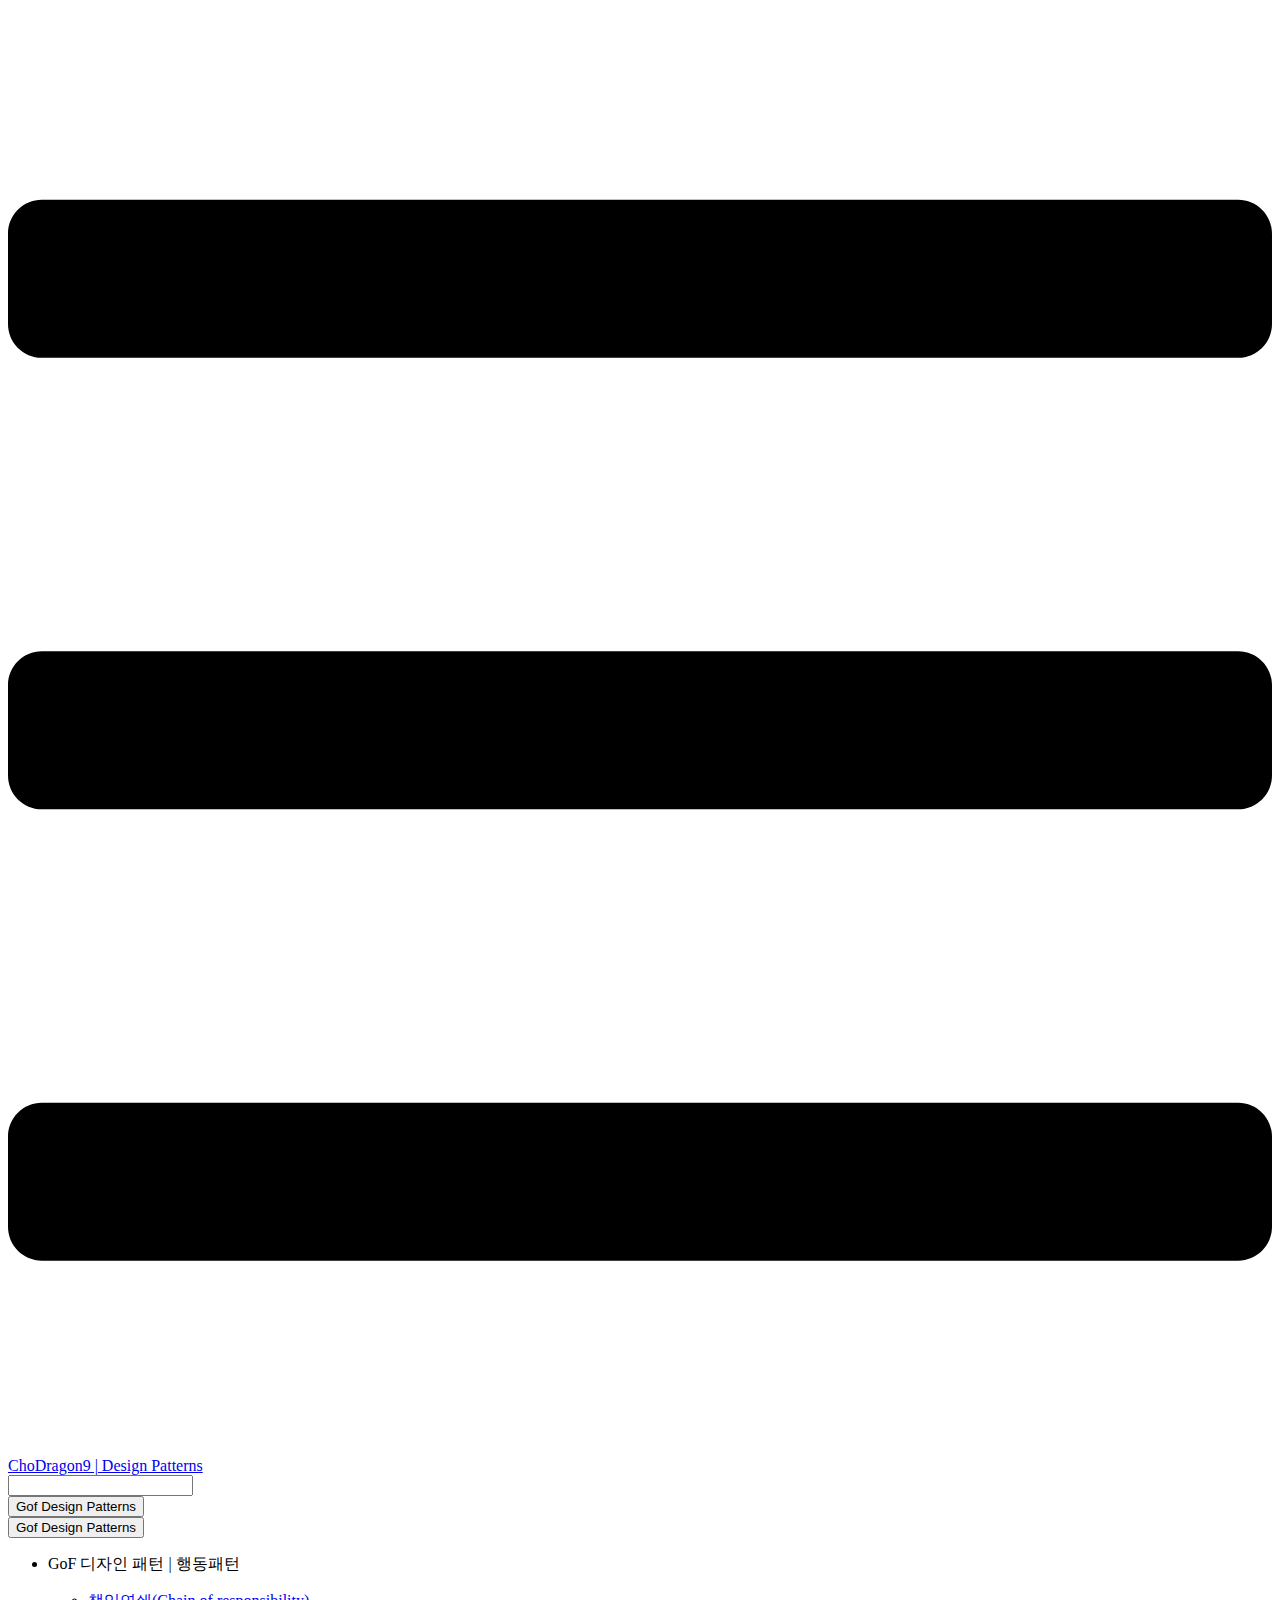
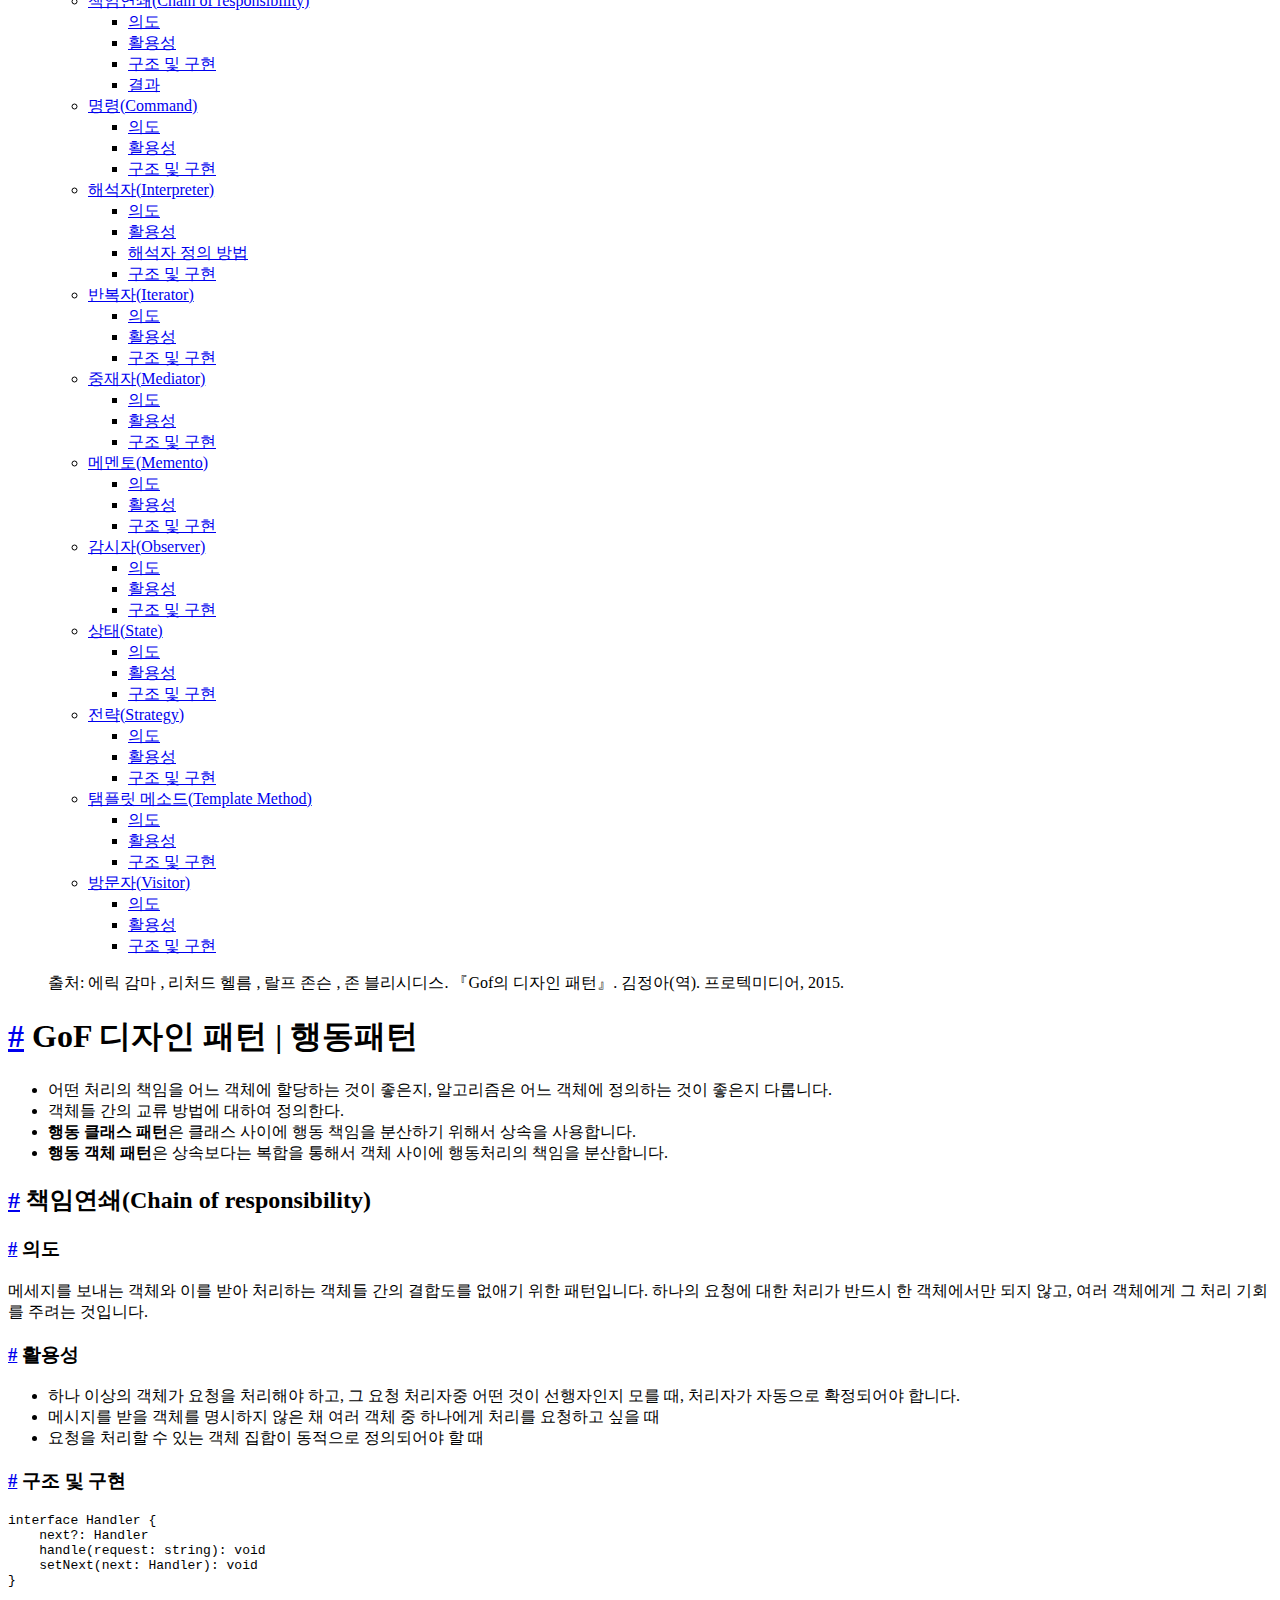
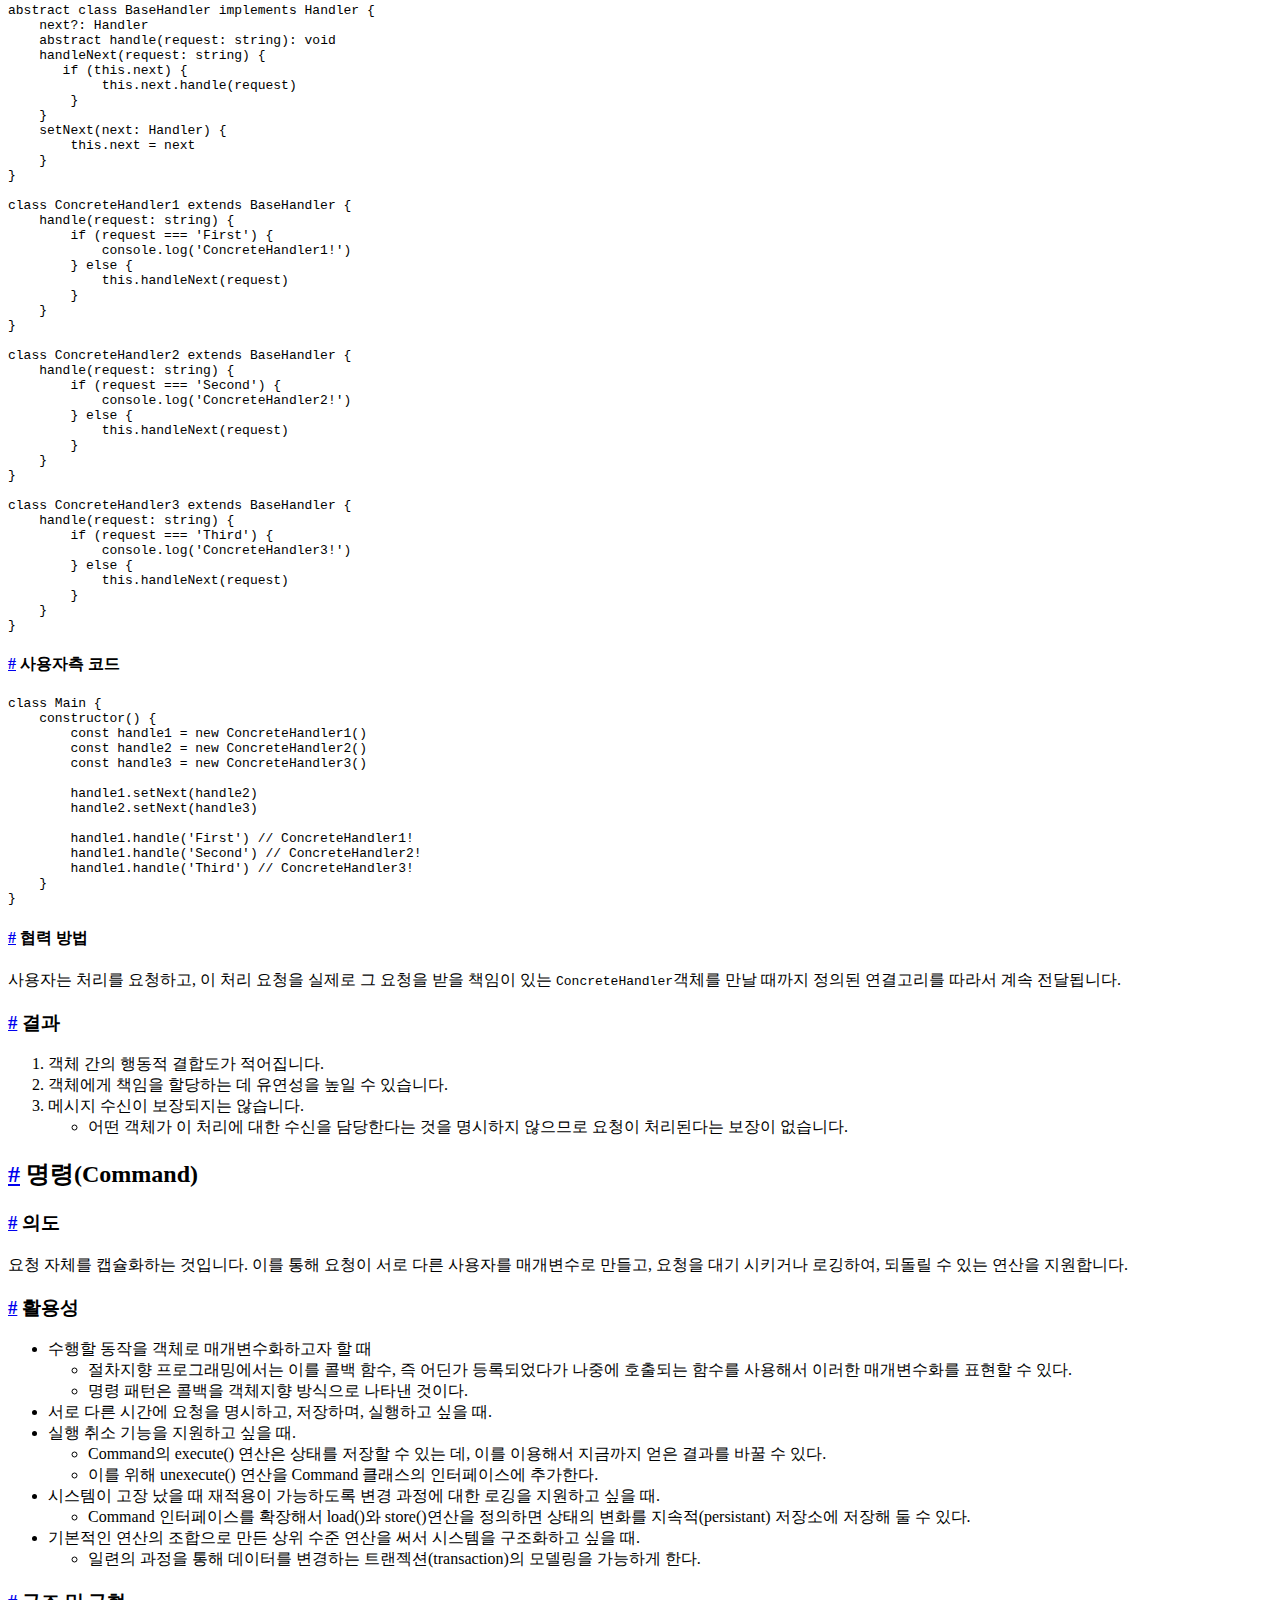
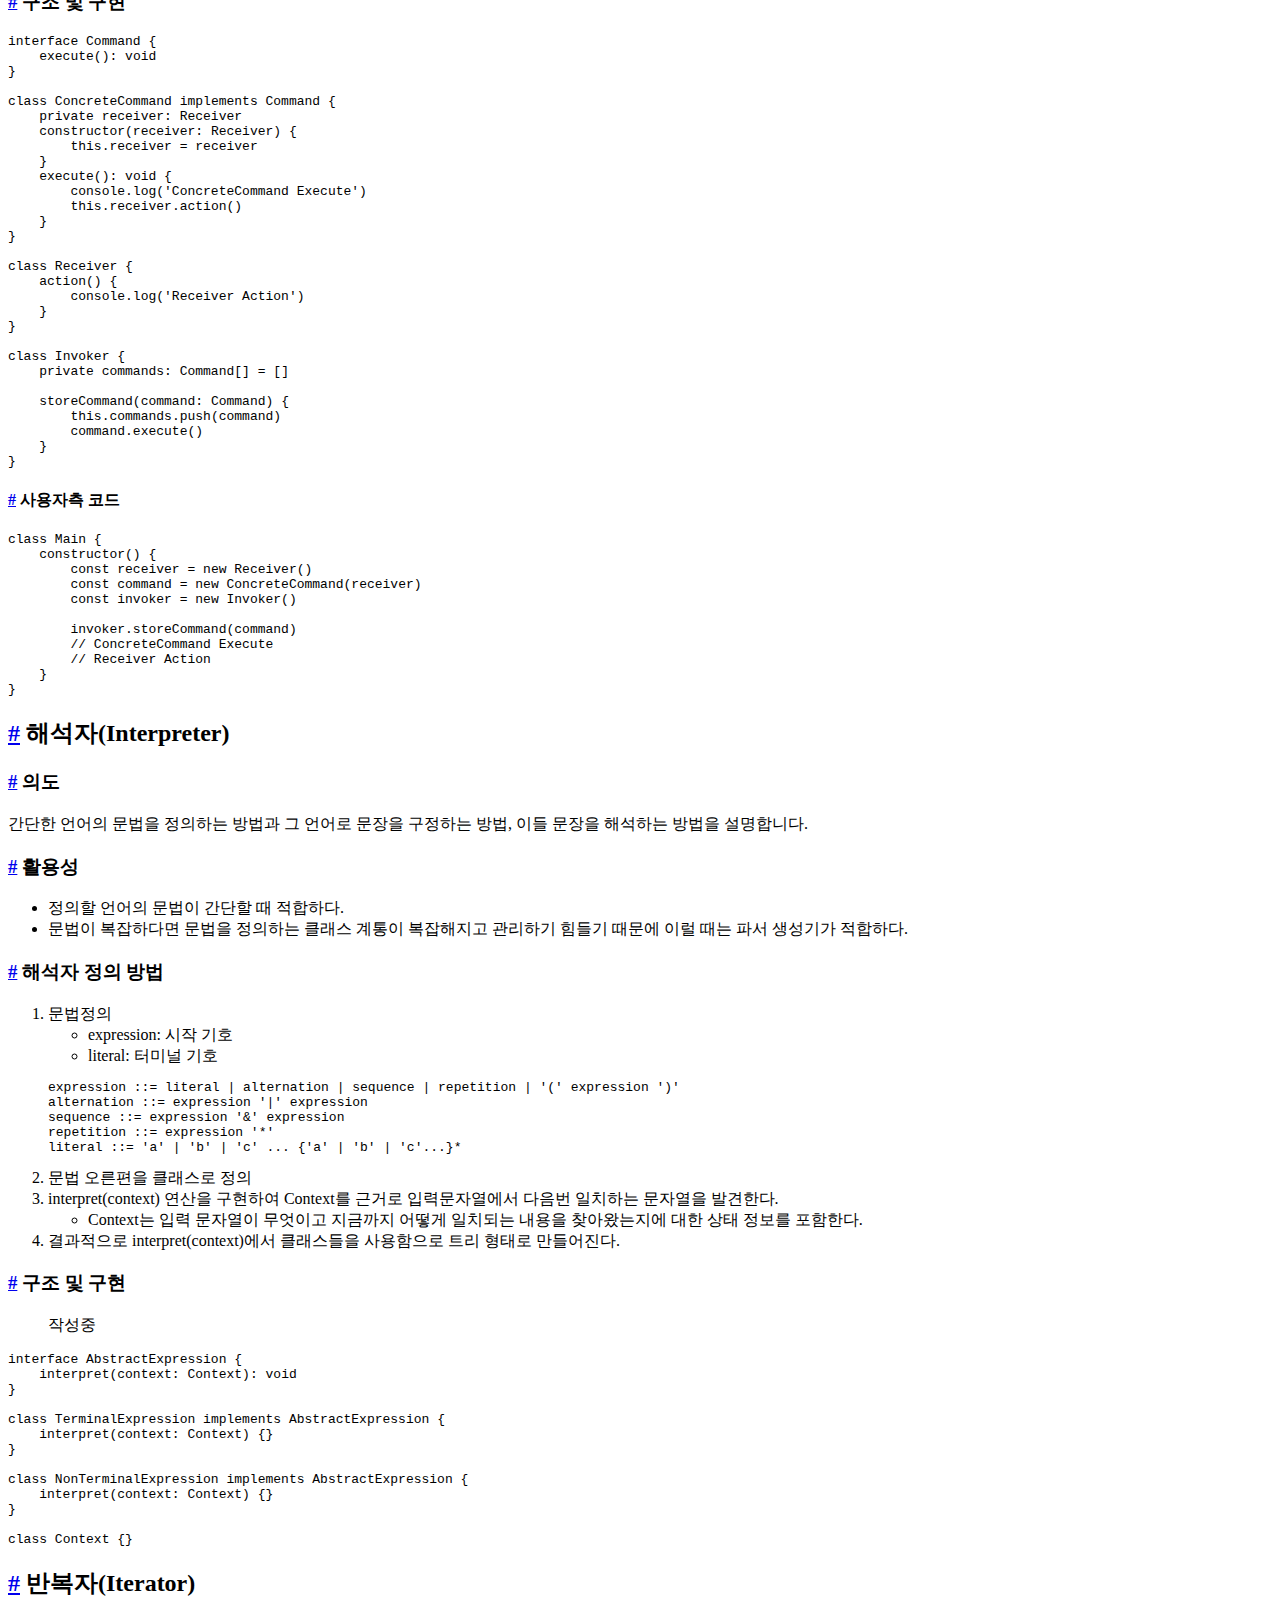
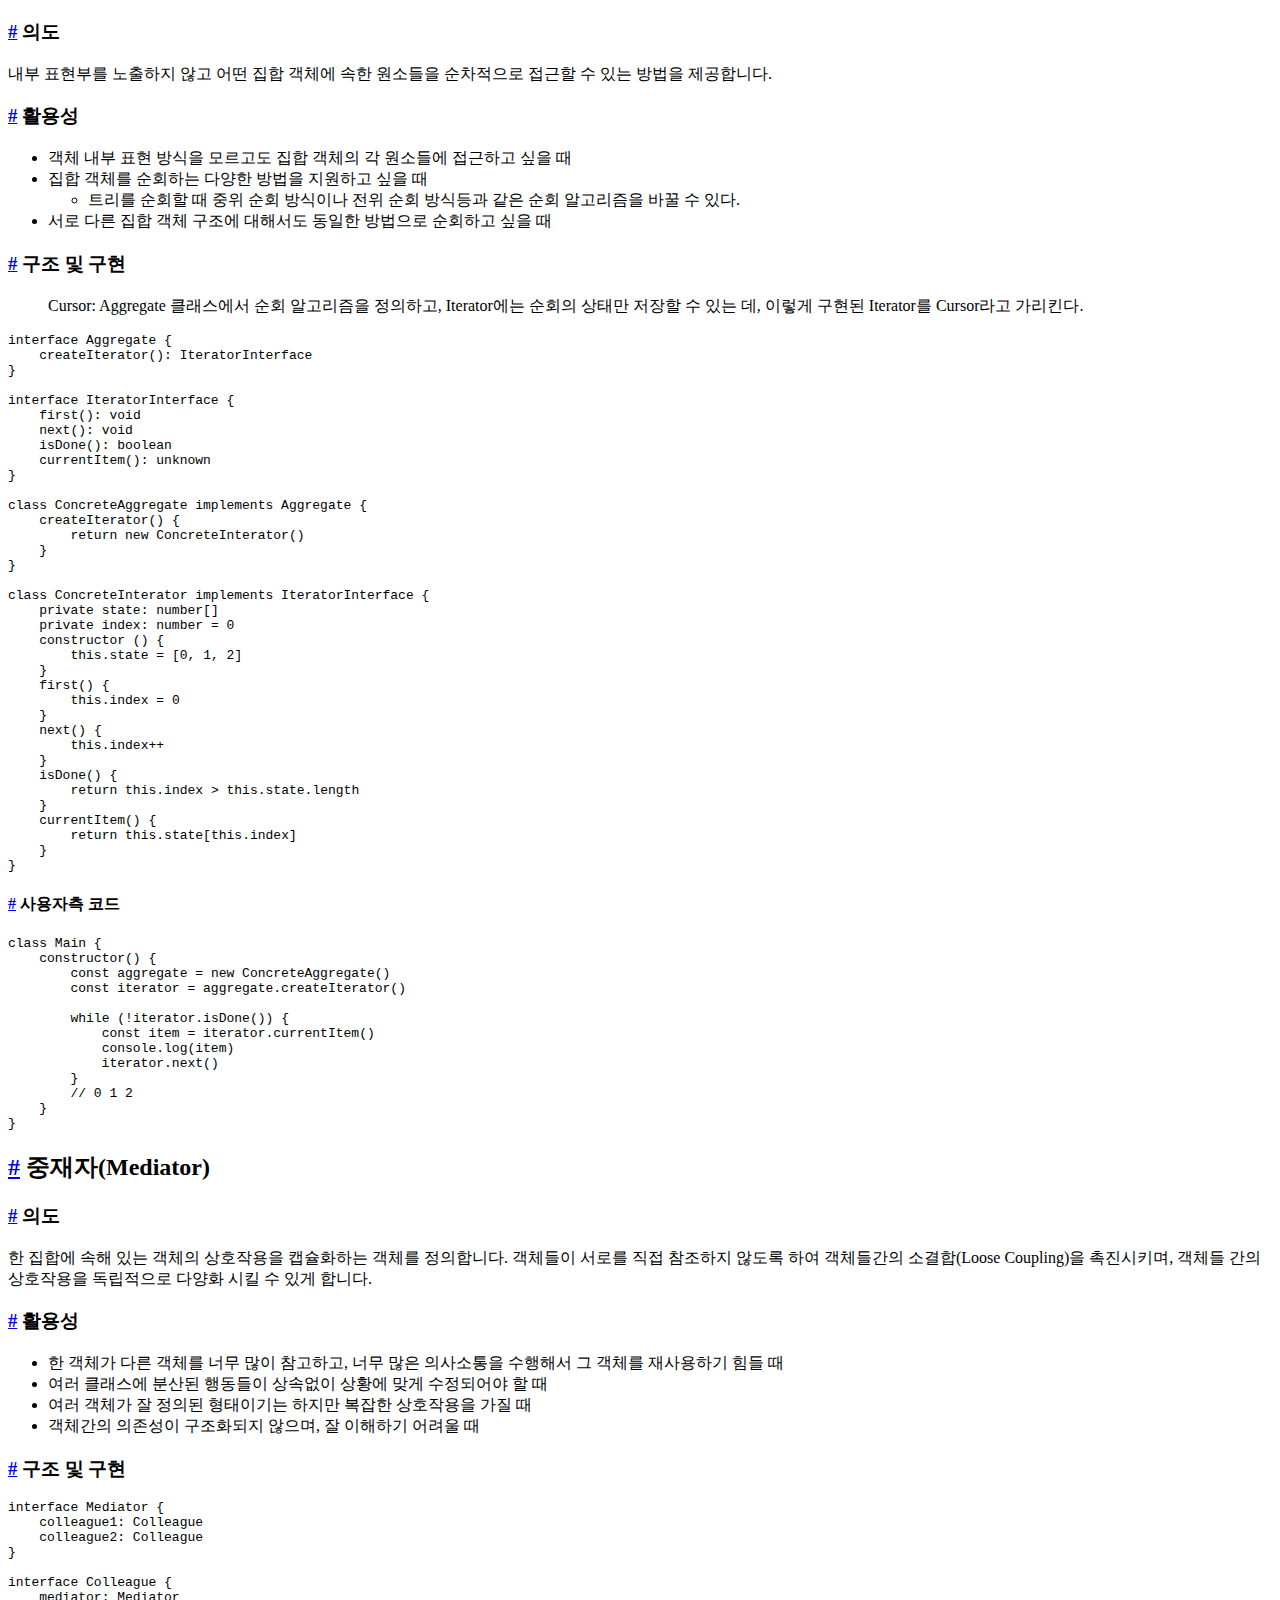
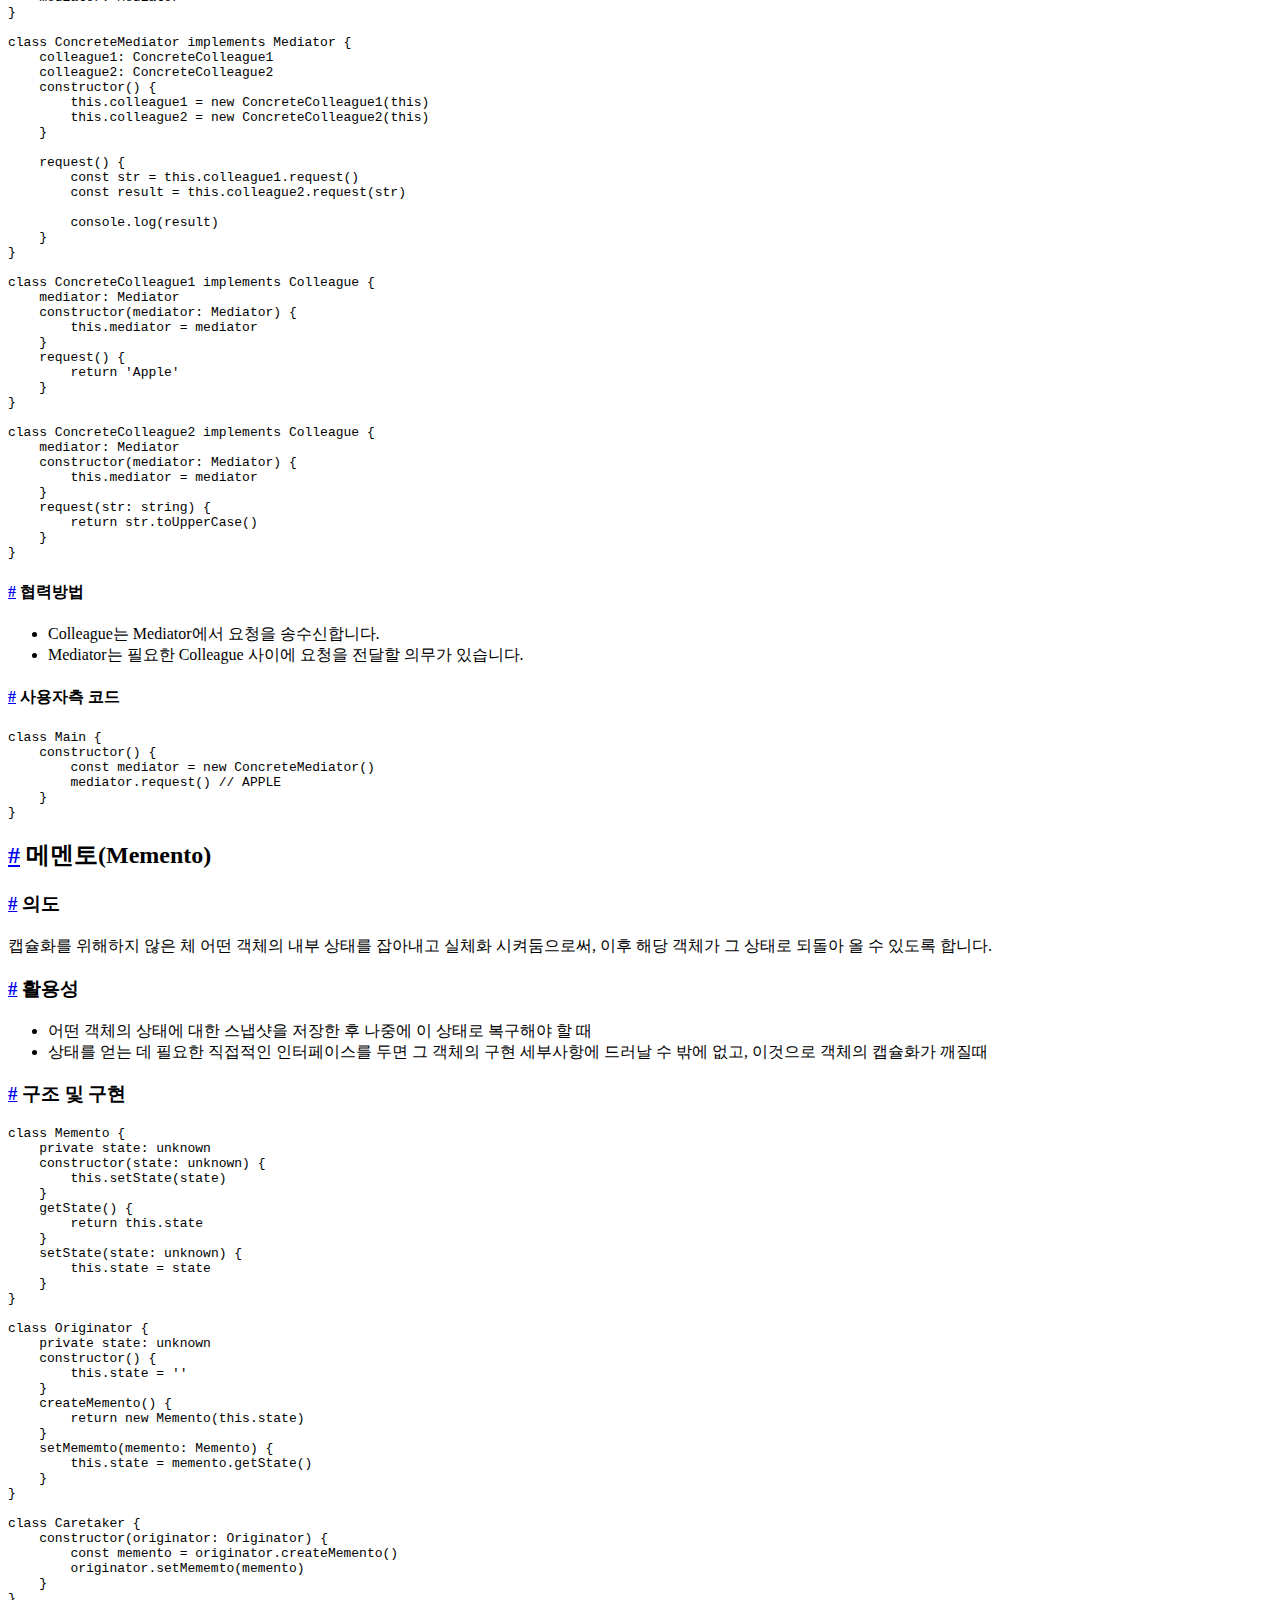
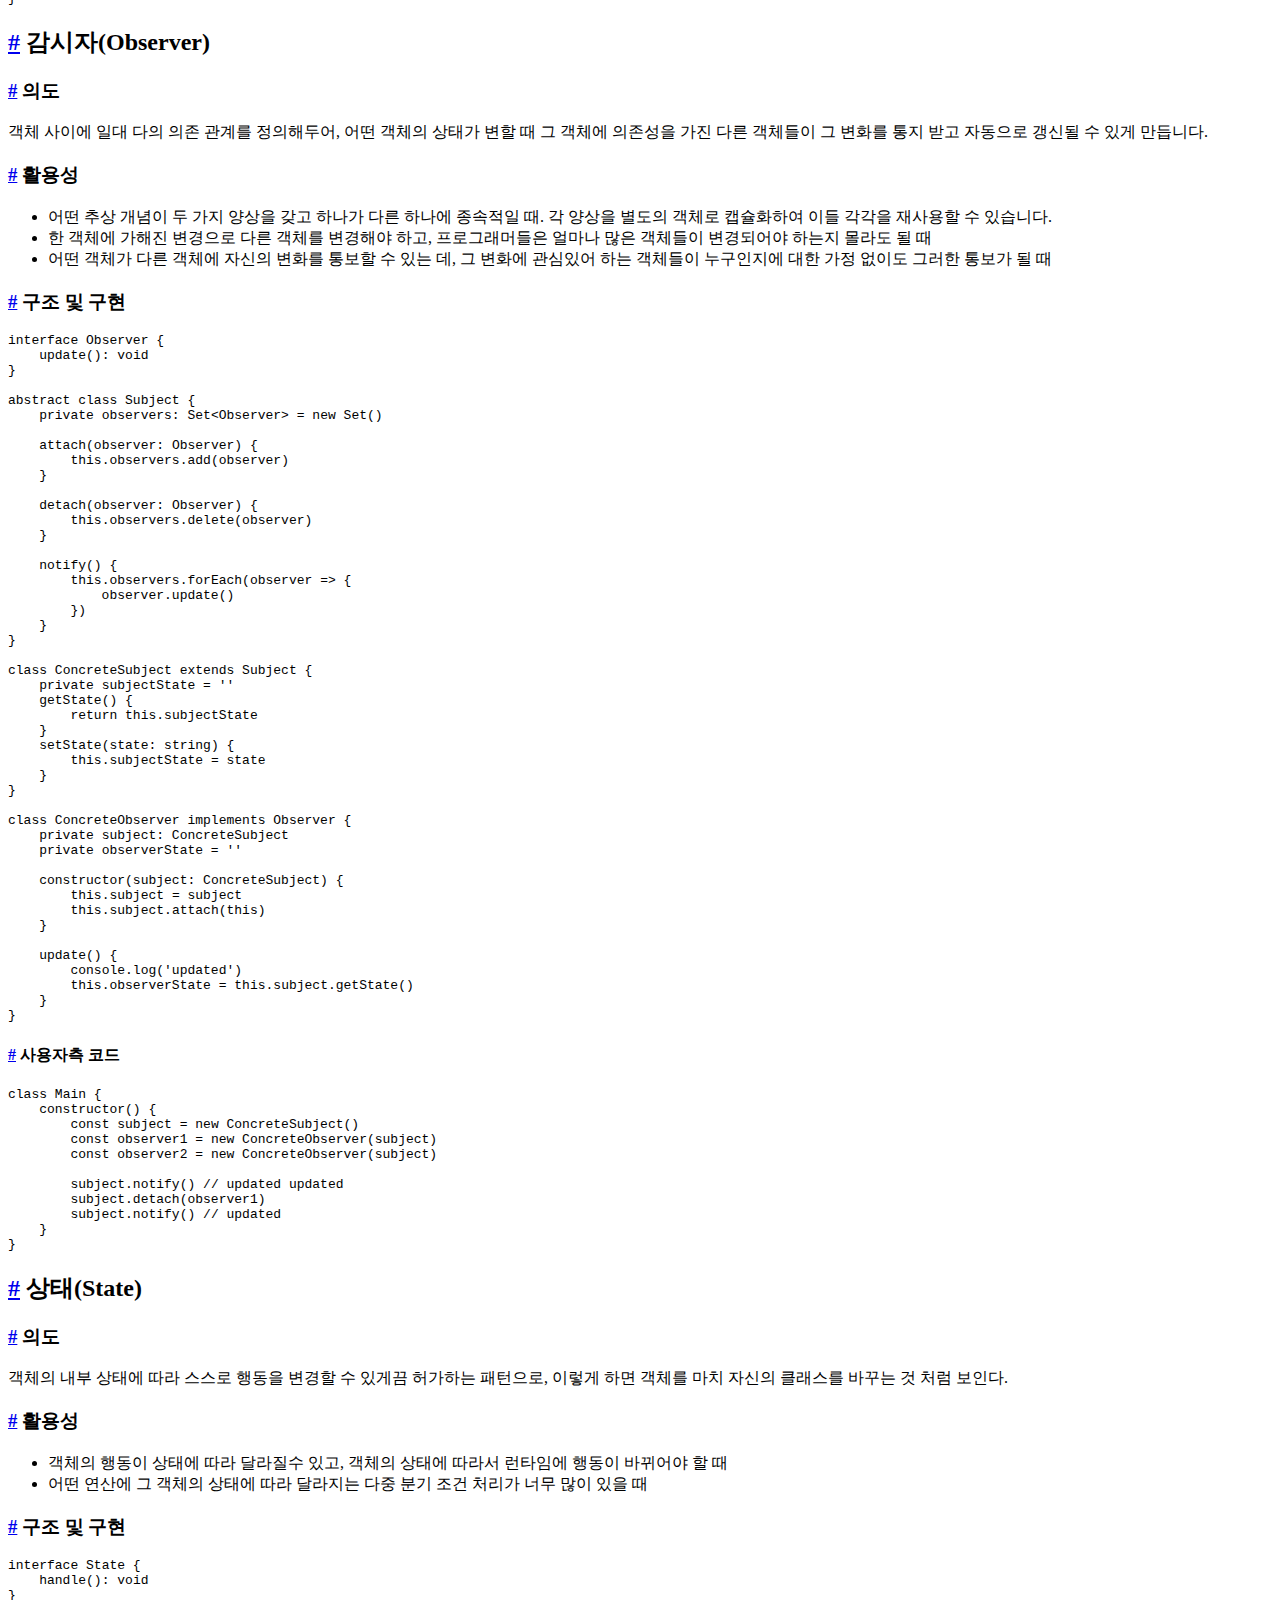
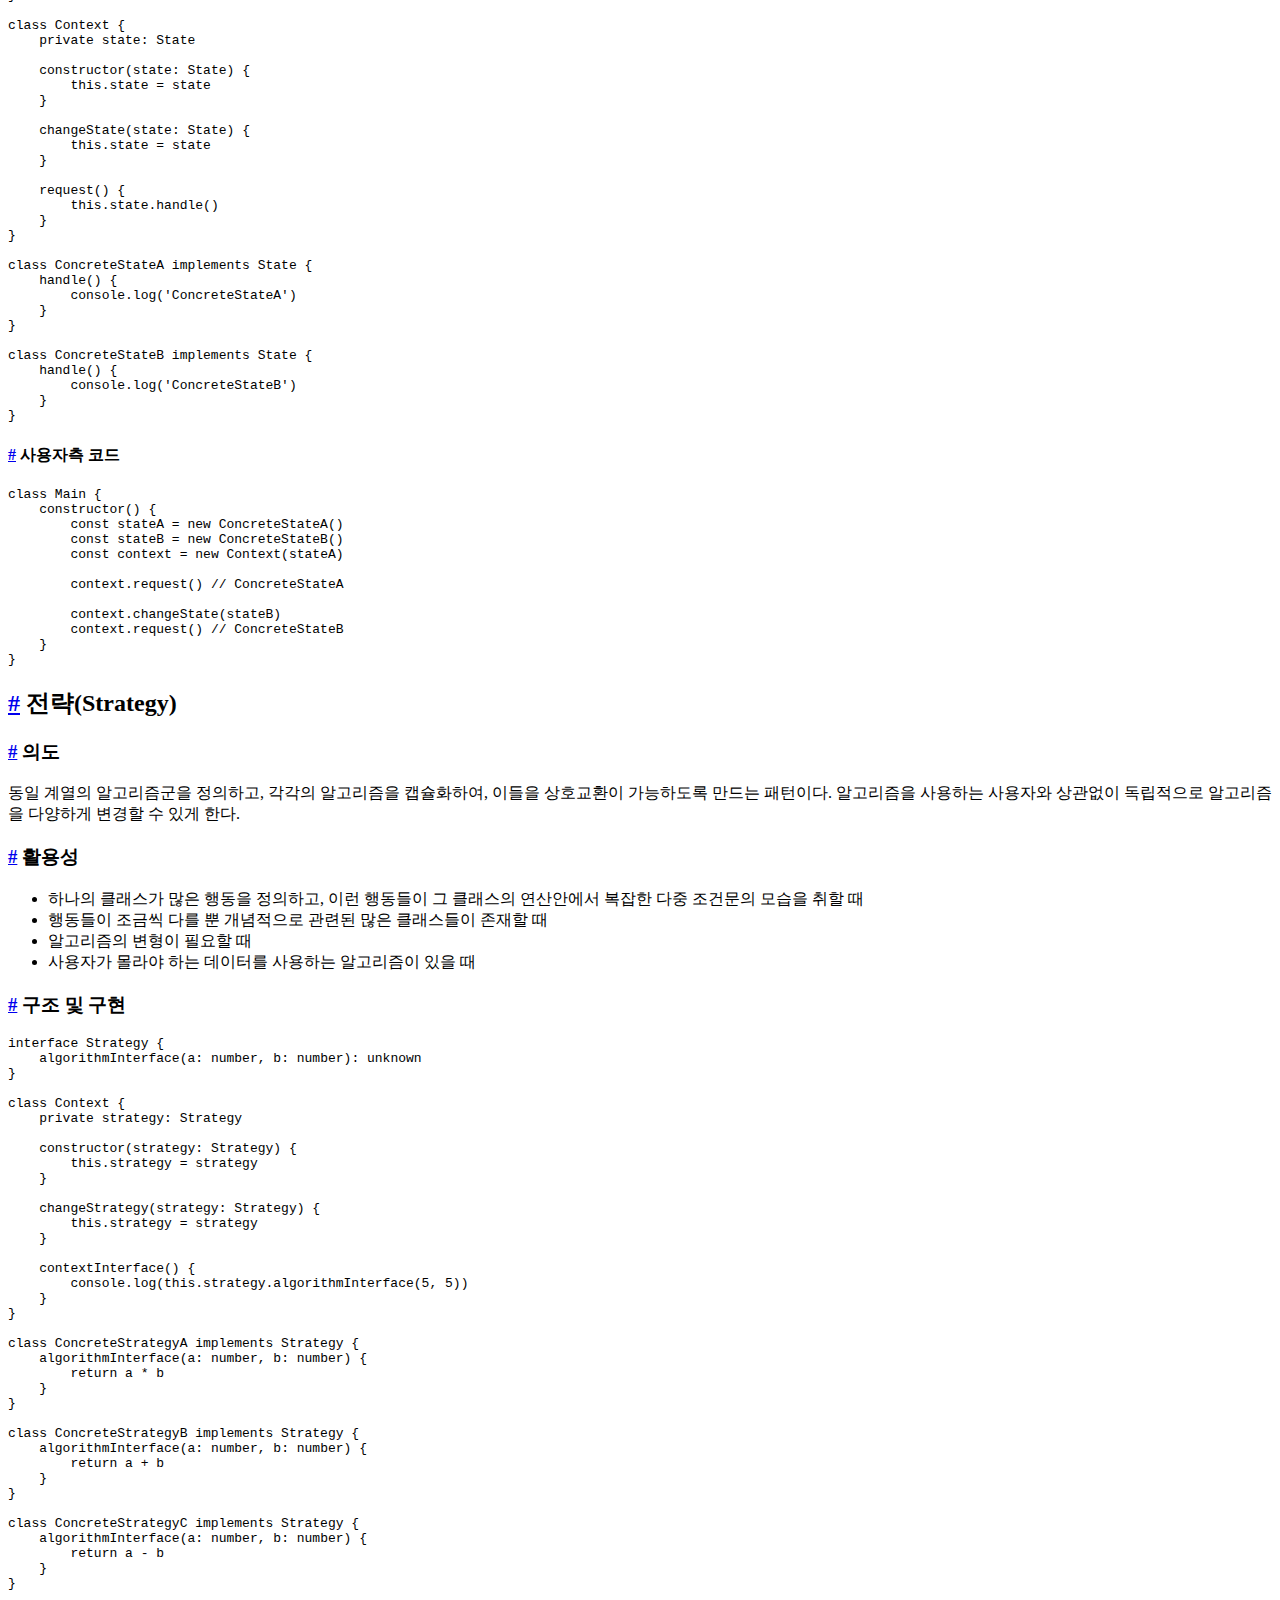
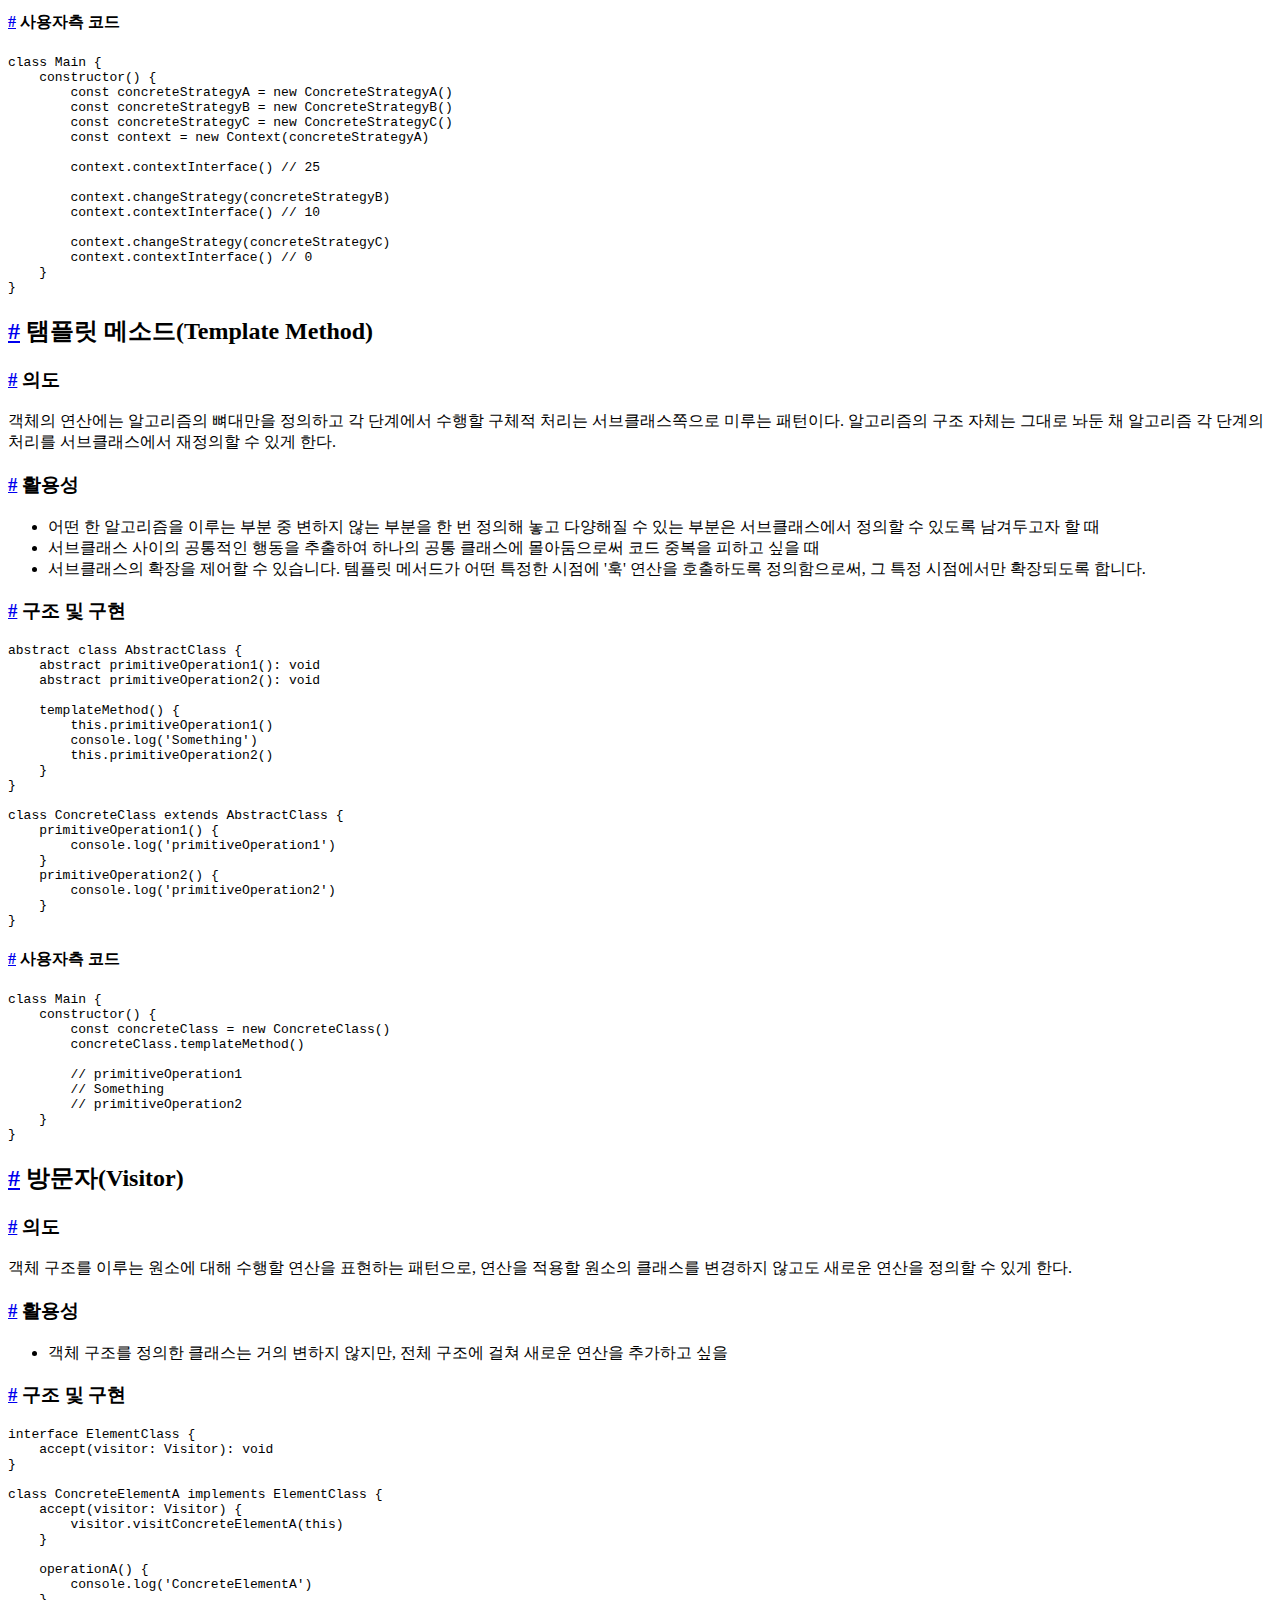
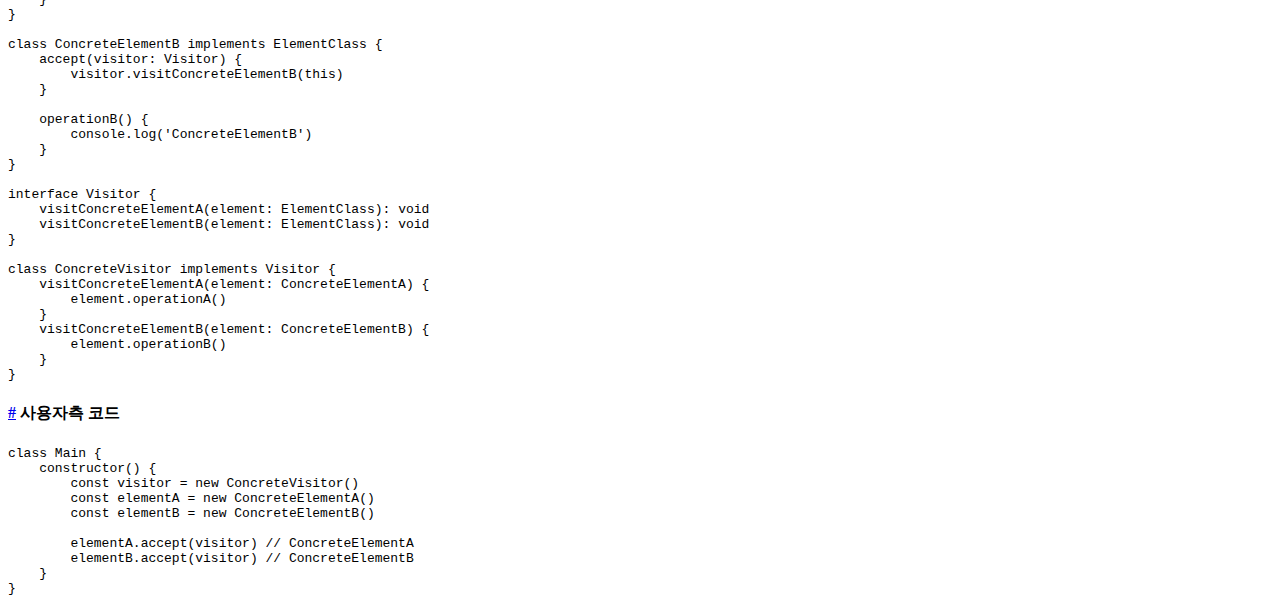
==== commit 7a41156d: "설명 수정" ====
--- a/src/gof/behavioral/index.html
+++ b/src/gof/behavioral/index.html
@@ -8,7 +8,7 @@
     <meta name="generator" content="VuePress 1.3.1">
     <meta name="google-site-verification" content="">
     
-    <link rel="preload" href="/design-patterns/assets/css/0.styles.966120bd.css" as="style"><link rel="preload" href="/design-patterns/assets/js/app.db6daf58.js" as="script"><link rel="preload" href="/design-patterns/assets/js/2.3b06bab7.js" as="script"><link rel="preload" href="/design-patterns/assets/js/6.527749b1.js" as="script"><link rel="prefetch" href="/design-patterns/assets/js/10.6072a296.js"><link rel="prefetch" href="/design-patterns/assets/js/3.467c7e47.js"><link rel="prefetch" href="/design-patterns/assets/js/4.f65d49b7.js"><link rel="prefetch" href="/design-patterns/assets/js/5.3b361d78.js"><link rel="prefetch" href="/design-patterns/assets/js/7.6615e563.js"><link rel="prefetch" href="/design-patterns/assets/js/8.6e1b4c07.js"><link rel="prefetch" href="/design-patterns/assets/js/9.c880545e.js">
+    <link rel="preload" href="/design-patterns/assets/css/0.styles.966120bd.css" as="style"><link rel="preload" href="/design-patterns/assets/js/app.4d347da2.js" as="script"><link rel="preload" href="/design-patterns/assets/js/2.3b06bab7.js" as="script"><link rel="preload" href="/design-patterns/assets/js/6.e9eb37f7.js" as="script"><link rel="prefetch" href="/design-patterns/assets/js/10.6072a296.js"><link rel="prefetch" href="/design-patterns/assets/js/3.467c7e47.js"><link rel="prefetch" href="/design-patterns/assets/js/4.f65d49b7.js"><link rel="prefetch" href="/design-patterns/assets/js/5.43417275.js"><link rel="prefetch" href="/design-patterns/assets/js/7.7c4110e7.js"><link rel="prefetch" href="/design-patterns/assets/js/8.0a3cf151.js"><link rel="prefetch" href="/design-patterns/assets/js/9.31363282.js">
     <link rel="stylesheet" href="/design-patterns/assets/css/0.styles.966120bd.css">
   </head>
   <body>
@@ -136,7 +136,7 @@
         <span class="token comment">// Receiver Action</span>
     <span class="token punctuation">}</span>
 <span class="token punctuation">}</span>
-</code></pre></div><h2 id="해석자-interpreter"><a href="#해석자-interpreter" class="header-anchor">#</a> 해석자(Interpreter)</h2> <h3 id="의도-3"><a href="#의도-3" class="header-anchor">#</a> 의도</h3> <p>간단한 언어의 문법을 정의하는 바업ㅂ과 그 언어로 문장을 구정하는 방법, 이들 문장을 해석하는 방법을 설명합니다.</p> <h3 id="활용성-3"><a href="#활용성-3" class="header-anchor">#</a> 활용성</h3> <ul><li>정의할 언어의 문법이 간단할 때 적합하다.</li> <li>문법이 복잡하다면 문법을 정의하는 클래스 계통이 복잡해지고 관리하기 힘들기 때문에 이럴 때는 파서 생성기가 적합하다.</li></ul> <h3 id="해석자-정의-방법"><a href="#해석자-정의-방법" class="header-anchor">#</a> 해석자 정의 방법</h3> <ol><li>문법정의
+</code></pre></div><h2 id="해석자-interpreter"><a href="#해석자-interpreter" class="header-anchor">#</a> 해석자(Interpreter)</h2> <h3 id="의도-3"><a href="#의도-3" class="header-anchor">#</a> 의도</h3> <p>간단한 언어의 문법을 정의하는 방법과 그 언어로 문장을 구정하는 방법, 이들 문장을 해석하는 방법을 설명합니다.</p> <h3 id="활용성-3"><a href="#활용성-3" class="header-anchor">#</a> 활용성</h3> <ul><li>정의할 언어의 문법이 간단할 때 적합하다.</li> <li>문법이 복잡하다면 문법을 정의하는 클래스 계통이 복잡해지고 관리하기 힘들기 때문에 이럴 때는 파서 생성기가 적합하다.</li></ul> <h3 id="해석자-정의-방법"><a href="#해석자-정의-방법" class="header-anchor">#</a> 해석자 정의 방법</h3> <ol><li>문법정의
 <ul><li>expression: 시작 기호</li> <li>literal: 터미널 기호</li></ul> <div class="language- extra-class"><pre class="language-text"><code>expression ::= literal | alternation | sequence | repetition | '(' expression ')'
 alternation ::= expression '|' expression
 sequence ::= expression '&amp;' expression
@@ -525,6 +525,6 @@
     <span class="token punctuation">}</span>
 <span class="token punctuation">}</span>
 </code></pre></div></div> <footer class="page-edit"><!----> <!----></footer> <!----> </main></div><div class="global-ui"></div></div>
-    <script src="/design-patterns/assets/js/app.db6daf58.js" defer></script><script src="/design-patterns/assets/js/2.3b06bab7.js" defer></script><script src="/design-patterns/assets/js/6.527749b1.js" defer></script>
+    <script src="/design-patterns/assets/js/app.4d347da2.js" defer></script><script src="/design-patterns/assets/js/2.3b06bab7.js" defer></script><script src="/design-patterns/assets/js/6.e9eb37f7.js" defer></script>
   </body>
 </html>
